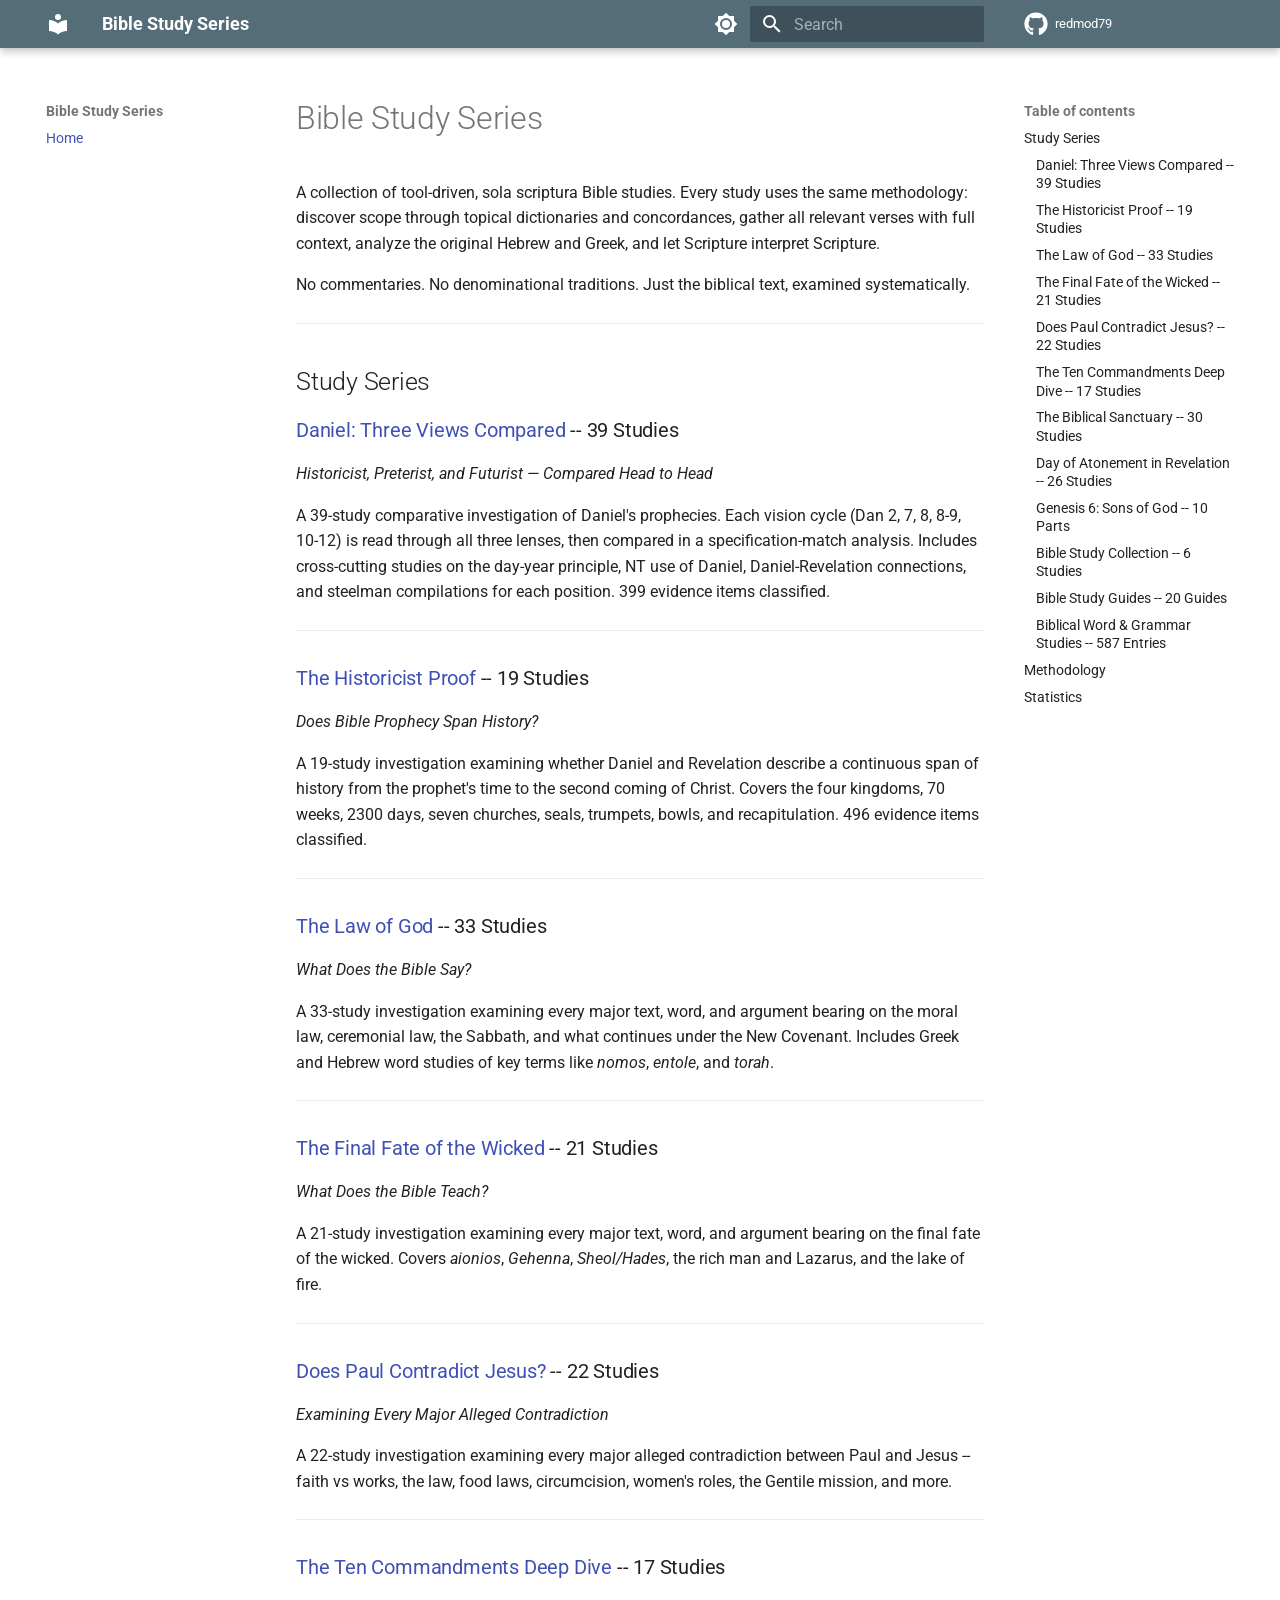
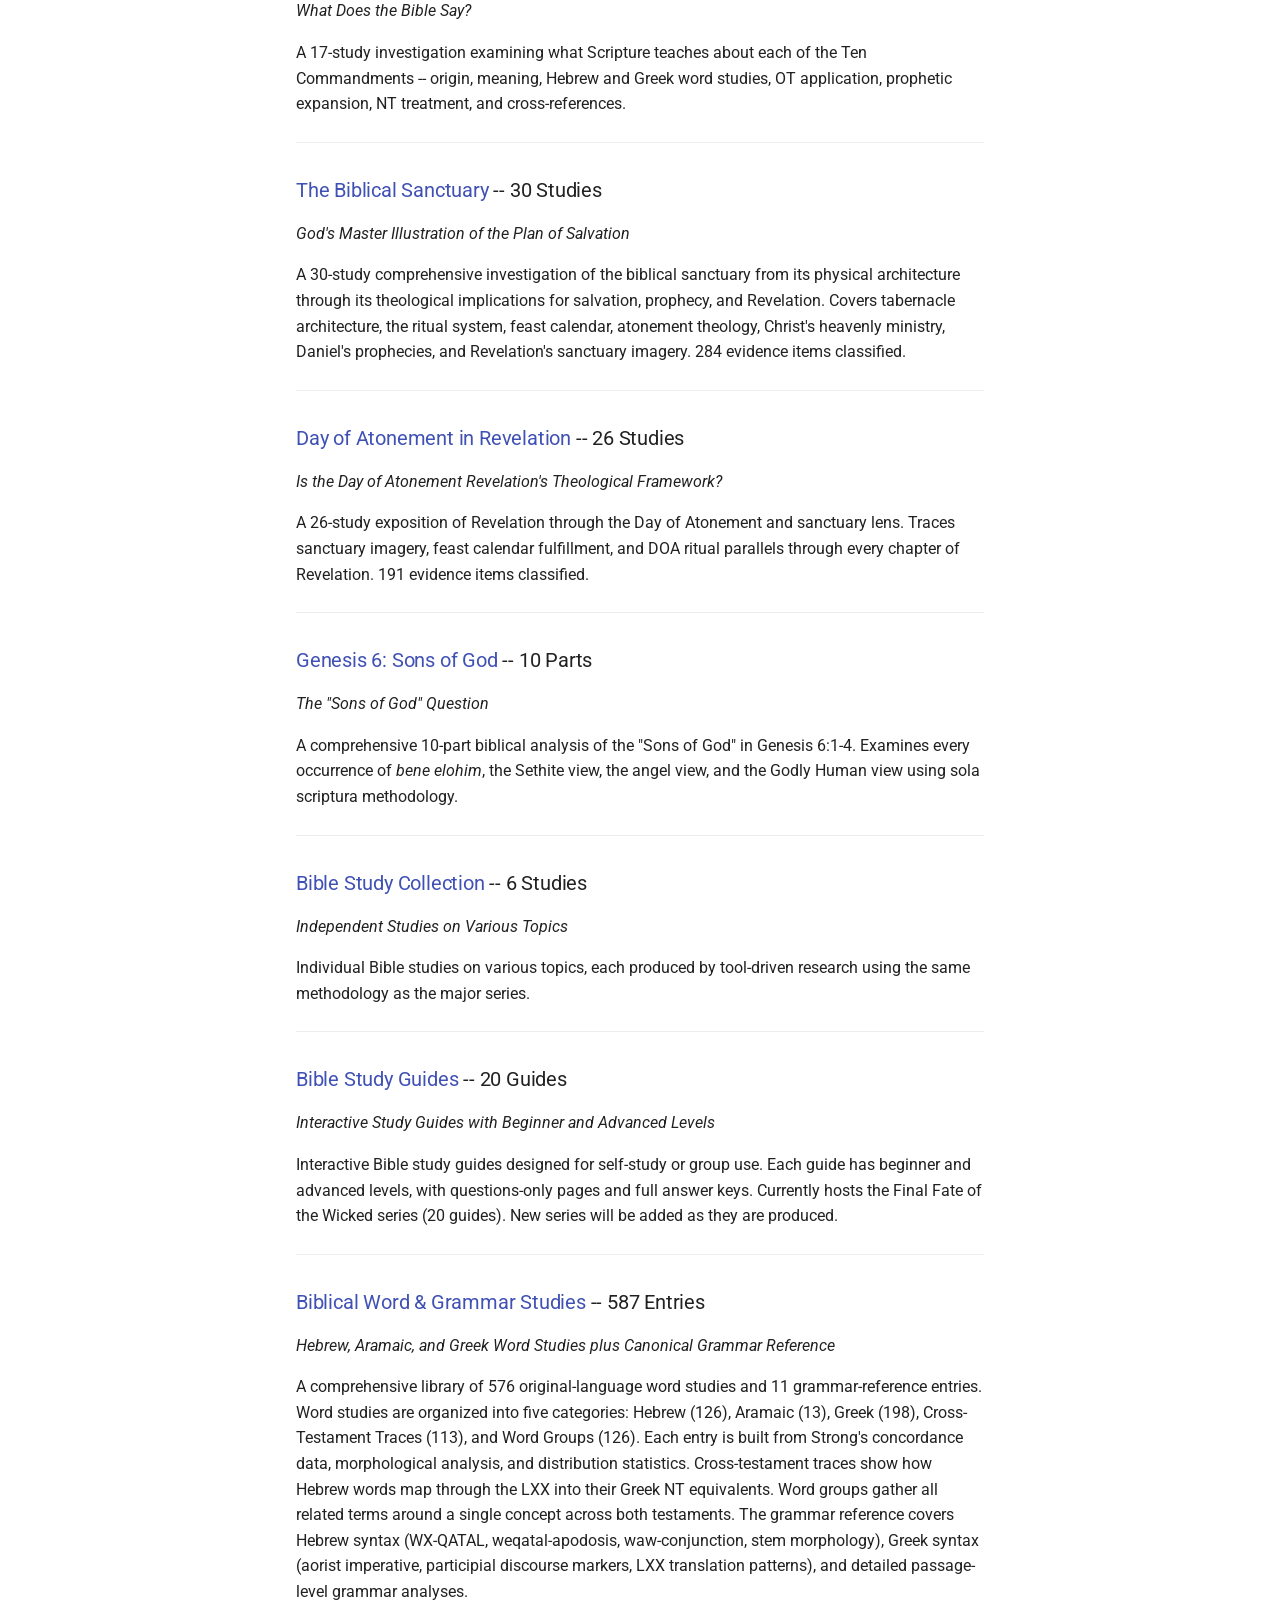
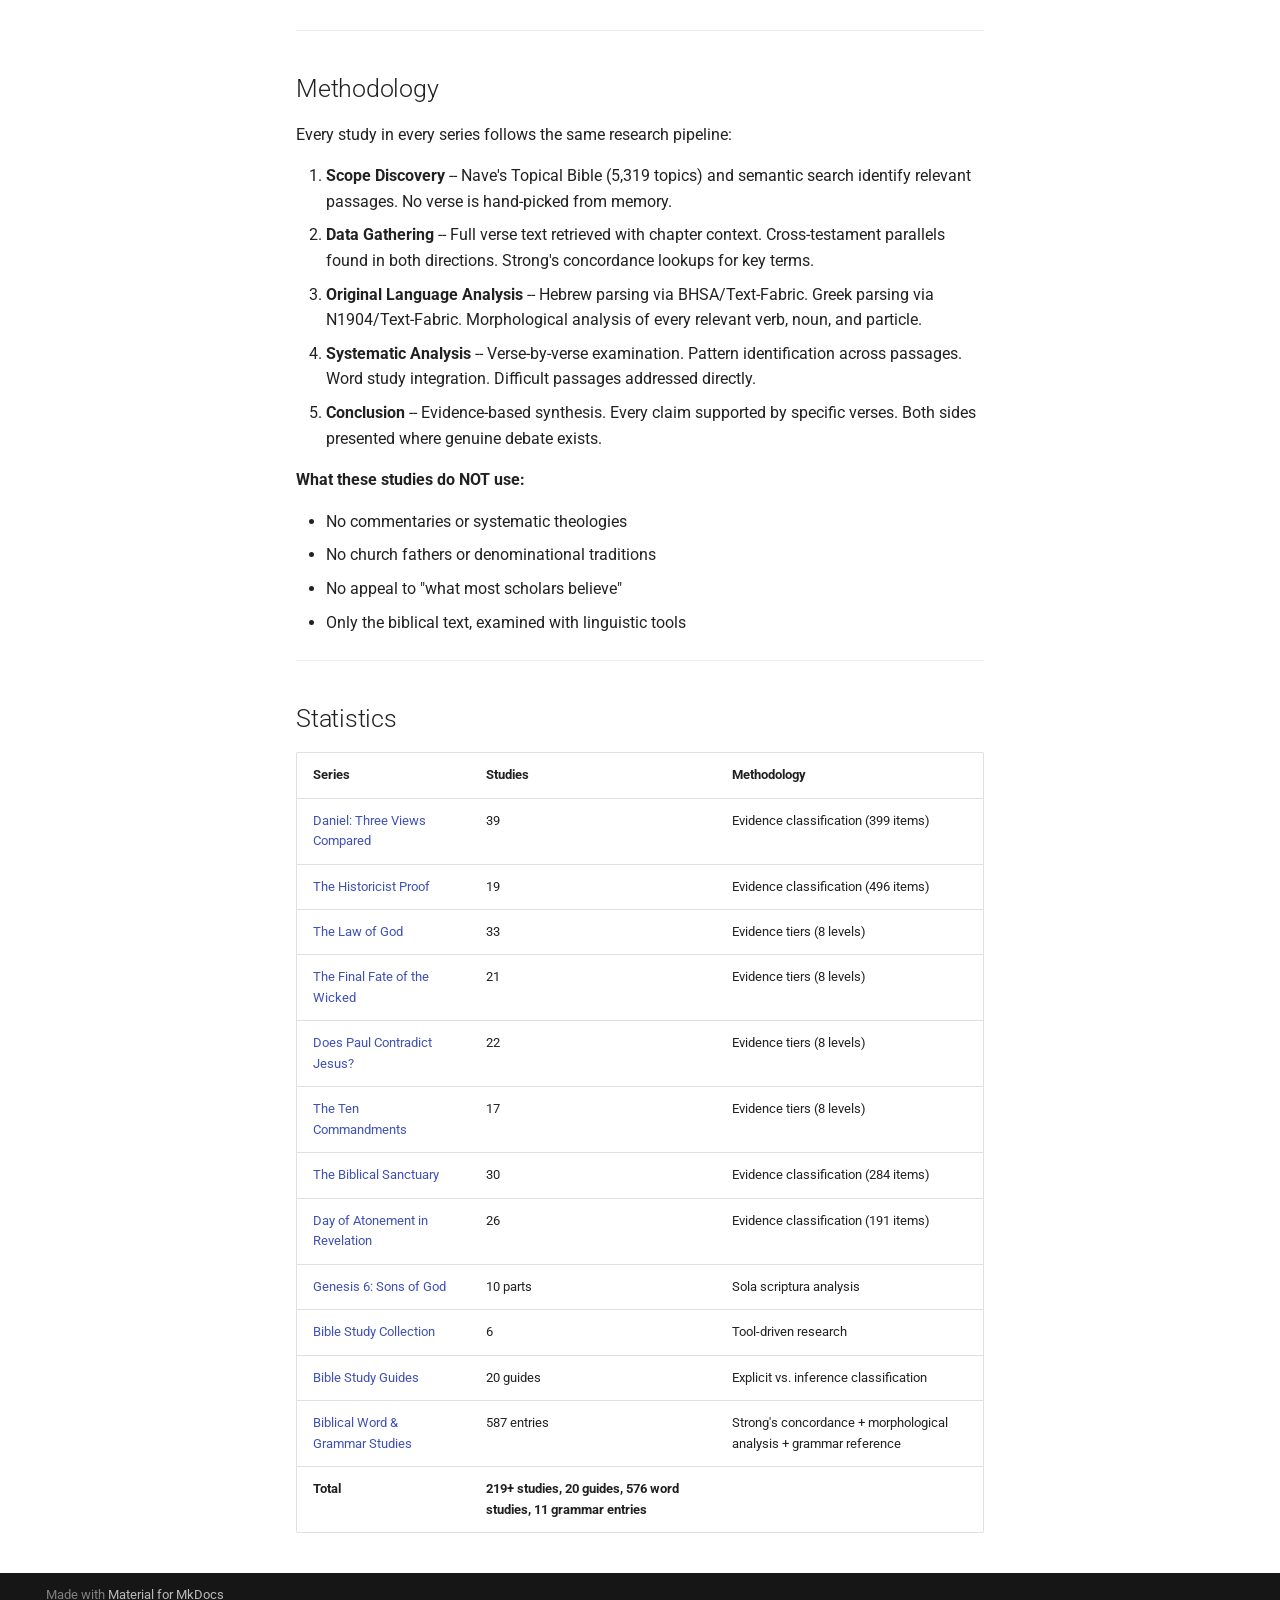
==== index.html @ 4ffd8285 "Deployed 12b436b with MkDocs version: 1.6.1" ====
<!doctype html>
<html lang="en" class="no-js">
  <head>
    
      <meta charset="utf-8">
      <meta name="viewport" content="width=device-width,initial-scale=1">
      
        <meta name="description" content="A collection of tool-driven, sola scriptura Bible studies">
      
      
      
        <link rel="canonical" href="https://redmod79.github.io/bible-study-hub/">
      
      
      
      
        
      
      
      <link rel="icon" href="assets/images/favicon.png">
      <meta name="generator" content="mkdocs-1.6.1, mkdocs-material-9.7.5">
    
    
      
        <title>Bible Study Series</title>
      
    
    
      <link rel="stylesheet" href="assets/stylesheets/main.484c7ddc.min.css">
      
        
        <link rel="stylesheet" href="assets/stylesheets/palette.ab4e12ef.min.css">
      
      


    
    
      
    
    
      
        
        
        <link rel="preconnect" href="https://fonts.gstatic.com" crossorigin>
        <link rel="stylesheet" href="https://fonts.googleapis.com/css?family=Roboto:300,300i,400,400i,700,700i%7CRoboto+Mono:400,400i,700,700i&display=fallback">
        <style>:root{--md-text-font:"Roboto";--md-code-font:"Roboto Mono"}</style>
      
    
    
      <link rel="stylesheet" href="css/extra.css">
    
    <script>__md_scope=new URL(".",location),__md_hash=e=>[...e].reduce(((e,_)=>(e<<5)-e+_.charCodeAt(0)),0),__md_get=(e,_=localStorage,t=__md_scope)=>JSON.parse(_.getItem(t.pathname+"."+e)),__md_set=(e,_,t=localStorage,a=__md_scope)=>{try{t.setItem(a.pathname+"."+e,JSON.stringify(_))}catch(e){}}</script>
    
      

    
    
  </head>
  
  
    
    
      
    
    
    
    
    <body dir="ltr" data-md-color-scheme="default" data-md-color-primary="blue-grey" data-md-color-accent="deep-orange">
  
    
    <input class="md-toggle" data-md-toggle="drawer" type="checkbox" id="__drawer" autocomplete="off">
    <input class="md-toggle" data-md-toggle="search" type="checkbox" id="__search" autocomplete="off">
    <label class="md-overlay" for="__drawer"></label>
    <div data-md-component="skip">
      
        
        <a href="#bible-study-series" class="md-skip">
          Skip to content
        </a>
      
    </div>
    <div data-md-component="announce">
      
    </div>
    
    
      

  

<header class="md-header md-header--shadow" data-md-component="header">
  <nav class="md-header__inner md-grid" aria-label="Header">
    <a href="." title="Bible Study Series" class="md-header__button md-logo" aria-label="Bible Study Series" data-md-component="logo">
      
  
  <svg xmlns="http://www.w3.org/2000/svg" viewBox="0 0 24 24"><path d="M12 8a3 3 0 0 0 3-3 3 3 0 0 0-3-3 3 3 0 0 0-3 3 3 3 0 0 0 3 3m0 3.54C9.64 9.35 6.5 8 3 8v11c3.5 0 6.64 1.35 9 3.54 2.36-2.19 5.5-3.54 9-3.54V8c-3.5 0-6.64 1.35-9 3.54"/></svg>

    </a>
    <label class="md-header__button md-icon" for="__drawer">
      
      <svg xmlns="http://www.w3.org/2000/svg" viewBox="0 0 24 24"><path d="M3 6h18v2H3zm0 5h18v2H3zm0 5h18v2H3z"/></svg>
    </label>
    <div class="md-header__title" data-md-component="header-title">
      <div class="md-header__ellipsis">
        <div class="md-header__topic">
          <span class="md-ellipsis">
            Bible Study Series
          </span>
        </div>
        <div class="md-header__topic" data-md-component="header-topic">
          <span class="md-ellipsis">
            
              Home
            
          </span>
        </div>
      </div>
    </div>
    
      
        <form class="md-header__option" data-md-component="palette">
  
    
    
    
    <input class="md-option" data-md-color-media="" data-md-color-scheme="default" data-md-color-primary="blue-grey" data-md-color-accent="deep-orange"  aria-label="Switch to dark mode"  type="radio" name="__palette" id="__palette_0">
    
      <label class="md-header__button md-icon" title="Switch to dark mode" for="__palette_1" hidden>
        <svg xmlns="http://www.w3.org/2000/svg" viewBox="0 0 24 24"><path d="M12 8a4 4 0 0 0-4 4 4 4 0 0 0 4 4 4 4 0 0 0 4-4 4 4 0 0 0-4-4m0 10a6 6 0 0 1-6-6 6 6 0 0 1 6-6 6 6 0 0 1 6 6 6 6 0 0 1-6 6m8-9.31V4h-4.69L12 .69 8.69 4H4v4.69L.69 12 4 15.31V20h4.69L12 23.31 15.31 20H20v-4.69L23.31 12z"/></svg>
      </label>
    
  
    
    
    
    <input class="md-option" data-md-color-media="" data-md-color-scheme="slate" data-md-color-primary="blue-grey" data-md-color-accent="deep-orange"  aria-label="Switch to light mode"  type="radio" name="__palette" id="__palette_1">
    
      <label class="md-header__button md-icon" title="Switch to light mode" for="__palette_0" hidden>
        <svg xmlns="http://www.w3.org/2000/svg" viewBox="0 0 24 24"><path d="M12 18c-.89 0-1.74-.2-2.5-.55C11.56 16.5 13 14.42 13 12s-1.44-4.5-3.5-5.45C10.26 6.2 11.11 6 12 6a6 6 0 0 1 6 6 6 6 0 0 1-6 6m8-9.31V4h-4.69L12 .69 8.69 4H4v4.69L.69 12 4 15.31V20h4.69L12 23.31 15.31 20H20v-4.69L23.31 12z"/></svg>
      </label>
    
  
</form>
      
    
    
      <script>var palette=__md_get("__palette");if(palette&&palette.color){if("(prefers-color-scheme)"===palette.color.media){var media=matchMedia("(prefers-color-scheme: light)"),input=document.querySelector(media.matches?"[data-md-color-media='(prefers-color-scheme: light)']":"[data-md-color-media='(prefers-color-scheme: dark)']");palette.color.media=input.getAttribute("data-md-color-media"),palette.color.scheme=input.getAttribute("data-md-color-scheme"),palette.color.primary=input.getAttribute("data-md-color-primary"),palette.color.accent=input.getAttribute("data-md-color-accent")}for(var[key,value]of Object.entries(palette.color))document.body.setAttribute("data-md-color-"+key,value)}</script>
    
    
    
      
      
        <label class="md-header__button md-icon" for="__search">
          
          <svg xmlns="http://www.w3.org/2000/svg" viewBox="0 0 24 24"><path d="M9.5 3A6.5 6.5 0 0 1 16 9.5c0 1.61-.59 3.09-1.56 4.23l.27.27h.79l5 5-1.5 1.5-5-5v-.79l-.27-.27A6.52 6.52 0 0 1 9.5 16 6.5 6.5 0 0 1 3 9.5 6.5 6.5 0 0 1 9.5 3m0 2C7 5 5 7 5 9.5S7 14 9.5 14 14 12 14 9.5 12 5 9.5 5"/></svg>
        </label>
        <div class="md-search" data-md-component="search" role="dialog">
  <label class="md-search__overlay" for="__search"></label>
  <div class="md-search__inner" role="search">
    <form class="md-search__form" name="search">
      <input type="text" class="md-search__input" name="query" aria-label="Search" placeholder="Search" autocapitalize="off" autocorrect="off" autocomplete="off" spellcheck="false" data-md-component="search-query" required>
      <label class="md-search__icon md-icon" for="__search">
        
        <svg xmlns="http://www.w3.org/2000/svg" viewBox="0 0 24 24"><path d="M9.5 3A6.5 6.5 0 0 1 16 9.5c0 1.61-.59 3.09-1.56 4.23l.27.27h.79l5 5-1.5 1.5-5-5v-.79l-.27-.27A6.52 6.52 0 0 1 9.5 16 6.5 6.5 0 0 1 3 9.5 6.5 6.5 0 0 1 9.5 3m0 2C7 5 5 7 5 9.5S7 14 9.5 14 14 12 14 9.5 12 5 9.5 5"/></svg>
        
        <svg xmlns="http://www.w3.org/2000/svg" viewBox="0 0 24 24"><path d="M20 11v2H8l5.5 5.5-1.42 1.42L4.16 12l7.92-7.92L13.5 5.5 8 11z"/></svg>
      </label>
      <nav class="md-search__options" aria-label="Search">
        
        <button type="reset" class="md-search__icon md-icon" title="Clear" aria-label="Clear" tabindex="-1">
          
          <svg xmlns="http://www.w3.org/2000/svg" viewBox="0 0 24 24"><path d="M19 6.41 17.59 5 12 10.59 6.41 5 5 6.41 10.59 12 5 17.59 6.41 19 12 13.41 17.59 19 19 17.59 13.41 12z"/></svg>
        </button>
      </nav>
      
        <div class="md-search__suggest" data-md-component="search-suggest"></div>
      
    </form>
    <div class="md-search__output">
      <div class="md-search__scrollwrap" tabindex="0" data-md-scrollfix>
        <div class="md-search-result" data-md-component="search-result">
          <div class="md-search-result__meta">
            Initializing search
          </div>
          <ol class="md-search-result__list" role="presentation"></ol>
        </div>
      </div>
    </div>
  </div>
</div>
      
    
    
      <div class="md-header__source">
        <a href="https://github.com/redmod79" title="Go to repository" class="md-source" data-md-component="source">
  <div class="md-source__icon md-icon">
    
    <svg xmlns="http://www.w3.org/2000/svg" viewBox="0 0 512 512"><!--! Font Awesome Free 7.1.0 by @fontawesome - https://fontawesome.com License - https://fontawesome.com/license/free (Icons: CC BY 4.0, Fonts: SIL OFL 1.1, Code: MIT License) Copyright 2025 Fonticons, Inc.--><path d="M173.9 397.4c0 2-2.3 3.6-5.2 3.6-3.3.3-5.6-1.3-5.6-3.6 0-2 2.3-3.6 5.2-3.6 3-.3 5.6 1.3 5.6 3.6m-31.1-4.5c-.7 2 1.3 4.3 4.3 4.9 2.6 1 5.6 0 6.2-2s-1.3-4.3-4.3-5.2c-2.6-.7-5.5.3-6.2 2.3m44.2-1.7c-2.9.7-4.9 2.6-4.6 4.9.3 2 2.9 3.3 5.9 2.6 2.9-.7 4.9-2.6 4.6-4.6-.3-1.9-3-3.2-5.9-2.9M252.8 8C114.1 8 8 113.3 8 252c0 110.9 69.8 205.8 169.5 239.2 12.8 2.3 17.3-5.6 17.3-12.1 0-6.2-.3-40.4-.3-61.4 0 0-70 15-84.7-29.8 0 0-11.4-29.1-27.8-36.6 0 0-22.9-15.7 1.6-15.4 0 0 24.9 2 38.6 25.8 21.9 38.6 58.6 27.5 72.9 20.9 2.3-16 8.8-27.1 16-33.7-55.9-6.2-112.3-14.3-112.3-110.5 0-27.5 7.6-41.3 23.6-58.9-2.6-6.5-11.1-33.3 2.6-67.9 20.9-6.5 69 27 69 27 20-5.6 41.5-8.5 62.8-8.5s42.8 2.9 62.8 8.5c0 0 48.1-33.6 69-27 13.7 34.7 5.2 61.4 2.6 67.9 16 17.7 25.8 31.5 25.8 58.9 0 96.5-58.9 104.2-114.8 110.5 9.2 7.9 17 22.9 17 46.4 0 33.7-.3 75.4-.3 83.6 0 6.5 4.6 14.4 17.3 12.1C436.2 457.8 504 362.9 504 252 504 113.3 391.5 8 252.8 8M105.2 352.9c-1.3 1-1 3.3.7 5.2 1.6 1.6 3.9 2.3 5.2 1 1.3-1 1-3.3-.7-5.2-1.6-1.6-3.9-2.3-5.2-1m-10.8-8.1c-.7 1.3.3 2.9 2.3 3.9 1.6 1 3.6.7 4.3-.7.7-1.3-.3-2.9-2.3-3.9-2-.6-3.6-.3-4.3.7m32.4 35.6c-1.6 1.3-1 4.3 1.3 6.2 2.3 2.3 5.2 2.6 6.5 1 1.3-1.3.7-4.3-1.3-6.2-2.2-2.3-5.2-2.6-6.5-1m-11.4-14.7c-1.6 1-1.6 3.6 0 5.9s4.3 3.3 5.6 2.3c1.6-1.3 1.6-3.9 0-6.2-1.4-2.3-4-3.3-5.6-2"/></svg>
  </div>
  <div class="md-source__repository">
    redmod79
  </div>
</a>
      </div>
    
  </nav>
  
</header>
    
    <div class="md-container" data-md-component="container">
      
      
        
          
        
      
      <main class="md-main" data-md-component="main">
        <div class="md-main__inner md-grid">
          
            
              
              <div class="md-sidebar md-sidebar--primary" data-md-component="sidebar" data-md-type="navigation" >
                <div class="md-sidebar__scrollwrap">
                  <div class="md-sidebar__inner">
                    



<nav class="md-nav md-nav--primary" aria-label="Navigation" data-md-level="0">
  <label class="md-nav__title" for="__drawer">
    <a href="." title="Bible Study Series" class="md-nav__button md-logo" aria-label="Bible Study Series" data-md-component="logo">
      
  
  <svg xmlns="http://www.w3.org/2000/svg" viewBox="0 0 24 24"><path d="M12 8a3 3 0 0 0 3-3 3 3 0 0 0-3-3 3 3 0 0 0-3 3 3 3 0 0 0 3 3m0 3.54C9.64 9.35 6.5 8 3 8v11c3.5 0 6.64 1.35 9 3.54 2.36-2.19 5.5-3.54 9-3.54V8c-3.5 0-6.64 1.35-9 3.54"/></svg>

    </a>
    Bible Study Series
  </label>
  
    <div class="md-nav__source">
      <a href="https://github.com/redmod79" title="Go to repository" class="md-source" data-md-component="source">
  <div class="md-source__icon md-icon">
    
    <svg xmlns="http://www.w3.org/2000/svg" viewBox="0 0 512 512"><!--! Font Awesome Free 7.1.0 by @fontawesome - https://fontawesome.com License - https://fontawesome.com/license/free (Icons: CC BY 4.0, Fonts: SIL OFL 1.1, Code: MIT License) Copyright 2025 Fonticons, Inc.--><path d="M173.9 397.4c0 2-2.3 3.6-5.2 3.6-3.3.3-5.6-1.3-5.6-3.6 0-2 2.3-3.6 5.2-3.6 3-.3 5.6 1.3 5.6 3.6m-31.1-4.5c-.7 2 1.3 4.3 4.3 4.9 2.6 1 5.6 0 6.2-2s-1.3-4.3-4.3-5.2c-2.6-.7-5.5.3-6.2 2.3m44.2-1.7c-2.9.7-4.9 2.6-4.6 4.9.3 2 2.9 3.3 5.9 2.6 2.9-.7 4.9-2.6 4.6-4.6-.3-1.9-3-3.2-5.9-2.9M252.8 8C114.1 8 8 113.3 8 252c0 110.9 69.8 205.8 169.5 239.2 12.8 2.3 17.3-5.6 17.3-12.1 0-6.2-.3-40.4-.3-61.4 0 0-70 15-84.7-29.8 0 0-11.4-29.1-27.8-36.6 0 0-22.9-15.7 1.6-15.4 0 0 24.9 2 38.6 25.8 21.9 38.6 58.6 27.5 72.9 20.9 2.3-16 8.8-27.1 16-33.7-55.9-6.2-112.3-14.3-112.3-110.5 0-27.5 7.6-41.3 23.6-58.9-2.6-6.5-11.1-33.3 2.6-67.9 20.9-6.5 69 27 69 27 20-5.6 41.5-8.5 62.8-8.5s42.8 2.9 62.8 8.5c0 0 48.1-33.6 69-27 13.7 34.7 5.2 61.4 2.6 67.9 16 17.7 25.8 31.5 25.8 58.9 0 96.5-58.9 104.2-114.8 110.5 9.2 7.9 17 22.9 17 46.4 0 33.7-.3 75.4-.3 83.6 0 6.5 4.6 14.4 17.3 12.1C436.2 457.8 504 362.9 504 252 504 113.3 391.5 8 252.8 8M105.2 352.9c-1.3 1-1 3.3.7 5.2 1.6 1.6 3.9 2.3 5.2 1 1.3-1 1-3.3-.7-5.2-1.6-1.6-3.9-2.3-5.2-1m-10.8-8.1c-.7 1.3.3 2.9 2.3 3.9 1.6 1 3.6.7 4.3-.7.7-1.3-.3-2.9-2.3-3.9-2-.6-3.6-.3-4.3.7m32.4 35.6c-1.6 1.3-1 4.3 1.3 6.2 2.3 2.3 5.2 2.6 6.5 1 1.3-1.3.7-4.3-1.3-6.2-2.2-2.3-5.2-2.6-6.5-1m-11.4-14.7c-1.6 1-1.6 3.6 0 5.9s4.3 3.3 5.6 2.3c1.6-1.3 1.6-3.9 0-6.2-1.4-2.3-4-3.3-5.6-2"/></svg>
  </div>
  <div class="md-source__repository">
    redmod79
  </div>
</a>
    </div>
  
  <ul class="md-nav__list" data-md-scrollfix>
    
      
      
  
  
    
  
  
  
    <li class="md-nav__item md-nav__item--active">
      
      <input class="md-nav__toggle md-toggle" type="checkbox" id="__toc">
      
      
        
      
      
        <label class="md-nav__link md-nav__link--active" for="__toc">
          
  
  
  <span class="md-ellipsis">
    
  
    Home
  

    
  </span>
  
  

          <span class="md-nav__icon md-icon"></span>
        </label>
      
      <a href="." class="md-nav__link md-nav__link--active">
        
  
  
  <span class="md-ellipsis">
    
  
    Home
  

    
  </span>
  
  

      </a>
      
        

<nav class="md-nav md-nav--secondary" aria-label="Table of contents">
  
  
  
    
  
  
    <label class="md-nav__title" for="__toc">
      <span class="md-nav__icon md-icon"></span>
      Table of contents
    </label>
    <ul class="md-nav__list" data-md-component="toc" data-md-scrollfix>
      
        <li class="md-nav__item">
  <a href="#study-series" class="md-nav__link">
    <span class="md-ellipsis">
      
        Study Series
      
    </span>
  </a>
  
    <nav class="md-nav" aria-label="Study Series">
      <ul class="md-nav__list">
        
          <li class="md-nav__item">
  <a href="#daniel-three-views-compared-39-studies" class="md-nav__link">
    <span class="md-ellipsis">
      
        Daniel: Three Views Compared -- 39 Studies
      
    </span>
  </a>
  
</li>
        
          <li class="md-nav__item">
  <a href="#the-historicist-proof-19-studies" class="md-nav__link">
    <span class="md-ellipsis">
      
        The Historicist Proof -- 19 Studies
      
    </span>
  </a>
  
</li>
        
          <li class="md-nav__item">
  <a href="#the-law-of-god-33-studies" class="md-nav__link">
    <span class="md-ellipsis">
      
        The Law of God -- 33 Studies
      
    </span>
  </a>
  
</li>
        
          <li class="md-nav__item">
  <a href="#the-final-fate-of-the-wicked-21-studies" class="md-nav__link">
    <span class="md-ellipsis">
      
        The Final Fate of the Wicked -- 21 Studies
      
    </span>
  </a>
  
</li>
        
          <li class="md-nav__item">
  <a href="#does-paul-contradict-jesus-22-studies" class="md-nav__link">
    <span class="md-ellipsis">
      
        Does Paul Contradict Jesus? -- 22 Studies
      
    </span>
  </a>
  
</li>
        
          <li class="md-nav__item">
  <a href="#the-ten-commandments-deep-dive-17-studies" class="md-nav__link">
    <span class="md-ellipsis">
      
        The Ten Commandments Deep Dive -- 17 Studies
      
    </span>
  </a>
  
</li>
        
          <li class="md-nav__item">
  <a href="#the-biblical-sanctuary-30-studies" class="md-nav__link">
    <span class="md-ellipsis">
      
        The Biblical Sanctuary -- 30 Studies
      
    </span>
  </a>
  
</li>
        
          <li class="md-nav__item">
  <a href="#day-of-atonement-in-revelation-26-studies" class="md-nav__link">
    <span class="md-ellipsis">
      
        Day of Atonement in Revelation -- 26 Studies
      
    </span>
  </a>
  
</li>
        
          <li class="md-nav__item">
  <a href="#genesis-6-sons-of-god-10-parts" class="md-nav__link">
    <span class="md-ellipsis">
      
        Genesis 6: Sons of God -- 10 Parts
      
    </span>
  </a>
  
</li>
        
          <li class="md-nav__item">
  <a href="#bible-study-collection-6-studies" class="md-nav__link">
    <span class="md-ellipsis">
      
        Bible Study Collection -- 6 Studies
      
    </span>
  </a>
  
</li>
        
          <li class="md-nav__item">
  <a href="#bible-study-guides-20-guides" class="md-nav__link">
    <span class="md-ellipsis">
      
        Bible Study Guides -- 20 Guides
      
    </span>
  </a>
  
</li>
        
          <li class="md-nav__item">
  <a href="#biblical-word-grammar-studies-587-entries" class="md-nav__link">
    <span class="md-ellipsis">
      
        Biblical Word &amp; Grammar Studies -- 587 Entries
      
    </span>
  </a>
  
</li>
        
      </ul>
    </nav>
  
</li>
      
        <li class="md-nav__item">
  <a href="#methodology" class="md-nav__link">
    <span class="md-ellipsis">
      
        Methodology
      
    </span>
  </a>
  
</li>
      
        <li class="md-nav__item">
  <a href="#statistics" class="md-nav__link">
    <span class="md-ellipsis">
      
        Statistics
      
    </span>
  </a>
  
</li>
      
    </ul>
  
</nav>
      
    </li>
  

    
  </ul>
</nav>
                  </div>
                </div>
              </div>
            
            
              
              <div class="md-sidebar md-sidebar--secondary" data-md-component="sidebar" data-md-type="toc" >
                <div class="md-sidebar__scrollwrap">
                  <div class="md-sidebar__inner">
                    

<nav class="md-nav md-nav--secondary" aria-label="Table of contents">
  
  
  
    
  
  
    <label class="md-nav__title" for="__toc">
      <span class="md-nav__icon md-icon"></span>
      Table of contents
    </label>
    <ul class="md-nav__list" data-md-component="toc" data-md-scrollfix>
      
        <li class="md-nav__item">
  <a href="#study-series" class="md-nav__link">
    <span class="md-ellipsis">
      
        Study Series
      
    </span>
  </a>
  
    <nav class="md-nav" aria-label="Study Series">
      <ul class="md-nav__list">
        
          <li class="md-nav__item">
  <a href="#daniel-three-views-compared-39-studies" class="md-nav__link">
    <span class="md-ellipsis">
      
        Daniel: Three Views Compared -- 39 Studies
      
    </span>
  </a>
  
</li>
        
          <li class="md-nav__item">
  <a href="#the-historicist-proof-19-studies" class="md-nav__link">
    <span class="md-ellipsis">
      
        The Historicist Proof -- 19 Studies
      
    </span>
  </a>
  
</li>
        
          <li class="md-nav__item">
  <a href="#the-law-of-god-33-studies" class="md-nav__link">
    <span class="md-ellipsis">
      
        The Law of God -- 33 Studies
      
    </span>
  </a>
  
</li>
        
          <li class="md-nav__item">
  <a href="#the-final-fate-of-the-wicked-21-studies" class="md-nav__link">
    <span class="md-ellipsis">
      
        The Final Fate of the Wicked -- 21 Studies
      
    </span>
  </a>
  
</li>
        
          <li class="md-nav__item">
  <a href="#does-paul-contradict-jesus-22-studies" class="md-nav__link">
    <span class="md-ellipsis">
      
        Does Paul Contradict Jesus? -- 22 Studies
      
    </span>
  </a>
  
</li>
        
          <li class="md-nav__item">
  <a href="#the-ten-commandments-deep-dive-17-studies" class="md-nav__link">
    <span class="md-ellipsis">
      
        The Ten Commandments Deep Dive -- 17 Studies
      
    </span>
  </a>
  
</li>
        
          <li class="md-nav__item">
  <a href="#the-biblical-sanctuary-30-studies" class="md-nav__link">
    <span class="md-ellipsis">
      
        The Biblical Sanctuary -- 30 Studies
      
    </span>
  </a>
  
</li>
        
          <li class="md-nav__item">
  <a href="#day-of-atonement-in-revelation-26-studies" class="md-nav__link">
    <span class="md-ellipsis">
      
        Day of Atonement in Revelation -- 26 Studies
      
    </span>
  </a>
  
</li>
        
          <li class="md-nav__item">
  <a href="#genesis-6-sons-of-god-10-parts" class="md-nav__link">
    <span class="md-ellipsis">
      
        Genesis 6: Sons of God -- 10 Parts
      
    </span>
  </a>
  
</li>
        
          <li class="md-nav__item">
  <a href="#bible-study-collection-6-studies" class="md-nav__link">
    <span class="md-ellipsis">
      
        Bible Study Collection -- 6 Studies
      
    </span>
  </a>
  
</li>
        
          <li class="md-nav__item">
  <a href="#bible-study-guides-20-guides" class="md-nav__link">
    <span class="md-ellipsis">
      
        Bible Study Guides -- 20 Guides
      
    </span>
  </a>
  
</li>
        
          <li class="md-nav__item">
  <a href="#biblical-word-grammar-studies-587-entries" class="md-nav__link">
    <span class="md-ellipsis">
      
        Biblical Word &amp; Grammar Studies -- 587 Entries
      
    </span>
  </a>
  
</li>
        
      </ul>
    </nav>
  
</li>
      
        <li class="md-nav__item">
  <a href="#methodology" class="md-nav__link">
    <span class="md-ellipsis">
      
        Methodology
      
    </span>
  </a>
  
</li>
      
        <li class="md-nav__item">
  <a href="#statistics" class="md-nav__link">
    <span class="md-ellipsis">
      
        Statistics
      
    </span>
  </a>
  
</li>
      
    </ul>
  
</nav>
                  </div>
                </div>
              </div>
            
          
          
            <div class="md-content" data-md-component="content">
              
              <article class="md-content__inner md-typeset">
                
                  


  
  


<h1 id="bible-study-series">Bible Study Series<a class="headerlink" href="#bible-study-series" title="Permanent link">&para;</a></h1>
<p>A collection of tool-driven, sola scriptura Bible studies. Every study uses the same methodology: discover scope through topical dictionaries and concordances, gather all relevant verses with full context, analyze the original Hebrew and Greek, and let Scripture interpret Scripture.</p>
<p>No commentaries. No denominational traditions. Just the biblical text, examined systematically.</p>
<hr />
<h2 id="study-series">Study Series<a class="headerlink" href="#study-series" title="Permanent link">&para;</a></h2>
<h3 id="daniel-three-views-compared-39-studies"><a href="https://redmod79.github.io/dan3-website/">Daniel: Three Views Compared</a> -- 39 Studies<a class="headerlink" href="#daniel-three-views-compared-39-studies" title="Permanent link">&para;</a></h3>
<p><em>Historicist, Preterist, and Futurist — Compared Head to Head</em></p>
<p>A 39-study comparative investigation of Daniel's prophecies. Each vision cycle (Dan 2, 7, 8, 8-9, 10-12) is read through all three lenses, then compared in a specification-match analysis. Includes cross-cutting studies on the day-year principle, NT use of Daniel, Daniel-Revelation connections, and steelman compilations for each position. 399 evidence items classified.</p>
<hr />
<h3 id="the-historicist-proof-19-studies"><a href="https://redmod79.github.io/hist-website/">The Historicist Proof</a> -- 19 Studies<a class="headerlink" href="#the-historicist-proof-19-studies" title="Permanent link">&para;</a></h3>
<p><em>Does Bible Prophecy Span History?</em></p>
<p>A 19-study investigation examining whether Daniel and Revelation describe a continuous span of history from the prophet's time to the second coming of Christ. Covers the four kingdoms, 70 weeks, 2300 days, seven churches, seals, trumpets, bowls, and recapitulation. 496 evidence items classified.</p>
<hr />
<h3 id="the-law-of-god-33-studies"><a href="https://redmod79.github.io/law-website/">The Law of God</a> -- 33 Studies<a class="headerlink" href="#the-law-of-god-33-studies" title="Permanent link">&para;</a></h3>
<p><em>What Does the Bible Say?</em></p>
<p>A 33-study investigation examining every major text, word, and argument bearing on the moral law, ceremonial law, the Sabbath, and what continues under the New Covenant. Includes Greek and Hebrew word studies of key terms like <em>nomos</em>, <em>entole</em>, and <em>torah</em>.</p>
<hr />
<h3 id="the-final-fate-of-the-wicked-21-studies"><a href="https://redmod79.github.io/etc-website/">The Final Fate of the Wicked</a> -- 21 Studies<a class="headerlink" href="#the-final-fate-of-the-wicked-21-studies" title="Permanent link">&para;</a></h3>
<p><em>What Does the Bible Teach?</em></p>
<p>A 21-study investigation examining every major text, word, and argument bearing on the final fate of the wicked. Covers <em>aionios</em>, <em>Gehenna</em>, <em>Sheol/Hades</em>, the rich man and Lazarus, and the lake of fire.</p>
<hr />
<h3 id="does-paul-contradict-jesus-22-studies"><a href="https://redmod79.github.io/pvj-website/">Does Paul Contradict Jesus?</a> -- 22 Studies<a class="headerlink" href="#does-paul-contradict-jesus-22-studies" title="Permanent link">&para;</a></h3>
<p><em>Examining Every Major Alleged Contradiction</em></p>
<p>A 22-study investigation examining every major alleged contradiction between Paul and Jesus -- faith vs works, the law, food laws, circumcision, women's roles, the Gentile mission, and more.</p>
<hr />
<h3 id="the-ten-commandments-deep-dive-17-studies"><a href="https://redmod79.github.io/cmd-website/">The Ten Commandments Deep Dive</a> -- 17 Studies<a class="headerlink" href="#the-ten-commandments-deep-dive-17-studies" title="Permanent link">&para;</a></h3>
<p><em>What Does the Bible Say?</em></p>
<p>A 17-study investigation examining what Scripture teaches about each of the Ten Commandments -- origin, meaning, Hebrew and Greek word studies, OT application, prophetic expansion, NT treatment, and cross-references.</p>
<hr />
<h3 id="the-biblical-sanctuary-30-studies"><a href="https://redmod79.github.io/sanc-website/">The Biblical Sanctuary</a> -- 30 Studies<a class="headerlink" href="#the-biblical-sanctuary-30-studies" title="Permanent link">&para;</a></h3>
<p><em>God's Master Illustration of the Plan of Salvation</em></p>
<p>A 30-study comprehensive investigation of the biblical sanctuary from its physical architecture through its theological implications for salvation, prophecy, and Revelation. Covers tabernacle architecture, the ritual system, feast calendar, atonement theology, Christ's heavenly ministry, Daniel's prophecies, and Revelation's sanctuary imagery. 284 evidence items classified.</p>
<hr />
<h3 id="day-of-atonement-in-revelation-26-studies"><a href="https://redmod79.github.io/rev-website/">Day of Atonement in Revelation</a> -- 26 Studies<a class="headerlink" href="#day-of-atonement-in-revelation-26-studies" title="Permanent link">&para;</a></h3>
<p><em>Is the Day of Atonement Revelation's Theological Framework?</em></p>
<p>A 26-study exposition of Revelation through the Day of Atonement and sanctuary lens. Traces sanctuary imagery, feast calendar fulfillment, and DOA ritual parallels through every chapter of Revelation. 191 evidence items classified.</p>
<hr />
<h3 id="genesis-6-sons-of-god-10-parts"><a href="https://redmod79.github.io/genesis-6-website/">Genesis 6: Sons of God</a> -- 10 Parts<a class="headerlink" href="#genesis-6-sons-of-god-10-parts" title="Permanent link">&para;</a></h3>
<p><em>The "Sons of God" Question</em></p>
<p>A comprehensive 10-part biblical analysis of the "Sons of God" in Genesis 6:1-4. Examines every occurrence of <em>bene elohim</em>, the Sethite view, the angel view, and the Godly Human view using sola scriptura methodology.</p>
<hr />
<h3 id="bible-study-collection-6-studies"><a href="https://redmod79.github.io/bible-topics-website/">Bible Study Collection</a> -- 6 Studies<a class="headerlink" href="#bible-study-collection-6-studies" title="Permanent link">&para;</a></h3>
<p><em>Independent Studies on Various Topics</em></p>
<p>Individual Bible studies on various topics, each produced by tool-driven research using the same methodology as the major series.</p>
<hr />
<h3 id="bible-study-guides-20-guides"><a href="https://redmod79.github.io/study-guides/">Bible Study Guides</a> -- 20 Guides<a class="headerlink" href="#bible-study-guides-20-guides" title="Permanent link">&para;</a></h3>
<p><em>Interactive Study Guides with Beginner and Advanced Levels</em></p>
<p>Interactive Bible study guides designed for self-study or group use. Each guide has beginner and advanced levels, with questions-only pages and full answer keys. Currently hosts the Final Fate of the Wicked series (20 guides). New series will be added as they are produced.</p>
<hr />
<h3 id="biblical-word-grammar-studies-587-entries"><a href="https://redmod79.github.io/word-studies-website/">Biblical Word &amp; Grammar Studies</a> -- 587 Entries<a class="headerlink" href="#biblical-word-grammar-studies-587-entries" title="Permanent link">&para;</a></h3>
<p><em>Hebrew, Aramaic, and Greek Word Studies plus Canonical Grammar Reference</em></p>
<p>A comprehensive library of 576 original-language word studies and 11 grammar-reference entries. Word studies are organized into five categories: Hebrew (126), Aramaic (13), Greek (198), Cross-Testament Traces (113), and Word Groups (126). Each entry is built from Strong's concordance data, morphological analysis, and distribution statistics. Cross-testament traces show how Hebrew words map through the LXX into their Greek NT equivalents. Word groups gather all related terms around a single concept across both testaments. The grammar reference covers Hebrew syntax (WX-QATAL, weqatal-apodosis, waw-conjunction, stem morphology), Greek syntax (aorist imperative, participial discourse markers, LXX translation patterns), and detailed passage-level grammar analyses.</p>
<hr />
<h2 id="methodology">Methodology<a class="headerlink" href="#methodology" title="Permanent link">&para;</a></h2>
<p>Every study in every series follows the same research pipeline:</p>
<ol>
<li><strong>Scope Discovery</strong> -- Nave's Topical Bible (5,319 topics) and semantic search identify relevant passages. No verse is hand-picked from memory.</li>
<li><strong>Data Gathering</strong> -- Full verse text retrieved with chapter context. Cross-testament parallels found in both directions. Strong's concordance lookups for key terms.</li>
<li><strong>Original Language Analysis</strong> -- Hebrew parsing via BHSA/Text-Fabric. Greek parsing via N1904/Text-Fabric. Morphological analysis of every relevant verb, noun, and particle.</li>
<li><strong>Systematic Analysis</strong> -- Verse-by-verse examination. Pattern identification across passages. Word study integration. Difficult passages addressed directly.</li>
<li><strong>Conclusion</strong> -- Evidence-based synthesis. Every claim supported by specific verses. Both sides presented where genuine debate exists.</li>
</ol>
<p><strong>What these studies do NOT use:</strong></p>
<ul>
<li>No commentaries or systematic theologies</li>
<li>No church fathers or denominational traditions</li>
<li>No appeal to "what most scholars believe"</li>
<li>Only the biblical text, examined with linguistic tools</li>
</ul>
<hr />
<h2 id="statistics">Statistics<a class="headerlink" href="#statistics" title="Permanent link">&para;</a></h2>
<table>
<thead>
<tr>
<th>Series</th>
<th>Studies</th>
<th>Methodology</th>
</tr>
</thead>
<tbody>
<tr>
<td><a href="https://redmod79.github.io/dan3-website/">Daniel: Three Views Compared</a></td>
<td>39</td>
<td>Evidence classification (399 items)</td>
</tr>
<tr>
<td><a href="https://redmod79.github.io/hist-website/">The Historicist Proof</a></td>
<td>19</td>
<td>Evidence classification (496 items)</td>
</tr>
<tr>
<td><a href="https://redmod79.github.io/law-website/">The Law of God</a></td>
<td>33</td>
<td>Evidence tiers (8 levels)</td>
</tr>
<tr>
<td><a href="https://redmod79.github.io/etc-website/">The Final Fate of the Wicked</a></td>
<td>21</td>
<td>Evidence tiers (8 levels)</td>
</tr>
<tr>
<td><a href="https://redmod79.github.io/pvj-website/">Does Paul Contradict Jesus?</a></td>
<td>22</td>
<td>Evidence tiers (8 levels)</td>
</tr>
<tr>
<td><a href="https://redmod79.github.io/cmd-website/">The Ten Commandments</a></td>
<td>17</td>
<td>Evidence tiers (8 levels)</td>
</tr>
<tr>
<td><a href="https://redmod79.github.io/sanc-website/">The Biblical Sanctuary</a></td>
<td>30</td>
<td>Evidence classification (284 items)</td>
</tr>
<tr>
<td><a href="https://redmod79.github.io/rev-website/">Day of Atonement in Revelation</a></td>
<td>26</td>
<td>Evidence classification (191 items)</td>
</tr>
<tr>
<td><a href="https://redmod79.github.io/genesis-6-website/">Genesis 6: Sons of God</a></td>
<td>10 parts</td>
<td>Sola scriptura analysis</td>
</tr>
<tr>
<td><a href="https://redmod79.github.io/bible-topics-website/">Bible Study Collection</a></td>
<td>6</td>
<td>Tool-driven research</td>
</tr>
<tr>
<td><a href="https://redmod79.github.io/study-guides/">Bible Study Guides</a></td>
<td>20 guides</td>
<td>Explicit vs. inference classification</td>
</tr>
<tr>
<td><a href="https://redmod79.github.io/word-studies-website/">Biblical Word &amp; Grammar Studies</a></td>
<td>587 entries</td>
<td>Strong's concordance + morphological analysis + grammar reference</td>
</tr>
<tr>
<td><strong>Total</strong></td>
<td><strong>219+ studies, 20 guides, 576 word studies, 11 grammar entries</strong></td>
<td></td>
</tr>
</tbody>
</table>












                
              </article>
            </div>
          
          
<script>var target=document.getElementById(location.hash.slice(1));target&&target.name&&(target.checked=target.name.startsWith("__tabbed_"))</script>
        </div>
        
          <button type="button" class="md-top md-icon" data-md-component="top" hidden>
  
  <svg xmlns="http://www.w3.org/2000/svg" viewBox="0 0 24 24"><path d="M13 20h-2V8l-5.5 5.5-1.42-1.42L12 4.16l7.92 7.92-1.42 1.42L13 8z"/></svg>
  Back to top
</button>
        
      </main>
      
        <footer class="md-footer">
  
  <div class="md-footer-meta md-typeset">
    <div class="md-footer-meta__inner md-grid">
      <div class="md-copyright">
  
  
    Made with
    <a href="https://squidfunk.github.io/mkdocs-material/" target="_blank" rel="noopener">
      Material for MkDocs
    </a>
  
</div>
      
    </div>
  </div>
</footer>
      
    </div>
    <div class="md-dialog" data-md-component="dialog">
      <div class="md-dialog__inner md-typeset"></div>
    </div>
    
    
    
      
      
      <script id="__config" type="application/json">{"annotate": null, "base": ".", "features": ["navigation.instant", "navigation.top", "search.suggest", "search.highlight", "toc.follow"], "search": "assets/javascripts/workers/search.2c215733.min.js", "tags": null, "translations": {"clipboard.copied": "Copied to clipboard", "clipboard.copy": "Copy to clipboard", "search.result.more.one": "1 more on this page", "search.result.more.other": "# more on this page", "search.result.none": "No matching documents", "search.result.one": "1 matching document", "search.result.other": "# matching documents", "search.result.placeholder": "Type to start searching", "search.result.term.missing": "Missing", "select.version": "Select version"}, "version": null}</script>
    
    
      <script src="assets/javascripts/bundle.79ae519e.min.js"></script>
      
    
  </body>
</html>
---- assets/stylesheets/main.484c7ddc.min.css ----
@charset "UTF-8";html{-webkit-text-size-adjust:none;-moz-text-size-adjust:none;text-size-adjust:none;box-sizing:border-box}*,:after,:before{box-sizing:inherit}@media (prefers-reduced-motion){*,:after,:before{transition:none!important}}body{margin:0}a,button,input,label{-webkit-tap-highlight-color:transparent}a{color:inherit;text-decoration:none}hr{border:0;box-sizing:initial;display:block;height:.05rem;overflow:visible;padding:0}small{font-size:80%}sub,sup{line-height:1em}img{border-style:none}table{border-collapse:initial;border-spacing:0}td,th{font-weight:400;vertical-align:top}button{background:#0000;border:0;font-family:inherit;font-size:inherit;margin:0;padding:0}input{border:0;outline:none}:root{--md-primary-fg-color:#4051b5;--md-primary-fg-color--light:#5d6cc0;--md-primary-fg-color--dark:#303fa1;--md-primary-bg-color:#fff;--md-primary-bg-color--light:#ffffffb3;--md-accent-fg-color:#526cfe;--md-accent-fg-color--transparent:#526cfe1a;--md-accent-bg-color:#fff;--md-accent-bg-color--light:#ffffffb3}[data-md-color-scheme=default]{color-scheme:light}[data-md-color-scheme=default] img[src$="#gh-dark-mode-only"],[data-md-color-scheme=default] img[src$="#only-dark"]{display:none}:root,[data-md-color-scheme=default]{--md-hue:225deg;--md-default-fg-color:#000000de;--md-default-fg-color--light:#0000008a;--md-default-fg-color--lighter:#00000052;--md-default-fg-color--lightest:#00000012;--md-default-bg-color:#fff;--md-default-bg-color--light:#ffffffb3;--md-default-bg-color--lighter:#ffffff4d;--md-default-bg-color--lightest:#ffffff1f;--md-code-fg-color:#36464e;--md-code-bg-color:#f5f5f5;--md-code-bg-color--light:#f5f5f5b3;--md-code-bg-color--lighter:#f5f5f54d;--md-code-hl-color:#4287ff;--md-code-hl-color--light:#4287ff1a;--md-code-hl-number-color:#d52a2a;--md-code-hl-special-color:#db1457;--md-code-hl-function-color:#a846b9;--md-code-hl-constant-color:#6e59d9;--md-code-hl-keyword-color:#3f6ec6;--md-code-hl-string-color:#1c7d4d;--md-code-hl-name-color:var(--md-code-fg-color);--md-code-hl-operator-color:var(--md-default-fg-color--light);--md-code-hl-punctuation-color:var(--md-default-fg-color--light);--md-code-hl-comment-color:var(--md-default-fg-color--light);--md-code-hl-generic-color:var(--md-default-fg-color--light);--md-code-hl-variable-color:var(--md-default-fg-color--light);--md-typeset-color:var(--md-default-fg-color);--md-typeset-a-color:var(--md-primary-fg-color);--md-typeset-del-color:#f5503d26;--md-typeset-ins-color:#0bd57026;--md-typeset-kbd-color:#fafafa;--md-typeset-kbd-accent-color:#fff;--md-typeset-kbd-border-color:#b8b8b8;--md-typeset-mark-color:#ffff0080;--md-typeset-table-color:#0000001f;--md-typeset-table-color--light:rgba(0,0,0,.035);--md-admonition-fg-color:var(--md-default-fg-color);--md-admonition-bg-color:var(--md-default-bg-color);--md-warning-fg-color:#000000de;--md-warning-bg-color:#ff9;--md-footer-fg-color:#fff;--md-footer-fg-color--light:#ffffffb3;--md-footer-fg-color--lighter:#ffffff73;--md-footer-bg-color:#000000de;--md-footer-bg-color--dark:#00000052;--md-shadow-z1:0 0.2rem 0.5rem #0000000d,0 0 0.05rem #0000001a;--md-shadow-z2:0 0.2rem 0.5rem #0000001a,0 0 0.05rem #00000040;--md-shadow-z3:0 0.2rem 0.5rem #0003,0 0 0.05rem #00000059}.md-icon svg{fill:currentcolor;display:block;height:1.2rem;width:1.2rem}body{-webkit-font-smoothing:antialiased;-moz-osx-font-smoothing:grayscale;--md-text-font-family:var(--md-text-font,_),-apple-system,BlinkMacSystemFont,Helvetica,Arial,sans-serif;--md-code-font-family:var(--md-code-font,_),SFMono-Regular,Consolas,Menlo,monospace}aside,body,input{font-feature-settings:"kern","liga";color:var(--md-typeset-color);font-family:var(--md-text-font-family)}code,kbd,pre{font-feature-settings:"kern";font-family:var(--md-code-font-family)}:root{--md-typeset-table-sort-icon:url('data:image/svg+xml;charset=utf-8,<svg xmlns="http://www.w3.org/2000/svg" viewBox="0 0 24 24"><path d="m18 21-4-4h3V7h-3l4-4 4 4h-3v10h3M2 19v-2h10v2M2 13v-2h7v2M2 7V5h4v2z"/></svg>');--md-typeset-table-sort-icon--asc:url('data:image/svg+xml;charset=utf-8,<svg xmlns="http://www.w3.org/2000/svg" viewBox="0 0 24 24"><path d="M19 17h3l-4 4-4-4h3V3h2M2 17h10v2H2M6 5v2H2V5m0 6h7v2H2z"/></svg>');--md-typeset-table-sort-icon--desc:url('data:image/svg+xml;charset=utf-8,<svg xmlns="http://www.w3.org/2000/svg" viewBox="0 0 24 24"><path d="M19 7h3l-4-4-4 4h3v14h2M2 17h10v2H2M6 5v2H2V5m0 6h7v2H2z"/></svg>')}.md-typeset{-webkit-print-color-adjust:exact;color-adjust:exact;font-size:.8rem;line-height:1.6;overflow-wrap:break-word}@media print{.md-typeset{font-size:.68rem}}.md-typeset blockquote,.md-typeset dl,.md-typeset figure,.md-typeset ol,.md-typeset pre,.md-typeset ul{margin-bottom:1em;margin-top:1em}.md-typeset h1{color:var(--md-default-fg-color--light);font-size:2em;line-height:1.3;margin:0 0 1.25em}.md-typeset h1,.md-typeset h2{font-weight:300;letter-spacing:-.01em}.md-typeset h2{font-size:1.5625em;line-height:1.4;margin:1.6em 0 .64em}.md-typeset h3{font-size:1.25em;font-weight:400;letter-spacing:-.01em;line-height:1.5;margin:1.6em 0 .8em}.md-typeset h2+h3{margin-top:.8em}.md-typeset h4{font-weight:700;letter-spacing:-.01em;margin:1em 0}.md-typeset h5,.md-typeset h6{color:var(--md-default-fg-color--light);font-size:.8em;font-weight:700;letter-spacing:-.01em;margin:1.25em 0}.md-typeset h5{text-transform:uppercase}.md-typeset h5 code{text-transform:none}.md-typeset hr{border-bottom:.05rem solid var(--md-default-fg-color--lightest);display:flow-root;margin:1.5em 0}.md-typeset a{color:var(--md-typeset-a-color);word-break:break-word}.md-typeset a,.md-typeset a:before{transition:color 125ms}.md-typeset a:focus,.md-typeset a:hover{color:var(--md-accent-fg-color)}.md-typeset a:focus code,.md-typeset a:hover code{background-color:var(--md-accent-fg-color--transparent);color:var(--md-accent-fg-color)}.md-typeset a code{color:var(--md-typeset-a-color)}.md-typeset a.focus-visible{outline-color:var(--md-accent-fg-color);outline-offset:.2rem}.md-typeset code,.md-typeset kbd,.md-typeset pre{color:var(--md-code-fg-color);direction:ltr;font-variant-ligatures:none;transition:background-color 125ms}@media print{.md-typeset code,.md-typeset kbd,.md-typeset pre{white-space:pre-wrap}}.md-typeset code{background-color:var(--md-code-bg-color);border-radius:.1rem;-webkit-box-decoration-break:clone;box-decoration-break:clone;font-size:.85em;padding:0 .2941176471em;transition:color 125ms,background-color 125ms;word-break:break-word}.md-typeset code:not(.focus-visible){-webkit-tap-highlight-color:transparent;outline:none}.md-typeset pre{display:flow-root;line-height:1.4;position:relative}.md-typeset pre>code{-webkit-box-decoration-break:slice;box-decoration-break:slice;box-shadow:none;display:block;margin:0;outline-color:var(--md-accent-fg-color);overflow:auto;padding:.7720588235em 1.1764705882em;scrollbar-color:var(--md-default-fg-color--lighter) #0000;scrollbar-width:thin;touch-action:auto;word-break:normal}.md-typeset pre>code:hover{scrollbar-color:var(--md-accent-fg-color) #0000}.md-typeset pre>code::-webkit-scrollbar{height:.2rem;width:.2rem}.md-typeset pre>code::-webkit-scrollbar-thumb{background-color:var(--md-default-fg-color--lighter)}.md-typeset pre>code::-webkit-scrollbar-thumb:hover{background-color:var(--md-accent-fg-color)}.md-typeset kbd{background-color:var(--md-typeset-kbd-color);border-radius:.1rem;box-shadow:0 .1rem 0 .05rem var(--md-typeset-kbd-border-color),0 .1rem 0 var(--md-typeset-kbd-border-color),0 -.1rem .2rem var(--md-typeset-kbd-accent-color) inset;color:var(--md-default-fg-color);display:inline-block;font-size:.75em;padding:0 .6666666667em;vertical-align:text-top;word-break:break-word}.md-typeset mark{background-color:var(--md-typeset-mark-color);-webkit-box-decoration-break:clone;box-decoration-break:clone;color:inherit;word-break:break-word}.md-typeset abbr{cursor:help;text-decoration:none}.md-typeset [data-preview],.md-typeset abbr{border-bottom:.05rem dotted var(--md-default-fg-color--light)}.md-typeset small{opacity:.75}[dir=ltr] .md-typeset sub,[dir=ltr] .md-typeset sup{margin-left:.078125em}[dir=rtl] .md-typeset sub,[dir=rtl] .md-typeset sup{margin-right:.078125em}[dir=ltr] .md-typeset blockquote{padding-left:.6rem}[dir=rtl] .md-typeset blockquote{padding-right:.6rem}[dir=ltr] .md-typeset blockquote{border-left:.2rem solid var(--md-default-fg-color--lighter)}[dir=rtl] .md-typeset blockquote{border-right:.2rem solid var(--md-default-fg-color--lighter)}.md-typeset blockquote{color:var(--md-default-fg-color--light);margin-left:0;margin-right:0}.md-typeset ul{list-style-type:disc}.md-typeset ul[type]{list-style-type:revert-layer}[dir=ltr] .md-typeset ol,[dir=ltr] .md-typeset ul{margin-left:.625em}[dir=rtl] .md-typeset ol,[dir=rtl] .md-typeset ul{margin-right:.625em}.md-typeset ol,.md-typeset ul{padding:0}.md-typeset ol:not([hidden]),.md-typeset ul:not([hidden]){display:flow-root}.md-typeset ol ol,.md-typeset ul ol{list-style-type:lower-alpha}.md-typeset ol ol ol,.md-typeset ul ol ol{list-style-type:lower-roman}.md-typeset ol ol ol ol,.md-typeset ul ol ol ol{list-style-type:upper-alpha}.md-typeset ol ol ol ol ol,.md-typeset ul ol ol ol ol{list-style-type:upper-roman}.md-typeset ol[type],.md-typeset ul[type]{list-style-type:revert-layer}[dir=ltr] .md-typeset ol li,[dir=ltr] .md-typeset ul li{margin-left:1.25em}[dir=rtl] .md-typeset ol li,[dir=rtl] .md-typeset ul li{margin-right:1.25em}.md-typeset ol li,.md-typeset ul li{margin-bottom:.5em}.md-typeset ol li blockquote,.md-typeset ol li p,.md-typeset ul li blockquote,.md-typeset ul li p{margin:.5em 0}.md-typeset ol li:last-child,.md-typeset ul li:last-child{margin-bottom:0}[dir=ltr] .md-typeset ol li ol,[dir=ltr] .md-typeset ol li ul,[dir=ltr] .md-typeset ul li ol,[dir=ltr] .md-typeset ul li ul{margin-left:.625em}[dir=rtl] .md-typeset ol li ol,[dir=rtl] .md-typeset ol li ul,[dir=rtl] .md-typeset ul li ol,[dir=rtl] .md-typeset ul li ul{margin-right:.625em}.md-typeset ol li ol,.md-typeset ol li ul,.md-typeset ul li ol,.md-typeset ul li ul{margin-bottom:.5em;margin-top:.5em}[dir=ltr] .md-typeset dd{margin-left:1.875em}[dir=rtl] .md-typeset dd{margin-right:1.875em}.md-typeset dd{margin-bottom:1.5em;margin-top:1em}.md-typeset img,.md-typeset svg,.md-typeset video{height:auto;max-width:100%}.md-typeset img[align=left]{margin:1em 1em 1em 0}.md-typeset img[align=right]{margin:1em 0 1em 1em}.md-typeset img[align]:only-child{margin-top:0}.md-typeset figure{display:flow-root;margin:1em auto;max-width:100%;text-align:center;width:fit-content}.md-typeset figure img{display:block;margin:0 auto}.md-typeset figcaption{font-style:italic;margin:1em auto;max-width:24rem}.md-typeset iframe{max-width:100%}.md-typeset table:not([class]){background-color:var(--md-default-bg-color);border:.05rem solid var(--md-typeset-table-color);border-radius:.1rem;display:inline-block;font-size:.64rem;max-width:100%;overflow:auto;touch-action:auto}@media print{.md-typeset table:not([class]){display:table}}.md-typeset table:not([class])+*{margin-top:1.5em}.md-typeset table:not([class]) td>:first-child,.md-typeset table:not([class]) th>:first-child{margin-top:0}.md-typeset table:not([class]) td>:last-child,.md-typeset table:not([class]) th>:last-child{margin-bottom:0}.md-typeset table:not([class]) td:not([align]),.md-typeset table:not([class]) th:not([align]){text-align:left}[dir=rtl] .md-typeset table:not([class]) td:not([align]),[dir=rtl] .md-typeset table:not([class]) th:not([align]){text-align:right}.md-typeset table:not([class]) th{font-weight:700;min-width:5rem;padding:.9375em 1.25em;vertical-align:top}.md-typeset table:not([class]) td{border-top:.05rem solid var(--md-typeset-table-color);padding:.9375em 1.25em;vertical-align:top}.md-typeset table:not([class]) tbody tr{transition:background-color 125ms}.md-typeset table:not([class]) tbody tr:hover{background-color:var(--md-typeset-table-color--light);box-shadow:0 .05rem 0 var(--md-default-bg-color) inset}.md-typeset table:not([class]) a{word-break:normal}.md-typeset table th[role=columnheader]{cursor:pointer}[dir=ltr] .md-typeset table th[role=columnheader]:after{margin-left:.5em}[dir=rtl] .md-typeset table th[role=columnheader]:after{margin-right:.5em}.md-typeset table th[role=columnheader]:after{content:"";display:inline-block;height:1.2em;-webkit-mask-image:var(--md-typeset-table-sort-icon);mask-image:var(--md-typeset-table-sort-icon);-webkit-mask-repeat:no-repeat;mask-repeat:no-repeat;-webkit-mask-size:contain;mask-size:contain;transition:background-color 125ms;vertical-align:text-bottom;width:1.2em}.md-typeset table th[role=columnheader]:hover:after{background-color:var(--md-default-fg-color--lighter)}.md-typeset table th[role=columnheader][aria-sort=ascending]:after{background-color:var(--md-default-fg-color--light);-webkit-mask-image:var(--md-typeset-table-sort-icon--asc);mask-image:var(--md-typeset-table-sort-icon--asc)}.md-typeset table th[role=columnheader][aria-sort=descending]:after{background-color:var(--md-default-fg-color--light);-webkit-mask-image:var(--md-typeset-table-sort-icon--desc);mask-image:var(--md-typeset-table-sort-icon--desc)}.md-typeset__scrollwrap{margin:1em -.8rem;overflow-x:auto;touch-action:auto}.md-typeset__table{display:inline-block;margin-bottom:.5em;padding:0 .8rem}@media print{.md-typeset__table{display:block}}html .md-typeset__table table{display:table;margin:0;overflow:hidden;width:100%}@media screen and (max-width:44.984375em){.md-content__inner>pre{margin:1em -.8rem}.md-content__inner>pre code{border-radius:0}}.md-typeset .md-author{border-radius:100%;display:block;flex-shrink:0;height:1.6rem;overflow:hidden;position:relative;transition:color 125ms,transform 125ms;width:1.6rem}.md-typeset .md-author img{display:block}.md-typeset .md-author--more{background:var(--md-default-fg-color--lightest);color:var(--md-default-fg-color--lighter);font-size:.6rem;font-weight:700;line-height:1.6rem;text-align:center}.md-typeset .md-author--long{height:2.4rem;width:2.4rem}.md-typeset a.md-author{transform:scale(1)}.md-typeset a.md-author img{border-radius:100%;filter:grayscale(100%) opacity(75%);transition:filter 125ms}.md-typeset a.md-author:focus,.md-typeset a.md-author:hover{transform:scale(1.1);z-index:1}.md-typeset a.md-author:focus img,.md-typeset a.md-author:hover img{filter:grayscale(0)}.md-banner{background-color:var(--md-footer-bg-color);color:var(--md-footer-fg-color);overflow:auto}@media print{.md-banner{display:none}}.md-banner--warning{background-color:var(--md-warning-bg-color);color:var(--md-warning-fg-color)}.md-banner__inner{font-size:.7rem;margin:.6rem auto;padding:0 .8rem}[dir=ltr] .md-banner__button{float:right}[dir=rtl] .md-banner__button{float:left}.md-banner__button{color:inherit;cursor:pointer;transition:opacity .25s}.no-js .md-banner__button{display:none}.md-banner__button:hover{opacity:.7}html{font-size:125%;height:100%;overflow-x:hidden}@media screen and (min-width:100em){html{font-size:137.5%}}@media screen and (min-width:125em){html{font-size:150%}}body{background-color:var(--md-default-bg-color);display:flex;flex-direction:column;font-size:.5rem;min-height:100%;position:relative;width:100%}@media print{body{display:block}}@media screen and (max-width:59.984375em){body[data-md-scrolllock]{position:fixed}}.md-grid{margin-left:auto;margin-right:auto;max-width:61rem}.md-container{display:flex;flex-direction:column;flex-grow:1}@media print{.md-container{display:block}}.md-main{flex-grow:1}.md-main__inner{display:flex;height:100%;margin-top:1.5rem}.md-ellipsis{overflow:hidden;text-overflow:ellipsis}.md-toggle{display:none}.md-option{height:0;opacity:0;position:absolute;width:0}.md-option:checked+label:not([hidden]){display:block}.md-option.focus-visible+label{outline-color:var(--md-accent-fg-color);outline-style:auto}.md-skip{background-color:var(--md-default-fg-color);border-radius:.1rem;color:var(--md-default-bg-color);font-size:.64rem;margin:.5rem;opacity:0;outline-color:var(--md-accent-fg-color);padding:.3rem .5rem;position:fixed;transform:translateY(.4rem);z-index:-1}.md-skip:focus{opacity:1;transform:translateY(0);transition:transform .25s cubic-bezier(.4,0,.2,1),opacity 175ms 75ms;z-index:10}@page{margin:25mm}:root{--md-clipboard-icon:url('data:image/svg+xml;charset=utf-8,<svg xmlns="http://www.w3.org/2000/svg" viewBox="0 0 24 24"><path d="M19 21H8V7h11m0-2H8a2 2 0 0 0-2 2v14a2 2 0 0 0 2 2h11a2 2 0 0 0 2-2V7a2 2 0 0 0-2-2m-3-4H4a2 2 0 0 0-2 2v14h2V3h12z"/></svg>')}.md-clipboard{border-radius:.1rem;color:var(--md-default-fg-color--lightest);cursor:pointer;height:1.5em;outline-color:var(--md-accent-fg-color);outline-offset:.1rem;transition:color .25s;width:1.5em;z-index:1}@media print{.md-clipboard{display:none}}.md-clipboard:not(.focus-visible){-webkit-tap-highlight-color:transparent;outline:none}:hover>.md-clipboard{color:var(--md-default-fg-color--light)}.md-clipboard:focus,.md-clipboard:hover{color:var(--md-accent-fg-color)}.md-clipboard:after{background-color:currentcolor;content:"";display:block;height:1.125em;margin:0 auto;-webkit-mask-image:var(--md-clipboard-icon);mask-image:var(--md-clipboard-icon);-webkit-mask-position:center;mask-position:center;-webkit-mask-repeat:no-repeat;mask-repeat:no-repeat;-webkit-mask-size:contain;mask-size:contain;width:1.125em}.md-clipboard--inline{cursor:pointer}.md-clipboard--inline code{transition:color .25s,background-color .25s}.md-clipboard--inline:focus code,.md-clipboard--inline:hover code{background-color:var(--md-accent-fg-color--transparent);color:var(--md-accent-fg-color)}:root{--md-code-select-icon:url('data:image/svg+xml;charset=utf-8,<svg xmlns="http://www.w3.org/2000/svg" viewBox="0 0 24 24"><path d="M19 19h-4v2h4c1.1 0 2-.9 2-2v-4h-2m0-12h-4v2h4v4h2V5c0-1.1-.9-2-2-2M5 5h4V3H5c-1.1 0-2 .9-2 2v4h2m0 6H3v4c0 1.1.9 2 2 2h4v-2H5zm2-4h2v2H7zm4 0h2v2h-2zm4 0h2v2h-2zM7 7h2v2H7zm4 0h2v2h-2zm4 0h2v2h-2zm-8 8h2v2H7zm4 0h2v2h-2zm4 0h2v2h-2z"/></svg>');--md-code-copy-icon:url('data:image/svg+xml;charset=utf-8,<svg xmlns="http://www.w3.org/2000/svg" viewBox="0 0 24 24"><path d="M19 21H8V7h11m0-2H8a2 2 0 0 0-2 2v14a2 2 0 0 0 2 2h11a2 2 0 0 0 2-2V7a2 2 0 0 0-2-2m-3-4H4a2 2 0 0 0-2 2v14h2V3h12z"/></svg>')}.md-typeset .md-code__content{display:grid}.md-code__nav{background-color:var(--md-code-bg-color--lighter);border-radius:.1rem;display:flex;gap:.2rem;padding:.2rem;position:absolute;right:.25em;top:.25em;transition:background-color .25s;z-index:1}:hover>.md-code__nav{background-color:var(--md-code-bg-color--light)}.md-code__button{color:var(--md-default-fg-color--lightest);cursor:pointer;display:block;height:1.5em;outline-color:var(--md-accent-fg-color);outline-offset:.1rem;transition:color .25s;width:1.5em}:hover>*>.md-code__button{color:var(--md-default-fg-color--light)}.md-code__button.focus-visible,.md-code__button:hover{color:var(--md-accent-fg-color)}.md-code__button--active{color:var(--md-default-fg-color)!important}.md-code__button:after{background-color:currentcolor;content:"";display:block;height:1.125em;margin:0 auto;-webkit-mask-position:center;mask-position:center;-webkit-mask-repeat:no-repeat;mask-repeat:no-repeat;-webkit-mask-size:contain;mask-size:contain;width:1.125em}.md-code__button[data-md-type=select]:after{-webkit-mask-image:var(--md-code-select-icon);mask-image:var(--md-code-select-icon)}.md-code__button[data-md-type=copy]:after{-webkit-mask-image:var(--md-code-copy-icon);mask-image:var(--md-code-copy-icon)}@keyframes consent{0%{opacity:0;transform:translateY(100%)}to{opacity:1;transform:translateY(0)}}@keyframes overlay{0%{opacity:0}to{opacity:1}}.md-consent__overlay{animation:overlay .25s both;-webkit-backdrop-filter:blur(.1rem);backdrop-filter:blur(.1rem);background-color:#0000008a;height:100%;opacity:1;position:fixed;top:0;width:100%;z-index:5}.md-consent__inner{animation:consent .5s cubic-bezier(.1,.7,.1,1) both;background-color:var(--md-default-bg-color);border:0;border-radius:.1rem;bottom:0;box-shadow:0 0 .2rem #0000001a,0 .2rem .4rem #0003;max-height:100%;overflow:auto;padding:0;position:fixed;width:100%;z-index:5}.md-consent__form{padding:.8rem}.md-consent__settings{display:none;margin:1em 0}input:checked+.md-consent__settings{display:block}.md-consent__controls{margin-bottom:.8rem}.md-typeset .md-consent__controls .md-button{display:inline}@media screen and (max-width:44.984375em){.md-typeset .md-consent__controls .md-button{display:block;margin-top:.4rem;text-align:center;width:100%}}.md-consent label{cursor:pointer}.md-content{flex-grow:1;min-width:0}.md-content__inner{margin:0 .8rem 1.2rem;padding-top:.6rem}@media screen and (min-width:76.25em){[dir=ltr] .md-sidebar--primary:not([hidden])~.md-content>.md-content__inner{margin-left:1.2rem}[dir=ltr] .md-sidebar--secondary:not([hidden])~.md-content>.md-content__inner,[dir=rtl] .md-sidebar--primary:not([hidden])~.md-content>.md-content__inner{margin-right:1.2rem}[dir=rtl] .md-sidebar--secondary:not([hidden])~.md-content>.md-content__inner{margin-left:1.2rem}}.md-content__inner:before{content:"";display:block;height:.4rem}.md-content__inner>:last-child{margin-bottom:0}[dir=ltr] .md-content__button{float:right}[dir=rtl] .md-content__button{float:left}[dir=ltr] .md-content__button{margin-left:.4rem}[dir=rtl] .md-content__button{margin-right:.4rem}.md-content__button{margin:.4rem 0;padding:0}@media print{.md-content__button{display:none}}.md-typeset .md-content__button{color:var(--md-default-fg-color--lighter)}.md-content__button svg{display:inline;vertical-align:top}[dir=rtl] .md-content__button svg{transform:scaleX(-1)}[dir=ltr] .md-dialog{right:.8rem}[dir=rtl] .md-dialog{left:.8rem}.md-dialog{background-color:var(--md-default-fg-color);border-radius:.1rem;bottom:.8rem;box-shadow:var(--md-shadow-z3);min-width:11.1rem;opacity:0;padding:.4rem .6rem;pointer-events:none;position:fixed;transform:translateY(100%);transition:transform 0ms .4s,opacity .4s;z-index:4}@media print{.md-dialog{display:none}}.md-dialog--active{opacity:1;pointer-events:auto;transform:translateY(0);transition:transform .4s cubic-bezier(.075,.85,.175,1),opacity .4s}.md-dialog__inner{color:var(--md-default-bg-color);font-size:.7rem}.md-feedback{margin:2em 0 1em;text-align:center}.md-feedback fieldset{border:none;margin:0;padding:0}.md-feedback__title{font-weight:700;margin:1em auto}.md-feedback__inner{position:relative}.md-feedback__list{display:flex;flex-wrap:wrap;place-content:baseline center;position:relative}.md-feedback__list:hover .md-icon:not(:disabled){color:var(--md-default-fg-color--lighter)}:disabled .md-feedback__list{min-height:1.8rem}.md-feedback__icon{color:var(--md-default-fg-color--light);cursor:pointer;flex-shrink:0;margin:0 .1rem;transition:color 125ms}.md-feedback__icon:not(:disabled).md-icon:hover{color:var(--md-accent-fg-color)}.md-feedback__icon:disabled{color:var(--md-default-fg-color--lightest);pointer-events:none}.md-feedback__note{opacity:0;position:relative;transform:translateY(.4rem);transition:transform .4s cubic-bezier(.1,.7,.1,1),opacity .15s}.md-feedback__note>*{margin:0 auto;max-width:16rem}:disabled .md-feedback__note{opacity:1;transform:translateY(0)}@media print{.md-feedback{display:none}}.md-footer{background-color:var(--md-footer-bg-color);color:var(--md-footer-fg-color)}@media print{.md-footer{display:none}}.md-footer__inner{justify-content:space-between;overflow:auto;padding:.2rem}.md-footer__inner:not([hidden]){display:flex}.md-footer__link{align-items:end;display:flex;flex-grow:0.01;margin-bottom:.4rem;margin-top:1rem;max-width:100%;outline-color:var(--md-accent-fg-color);overflow:hidden;transition:opacity .25s}.md-footer__link:focus,.md-footer__link:hover{opacity:.7}[dir=rtl] .md-footer__link svg{transform:scaleX(-1)}@media screen and (max-width:44.984375em){.md-footer__link--prev{flex-shrink:0}.md-footer__link--prev .md-footer__title{display:none}}[dir=ltr] .md-footer__link--next{margin-left:auto}[dir=rtl] .md-footer__link--next{margin-right:auto}.md-footer__link--next{text-align:right}[dir=rtl] .md-footer__link--next{text-align:left}.md-footer__title{flex-grow:1;font-size:.9rem;margin-bottom:.7rem;max-width:calc(100% - 2.4rem);padding:0 1rem;white-space:nowrap}.md-footer__button{margin:.2rem;padding:.4rem}.md-footer__direction{font-size:.64rem;opacity:.7}.md-footer-meta{background-color:var(--md-footer-bg-color--dark)}.md-footer-meta__inner{display:flex;flex-wrap:wrap;justify-content:space-between;padding:.2rem}html .md-footer-meta.md-typeset a{color:var(--md-footer-fg-color--light)}html .md-footer-meta.md-typeset a:focus,html .md-footer-meta.md-typeset a:hover{color:var(--md-footer-fg-color)}.md-copyright{color:var(--md-footer-fg-color--lighter);font-size:.64rem;margin:auto .6rem;padding:.4rem 0;width:100%}@media screen and (min-width:45em){.md-copyright{width:auto}}.md-copyright__highlight{color:var(--md-footer-fg-color--light)}.md-social{display:inline-flex;gap:.2rem;margin:0 .4rem;padding:.2rem 0 .6rem}@media screen and (min-width:45em){.md-social{padding:.6rem 0}}.md-social__link{display:inline-block;height:1.6rem;text-align:center;width:1.6rem}.md-social__link:before{line-height:1.9}.md-social__link svg{fill:currentcolor;max-height:.8rem;vertical-align:-25%}.md-typeset .md-button{border:.1rem solid;border-radius:.1rem;color:var(--md-primary-fg-color);cursor:pointer;display:inline-block;font-weight:700;padding:.625em 2em;transition:color 125ms,background-color 125ms,border-color 125ms}.md-typeset .md-button--primary{background-color:var(--md-primary-fg-color);border-color:var(--md-primary-fg-color);color:var(--md-primary-bg-color)}.md-typeset .md-button:focus,.md-typeset .md-button:hover{background-color:var(--md-accent-fg-color);border-color:var(--md-accent-fg-color);color:var(--md-accent-bg-color)}[dir=ltr] .md-typeset .md-input{border-top-left-radius:.1rem}[dir=ltr] .md-typeset .md-input,[dir=rtl] .md-typeset .md-input{border-top-right-radius:.1rem}[dir=rtl] .md-typeset .md-input{border-top-left-radius:.1rem}.md-typeset .md-input{border-bottom:.1rem solid var(--md-default-fg-color--lighter);box-shadow:var(--md-shadow-z1);font-size:.8rem;height:1.8rem;padding:0 .6rem;transition:border .25s,box-shadow .25s}.md-typeset .md-input:focus,.md-typeset .md-input:hover{border-bottom-color:var(--md-accent-fg-color);box-shadow:var(--md-shadow-z2)}.md-typeset .md-input--stretch{width:100%}.md-header{background-color:var(--md-primary-fg-color);box-shadow:0 0 .2rem #0000,0 .2rem .4rem #0000;color:var(--md-primary-bg-color);display:block;left:0;position:sticky;right:0;top:0;z-index:4}@media print{.md-header{display:none}}.md-header[hidden]{transform:translateY(-100%);transition:transform .25s cubic-bezier(.8,0,.6,1),box-shadow .25s}.md-header--shadow{box-shadow:0 0 .2rem #0000001a,0 .2rem .4rem #0003;transition:transform .25s cubic-bezier(.1,.7,.1,1),box-shadow .25s}.md-header__inner{align-items:center;display:flex;padding:0 .2rem}.md-header__button{color:currentcolor;cursor:pointer;margin:.2rem;outline-color:var(--md-accent-fg-color);padding:.4rem;position:relative;transition:opacity .25s;vertical-align:middle;z-index:1}.md-header__button:hover{opacity:.7}.md-header__button:not([hidden]){display:inline-block}.md-header__button:not(.focus-visible){-webkit-tap-highlight-color:transparent;outline:none}.md-header__button.md-logo{margin:.2rem;padding:.4rem}@media screen and (max-width:76.234375em){.md-header__button.md-logo{display:none}}.md-header__button.md-logo img,.md-header__button.md-logo svg{fill:currentcolor;display:block;height:1.2rem;width:auto}@media screen and (min-width:60em){.md-header__button[for=__search]{display:none}}.no-js .md-header__button[for=__search]{display:none}[dir=rtl] .md-header__button[for=__search] svg{transform:scaleX(-1)}@media screen and (min-width:76.25em){.md-header__button[for=__drawer]{display:none}}.md-header__topic{display:flex;max-width:100%;position:absolute;transition:transform .4s cubic-bezier(.1,.7,.1,1),opacity .15s;white-space:nowrap}.md-header__topic+.md-header__topic{opacity:0;pointer-events:none;transform:translateX(1.25rem);transition:transform .4s cubic-bezier(1,.7,.1,.1),opacity .15s;z-index:-1}[dir=rtl] .md-header__topic+.md-header__topic{transform:translateX(-1.25rem)}.md-header__topic:first-child{font-weight:700}[dir=ltr] .md-header__title{margin-left:1rem;margin-right:.4rem}[dir=rtl] .md-header__title{margin-left:.4rem;margin-right:1rem}.md-header__title{flex-grow:1;font-size:.9rem;height:2.4rem;line-height:2.4rem}.md-header__title--active .md-header__topic{opacity:0;pointer-events:none;transform:translateX(-1.25rem);transition:transform .4s cubic-bezier(1,.7,.1,.1),opacity .15s;z-index:-1}[dir=rtl] .md-header__title--active .md-header__topic{transform:translateX(1.25rem)}.md-header__title--active .md-header__topic+.md-header__topic{opacity:1;pointer-events:auto;transform:translateX(0);transition:transform .4s cubic-bezier(.1,.7,.1,1),opacity .15s;z-index:0}.md-header__title>.md-header__ellipsis{height:100%;position:relative;width:100%}.md-header__option{display:flex;flex-shrink:0;max-width:100%;transition:max-width 0ms .25s,opacity .25s .25s;white-space:nowrap}[data-md-toggle=search]:checked~.md-header .md-header__option{max-width:0;opacity:0;transition:max-width 0ms,opacity 0ms}.md-header__option>input{bottom:0}.md-header__source{display:none}@media screen and (min-width:60em){[dir=ltr] .md-header__source{margin-left:1rem}[dir=rtl] .md-header__source{margin-right:1rem}.md-header__source{display:block;max-width:11.7rem;width:11.7rem}}@media screen and (min-width:76.25em){[dir=ltr] .md-header__source{margin-left:1.4rem}[dir=rtl] .md-header__source{margin-right:1.4rem}}.md-meta{color:var(--md-default-fg-color--light);font-size:.7rem;line-height:1.3}.md-meta__list{display:inline-flex;flex-wrap:wrap;list-style:none;margin:0;padding:0}.md-meta__item:not(:last-child):after{content:"·";margin-left:.2rem;margin-right:.2rem}.md-meta__link{color:var(--md-typeset-a-color)}.md-meta__link:focus,.md-meta__link:hover{color:var(--md-accent-fg-color)}.md-draft{background-color:#ff1744;border-radius:.125em;color:#fff;display:inline-block;font-weight:700;padding-left:.5714285714em;padding-right:.5714285714em}:root{--md-nav-icon--prev:url('data:image/svg+xml;charset=utf-8,<svg xmlns="http://www.w3.org/2000/svg" viewBox="0 0 24 24"><path d="M20 11v2H8l5.5 5.5-1.42 1.42L4.16 12l7.92-7.92L13.5 5.5 8 11z"/></svg>');--md-nav-icon--next:url('data:image/svg+xml;charset=utf-8,<svg xmlns="http://www.w3.org/2000/svg" viewBox="0 0 24 24"><path d="M8.59 16.58 13.17 12 8.59 7.41 10 6l6 6-6 6z"/></svg>');--md-toc-icon:url('data:image/svg+xml;charset=utf-8,<svg xmlns="http://www.w3.org/2000/svg" viewBox="0 0 24 24"><path d="M3 9h14V7H3zm0 4h14v-2H3zm0 4h14v-2H3zm16 0h2v-2h-2zm0-10v2h2V7zm0 6h2v-2h-2z"/></svg>')}.md-nav{font-size:.7rem;line-height:1.3}.md-nav__title{color:var(--md-default-fg-color--light);display:block;font-weight:700;overflow:hidden;padding:0 .6rem;text-overflow:ellipsis}.md-nav__title .md-nav__button{display:none}.md-nav__title .md-nav__button img{height:100%;width:auto}.md-nav__title .md-nav__button.md-logo img,.md-nav__title .md-nav__button.md-logo svg{fill:currentcolor;display:block;height:2.4rem;max-width:100%;object-fit:contain;width:auto}.md-nav__list{list-style:none;margin:0;padding:0}.md-nav__link{align-items:flex-start;display:flex;gap:.4rem;margin-top:.625em;scroll-snap-align:start;transition:color 125ms}.md-nav__link--passed,.md-nav__link--passed code{color:var(--md-default-fg-color--light)}.md-nav__item .md-nav__link--active,.md-nav__item .md-nav__link--active code{color:var(--md-typeset-a-color)}.md-nav__link .md-ellipsis{position:relative}.md-nav__link .md-ellipsis code{word-break:normal}[dir=ltr] .md-nav__link .md-icon:last-child{margin-left:auto}[dir=rtl] .md-nav__link .md-icon:last-child{margin-right:auto}.md-nav__link .md-typeset{font-size:.7rem;line-height:1.3}.md-nav__link svg{fill:currentcolor;flex-shrink:0;height:1.3em;position:relative}.md-nav__link[for]:focus,.md-nav__link[for]:hover,.md-nav__link[href]:focus,.md-nav__link[href]:hover{color:var(--md-accent-fg-color);cursor:pointer}.md-nav__link[for]:focus code,.md-nav__link[for]:hover code,.md-nav__link[href]:focus code,.md-nav__link[href]:hover code{background-color:var(--md-accent-fg-color--transparent);color:var(--md-accent-fg-color)}.md-nav__link.focus-visible{outline-color:var(--md-accent-fg-color);outline-offset:.2rem}.md-nav--primary .md-nav__link[for=__toc]{display:none}.md-nav--primary .md-nav__link[for=__toc] .md-icon:after{background-color:currentcolor;display:block;height:100%;-webkit-mask-image:var(--md-toc-icon);mask-image:var(--md-toc-icon);width:100%}.md-nav--primary .md-nav__link[for=__toc]~.md-nav{display:none}.md-nav__container>.md-nav__link{margin-top:0}.md-nav__container>.md-nav__link:first-child{flex-grow:1;min-width:0}.md-nav__icon{flex-shrink:0}.md-nav__source{display:none}@media screen and (max-width:76.234375em){.md-nav--primary,.md-nav--primary .md-nav{background-color:var(--md-default-bg-color);display:flex;flex-direction:column;height:100%;left:0;position:absolute;right:0;top:0;z-index:1}.md-nav--primary .md-nav__item,.md-nav--primary .md-nav__title{font-size:.8rem;line-height:1.5}.md-nav--primary .md-nav__title{background-color:var(--md-default-fg-color--lightest);color:var(--md-default-fg-color--light);cursor:pointer;height:5.6rem;line-height:2.4rem;padding:3rem .8rem .2rem;position:relative;white-space:nowrap}[dir=ltr] .md-nav--primary .md-nav__title .md-nav__icon{left:.4rem}[dir=rtl] .md-nav--primary .md-nav__title .md-nav__icon{right:.4rem}.md-nav--primary .md-nav__title .md-nav__icon{display:block;height:1.2rem;margin:.2rem;position:absolute;top:.4rem;width:1.2rem}.md-nav--primary .md-nav__title .md-nav__icon:after{background-color:currentcolor;content:"";display:block;height:100%;-webkit-mask-image:var(--md-nav-icon--prev);mask-image:var(--md-nav-icon--prev);-webkit-mask-position:center;mask-position:center;-webkit-mask-repeat:no-repeat;mask-repeat:no-repeat;-webkit-mask-size:contain;mask-size:contain;width:100%}.md-nav--primary .md-nav__title~.md-nav__list{background-color:var(--md-default-bg-color);box-shadow:0 .05rem 0 var(--md-default-fg-color--lightest) inset;overflow-y:auto;scroll-snap-type:y mandatory;touch-action:pan-y}.md-nav--primary .md-nav__title~.md-nav__list>:first-child{border-top:0}.md-nav--primary .md-nav__title[for=__drawer]{background-color:var(--md-primary-fg-color);color:var(--md-primary-bg-color);font-weight:700}.md-nav--primary .md-nav__title .md-logo{display:block;left:.2rem;margin:.2rem;padding:.4rem;position:absolute;right:.2rem;top:.2rem}.md-nav--primary .md-nav__list{flex:1}.md-nav--primary .md-nav__item{border-top:.05rem solid var(--md-default-fg-color--lightest)}.md-nav--primary .md-nav__item--active>.md-nav__link{color:var(--md-typeset-a-color)}.md-nav--primary .md-nav__item--active>.md-nav__link:focus,.md-nav--primary .md-nav__item--active>.md-nav__link:hover{color:var(--md-accent-fg-color)}.md-nav--primary .md-nav__link{margin-top:0;padding:.6rem .8rem}.md-nav--primary .md-nav__link svg{margin-top:.1em}.md-nav--primary .md-nav__link>.md-nav__link{padding:0}[dir=ltr] .md-nav--primary .md-nav__link .md-nav__icon{margin-right:-.2rem}[dir=rtl] .md-nav--primary .md-nav__link .md-nav__icon{margin-left:-.2rem}.md-nav--primary .md-nav__link .md-nav__icon{font-size:1.2rem;height:1.2rem;width:1.2rem}.md-nav--primary .md-nav__link .md-nav__icon:after{background-color:currentcolor;content:"";display:block;height:100%;-webkit-mask-image:var(--md-nav-icon--next);mask-image:var(--md-nav-icon--next);-webkit-mask-position:center;mask-position:center;-webkit-mask-repeat:no-repeat;mask-repeat:no-repeat;-webkit-mask-size:contain;mask-size:contain;width:100%}[dir=rtl] .md-nav--primary .md-nav__icon:after{transform:scale(-1)}.md-nav--primary .md-nav--secondary .md-nav{background-color:initial;position:static}[dir=ltr] .md-nav--primary .md-nav--secondary .md-nav .md-nav__link{padding-left:1.4rem}[dir=rtl] .md-nav--primary .md-nav--secondary .md-nav .md-nav__link{padding-right:1.4rem}[dir=ltr] .md-nav--primary .md-nav--secondary .md-nav .md-nav .md-nav__link{padding-left:2rem}[dir=rtl] .md-nav--primary .md-nav--secondary .md-nav .md-nav .md-nav__link{padding-right:2rem}[dir=ltr] .md-nav--primary .md-nav--secondary .md-nav .md-nav .md-nav .md-nav__link{padding-left:2.6rem}[dir=rtl] .md-nav--primary .md-nav--secondary .md-nav .md-nav .md-nav .md-nav__link{padding-right:2.6rem}[dir=ltr] .md-nav--primary .md-nav--secondary .md-nav .md-nav .md-nav .md-nav .md-nav__link{padding-left:3.2rem}[dir=rtl] .md-nav--primary .md-nav--secondary .md-nav .md-nav .md-nav .md-nav .md-nav__link{padding-right:3.2rem}.md-nav--secondary{background-color:initial}.md-nav__toggle~.md-nav{display:flex;opacity:0;transform:translateX(100%);transition:transform .25s cubic-bezier(.8,0,.6,1),opacity 125ms 50ms}[dir=rtl] .md-nav__toggle~.md-nav{transform:translateX(-100%)}.md-nav__toggle:checked~.md-nav{opacity:1;transform:translateX(0);transition:transform .25s cubic-bezier(.4,0,.2,1),opacity 125ms 125ms}.md-nav__toggle:checked~.md-nav>.md-nav__list{backface-visibility:hidden}}@media screen and (max-width:59.984375em){.md-nav--primary .md-nav__link[for=__toc]{display:flex}.md-nav--primary .md-nav__link[for=__toc] .md-icon:after{content:""}.md-nav--primary .md-nav__link[for=__toc]+.md-nav__link{display:none}.md-nav--primary .md-nav__link[for=__toc]~.md-nav{display:flex}.md-nav__source{background-color:var(--md-primary-fg-color--dark);color:var(--md-primary-bg-color);display:block;padding:0 .2rem}}@media screen and (min-width:60em) and (max-width:76.234375em){.md-nav--integrated .md-nav__link[for=__toc]{display:flex}.md-nav--integrated .md-nav__link[for=__toc] .md-icon:after{content:""}.md-nav--integrated .md-nav__link[for=__toc]+.md-nav__link{display:none}.md-nav--integrated .md-nav__link[for=__toc]~.md-nav{display:flex}}@media screen and (min-width:60em){.md-nav{margin-bottom:-.4rem}.md-nav--secondary .md-nav__title{background:var(--md-default-bg-color);box-shadow:0 0 .4rem .4rem var(--md-default-bg-color);position:sticky;top:0;z-index:1}.md-nav--secondary .md-nav__title[for=__toc]{scroll-snap-align:start}.md-nav--secondary .md-nav__title .md-nav__icon{display:none}[dir=ltr] .md-nav--secondary .md-nav__list{padding-left:.6rem}[dir=rtl] .md-nav--secondary .md-nav__list{padding-right:.6rem}.md-nav--secondary .md-nav__list{padding-bottom:.4rem}[dir=ltr] .md-nav--secondary .md-nav__item>.md-nav__link{margin-right:.4rem}[dir=rtl] .md-nav--secondary .md-nav__item>.md-nav__link{margin-left:.4rem}}@media screen and (min-width:76.25em){.md-nav{margin-bottom:-.4rem;transition:max-height .25s cubic-bezier(.86,0,.07,1)}.md-nav--primary .md-nav__title{background:var(--md-default-bg-color);box-shadow:0 0 .4rem .4rem var(--md-default-bg-color);position:sticky;top:0;z-index:1}.md-nav--primary .md-nav__title[for=__drawer]{scroll-snap-align:start}.md-nav--primary .md-nav__title .md-nav__icon{display:none}[dir=ltr] .md-nav--primary .md-nav__list{padding-left:.6rem}[dir=rtl] .md-nav--primary .md-nav__list{padding-right:.6rem}.md-nav--primary .md-nav__list{padding-bottom:.4rem}[dir=ltr] .md-nav--primary .md-nav__item>.md-nav__link{margin-right:.4rem}[dir=rtl] .md-nav--primary .md-nav__item>.md-nav__link{margin-left:.4rem}.md-nav__toggle~.md-nav{display:grid;grid-template-rows:minmax(.4rem,0fr);opacity:0;transition:grid-template-rows .25s cubic-bezier(.86,0,.07,1),opacity .25s,visibility 0ms .25s;visibility:collapse}.md-nav__toggle~.md-nav>.md-nav__list{overflow:hidden}.md-nav__toggle.md-toggle--indeterminate~.md-nav,.md-nav__toggle:checked~.md-nav{grid-template-rows:minmax(.4rem,1fr);opacity:1;transition:grid-template-rows .25s cubic-bezier(.86,0,.07,1),opacity .15s .1s,visibility 0ms;visibility:visible}.md-nav__toggle.md-toggle--indeterminate~.md-nav{transition:none}.md-nav__item--nested>.md-nav>.md-nav__title{display:none}.md-nav__item--section{display:block;margin:1.25em 0}.md-nav__item--section:last-child{margin-bottom:0}.md-nav__item--section>.md-nav__link{font-weight:700}.md-nav__item--section>.md-nav__link[for]{color:var(--md-default-fg-color--light)}.md-nav__item--section>.md-nav__link:not(.md-nav__container){pointer-events:none}.md-nav__item--section>.md-nav__link .md-icon,.md-nav__item--section>.md-nav__link>[for]{display:none}[dir=ltr] .md-nav__item--section>.md-nav{margin-left:-.6rem}[dir=rtl] .md-nav__item--section>.md-nav{margin-right:-.6rem}.md-nav__item--section>.md-nav{display:block;opacity:1;visibility:visible}.md-nav__item--section>.md-nav>.md-nav__list>.md-nav__item{padding:0}.md-nav__icon{border-radius:100%;height:.9rem;transition:background-color .25s;width:.9rem}.md-nav__icon:hover{background-color:var(--md-accent-fg-color--transparent)}.md-nav__icon:after{background-color:currentcolor;border-radius:100%;content:"";display:inline-block;height:100%;-webkit-mask-image:var(--md-nav-icon--next);mask-image:var(--md-nav-icon--next);-webkit-mask-position:center;mask-position:center;-webkit-mask-repeat:no-repeat;mask-repeat:no-repeat;-webkit-mask-size:contain;mask-size:contain;transition:transform .25s;vertical-align:-.1rem;width:100%}[dir=rtl] .md-nav__icon:after{transform:rotate(180deg)}.md-nav__item--nested .md-nav__toggle:checked~.md-nav__link .md-nav__icon:after,.md-nav__item--nested .md-toggle--indeterminate~.md-nav__link .md-nav__icon:after{transform:rotate(90deg)}.md-nav--lifted>.md-nav__list>.md-nav__item,.md-nav--lifted>.md-nav__title{display:none}.md-nav--lifted>.md-nav__list>.md-nav__item--active{display:block}.md-nav--lifted>.md-nav__list>.md-nav__item--active>.md-nav__link{background:var(--md-default-bg-color);box-shadow:0 0 .4rem .4rem var(--md-default-bg-color);margin-top:0;position:sticky;top:0;z-index:1}.md-nav--lifted>.md-nav__list>.md-nav__item--active>.md-nav__link:not(.md-nav__container){pointer-events:none}.md-nav--lifted>.md-nav__list>.md-nav__item--active.md-nav__item--section{margin:0}[dir=ltr] .md-nav--lifted>.md-nav__list>.md-nav__item>.md-nav:not(.md-nav--secondary){margin-left:-.6rem}[dir=rtl] .md-nav--lifted>.md-nav__list>.md-nav__item>.md-nav:not(.md-nav--secondary){margin-right:-.6rem}.md-nav--lifted>.md-nav__list>.md-nav__item>[for]{color:var(--md-default-fg-color--light)}.md-nav--lifted .md-nav[data-md-level="1"]{grid-template-rows:minmax(.4rem,1fr);opacity:1;visibility:visible}[dir=ltr] .md-nav--integrated>.md-nav__list>.md-nav__item--active .md-nav--secondary{border-left:.05rem solid var(--md-primary-fg-color)}[dir=rtl] .md-nav--integrated>.md-nav__list>.md-nav__item--active .md-nav--secondary{border-right:.05rem solid var(--md-primary-fg-color)}.md-nav--integrated>.md-nav__list>.md-nav__item--active .md-nav--secondary{display:block;margin-bottom:1.25em;opacity:1;visibility:visible}.md-nav--integrated>.md-nav__list>.md-nav__item--active .md-nav--secondary>.md-nav__list{overflow:visible;padding-bottom:0}.md-nav--integrated>.md-nav__list>.md-nav__item--active .md-nav--secondary>.md-nav__title{display:none}}.md-pagination{font-size:.8rem;font-weight:700;gap:.4rem}.md-pagination,.md-pagination>*{align-items:center;display:flex;justify-content:center}.md-pagination>*{border-radius:.2rem;height:1.8rem;min-width:1.8rem;text-align:center}.md-pagination__current{background-color:var(--md-default-fg-color--lightest);color:var(--md-default-fg-color--light)}.md-pagination__link{transition:color 125ms,background-color 125ms}.md-pagination__link:focus,.md-pagination__link:hover{background-color:var(--md-accent-fg-color--transparent);color:var(--md-accent-fg-color)}.md-pagination__link:focus svg,.md-pagination__link:hover svg{color:var(--md-accent-fg-color)}.md-pagination__link.focus-visible{outline-color:var(--md-accent-fg-color);outline-offset:.2rem}.md-pagination__link svg{fill:currentcolor;color:var(--md-default-fg-color--lighter);display:block;max-height:100%;width:1.2rem}:root{--md-path-icon:url('data:image/svg+xml;charset=utf-8,<svg xmlns="http://www.w3.org/2000/svg" viewBox="0 0 24 24"><path d="M8.59 16.58 13.17 12 8.59 7.41 10 6l6 6-6 6z"/></svg>')}.md-path{font-size:.7rem;margin:0 .8rem;overflow:auto;padding-top:1.2rem}.md-path:not([hidden]){display:block}@media screen and (min-width:76.25em){.md-path{margin:0 1.2rem}}.md-path__list{align-items:center;display:flex;gap:.2rem;list-style:none;margin:0;padding:0}.md-path__item:not(:first-child){display:inline-flex;gap:.2rem;white-space:nowrap}.md-path__item:not(:first-child):before{background-color:var(--md-default-fg-color--lighter);content:"";display:inline;height:.8rem;-webkit-mask-image:var(--md-path-icon);mask-image:var(--md-path-icon);width:.8rem}.md-path__link{align-items:center;color:var(--md-default-fg-color--light);display:flex}.md-path__link:focus,.md-path__link:hover{color:var(--md-accent-fg-color)}:root{--md-post-pin-icon:url('data:image/svg+xml;charset=utf-8,<svg xmlns="http://www.w3.org/2000/svg" viewBox="0 0 24 24"><path d="M16 12V4h1V2H7v2h1v8l-2 2v2h5.2v6h1.6v-6H18v-2z"/></svg>')}.md-post__back{border-bottom:.05rem solid var(--md-default-fg-color--lightest);margin-bottom:1.2rem;padding-bottom:1.2rem}@media screen and (max-width:76.234375em){.md-post__back{display:none}}[dir=rtl] .md-post__back svg{transform:scaleX(-1)}.md-post__authors{display:flex;flex-direction:column;gap:.6rem;margin:0 .6rem 1.2rem}.md-post .md-post__meta a{transition:color 125ms}.md-post .md-post__meta a:focus,.md-post .md-post__meta a:hover{color:var(--md-accent-fg-color)}.md-post__title{color:var(--md-default-fg-color--light);font-weight:700}.md-post--excerpt{margin-bottom:3.2rem}.md-post--excerpt .md-post__header{align-items:center;display:flex;gap:.6rem;min-height:1.6rem}.md-post--excerpt .md-post__authors{align-items:center;display:inline-flex;flex-direction:row;gap:.2rem;margin:0;min-height:2.4rem}[dir=ltr] .md-post--excerpt .md-post__meta .md-meta__list{margin-right:.4rem}[dir=rtl] .md-post--excerpt .md-post__meta .md-meta__list{margin-left:.4rem}.md-post--excerpt .md-post__content>:first-child{--md-scroll-margin:6rem;margin-top:0}.md-post>.md-nav--secondary{margin:1em 0}.md-pin{background:var(--md-default-fg-color--lightest);border-radius:1rem;margin-top:-.05rem;padding:.2rem}.md-pin:after{background-color:currentcolor;content:"";display:block;height:.6rem;margin:0 auto;-webkit-mask-image:var(--md-post-pin-icon);mask-image:var(--md-post-pin-icon);-webkit-mask-position:center;mask-position:center;-webkit-mask-repeat:no-repeat;mask-repeat:no-repeat;-webkit-mask-size:contain;mask-size:contain;width:.6rem}.md-profile{align-items:center;display:flex;font-size:.7rem;gap:.6rem;line-height:1.4;width:100%}.md-profile__description{flex-grow:1}.md-content--post{display:flex}@media screen and (max-width:76.234375em){.md-content--post{flex-flow:column-reverse}}.md-content--post>.md-content__inner{flex-grow:1;min-width:0}@media screen and (min-width:76.25em){[dir=ltr] .md-content--post>.md-content__inner{margin-left:1.2rem}[dir=rtl] .md-content--post>.md-content__inner{margin-right:1.2rem}}@media screen and (max-width:76.234375em){.md-sidebar.md-sidebar--post{padding:0;position:static;width:100%}.md-sidebar.md-sidebar--post .md-sidebar__scrollwrap{overflow:visible}.md-sidebar.md-sidebar--post .md-sidebar__inner{padding:0}.md-sidebar.md-sidebar--post .md-post__meta{margin-left:.6rem;margin-right:.6rem}.md-sidebar.md-sidebar--post .md-nav__item{border:none;display:inline}.md-sidebar.md-sidebar--post .md-nav__list{display:inline-flex;flex-wrap:wrap;gap:.6rem;padding-bottom:.6rem;padding-top:.6rem}.md-sidebar.md-sidebar--post .md-nav__link{padding:0}.md-sidebar.md-sidebar--post .md-nav{height:auto;margin-bottom:0;position:static}}:root{--md-progress-value:0;--md-progress-delay:400ms}.md-progress{background:var(--md-primary-bg-color);height:.075rem;opacity:min(clamp(0,var(--md-progress-value),1),clamp(0,100 - var(--md-progress-value),1));position:fixed;top:0;transform:scaleX(calc(var(--md-progress-value)*1%));transform-origin:left;transition:transform .5s cubic-bezier(.19,1,.22,1),opacity .25s var(--md-progress-delay);width:100%;z-index:4}:root{--md-search-result-icon:url('data:image/svg+xml;charset=utf-8,<svg xmlns="http://www.w3.org/2000/svg" viewBox="0 0 24 24"><path d="M14 2H6a2 2 0 0 0-2 2v16a2 2 0 0 0 2 2h7c-.41-.25-.8-.56-1.14-.9-.33-.33-.61-.7-.86-1.1H6V4h7v5h5v1.18c.71.16 1.39.43 2 .82V8zm6.31 16.9c1.33-2.11.69-4.9-1.4-6.22-2.11-1.33-4.91-.68-6.22 1.4-1.34 2.11-.69 4.89 1.4 6.22 1.46.93 3.32.93 4.79.02L22 23.39 23.39 22zm-3.81.1a2.5 2.5 0 0 1-2.5-2.5 2.5 2.5 0 0 1 2.5-2.5 2.5 2.5 0 0 1 2.5 2.5 2.5 2.5 0 0 1-2.5 2.5"/></svg>')}.md-search{position:relative}@media screen and (min-width:60em){.md-search{padding:.2rem 0}}.no-js .md-search{display:none}.md-search__overlay{opacity:0;z-index:1}@media screen and (max-width:59.984375em){[dir=ltr] .md-search__overlay{left:-2.2rem}[dir=rtl] .md-search__overlay{right:-2.2rem}.md-search__overlay{background-color:var(--md-default-bg-color);border-radius:1rem;height:2rem;overflow:hidden;pointer-events:none;position:absolute;top:-1rem;transform-origin:center;transition:transform .3s .1s,opacity .2s .2s;width:2rem}[data-md-toggle=search]:checked~.md-header .md-search__overlay{opacity:1;transition:transform .4s,opacity .1s}}@media screen and (min-width:60em){[dir=ltr] .md-search__overlay{left:0}[dir=rtl] .md-search__overlay{right:0}.md-search__overlay{background-color:#0000008a;cursor:pointer;height:0;position:fixed;top:0;transition:width 0ms .25s,height 0ms .25s,opacity .25s;width:0}[data-md-toggle=search]:checked~.md-header .md-search__overlay{height:200vh;opacity:1;transition:width 0ms,height 0ms,opacity .25s;width:100%}}@media screen and (max-width:29.984375em){[data-md-toggle=search]:checked~.md-header .md-search__overlay{transform:scale(45)}}@media screen and (min-width:30em) and (max-width:44.984375em){[data-md-toggle=search]:checked~.md-header .md-search__overlay{transform:scale(60)}}@media screen and (min-width:45em) and (max-width:59.984375em){[data-md-toggle=search]:checked~.md-header .md-search__overlay{transform:scale(75)}}.md-search__inner{backface-visibility:hidden}@media screen and (max-width:59.984375em){[dir=ltr] .md-search__inner{left:0}[dir=rtl] .md-search__inner{right:0}.md-search__inner{height:0;opacity:0;overflow:hidden;position:fixed;top:0;transform:translateX(5%);transition:width 0ms .3s,height 0ms .3s,transform .15s cubic-bezier(.4,0,.2,1) .15s,opacity .15s .15s;width:0;z-index:2}[dir=rtl] .md-search__inner{transform:translateX(-5%)}[data-md-toggle=search]:checked~.md-header .md-search__inner{height:100%;opacity:1;transform:translateX(0);transition:width 0ms 0ms,height 0ms 0ms,transform .15s cubic-bezier(.1,.7,.1,1) .15s,opacity .15s .15s;width:100%}}@media screen and (min-width:60em){[dir=ltr] .md-search__inner{float:right}[dir=rtl] .md-search__inner{float:left}.md-search__inner{padding:.1rem 0;position:relative;transition:width .25s cubic-bezier(.1,.7,.1,1);width:11.7rem}}@media screen and (min-width:60em) and (max-width:76.234375em){[data-md-toggle=search]:checked~.md-header .md-search__inner{width:23.4rem}}@media screen and (min-width:76.25em){[data-md-toggle=search]:checked~.md-header .md-search__inner{width:34.4rem}}.md-search__form{background-color:var(--md-default-bg-color);box-shadow:0 0 .6rem #0000;height:2.4rem;position:relative;transition:color .25s,background-color .25s;z-index:2}@media screen and (min-width:60em){.md-search__form{background-color:#00000042;border-radius:.1rem;height:1.8rem}.md-search__form:hover{background-color:#ffffff1f}}[data-md-toggle=search]:checked~.md-header .md-search__form{background-color:var(--md-default-bg-color);border-radius:.1rem .1rem 0 0;box-shadow:0 0 .6rem #00000012;color:var(--md-default-fg-color)}[dir=ltr] .md-search__input{padding-left:3.6rem;padding-right:2.2rem}[dir=rtl] .md-search__input{padding-left:2.2rem;padding-right:3.6rem}.md-search__input{background:#0000;font-size:.9rem;height:100%;position:relative;text-overflow:ellipsis;width:100%;z-index:2}.md-search__input::placeholder{transition:color .25s}.md-search__input::placeholder,.md-search__input~.md-search__icon{color:var(--md-default-fg-color--light)}.md-search__input::-ms-clear{display:none}@media screen and (max-width:59.984375em){.md-search__input{font-size:.9rem;height:2.4rem;width:100%}}@media screen and (min-width:60em){[dir=ltr] .md-search__input{padding-left:2.2rem}[dir=rtl] .md-search__input{padding-right:2.2rem}.md-search__input{color:inherit;font-size:.8rem}.md-search__input::placeholder{color:var(--md-primary-bg-color--light)}.md-search__input+.md-search__icon{color:var(--md-primary-bg-color)}[data-md-toggle=search]:checked~.md-header .md-search__input{text-overflow:clip}[data-md-toggle=search]:checked~.md-header .md-search__input+.md-search__icon{color:var(--md-default-fg-color--light)}[data-md-toggle=search]:checked~.md-header .md-search__input::placeholder{color:#0000}}.md-search__icon{cursor:pointer;display:inline-block;height:1.2rem;transition:color .25s,opacity .25s;width:1.2rem}.md-search__icon:hover{opacity:.7}[dir=ltr] .md-search__icon[for=__search]{left:.5rem}[dir=rtl] .md-search__icon[for=__search]{right:.5rem}.md-search__icon[for=__search]{position:absolute;top:.3rem;z-index:2}[dir=rtl] .md-search__icon[for=__search] svg{transform:scaleX(-1)}@media screen and (max-width:59.984375em){[dir=ltr] .md-search__icon[for=__search]{left:.8rem}[dir=rtl] .md-search__icon[for=__search]{right:.8rem}.md-search__icon[for=__search]{top:.6rem}.md-search__icon[for=__search] svg:first-child{display:none}}@media screen and (min-width:60em){.md-search__icon[for=__search]{pointer-events:none}.md-search__icon[for=__search] svg:last-child{display:none}}[dir=ltr] .md-search__options{right:.5rem}[dir=rtl] .md-search__options{left:.5rem}.md-search__options{pointer-events:none;position:absolute;top:.3rem;z-index:2}@media screen and (max-width:59.984375em){[dir=ltr] .md-search__options{right:.8rem}[dir=rtl] .md-search__options{left:.8rem}.md-search__options{top:.6rem}}[dir=ltr] .md-search__options>.md-icon{margin-left:.2rem}[dir=rtl] .md-search__options>.md-icon{margin-right:.2rem}.md-search__options>.md-icon{color:var(--md-default-fg-color--light);opacity:0;transform:scale(.75);transition:transform .15s cubic-bezier(.1,.7,.1,1),opacity .15s}.md-search__options>.md-icon:not(.focus-visible){-webkit-tap-highlight-color:transparent;outline:none}[data-md-toggle=search]:checked~.md-header .md-search__input:valid~.md-search__options>.md-icon{opacity:1;pointer-events:auto;transform:scale(1)}[data-md-toggle=search]:checked~.md-header .md-search__input:valid~.md-search__options>.md-icon:hover{opacity:.7}[dir=ltr] .md-search__suggest{padding-left:3.6rem;padding-right:2.2rem}[dir=rtl] .md-search__suggest{padding-left:2.2rem;padding-right:3.6rem}.md-search__suggest{align-items:center;color:var(--md-default-fg-color--lighter);display:flex;font-size:.9rem;height:100%;opacity:0;position:absolute;top:0;transition:opacity 50ms;white-space:nowrap;width:100%}@media screen and (min-width:60em){[dir=ltr] .md-search__suggest{padding-left:2.2rem}[dir=rtl] .md-search__suggest{padding-right:2.2rem}.md-search__suggest{font-size:.8rem}}[data-md-toggle=search]:checked~.md-header .md-search__suggest{opacity:1;transition:opacity .3s .1s}[dir=ltr] .md-search__output{border-bottom-left-radius:.1rem}[dir=ltr] .md-search__output,[dir=rtl] .md-search__output{border-bottom-right-radius:.1rem}[dir=rtl] .md-search__output{border-bottom-left-radius:.1rem}.md-search__output{overflow:hidden;position:absolute;width:100%;z-index:1}@media screen and (max-width:59.984375em){.md-search__output{bottom:0;top:2.4rem}}@media screen and (min-width:60em){.md-search__output{opacity:0;top:1.9rem;transition:opacity .4s}[data-md-toggle=search]:checked~.md-header .md-search__output{box-shadow:var(--md-shadow-z3);opacity:1}}.md-search__scrollwrap{backface-visibility:hidden;background-color:var(--md-default-bg-color);height:100%;overflow-y:auto;touch-action:pan-y}@media (-webkit-max-device-pixel-ratio:1),(max-resolution:1dppx){.md-search__scrollwrap{transform:translateZ(0)}}@media screen and (min-width:60em) and (max-width:76.234375em){.md-search__scrollwrap{width:23.4rem}}@media screen and (min-width:76.25em){.md-search__scrollwrap{width:34.4rem}}@media screen and (min-width:60em){.md-search__scrollwrap{max-height:0;scrollbar-color:var(--md-default-fg-color--lighter) #0000;scrollbar-width:thin}[data-md-toggle=search]:checked~.md-header .md-search__scrollwrap{max-height:75vh}.md-search__scrollwrap:hover{scrollbar-color:var(--md-accent-fg-color) #0000}.md-search__scrollwrap::-webkit-scrollbar{height:.2rem;width:.2rem}.md-search__scrollwrap::-webkit-scrollbar-thumb{background-color:var(--md-default-fg-color--lighter)}.md-search__scrollwrap::-webkit-scrollbar-thumb:hover{background-color:var(--md-accent-fg-color)}}.md-search-result{color:var(--md-default-fg-color);word-break:break-word}.md-search-result__meta{background-color:var(--md-default-fg-color--lightest);color:var(--md-default-fg-color--light);font-size:.64rem;line-height:1.8rem;padding:0 .8rem;scroll-snap-align:start}@media screen and (min-width:60em){[dir=ltr] .md-search-result__meta{padding-left:2.2rem}[dir=rtl] .md-search-result__meta{padding-right:2.2rem}}.md-search-result__list{list-style:none;margin:0;padding:0;-webkit-user-select:none;user-select:none}.md-search-result__item{box-shadow:0 -.05rem var(--md-default-fg-color--lightest)}.md-search-result__item:first-child{box-shadow:none}.md-search-result__link{display:block;outline:none;scroll-snap-align:start;transition:background-color .25s}.md-search-result__link:focus,.md-search-result__link:hover{background-color:var(--md-accent-fg-color--transparent)}.md-search-result__link:last-child p:last-child{margin-bottom:.6rem}.md-search-result__more>summary{cursor:pointer;display:block;outline:none;position:sticky;scroll-snap-align:start;top:0;z-index:1}.md-search-result__more>summary::marker{display:none}.md-search-result__more>summary::-webkit-details-marker{display:none}.md-search-result__more>summary>div{color:var(--md-typeset-a-color);font-size:.64rem;padding:.75em .8rem;transition:color .25s,background-color .25s}@media screen and (min-width:60em){[dir=ltr] .md-search-result__more>summary>div{padding-left:2.2rem}[dir=rtl] .md-search-result__more>summary>div{padding-right:2.2rem}}.md-search-result__more>summary:focus>div,.md-search-result__more>summary:hover>div{background-color:var(--md-accent-fg-color--transparent);color:var(--md-accent-fg-color)}.md-search-result__more[open]>summary{background-color:var(--md-default-bg-color)}.md-search-result__article{overflow:hidden;padding:0 .8rem;position:relative}@media screen and (min-width:60em){[dir=ltr] .md-search-result__article{padding-left:2.2rem}[dir=rtl] .md-search-result__article{padding-right:2.2rem}}[dir=ltr] .md-search-result__icon{left:0}[dir=rtl] .md-search-result__icon{right:0}.md-search-result__icon{color:var(--md-default-fg-color--light);height:1.2rem;margin:.5rem;position:absolute;width:1.2rem}@media screen and (max-width:59.984375em){.md-search-result__icon{display:none}}.md-search-result__icon:after{background-color:currentcolor;content:"";display:inline-block;height:100%;-webkit-mask-image:var(--md-search-result-icon);mask-image:var(--md-search-result-icon);-webkit-mask-position:center;mask-position:center;-webkit-mask-repeat:no-repeat;mask-repeat:no-repeat;-webkit-mask-size:contain;mask-size:contain;width:100%}[dir=rtl] .md-search-result__icon:after{transform:scaleX(-1)}.md-search-result .md-typeset{color:var(--md-default-fg-color--light);font-size:.64rem;line-height:1.6}.md-search-result .md-typeset h1{color:var(--md-default-fg-color);font-size:.8rem;font-weight:400;line-height:1.4;margin:.55rem 0}.md-search-result .md-typeset h1 mark{text-decoration:none}.md-search-result .md-typeset h2{color:var(--md-default-fg-color);font-size:.64rem;font-weight:700;line-height:1.6;margin:.5em 0}.md-search-result .md-typeset h2 mark{text-decoration:none}.md-search-result__terms{color:var(--md-default-fg-color);display:block;font-size:.64rem;font-style:italic;margin:.5em 0}.md-search-result mark{background-color:initial;color:var(--md-accent-fg-color);text-decoration:underline}.md-select{position:relative;z-index:1}.md-select__inner{background-color:var(--md-default-bg-color);border-radius:.1rem;box-shadow:var(--md-shadow-z2);color:var(--md-default-fg-color);left:50%;margin-top:.2rem;max-height:0;opacity:0;position:absolute;top:calc(100% - .2rem);transform:translate3d(-50%,.3rem,0);transition:transform .25s 375ms,opacity .25s .25s,max-height 0ms .5s}.md-select:focus-within .md-select__inner,.md-select:hover .md-select__inner{max-height:10rem;opacity:1;transform:translate3d(-50%,0,0);transition:transform .25s cubic-bezier(.1,.7,.1,1),opacity .25s,max-height 0ms}.md-select__inner:after{border-bottom:.2rem solid #0000;border-bottom-color:var(--md-default-bg-color);border-left:.2rem solid #0000;border-right:.2rem solid #0000;border-top:0;content:"";height:0;left:50%;margin-left:-.2rem;margin-top:-.2rem;position:absolute;top:0;width:0}.md-select__list{border-radius:.1rem;font-size:.8rem;list-style-type:none;margin:0;max-height:inherit;overflow:auto;padding:0}.md-select__item{line-height:1.8rem}[dir=ltr] .md-select__link{padding-left:.6rem;padding-right:1.2rem}[dir=rtl] .md-select__link{padding-left:1.2rem;padding-right:.6rem}.md-select__link{cursor:pointer;display:block;outline:none;scroll-snap-align:start;transition:background-color .25s,color .25s;width:100%}.md-select__link:focus,.md-select__link:hover{color:var(--md-accent-fg-color)}.md-select__link:focus{background-color:var(--md-default-fg-color--lightest)}.md-sidebar{align-self:flex-start;flex-shrink:0;padding:1.2rem 0;position:sticky;top:2.4rem;width:12.1rem}@media print{.md-sidebar{display:none}}@media screen and (max-width:76.234375em){[dir=ltr] .md-sidebar--primary{left:-12.1rem}[dir=rtl] .md-sidebar--primary{right:-12.1rem}.md-sidebar--primary{background-color:var(--md-default-bg-color);display:block;height:100%;position:fixed;top:0;transform:translateX(0);transition:transform .25s cubic-bezier(.4,0,.2,1),box-shadow .25s;width:12.1rem;z-index:5}[data-md-toggle=drawer]:checked~.md-container .md-sidebar--primary{box-shadow:var(--md-shadow-z3);transform:translateX(12.1rem)}[dir=rtl] [data-md-toggle=drawer]:checked~.md-container .md-sidebar--primary{transform:translateX(-12.1rem)}.md-sidebar--primary .md-sidebar__scrollwrap{bottom:0;left:0;margin:0;overflow:hidden;position:absolute;right:0;scroll-snap-type:none;top:0}}@media screen and (min-width:76.25em){.md-sidebar{height:0}.no-js .md-sidebar{height:auto}.md-header--lifted~.md-container .md-sidebar{top:4.8rem}}.md-sidebar--secondary{display:none;order:2}@media screen and (min-width:60em){.md-sidebar--secondary{height:0}.no-js .md-sidebar--secondary{height:auto}.md-sidebar--secondary:not([hidden]){display:block}.md-sidebar--secondary .md-sidebar__scrollwrap{touch-action:pan-y}}.md-sidebar__scrollwrap{backface-visibility:hidden;margin:0 .2rem;overflow-y:auto;scrollbar-color:var(--md-default-fg-color--lighter) #0000}@media screen and (min-width:60em){.md-sidebar__scrollwrap{scrollbar-gutter:stable;scrollbar-width:thin}}.md-sidebar__scrollwrap::-webkit-scrollbar{height:.2rem;width:.2rem}.md-sidebar__scrollwrap:focus-within,.md-sidebar__scrollwrap:hover{scrollbar-color:var(--md-accent-fg-color) #0000}.md-sidebar__scrollwrap:focus-within::-webkit-scrollbar-thumb,.md-sidebar__scrollwrap:hover::-webkit-scrollbar-thumb{background-color:var(--md-default-fg-color--lighter)}.md-sidebar__scrollwrap:focus-within::-webkit-scrollbar-thumb:hover,.md-sidebar__scrollwrap:hover::-webkit-scrollbar-thumb:hover{background-color:var(--md-accent-fg-color)}@supports selector(::-webkit-scrollbar){.md-sidebar__scrollwrap{scrollbar-gutter:auto}[dir=ltr] .md-sidebar__inner{padding-right:calc(100% - 11.5rem)}[dir=rtl] .md-sidebar__inner{padding-left:calc(100% - 11.5rem)}}@media screen and (max-width:76.234375em){.md-overlay{background-color:#0000008a;height:0;opacity:0;position:fixed;top:0;transition:width 0ms .25s,height 0ms .25s,opacity .25s;width:0;z-index:5}[data-md-toggle=drawer]:checked~.md-overlay{height:100%;opacity:1;transition:width 0ms,height 0ms,opacity .25s;width:100%}}@keyframes facts{0%{height:0}to{height:.65rem}}@keyframes fact{0%{opacity:0;transform:translateY(100%)}50%{opacity:0}to{opacity:1;transform:translateY(0)}}:root{--md-source-forks-icon:url('data:image/svg+xml;charset=utf-8,<svg xmlns="http://www.w3.org/2000/svg" viewBox="0 0 16 16"><path d="M5 5.372v.878c0 .414.336.75.75.75h4.5a.75.75 0 0 0 .75-.75v-.878a2.25 2.25 0 1 1 1.5 0v.878a2.25 2.25 0 0 1-2.25 2.25h-1.5v2.128a2.251 2.251 0 1 1-1.5 0V8.5h-1.5A2.25 2.25 0 0 1 3.5 6.25v-.878a2.25 2.25 0 1 1 1.5 0M5 3.25a.75.75 0 1 0-1.5 0 .75.75 0 0 0 1.5 0m6.75.75a.75.75 0 1 0 0-1.5.75.75 0 0 0 0 1.5m-3 8.75a.75.75 0 1 0-1.5 0 .75.75 0 0 0 1.5 0"/></svg>');--md-source-repositories-icon:url('data:image/svg+xml;charset=utf-8,<svg xmlns="http://www.w3.org/2000/svg" viewBox="0 0 16 16"><path d="M2 2.5A2.5 2.5 0 0 1 4.5 0h8.75a.75.75 0 0 1 .75.75v12.5a.75.75 0 0 1-.75.75h-2.5a.75.75 0 0 1 0-1.5h1.75v-2h-8a1 1 0 0 0-.714 1.7.75.75 0 1 1-1.072 1.05A2.5 2.5 0 0 1 2 11.5Zm10.5-1h-8a1 1 0 0 0-1 1v6.708A2.5 2.5 0 0 1 4.5 9h8ZM5 12.25a.25.25 0 0 1 .25-.25h3.5a.25.25 0 0 1 .25.25v3.25a.25.25 0 0 1-.4.2l-1.45-1.087a.25.25 0 0 0-.3 0L5.4 15.7a.25.25 0 0 1-.4-.2Z"/></svg>');--md-source-stars-icon:url('data:image/svg+xml;charset=utf-8,<svg xmlns="http://www.w3.org/2000/svg" viewBox="0 0 16 16"><path d="M8 .25a.75.75 0 0 1 .673.418l1.882 3.815 4.21.612a.75.75 0 0 1 .416 1.279l-3.046 2.97.719 4.192a.751.751 0 0 1-1.088.791L8 12.347l-3.766 1.98a.75.75 0 0 1-1.088-.79l.72-4.194L.818 6.374a.75.75 0 0 1 .416-1.28l4.21-.611L7.327.668A.75.75 0 0 1 8 .25m0 2.445L6.615 5.5a.75.75 0 0 1-.564.41l-3.097.45 2.24 2.184a.75.75 0 0 1 .216.664l-.528 3.084 2.769-1.456a.75.75 0 0 1 .698 0l2.77 1.456-.53-3.084a.75.75 0 0 1 .216-.664l2.24-2.183-3.096-.45a.75.75 0 0 1-.564-.41z"/></svg>');--md-source-version-icon:url('data:image/svg+xml;charset=utf-8,<svg xmlns="http://www.w3.org/2000/svg" viewBox="0 0 16 16"><path d="M1 7.775V2.75C1 1.784 1.784 1 2.75 1h5.025c.464 0 .91.184 1.238.513l6.25 6.25a1.75 1.75 0 0 1 0 2.474l-5.026 5.026a1.75 1.75 0 0 1-2.474 0l-6.25-6.25A1.75 1.75 0 0 1 1 7.775m1.5 0c0 .066.026.13.073.177l6.25 6.25a.25.25 0 0 0 .354 0l5.025-5.025a.25.25 0 0 0 0-.354l-6.25-6.25a.25.25 0 0 0-.177-.073H2.75a.25.25 0 0 0-.25.25ZM6 5a1 1 0 1 1 0 2 1 1 0 0 1 0-2"/></svg>')}.md-source{backface-visibility:hidden;display:block;font-size:.65rem;line-height:1.2;outline-color:var(--md-accent-fg-color);transition:opacity .25s;white-space:nowrap}.md-source:hover{opacity:.7}.md-source__icon{display:inline-block;height:2.4rem;vertical-align:middle;width:2rem}[dir=ltr] .md-source__icon svg{margin-left:.6rem}[dir=rtl] .md-source__icon svg{margin-right:.6rem}.md-source__icon svg{margin-top:.6rem}[dir=ltr] .md-source__icon+.md-source__repository{padding-left:2rem}[dir=rtl] .md-source__icon+.md-source__repository{padding-right:2rem}[dir=ltr] .md-source__icon+.md-source__repository{margin-left:-2rem}[dir=rtl] .md-source__icon+.md-source__repository{margin-right:-2rem}[dir=ltr] .md-source__repository{margin-left:.6rem}[dir=rtl] .md-source__repository{margin-right:.6rem}.md-source__repository{display:inline-block;max-width:calc(100% - 1.2rem);overflow:hidden;text-overflow:ellipsis;vertical-align:middle}.md-source__facts{display:flex;font-size:.55rem;gap:.4rem;list-style-type:none;margin:.1rem 0 0;opacity:.75;overflow:hidden;padding:0;width:100%}.md-source__repository--active .md-source__facts{animation:facts .25s ease-in}.md-source__fact{overflow:hidden;text-overflow:ellipsis}.md-source__repository--active .md-source__fact{animation:fact .4s ease-out}[dir=ltr] .md-source__fact:before{margin-right:.1rem}[dir=rtl] .md-source__fact:before{margin-left:.1rem}.md-source__fact:before{background-color:currentcolor;content:"";display:inline-block;height:.6rem;-webkit-mask-position:center;mask-position:center;-webkit-mask-repeat:no-repeat;mask-repeat:no-repeat;-webkit-mask-size:contain;mask-size:contain;vertical-align:text-top;width:.6rem}.md-source__fact:nth-child(1n+2){flex-shrink:0}.md-source__fact--version:before{-webkit-mask-image:var(--md-source-version-icon);mask-image:var(--md-source-version-icon)}.md-source__fact--stars:before{-webkit-mask-image:var(--md-source-stars-icon);mask-image:var(--md-source-stars-icon)}.md-source__fact--forks:before{-webkit-mask-image:var(--md-source-forks-icon);mask-image:var(--md-source-forks-icon)}.md-source__fact--repositories:before{-webkit-mask-image:var(--md-source-repositories-icon);mask-image:var(--md-source-repositories-icon)}.md-source-file{margin:1em 0}[dir=ltr] .md-source-file__fact{margin-right:.6rem}[dir=rtl] .md-source-file__fact{margin-left:.6rem}.md-source-file__fact{align-items:center;color:var(--md-default-fg-color--light);display:inline-flex;font-size:.68rem;gap:.3rem}.md-source-file__fact .md-icon{flex-shrink:0;margin-bottom:.05rem}[dir=ltr] .md-source-file__fact .md-author{float:left}[dir=rtl] .md-source-file__fact .md-author{float:right}.md-source-file__fact .md-author{margin-right:.2rem}.md-source-file__fact svg{width:.9rem}:root{--md-status:url('data:image/svg+xml;charset=utf-8,<svg xmlns="http://www.w3.org/2000/svg" viewBox="0 0 24 24"><path d="M11 9h2V7h-2m1 13c-4.41 0-8-3.59-8-8s3.59-8 8-8 8 3.59 8 8-3.59 8-8 8m0-18A10 10 0 0 0 2 12a10 10 0 0 0 10 10 10 10 0 0 0 10-10A10 10 0 0 0 12 2m-1 15h2v-6h-2z"/></svg>');--md-status--new:url('data:image/svg+xml;charset=utf-8,<svg xmlns="http://www.w3.org/2000/svg" viewBox="0 0 24 24"><path d="m23 12-2.44-2.78.34-3.68-3.61-.82-1.89-3.18L12 3 8.6 1.54 6.71 4.72l-3.61.81.34 3.68L1 12l2.44 2.78-.34 3.69 3.61.82 1.89 3.18L12 21l3.4 1.46 1.89-3.18 3.61-.82-.34-3.68zm-10 5h-2v-2h2zm0-4h-2V7h2z"/></svg>');--md-status--deprecated:url('data:image/svg+xml;charset=utf-8,<svg xmlns="http://www.w3.org/2000/svg" viewBox="0 0 24 24"><path d="M9 3v1H4v2h1v13a2 2 0 0 0 2 2h10a2 2 0 0 0 2-2V6h1V4h-5V3zm0 5h2v9H9zm4 0h2v9h-2z"/></svg>');--md-status--encrypted:url('data:image/svg+xml;charset=utf-8,<svg xmlns="http://www.w3.org/2000/svg" viewBox="0 0 24 24"><path d="M12 1 3 5v6c0 5.55 3.84 10.74 9 12 5.16-1.26 9-6.45 9-12V5zm0 6c1.4 0 2.8 1.1 2.8 2.5V11c.6 0 1.2.6 1.2 1.3v3.5c0 .6-.6 1.2-1.3 1.2H9.2c-.6 0-1.2-.6-1.2-1.3v-3.5c0-.6.6-1.2 1.2-1.2V9.5C9.2 8.1 10.6 7 12 7m0 1.2c-.8 0-1.5.5-1.5 1.3V11h3V9.5c0-.8-.7-1.3-1.5-1.3"/></svg>')}.md-status:after{background-color:var(--md-default-fg-color--light);content:"";display:inline-block;height:1.125em;-webkit-mask-image:var(--md-status);mask-image:var(--md-status);-webkit-mask-position:center;mask-position:center;-webkit-mask-repeat:no-repeat;mask-repeat:no-repeat;-webkit-mask-size:contain;mask-size:contain;vertical-align:text-bottom;width:1.125em}.md-status:hover:after{background-color:currentcolor}.md-status--new:after{-webkit-mask-image:var(--md-status--new);mask-image:var(--md-status--new)}.md-status--deprecated:after{-webkit-mask-image:var(--md-status--deprecated);mask-image:var(--md-status--deprecated)}.md-status--encrypted:after{-webkit-mask-image:var(--md-status--encrypted);mask-image:var(--md-status--encrypted)}.md-tabs{background-color:var(--md-primary-fg-color);color:var(--md-primary-bg-color);display:block;line-height:1.3;overflow:auto;width:100%;z-index:3}@media print{.md-tabs{display:none}}@media screen and (max-width:76.234375em){.md-tabs{display:none}}.md-tabs[hidden]{pointer-events:none}[dir=ltr] .md-tabs__list{margin-left:.2rem}[dir=rtl] .md-tabs__list{margin-right:.2rem}.md-tabs__list{contain:content;display:flex;list-style:none;margin:0;overflow:auto;padding:0;scrollbar-width:none;white-space:nowrap}.md-tabs__list::-webkit-scrollbar{display:none}.md-tabs__item{height:2.4rem;padding-left:.6rem;padding-right:.6rem}.md-tabs__item--active .md-tabs__link{color:inherit;opacity:1}.md-tabs__link{backface-visibility:hidden;display:flex;font-size:.7rem;margin-top:.8rem;opacity:.7;outline-color:var(--md-accent-fg-color);outline-offset:.2rem;transition:transform .4s cubic-bezier(.1,.7,.1,1),opacity .25s}.md-tabs__link:focus,.md-tabs__link:hover{color:inherit;opacity:1}[dir=ltr] .md-tabs__link svg{margin-right:.4rem}[dir=rtl] .md-tabs__link svg{margin-left:.4rem}.md-tabs__link svg{fill:currentcolor;height:1.3em}.md-tabs__item:nth-child(2) .md-tabs__link{transition-delay:20ms}.md-tabs__item:nth-child(3) .md-tabs__link{transition-delay:40ms}.md-tabs__item:nth-child(4) .md-tabs__link{transition-delay:60ms}.md-tabs__item:nth-child(5) .md-tabs__link{transition-delay:80ms}.md-tabs__item:nth-child(6) .md-tabs__link{transition-delay:.1s}.md-tabs__item:nth-child(7) .md-tabs__link{transition-delay:.12s}.md-tabs__item:nth-child(8) .md-tabs__link{transition-delay:.14s}.md-tabs__item:nth-child(9) .md-tabs__link{transition-delay:.16s}.md-tabs__item:nth-child(10) .md-tabs__link{transition-delay:.18s}.md-tabs__item:nth-child(11) .md-tabs__link{transition-delay:.2s}.md-tabs__item:nth-child(12) .md-tabs__link{transition-delay:.22s}.md-tabs__item:nth-child(13) .md-tabs__link{transition-delay:.24s}.md-tabs__item:nth-child(14) .md-tabs__link{transition-delay:.26s}.md-tabs__item:nth-child(15) .md-tabs__link{transition-delay:.28s}.md-tabs__item:nth-child(16) .md-tabs__link{transition-delay:.3s}.md-tabs[hidden] .md-tabs__link{opacity:0;transform:translateY(50%);transition:transform 0ms .1s,opacity .1s}:root{--md-tag-icon:url('data:image/svg+xml;charset=utf-8,<svg xmlns="http://www.w3.org/2000/svg" viewBox="0 0 24 24"><path d="m5.41 21 .71-4h-4l.35-2h4l1.06-6h-4l.35-2h4l.71-4h2l-.71 4h6l.71-4h2l-.71 4h4l-.35 2h-4l-1.06 6h4l-.35 2h-4l-.71 4h-2l.71-4h-6l-.71 4zM9.53 9l-1.06 6h6l1.06-6z"/></svg>')}.md-typeset .md-tags:not([hidden]){display:inline-flex;flex-wrap:wrap;gap:.5em;margin-bottom:.75em;margin-top:-.125em}.md-typeset .md-tag{align-items:center;background:var(--md-default-fg-color--lightest);border-radius:2.4rem;display:inline-flex;font-size:.64rem;font-size:min(.8em,.64rem);font-weight:700;gap:.5em;letter-spacing:normal;line-height:1.6;padding:.3125em .78125em}.md-typeset .md-tag[href]{-webkit-tap-highlight-color:transparent;color:inherit;outline:none;transition:color 125ms,background-color 125ms}.md-typeset .md-tag[href]:focus,.md-typeset .md-tag[href]:hover{background-color:var(--md-accent-fg-color);color:var(--md-accent-bg-color)}[id]>.md-typeset .md-tag{vertical-align:text-top}.md-typeset .md-tag-shadow{opacity:.5}.md-typeset .md-tag-icon:before{background-color:var(--md-default-fg-color--lighter);content:"";display:inline-block;height:1.2em;-webkit-mask-image:var(--md-tag-icon);mask-image:var(--md-tag-icon);-webkit-mask-position:center;mask-position:center;-webkit-mask-repeat:no-repeat;mask-repeat:no-repeat;-webkit-mask-size:contain;mask-size:contain;transition:background-color 125ms;vertical-align:text-bottom;width:1.2em}.md-typeset .md-tag-icon[href]:focus:before,.md-typeset .md-tag-icon[href]:hover:before{background-color:var(--md-accent-bg-color)}@keyframes pulse{0%{transform:scale(.95)}75%{transform:scale(1)}to{transform:scale(.95)}}:root{--md-annotation-bg-icon:url('data:image/svg+xml;charset=utf-8,<svg xmlns="http://www.w3.org/2000/svg" viewBox="0 0 24 24"><path d="M12 2A10 10 0 0 0 2 12a10 10 0 0 0 10 10 10 10 0 0 0 10-10A10 10 0 0 0 12 2"/></svg>');--md-annotation-icon:url('data:image/svg+xml;charset=utf-8,<svg xmlns="http://www.w3.org/2000/svg" viewBox="0 0 24 24"><path d="M17 13h-4v4h-2v-4H7v-2h4V7h2v4h4m-5-9A10 10 0 0 0 2 12a10 10 0 0 0 10 10 10 10 0 0 0 10-10A10 10 0 0 0 12 2"/></svg>')}.md-tooltip{backface-visibility:hidden;background-color:var(--md-default-bg-color);border-radius:.1rem;box-shadow:var(--md-shadow-z2);color:var(--md-default-fg-color);font-family:var(--md-text-font-family);left:clamp(var(--md-tooltip-0,0rem) + .8rem,var(--md-tooltip-x),100vw + var(--md-tooltip-0,0rem) + .8rem - var(--md-tooltip-width) - 2 * .8rem);max-width:calc(100vw - 1.6rem);opacity:0;position:absolute;top:var(--md-tooltip-y);transform:translateY(-.4rem);transition:transform 0ms .25s,opacity .25s,z-index .25s;width:var(--md-tooltip-width);z-index:0}.md-tooltip--active{opacity:1;transform:translateY(0);transition:transform .25s cubic-bezier(.1,.7,.1,1),opacity .25s,z-index 0ms;z-index:2}.md-tooltip--inline{font-weight:700;-webkit-user-select:none;user-select:none;width:auto}.md-tooltip--inline:not(.md-tooltip--active){transform:translateY(.2rem) scale(.9)}.md-tooltip--inline .md-tooltip__inner{font-size:.5rem;padding:.2rem .4rem}[hidden]+.md-tooltip--inline{display:none}.focus-visible>.md-tooltip,.md-tooltip:target{outline:var(--md-accent-fg-color) auto}.md-tooltip__inner{font-size:.64rem;padding:.8rem}.md-tooltip__inner.md-typeset>:first-child{margin-top:0}.md-tooltip__inner.md-typeset>:last-child{margin-bottom:0}.md-annotation{font-style:normal;font-weight:400;outline:none;text-align:initial;vertical-align:text-bottom;white-space:normal}[dir=rtl] .md-annotation{direction:rtl}code .md-annotation{font-family:var(--md-code-font-family);font-size:inherit}.md-annotation:not([hidden]){display:inline-block;line-height:1.25}.md-annotation__index{border-radius:.01px;cursor:pointer;display:inline-block;margin-left:.4ch;margin-right:.4ch;outline:none;overflow:hidden;position:relative;-webkit-user-select:none;user-select:none;vertical-align:text-top;z-index:0}.md-annotation .md-annotation__index{transition:z-index .25s}@media screen{.md-annotation__index{width:2.2ch}[data-md-visible]>.md-annotation__index{animation:pulse 2s infinite}.md-annotation__index:before{background:var(--md-default-bg-color);-webkit-mask-image:var(--md-annotation-bg-icon);mask-image:var(--md-annotation-bg-icon)}.md-annotation__index:after,.md-annotation__index:before{content:"";height:2.2ch;-webkit-mask-position:center;mask-position:center;-webkit-mask-repeat:no-repeat;mask-repeat:no-repeat;-webkit-mask-size:contain;mask-size:contain;position:absolute;top:-.1ch;width:2.2ch;z-index:-1}.md-annotation__index:after{background-color:var(--md-default-fg-color--lighter);-webkit-mask-image:var(--md-annotation-icon);mask-image:var(--md-annotation-icon);transform:scale(1.0001);transition:background-color .25s,transform .25s}.md-tooltip--active+.md-annotation__index:after{transform:rotate(45deg)}.md-tooltip--active+.md-annotation__index:after,:hover>.md-annotation__index:after{background-color:var(--md-accent-fg-color)}}.md-tooltip--active+.md-annotation__index{animation-play-state:paused;transition-duration:0ms;z-index:2}.md-annotation__index [data-md-annotation-id]{display:inline-block}@media print{.md-annotation__index [data-md-annotation-id]{background:var(--md-default-fg-color--lighter);border-radius:2ch;color:var(--md-default-bg-color);font-weight:700;padding:0 .6ch;white-space:nowrap}.md-annotation__index [data-md-annotation-id]:after{content:attr(data-md-annotation-id)}}.md-typeset .md-annotation-list{counter-reset:annotation;list-style:none!important}.md-typeset .md-annotation-list li{position:relative}[dir=ltr] .md-typeset .md-annotation-list li:before{left:-2.125em}[dir=rtl] .md-typeset .md-annotation-list li:before{right:-2.125em}.md-typeset .md-annotation-list li:before{background:var(--md-default-fg-color--lighter);border-radius:2ch;color:var(--md-default-bg-color);content:counter(annotation);counter-increment:annotation;font-size:.8875em;font-weight:700;height:2ch;line-height:1.25;min-width:2ch;padding:0 .6ch;position:absolute;text-align:center;top:.25em}:root{--md-tooltip-width:20rem;--md-tooltip-tail:0.3rem}.md-tooltip2{backface-visibility:hidden;color:var(--md-default-fg-color);font-family:var(--md-text-font-family);opacity:0;pointer-events:none;position:absolute;top:calc(var(--md-tooltip-host-y) + var(--md-tooltip-y));transform:translateY(-.4rem);transform-origin:calc(var(--md-tooltip-host-x) + var(--md-tooltip-x)) 0;transition:transform 0ms .25s,opacity .25s,z-index .25s;width:100%;z-index:0}.md-tooltip2:before{border-left:var(--md-tooltip-tail) solid #0000;border-right:var(--md-tooltip-tail) solid #0000;content:"";display:block;left:clamp(1.5 * .8rem,var(--md-tooltip-host-x) + var(--md-tooltip-x) - var(--md-tooltip-tail),100vw - 2 * var(--md-tooltip-tail) - 1.5 * .8rem);position:absolute;z-index:1}.md-tooltip2--top:before{border-top:var(--md-tooltip-tail) solid var(--md-default-bg-color);bottom:calc(var(--md-tooltip-tail)*-1 + .025rem);filter:drop-shadow(0 1px 0 hsla(0,0%,0%,.05))}.md-tooltip2--bottom:before{border-bottom:var(--md-tooltip-tail) solid var(--md-default-bg-color);filter:drop-shadow(0 -1px 0 hsla(0,0%,0%,.05));top:calc(var(--md-tooltip-tail)*-1 + .025rem)}.md-tooltip2--active{opacity:1;transform:translateY(0);transition:transform .4s cubic-bezier(0,1,.5,1),opacity .25s,z-index 0ms;z-index:2}.md-tooltip2__inner{scrollbar-gutter:stable;background-color:var(--md-default-bg-color);border-radius:.1rem;box-shadow:var(--md-shadow-z2);left:clamp(.8rem,var(--md-tooltip-host-x) - .8rem,100vw - var(--md-tooltip-width) - .8rem);max-height:40vh;max-width:calc(100vw - 1.6rem);position:relative;scrollbar-width:thin}.md-tooltip2__inner::-webkit-scrollbar{height:.2rem;width:.2rem}.md-tooltip2__inner::-webkit-scrollbar-thumb{background-color:var(--md-default-fg-color--lighter)}.md-tooltip2__inner::-webkit-scrollbar-thumb:hover{background-color:var(--md-accent-fg-color)}[role=dialog]>.md-tooltip2__inner{font-size:.64rem;overflow:auto;padding:0 .8rem;pointer-events:auto;width:var(--md-tooltip-width)}[role=dialog]>.md-tooltip2__inner:after,[role=dialog]>.md-tooltip2__inner:before{content:"";display:block;height:.8rem;position:sticky;width:100%;z-index:10}[role=dialog]>.md-tooltip2__inner:before{background:linear-gradient(var(--md-default-bg-color),#0000 75%);top:0}[role=dialog]>.md-tooltip2__inner:after{background:linear-gradient(#0000,var(--md-default-bg-color) 75%);bottom:0}[role=tooltip]>.md-tooltip2__inner{font-size:.5rem;font-weight:700;left:clamp(.8rem,var(--md-tooltip-host-x) + var(--md-tooltip-x) - var(--md-tooltip-width)/2,100vw - var(--md-tooltip-width) - .8rem);max-width:min(100vw - 2 * .8rem,400px);padding:.2rem .4rem;-webkit-user-select:none;user-select:none;width:fit-content}.md-tooltip2__inner.md-typeset>:first-child{margin-top:0}.md-tooltip2__inner.md-typeset>:last-child{margin-bottom:0}[dir=ltr] .md-top{margin-left:50%}[dir=rtl] .md-top{margin-right:50%}.md-top{background-color:var(--md-default-bg-color);border-radius:1.6rem;box-shadow:var(--md-shadow-z2);color:var(--md-default-fg-color--light);cursor:pointer;display:block;font-size:.7rem;outline:none;padding:.4rem .8rem;position:fixed;top:3.2rem;transform:translate(-50%);transition:color 125ms,background-color 125ms,transform 125ms cubic-bezier(.4,0,.2,1),opacity 125ms;z-index:2}@media print{.md-top{display:none}}[dir=rtl] .md-top{transform:translate(50%)}.md-top[hidden]{opacity:0;pointer-events:none;transform:translate(-50%,.2rem);transition-duration:0ms}[dir=rtl] .md-top[hidden]{transform:translate(50%,.2rem)}.md-top:focus,.md-top:hover{background-color:var(--md-accent-fg-color);color:var(--md-accent-bg-color)}.md-top svg{display:inline-block;vertical-align:-.5em}@keyframes hoverfix{0%{pointer-events:none}}:root{--md-version-icon:url('data:image/svg+xml;charset=utf-8,<svg xmlns="http://www.w3.org/2000/svg" viewBox="0 0 320 512"><!--! Font Awesome Free 7.1.0 by @fontawesome - https://fontawesome.com License - https://fontawesome.com/license/free (Icons: CC BY 4.0, Fonts: SIL OFL 1.1, Code: MIT License) Copyright 2025 Fonticons, Inc.--><path d="M140.3 376.8c12.6 10.2 31.1 9.5 42.8-2.2l128-128c9.2-9.2 11.9-22.9 6.9-34.9S301.4 192 288.5 192h-256c-12.9 0-24.6 7.8-29.6 19.8s-2.2 25.7 7 34.8l128 128z"/></svg>')}.md-version{flex-shrink:0;font-size:.8rem;height:2.4rem}[dir=ltr] .md-version__current{margin-left:1.4rem;margin-right:.4rem}[dir=rtl] .md-version__current{margin-left:.4rem;margin-right:1.4rem}.md-version__current{color:inherit;cursor:pointer;outline:none;position:relative;top:.05rem}[dir=ltr] .md-version__current:after{margin-left:.4rem}[dir=rtl] .md-version__current:after{margin-right:.4rem}.md-version__current:after{background-color:currentcolor;content:"";display:inline-block;height:.6rem;-webkit-mask-image:var(--md-version-icon);mask-image:var(--md-version-icon);-webkit-mask-position:center;mask-position:center;-webkit-mask-repeat:no-repeat;mask-repeat:no-repeat;-webkit-mask-size:contain;mask-size:contain;width:.4rem}.md-version__alias{margin-left:.3rem;opacity:.7}.md-version__list{background-color:var(--md-default-bg-color);border-radius:.1rem;box-shadow:var(--md-shadow-z2);color:var(--md-default-fg-color);list-style-type:none;margin:.2rem .8rem;max-height:0;opacity:0;overflow:auto;padding:0;position:absolute;scroll-snap-type:y mandatory;top:.15rem;transition:max-height 0ms .5s,opacity .25s .25s;z-index:3}.md-version:focus-within .md-version__list,.md-version:hover .md-version__list{max-height:10rem;opacity:1;transition:max-height 0ms,opacity .25s}@media (hover:none),(pointer:coarse){.md-version:hover .md-version__list{animation:hoverfix .25s forwards}.md-version:focus-within .md-version__list{animation:none}}.md-version__item{line-height:1.8rem}[dir=ltr] .md-version__link{padding-left:.6rem;padding-right:1.2rem}[dir=rtl] .md-version__link{padding-left:1.2rem;padding-right:.6rem}.md-version__link{cursor:pointer;display:block;outline:none;scroll-snap-align:start;transition:color .25s,background-color .25s;white-space:nowrap;width:100%}.md-version__link:focus,.md-version__link:hover{color:var(--md-accent-fg-color)}.md-version__link:focus{background-color:var(--md-default-fg-color--lightest)}:root{--md-admonition-icon--note:url('data:image/svg+xml;charset=utf-8,<svg xmlns="http://www.w3.org/2000/svg" viewBox="0 0 24 24"><path d="M12 2C6.47 2 2 6.47 2 12s4.47 10 10 10 10-4.47 10-10S17.53 2 12 2m3.1 5.07c.14 0 .28.05.4.16l1.27 1.27c.23.22.23.57 0 .78l-1 1-2.05-2.05 1-1c.1-.11.24-.16.38-.16m-1.97 1.74 2.06 2.06-6.06 6.06H7.07v-2.06z"/></svg>');--md-admonition-icon--abstract:url('data:image/svg+xml;charset=utf-8,<svg xmlns="http://www.w3.org/2000/svg" viewBox="0 0 24 24"><path d="M17 9H7V7h10m0 6H7v-2h10m-3 6H7v-2h7M12 3a1 1 0 0 1 1 1 1 1 0 0 1-1 1 1 1 0 0 1-1-1 1 1 0 0 1 1-1m7 0h-4.18C14.4 1.84 13.3 1 12 1s-2.4.84-2.82 2H5a2 2 0 0 0-2 2v14a2 2 0 0 0 2 2h14a2 2 0 0 0 2-2V5a2 2 0 0 0-2-2"/></svg>');--md-admonition-icon--info:url('data:image/svg+xml;charset=utf-8,<svg xmlns="http://www.w3.org/2000/svg" viewBox="0 0 24 24"><path d="M13 9h-2V7h2m0 10h-2v-6h2m-1-9A10 10 0 0 0 2 12a10 10 0 0 0 10 10 10 10 0 0 0 10-10A10 10 0 0 0 12 2"/></svg>');--md-admonition-icon--tip:url('data:image/svg+xml;charset=utf-8,<svg xmlns="http://www.w3.org/2000/svg" viewBox="0 0 24 24"><path d="M17.66 11.2c-.23-.3-.51-.56-.77-.82-.67-.6-1.43-1.03-2.07-1.66C13.33 7.26 13 4.85 13.95 3c-.95.23-1.78.75-2.49 1.32-2.59 2.08-3.61 5.75-2.39 8.9.04.1.08.2.08.33 0 .22-.15.42-.35.5-.23.1-.47.04-.66-.12a.6.6 0 0 1-.14-.17c-1.13-1.43-1.31-3.48-.55-5.12C5.78 10 4.87 12.3 5 14.47c.06.5.12 1 .29 1.5.14.6.41 1.2.71 1.73 1.08 1.73 2.95 2.97 4.96 3.22 2.14.27 4.43-.12 6.07-1.6 1.83-1.66 2.47-4.32 1.53-6.6l-.13-.26c-.21-.46-.77-1.26-.77-1.26m-3.16 6.3c-.28.24-.74.5-1.1.6-1.12.4-2.24-.16-2.9-.82 1.19-.28 1.9-1.16 2.11-2.05.17-.8-.15-1.46-.28-2.23-.12-.74-.1-1.37.17-2.06.19.38.39.76.63 1.06.77 1 1.98 1.44 2.24 2.8.04.14.06.28.06.43.03.82-.33 1.72-.93 2.27"/></svg>');--md-admonition-icon--success:url('data:image/svg+xml;charset=utf-8,<svg xmlns="http://www.w3.org/2000/svg" viewBox="0 0 24 24"><path d="M21 7 9 19l-5.5-5.5 1.41-1.41L9 16.17 19.59 5.59z"/></svg>');--md-admonition-icon--question:url('data:image/svg+xml;charset=utf-8,<svg xmlns="http://www.w3.org/2000/svg" viewBox="0 0 24 24"><path d="m15.07 11.25-.9.92C13.45 12.89 13 13.5 13 15h-2v-.5c0-1.11.45-2.11 1.17-2.83l1.24-1.26c.37-.36.59-.86.59-1.41a2 2 0 0 0-2-2 2 2 0 0 0-2 2H8a4 4 0 0 1 4-4 4 4 0 0 1 4 4 3.2 3.2 0 0 1-.93 2.25M13 19h-2v-2h2M12 2A10 10 0 0 0 2 12a10 10 0 0 0 10 10 10 10 0 0 0 10-10c0-5.53-4.5-10-10-10"/></svg>');--md-admonition-icon--warning:url('data:image/svg+xml;charset=utf-8,<svg xmlns="http://www.w3.org/2000/svg" viewBox="0 0 24 24"><path d="M13 14h-2V9h2m0 9h-2v-2h2M1 21h22L12 2z"/></svg>');--md-admonition-icon--failure:url('data:image/svg+xml;charset=utf-8,<svg xmlns="http://www.w3.org/2000/svg" viewBox="0 0 24 24"><path d="M19 6.41 17.59 5 12 10.59 6.41 5 5 6.41 10.59 12 5 17.59 6.41 19 12 13.41 17.59 19 19 17.59 13.41 12z"/></svg>');--md-admonition-icon--danger:url('data:image/svg+xml;charset=utf-8,<svg xmlns="http://www.w3.org/2000/svg" viewBox="0 0 24 24"><path d="m11.5 20 4.86-9.73H13V4l-5 9.73h3.5zM12 2c2.75 0 5.1 1 7.05 2.95S22 9.25 22 12s-1 5.1-2.95 7.05S14.75 22 12 22s-5.1-1-7.05-2.95S2 14.75 2 12s1-5.1 2.95-7.05S9.25 2 12 2"/></svg>');--md-admonition-icon--bug:url('data:image/svg+xml;charset=utf-8,<svg xmlns="http://www.w3.org/2000/svg" viewBox="0 0 24 24"><path d="M11 13h2v1h-2zm10-8v6c0 5.5-3.8 10.7-9 12-5.2-1.3-9-6.5-9-12V5l9-4zm-4 5h-2.2c-.2-.6-.6-1.1-1.1-1.5l1.2-1.2-.7-.7L12.8 8H12c-.2 0-.5 0-.7.1L9.9 6.6l-.8.8 1.2 1.2c-.5.3-.9.8-1.1 1.4H7v1h2v1H7v1h2v1H7v1h2.2c.4 1.2 1.5 2 2.8 2s2.4-.8 2.8-2H17v-1h-2v-1h2v-1h-2v-1h2zm-6 2h2v-1h-2z"/></svg>');--md-admonition-icon--example:url('data:image/svg+xml;charset=utf-8,<svg xmlns="http://www.w3.org/2000/svg" viewBox="0 0 24 24"><path d="M7 2v2h1v14a4 4 0 0 0 4 4 4 4 0 0 0 4-4V4h1V2zm4 14c-.6 0-1-.4-1-1s.4-1 1-1 1 .4 1 1-.4 1-1 1m2-4c-.6 0-1-.4-1-1s.4-1 1-1 1 .4 1 1-.4 1-1 1m1-5h-4V4h4z"/></svg>');--md-admonition-icon--quote:url('data:image/svg+xml;charset=utf-8,<svg xmlns="http://www.w3.org/2000/svg" viewBox="0 0 24 24"><path d="M14 17h3l2-4V7h-6v6h3M6 17h3l2-4V7H5v6h3z"/></svg>')}.md-typeset .admonition,.md-typeset details{background-color:var(--md-admonition-bg-color);border:.075rem solid #448aff;border-radius:.2rem;box-shadow:var(--md-shadow-z1);color:var(--md-admonition-fg-color);display:flow-root;font-size:.64rem;margin:1.5625em 0;padding:0 .6rem;page-break-inside:avoid;transition:box-shadow 125ms}@media print{.md-typeset .admonition,.md-typeset details{box-shadow:none}}.md-typeset .admonition:focus-within,.md-typeset details:focus-within{box-shadow:0 0 0 .2rem #448aff1a}.md-typeset .admonition>*,.md-typeset details>*{box-sizing:border-box}.md-typeset .admonition .admonition,.md-typeset .admonition details,.md-typeset details .admonition,.md-typeset details details{margin-bottom:1em;margin-top:1em}.md-typeset .admonition .md-typeset__scrollwrap,.md-typeset details .md-typeset__scrollwrap{margin:1em -.6rem}.md-typeset .admonition .md-typeset__table,.md-typeset details .md-typeset__table{padding:0 .6rem}.md-typeset .admonition>.tabbed-set:only-child,.md-typeset details>.tabbed-set:only-child{margin-top:0}html .md-typeset .admonition>:last-child,html .md-typeset details>:last-child{margin-bottom:.6rem}[dir=ltr] .md-typeset .admonition-title,[dir=ltr] .md-typeset summary{padding-left:2rem;padding-right:.6rem}[dir=rtl] .md-typeset .admonition-title,[dir=rtl] .md-typeset summary{padding-left:.6rem;padding-right:2rem}[dir=ltr] .md-typeset .admonition-title,[dir=ltr] .md-typeset summary{border-left-width:.2rem}[dir=rtl] .md-typeset .admonition-title,[dir=rtl] .md-typeset summary{border-right-width:.2rem}[dir=ltr] .md-typeset .admonition-title,[dir=ltr] .md-typeset summary{border-top-left-radius:.1rem}[dir=ltr] .md-typeset .admonition-title,[dir=ltr] .md-typeset summary,[dir=rtl] .md-typeset .admonition-title,[dir=rtl] .md-typeset summary{border-top-right-radius:.1rem}[dir=rtl] .md-typeset .admonition-title,[dir=rtl] .md-typeset summary{border-top-left-radius:.1rem}.md-typeset .admonition-title,.md-typeset summary{background-color:#448aff1a;border:none;font-weight:700;margin:0 -.6rem;padding-bottom:.4rem;padding-top:.4rem;position:relative}html .md-typeset .admonition-title:last-child,html .md-typeset summary:last-child{margin-bottom:0}[dir=ltr] .md-typeset .admonition-title:before,[dir=ltr] .md-typeset summary:before{left:.6rem}[dir=rtl] .md-typeset .admonition-title:before,[dir=rtl] .md-typeset summary:before{right:.6rem}.md-typeset .admonition-title:before,.md-typeset summary:before{background-color:#448aff;content:"";height:1rem;-webkit-mask-image:var(--md-admonition-icon--note);mask-image:var(--md-admonition-icon--note);-webkit-mask-position:center;mask-position:center;-webkit-mask-repeat:no-repeat;mask-repeat:no-repeat;-webkit-mask-size:contain;mask-size:contain;position:absolute;top:.625em;width:1rem}.md-typeset .admonition-title code,.md-typeset summary code{box-shadow:0 0 0 .05rem var(--md-default-fg-color--lightest)}.md-typeset .admonition.note,.md-typeset details.note{border-color:#448aff}.md-typeset .admonition.note:focus-within,.md-typeset details.note:focus-within{box-shadow:0 0 0 .2rem #448aff1a}.md-typeset .note>.admonition-title,.md-typeset .note>summary{background-color:#448aff1a}.md-typeset .note>.admonition-title:before,.md-typeset .note>summary:before{background-color:#448aff;-webkit-mask-image:var(--md-admonition-icon--note);mask-image:var(--md-admonition-icon--note)}.md-typeset .note>.admonition-title:after,.md-typeset .note>summary:after{color:#448aff}.md-typeset .admonition.abstract,.md-typeset details.abstract{border-color:#00b0ff}.md-typeset .admonition.abstract:focus-within,.md-typeset details.abstract:focus-within{box-shadow:0 0 0 .2rem #00b0ff1a}.md-typeset .abstract>.admonition-title,.md-typeset .abstract>summary{background-color:#00b0ff1a}.md-typeset .abstract>.admonition-title:before,.md-typeset .abstract>summary:before{background-color:#00b0ff;-webkit-mask-image:var(--md-admonition-icon--abstract);mask-image:var(--md-admonition-icon--abstract)}.md-typeset .abstract>.admonition-title:after,.md-typeset .abstract>summary:after{color:#00b0ff}.md-typeset .admonition.info,.md-typeset details.info{border-color:#00b8d4}.md-typeset .admonition.info:focus-within,.md-typeset details.info:focus-within{box-shadow:0 0 0 .2rem #00b8d41a}.md-typeset .info>.admonition-title,.md-typeset .info>summary{background-color:#00b8d41a}.md-typeset .info>.admonition-title:before,.md-typeset .info>summary:before{background-color:#00b8d4;-webkit-mask-image:var(--md-admonition-icon--info);mask-image:var(--md-admonition-icon--info)}.md-typeset .info>.admonition-title:after,.md-typeset .info>summary:after{color:#00b8d4}.md-typeset .admonition.tip,.md-typeset details.tip{border-color:#00bfa5}.md-typeset .admonition.tip:focus-within,.md-typeset details.tip:focus-within{box-shadow:0 0 0 .2rem #00bfa51a}.md-typeset .tip>.admonition-title,.md-typeset .tip>summary{background-color:#00bfa51a}.md-typeset .tip>.admonition-title:before,.md-typeset .tip>summary:before{background-color:#00bfa5;-webkit-mask-image:var(--md-admonition-icon--tip);mask-image:var(--md-admonition-icon--tip)}.md-typeset .tip>.admonition-title:after,.md-typeset .tip>summary:after{color:#00bfa5}.md-typeset .admonition.success,.md-typeset details.success{border-color:#00c853}.md-typeset .admonition.success:focus-within,.md-typeset details.success:focus-within{box-shadow:0 0 0 .2rem #00c8531a}.md-typeset .success>.admonition-title,.md-typeset .success>summary{background-color:#00c8531a}.md-typeset .success>.admonition-title:before,.md-typeset .success>summary:before{background-color:#00c853;-webkit-mask-image:var(--md-admonition-icon--success);mask-image:var(--md-admonition-icon--success)}.md-typeset .success>.admonition-title:after,.md-typeset .success>summary:after{color:#00c853}.md-typeset .admonition.question,.md-typeset details.question{border-color:#64dd17}.md-typeset .admonition.question:focus-within,.md-typeset details.question:focus-within{box-shadow:0 0 0 .2rem #64dd171a}.md-typeset .question>.admonition-title,.md-typeset .question>summary{background-color:#64dd171a}.md-typeset .question>.admonition-title:before,.md-typeset .question>summary:before{background-color:#64dd17;-webkit-mask-image:var(--md-admonition-icon--question);mask-image:var(--md-admonition-icon--question)}.md-typeset .question>.admonition-title:after,.md-typeset .question>summary:after{color:#64dd17}.md-typeset .admonition.warning,.md-typeset details.warning{border-color:#ff9100}.md-typeset .admonition.warning:focus-within,.md-typeset details.warning:focus-within{box-shadow:0 0 0 .2rem #ff91001a}.md-typeset .warning>.admonition-title,.md-typeset .warning>summary{background-color:#ff91001a}.md-typeset .warning>.admonition-title:before,.md-typeset .warning>summary:before{background-color:#ff9100;-webkit-mask-image:var(--md-admonition-icon--warning);mask-image:var(--md-admonition-icon--warning)}.md-typeset .warning>.admonition-title:after,.md-typeset .warning>summary:after{color:#ff9100}.md-typeset .admonition.failure,.md-typeset details.failure{border-color:#ff5252}.md-typeset .admonition.failure:focus-within,.md-typeset details.failure:focus-within{box-shadow:0 0 0 .2rem #ff52521a}.md-typeset .failure>.admonition-title,.md-typeset .failure>summary{background-color:#ff52521a}.md-typeset .failure>.admonition-title:before,.md-typeset .failure>summary:before{background-color:#ff5252;-webkit-mask-image:var(--md-admonition-icon--failure);mask-image:var(--md-admonition-icon--failure)}.md-typeset .failure>.admonition-title:after,.md-typeset .failure>summary:after{color:#ff5252}.md-typeset .admonition.danger,.md-typeset details.danger{border-color:#ff1744}.md-typeset .admonition.danger:focus-within,.md-typeset details.danger:focus-within{box-shadow:0 0 0 .2rem #ff17441a}.md-typeset .danger>.admonition-title,.md-typeset .danger>summary{background-color:#ff17441a}.md-typeset .danger>.admonition-title:before,.md-typeset .danger>summary:before{background-color:#ff1744;-webkit-mask-image:var(--md-admonition-icon--danger);mask-image:var(--md-admonition-icon--danger)}.md-typeset .danger>.admonition-title:after,.md-typeset .danger>summary:after{color:#ff1744}.md-typeset .admonition.bug,.md-typeset details.bug{border-color:#f50057}.md-typeset .admonition.bug:focus-within,.md-typeset details.bug:focus-within{box-shadow:0 0 0 .2rem #f500571a}.md-typeset .bug>.admonition-title,.md-typeset .bug>summary{background-color:#f500571a}.md-typeset .bug>.admonition-title:before,.md-typeset .bug>summary:before{background-color:#f50057;-webkit-mask-image:var(--md-admonition-icon--bug);mask-image:var(--md-admonition-icon--bug)}.md-typeset .bug>.admonition-title:after,.md-typeset .bug>summary:after{color:#f50057}.md-typeset .admonition.example,.md-typeset details.example{border-color:#7c4dff}.md-typeset .admonition.example:focus-within,.md-typeset details.example:focus-within{box-shadow:0 0 0 .2rem #7c4dff1a}.md-typeset .example>.admonition-title,.md-typeset .example>summary{background-color:#7c4dff1a}.md-typeset .example>.admonition-title:before,.md-typeset .example>summary:before{background-color:#7c4dff;-webkit-mask-image:var(--md-admonition-icon--example);mask-image:var(--md-admonition-icon--example)}.md-typeset .example>.admonition-title:after,.md-typeset .example>summary:after{color:#7c4dff}.md-typeset .admonition.quote,.md-typeset details.quote{border-color:#9e9e9e}.md-typeset .admonition.quote:focus-within,.md-typeset details.quote:focus-within{box-shadow:0 0 0 .2rem #9e9e9e1a}.md-typeset .quote>.admonition-title,.md-typeset .quote>summary{background-color:#9e9e9e1a}.md-typeset .quote>.admonition-title:before,.md-typeset .quote>summary:before{background-color:#9e9e9e;-webkit-mask-image:var(--md-admonition-icon--quote);mask-image:var(--md-admonition-icon--quote)}.md-typeset .quote>.admonition-title:after,.md-typeset .quote>summary:after{color:#9e9e9e}:root{--md-footnotes-icon:url('data:image/svg+xml;charset=utf-8,<svg xmlns="http://www.w3.org/2000/svg" viewBox="0 0 24 24"><path d="M19 7v4H5.83l3.58-3.59L8 6l-6 6 6 6 1.41-1.42L5.83 13H21V7z"/></svg>')}.md-typeset .footnote{color:var(--md-default-fg-color--light);font-size:.64rem}[dir=ltr] .md-typeset .footnote>ol{margin-left:0}[dir=rtl] .md-typeset .footnote>ol{margin-right:0}.md-typeset .footnote>ol>li{transition:color 125ms}.md-typeset .footnote>ol>li:target{color:var(--md-default-fg-color)}.md-typeset .footnote>ol>li:focus-within .footnote-backref{opacity:1;transform:translateX(0);transition:none}.md-typeset .footnote>ol>li:hover .footnote-backref,.md-typeset .footnote>ol>li:target .footnote-backref{opacity:1;transform:translateX(0)}.md-typeset .footnote>ol>li>:first-child{margin-top:0}.md-typeset .footnote-ref{font-size:.75em;font-weight:700}html .md-typeset .footnote-ref{outline-offset:.1rem}.md-typeset [id^="fnref:"]:target>.footnote-ref{outline:auto}.md-typeset .footnote-backref{color:var(--md-typeset-a-color);display:inline-block;font-size:0;opacity:0;transform:translateX(.25rem);transition:color .25s,transform .25s .25s,opacity 125ms .25s;vertical-align:text-bottom}@media print{.md-typeset .footnote-backref{color:var(--md-typeset-a-color);opacity:1;transform:translateX(0)}}[dir=rtl] .md-typeset .footnote-backref{transform:translateX(-.25rem)}.md-typeset .footnote-backref:hover{color:var(--md-accent-fg-color)}.md-typeset .footnote-backref:before{background-color:currentcolor;content:"";display:inline-block;height:.8rem;-webkit-mask-image:var(--md-footnotes-icon);mask-image:var(--md-footnotes-icon);-webkit-mask-position:center;mask-position:center;-webkit-mask-repeat:no-repeat;mask-repeat:no-repeat;-webkit-mask-size:contain;mask-size:contain;width:.8rem}[dir=rtl] .md-typeset .footnote-backref:before{transform:scaleX(-1)}[dir=ltr] .md-typeset .headerlink{margin-left:.5rem}[dir=rtl] .md-typeset .headerlink{margin-right:.5rem}.md-typeset .headerlink{color:var(--md-default-fg-color--lighter);display:inline-block;opacity:0;transition:color .25s,opacity 125ms}@media print{.md-typeset .headerlink{display:none}}.md-typeset .headerlink:focus,.md-typeset :hover>.headerlink,.md-typeset :target>.headerlink{opacity:1;transition:color .25s,opacity 125ms}.md-typeset .headerlink:focus,.md-typeset .headerlink:hover,.md-typeset :target>.headerlink{color:var(--md-accent-fg-color)}.md-typeset :target{--md-scroll-margin:3.6rem;--md-scroll-offset:0rem;scroll-margin-top:calc(var(--md-scroll-margin) - var(--md-scroll-offset))}@media screen and (min-width:76.25em){.md-header--lifted~.md-container .md-typeset :target{--md-scroll-margin:6rem}}.md-typeset h1:target,.md-typeset h2:target,.md-typeset h3:target{--md-scroll-offset:0.2rem}.md-typeset h4:target{--md-scroll-offset:0.15rem}.md-typeset div.arithmatex{overflow:auto}@media screen and (max-width:44.984375em){.md-typeset div.arithmatex{margin:0 -.8rem}.md-typeset div.arithmatex>*{width:min-content}}.md-typeset div.arithmatex>*{margin-left:auto!important;margin-right:auto!important;padding:0 .8rem;touch-action:auto}.md-typeset div.arithmatex>* mjx-container{margin:0!important}.md-typeset div.arithmatex mjx-assistive-mml{height:0}.md-typeset .katex-html svg{max-width:revert}.md-typeset del.critic{background-color:var(--md-typeset-del-color)}.md-typeset del.critic,.md-typeset ins.critic{-webkit-box-decoration-break:clone;box-decoration-break:clone}.md-typeset ins.critic{background-color:var(--md-typeset-ins-color)}.md-typeset .critic.comment{-webkit-box-decoration-break:clone;box-decoration-break:clone;color:var(--md-code-hl-comment-color)}.md-typeset .critic.comment:before{content:"/* "}.md-typeset .critic.comment:after{content:" */"}.md-typeset .critic.block{box-shadow:none;display:block;margin:1em 0;overflow:auto;padding-left:.8rem;padding-right:.8rem}.md-typeset .critic.block>:first-child{margin-top:.5em}.md-typeset .critic.block>:last-child{margin-bottom:.5em}:root{--md-details-icon:url('data:image/svg+xml;charset=utf-8,<svg xmlns="http://www.w3.org/2000/svg" viewBox="0 0 24 24"><path d="M8.59 16.58 13.17 12 8.59 7.41 10 6l6 6-6 6z"/></svg>')}.md-typeset details{display:flow-root;overflow:visible;padding-top:0}.md-typeset details[open]>summary:after{transform:rotate(90deg)}.md-typeset details:not([open]){box-shadow:none;padding-bottom:0}.md-typeset details:not([open])>summary{border-radius:.1rem}[dir=ltr] .md-typeset summary{padding-right:1.8rem}[dir=rtl] .md-typeset summary{padding-left:1.8rem}[dir=ltr] .md-typeset summary{border-top-left-radius:.1rem}[dir=ltr] .md-typeset summary,[dir=rtl] .md-typeset summary{border-top-right-radius:.1rem}[dir=rtl] .md-typeset summary{border-top-left-radius:.1rem}.md-typeset summary{cursor:pointer;display:block;min-height:1rem;overflow:hidden}.md-typeset summary.focus-visible{outline-color:var(--md-accent-fg-color);outline-offset:.2rem}.md-typeset summary:not(.focus-visible){-webkit-tap-highlight-color:transparent;outline:none}[dir=ltr] .md-typeset summary:after{right:.4rem}[dir=rtl] .md-typeset summary:after{left:.4rem}.md-typeset summary:after{background-color:currentcolor;content:"";height:1rem;-webkit-mask-image:var(--md-details-icon);mask-image:var(--md-details-icon);-webkit-mask-position:center;mask-position:center;-webkit-mask-repeat:no-repeat;mask-repeat:no-repeat;-webkit-mask-size:contain;mask-size:contain;position:absolute;top:.625em;transform:rotate(0deg);transition:transform .25s;width:1rem}[dir=rtl] .md-typeset summary:after{transform:rotate(180deg)}.md-typeset summary::marker{display:none}.md-typeset summary::-webkit-details-marker{display:none}.md-typeset .emojione,.md-typeset .gemoji,.md-typeset .twemoji{--md-icon-size:1.125em;display:inline-flex;height:var(--md-icon-size);vertical-align:text-top}.md-typeset .emojione svg,.md-typeset .gemoji svg,.md-typeset .twemoji svg{fill:currentcolor;max-height:100%;width:var(--md-icon-size)}.md-typeset .lg,.md-typeset .xl,.md-typeset .xxl,.md-typeset .xxxl{vertical-align:text-bottom}.md-typeset .middle{vertical-align:middle}.md-typeset .lg{--md-icon-size:1.5em}.md-typeset .xl{--md-icon-size:2.25em}.md-typeset .xxl{--md-icon-size:3em}.md-typeset .xxxl{--md-icon-size:4em}.highlight .o,.highlight .ow{color:var(--md-code-hl-operator-color)}.highlight .p{color:var(--md-code-hl-punctuation-color)}.highlight .cpf,.highlight .l,.highlight .s,.highlight .s1,.highlight .s2,.highlight .sb,.highlight .sc,.highlight .si,.highlight .ss{color:var(--md-code-hl-string-color)}.highlight .cp,.highlight .se,.highlight .sh,.highlight .sr,.highlight .sx{color:var(--md-code-hl-special-color)}.highlight .il,.highlight .m,.highlight .mb,.highlight .mf,.highlight .mh,.highlight .mi,.highlight .mo{color:var(--md-code-hl-number-color)}.highlight .k,.highlight .kd,.highlight .kn,.highlight .kp,.highlight .kr,.highlight .kt{color:var(--md-code-hl-keyword-color)}.highlight .kc,.highlight .n{color:var(--md-code-hl-name-color)}.highlight .bp,.highlight .nb,.highlight .no{color:var(--md-code-hl-constant-color)}.highlight .nc,.highlight .ne,.highlight .nf,.highlight .nn{color:var(--md-code-hl-function-color)}.highlight .nd,.highlight .ni,.highlight .nl,.highlight .nt{color:var(--md-code-hl-keyword-color)}.highlight .c,.highlight .c1,.highlight .ch,.highlight .cm,.highlight .cs,.highlight .sd{color:var(--md-code-hl-comment-color)}.highlight .na,.highlight .nv,.highlight .vc,.highlight .vg,.highlight .vi{color:var(--md-code-hl-variable-color)}.highlight .ge,.highlight .gh,.highlight .go,.highlight .gp,.highlight .gr,.highlight .gs,.highlight .gt,.highlight .gu{color:var(--md-code-hl-generic-color)}.highlight .gd,.highlight .gi{border-radius:.1rem;margin:0 -.125em;padding:0 .125em}.highlight .gd{background-color:var(--md-typeset-del-color)}.highlight .gi{background-color:var(--md-typeset-ins-color)}.highlight .hll{background-color:var(--md-code-hl-color--light);box-shadow:2px 0 0 0 var(--md-code-hl-color) inset;display:block;margin:0 -1.1764705882em;padding:0 1.1764705882em}.highlight span.filename{background-color:var(--md-code-bg-color);border-bottom:.05rem solid var(--md-default-fg-color--lightest);border-top-left-radius:.1rem;border-top-right-radius:.1rem;display:flow-root;font-size:.85em;font-weight:700;margin-top:1em;padding:.6617647059em 1.1764705882em;position:relative}.highlight span.filename+pre{margin-top:0}.highlight span.filename+pre>code{border-top-left-radius:0;border-top-right-radius:0}.highlight [data-linenos]:before{background-color:var(--md-code-bg-color);box-shadow:-.05rem 0 var(--md-default-fg-color--lightest) inset;color:var(--md-default-fg-color--light);content:attr(data-linenos);float:left;left:-1.1764705882em;margin-left:-1.1764705882em;margin-right:1.1764705882em;padding-left:1.1764705882em;position:sticky;-webkit-user-select:none;user-select:none;z-index:3}.highlight code a[id]{position:absolute;visibility:hidden}.highlight code[data-md-copying]{display:initial}.highlight code[data-md-copying] .hll{display:contents}.highlight code[data-md-copying] .md-annotation{display:none}.highlighttable{display:flow-root}.highlighttable tbody,.highlighttable td{display:block;padding:0}.highlighttable tr{display:flex}.highlighttable pre{margin:0}.highlighttable th.filename{flex-grow:1;padding:0;text-align:left}.highlighttable th.filename span.filename{margin-top:0}.highlighttable .linenos{background-color:var(--md-code-bg-color);border-bottom-left-radius:.1rem;border-top-left-radius:.1rem;font-size:.85em;padding:.7720588235em 0 .7720588235em 1.1764705882em;-webkit-user-select:none;user-select:none}.highlighttable .linenodiv{box-shadow:-.05rem 0 var(--md-default-fg-color--lightest) inset}.highlighttable .linenodiv pre{color:var(--md-default-fg-color--light);text-align:right}.highlighttable .linenodiv span[class]{padding-right:.5882352941em}.highlighttable .code{flex:1;min-width:0}.linenodiv a{color:inherit}.md-typeset .highlighttable{direction:ltr;margin:1em 0}.md-typeset .highlighttable>tbody>tr>.code>div>pre>code{border-bottom-left-radius:0;border-top-left-radius:0}.md-typeset .highlight+.result{border:.05rem solid var(--md-code-bg-color);border-bottom-left-radius:.1rem;border-bottom-right-radius:.1rem;border-top-width:.1rem;margin-top:-1.125em;overflow:visible;padding:0 1em}.md-typeset .highlight+.result:after{clear:both;content:"";display:block}@media screen and (max-width:44.984375em){.md-content__inner>.highlight{margin:1em -.8rem}.md-content__inner>.highlight>.filename,.md-content__inner>.highlight>.highlighttable>tbody>tr>.code>div>pre>code,.md-content__inner>.highlight>.highlighttable>tbody>tr>.filename span.filename,.md-content__inner>.highlight>.highlighttable>tbody>tr>.linenos,.md-content__inner>.highlight>pre>code{border-radius:0}.md-content__inner>.highlight+.result{border-left-width:0;border-radius:0;border-right-width:0;margin-left:-.8rem;margin-right:-.8rem}}.md-typeset .keys kbd:after,.md-typeset .keys kbd:before{-moz-osx-font-smoothing:initial;-webkit-font-smoothing:initial;color:inherit;margin:0;position:relative}.md-typeset .keys span{color:var(--md-default-fg-color--light);padding:0 .2em}.md-typeset .keys .key-alt:before,.md-typeset .keys .key-left-alt:before,.md-typeset .keys .key-right-alt:before{content:"⎇";padding-right:.4em}.md-typeset .keys .key-command:before,.md-typeset .keys .key-left-command:before,.md-typeset .keys .key-right-command:before{content:"⌘";padding-right:.4em}.md-typeset .keys .key-control:before,.md-typeset .keys .key-left-control:before,.md-typeset .keys .key-right-control:before{content:"⌃";padding-right:.4em}.md-typeset .keys .key-left-meta:before,.md-typeset .keys .key-meta:before,.md-typeset .keys .key-right-meta:before{content:"◆";padding-right:.4em}.md-typeset .keys .key-left-option:before,.md-typeset .keys .key-option:before,.md-typeset .keys .key-right-option:before{content:"⌥";padding-right:.4em}.md-typeset .keys .key-left-shift:before,.md-typeset .keys .key-right-shift:before,.md-typeset .keys .key-shift:before{content:"⇧";padding-right:.4em}.md-typeset .keys .key-left-super:before,.md-typeset .keys .key-right-super:before,.md-typeset .keys .key-super:before{content:"❖";padding-right:.4em}.md-typeset .keys .key-left-windows:before,.md-typeset .keys .key-right-windows:before,.md-typeset .keys .key-windows:before{content:"⊞";padding-right:.4em}.md-typeset .keys .key-arrow-down:before{content:"↓";padding-right:.4em}.md-typeset .keys .key-arrow-left:before{content:"←";padding-right:.4em}.md-typeset .keys .key-arrow-right:before{content:"→";padding-right:.4em}.md-typeset .keys .key-arrow-up:before{content:"↑";padding-right:.4em}.md-typeset .keys .key-backspace:before{content:"⌫";padding-right:.4em}.md-typeset .keys .key-backtab:before{content:"⇤";padding-right:.4em}.md-typeset .keys .key-caps-lock:before{content:"⇪";padding-right:.4em}.md-typeset .keys .key-clear:before{content:"⌧";padding-right:.4em}.md-typeset .keys .key-context-menu:before{content:"☰";padding-right:.4em}.md-typeset .keys .key-delete:before{content:"⌦";padding-right:.4em}.md-typeset .keys .key-eject:before{content:"⏏";padding-right:.4em}.md-typeset .keys .key-end:before{content:"⤓";padding-right:.4em}.md-typeset .keys .key-escape:before{content:"⎋";padding-right:.4em}.md-typeset .keys .key-home:before{content:"⤒";padding-right:.4em}.md-typeset .keys .key-insert:before{content:"⎀";padding-right:.4em}.md-typeset .keys .key-page-down:before{content:"⇟";padding-right:.4em}.md-typeset .keys .key-page-up:before{content:"⇞";padding-right:.4em}.md-typeset .keys .key-print-screen:before{content:"⎙";padding-right:.4em}.md-typeset .keys .key-tab:after{content:"⇥";padding-left:.4em}.md-typeset .keys .key-num-enter:after{content:"⌤";padding-left:.4em}.md-typeset .keys .key-enter:after{content:"⏎";padding-left:.4em}:root{--md-tabbed-icon--prev:url('data:image/svg+xml;charset=utf-8,<svg xmlns="http://www.w3.org/2000/svg" viewBox="0 0 24 24"><path d="M15.41 16.58 10.83 12l4.58-4.59L14 6l-6 6 6 6z"/></svg>');--md-tabbed-icon--next:url('data:image/svg+xml;charset=utf-8,<svg xmlns="http://www.w3.org/2000/svg" viewBox="0 0 24 24"><path d="M8.59 16.58 13.17 12 8.59 7.41 10 6l6 6-6 6z"/></svg>')}.md-typeset .tabbed-set{border-radius:.1rem;display:flex;flex-flow:column wrap;margin:1em 0;position:relative}.md-typeset .tabbed-set>input{height:0;opacity:0;position:absolute;width:0}.md-typeset .tabbed-set>input:target{--md-scroll-offset:0.625em}.md-typeset .tabbed-set>input.focus-visible~.tabbed-labels:before{background-color:var(--md-accent-fg-color)}.md-typeset .tabbed-labels{-ms-overflow-style:none;box-shadow:0 -.05rem var(--md-default-fg-color--lightest) inset;display:flex;max-width:100%;overflow:auto;scrollbar-width:none}@media print{.md-typeset .tabbed-labels{display:contents}}@media screen{.js .md-typeset .tabbed-labels{position:relative}.js .md-typeset .tabbed-labels:before{background:var(--md-default-fg-color);bottom:0;content:"";display:block;height:2px;left:0;position:absolute;transform:translateX(var(--md-indicator-x));transition:width 225ms,background-color .25s,transform .25s;transition-timing-function:cubic-bezier(.4,0,.2,1);width:var(--md-indicator-width)}}.md-typeset .tabbed-labels::-webkit-scrollbar{display:none}.md-typeset .tabbed-labels>label{border-bottom:.1rem solid #0000;border-radius:.1rem .1rem 0 0;color:var(--md-default-fg-color--light);cursor:pointer;flex-shrink:0;font-size:.64rem;font-weight:700;padding:.78125em 1.25em .625em;scroll-margin-inline-start:1rem;transition:background-color .25s,color .25s;white-space:nowrap;width:auto}@media print{.md-typeset .tabbed-labels>label:first-child{order:1}.md-typeset .tabbed-labels>label:nth-child(2){order:2}.md-typeset .tabbed-labels>label:nth-child(3){order:3}.md-typeset .tabbed-labels>label:nth-child(4){order:4}.md-typeset .tabbed-labels>label:nth-child(5){order:5}.md-typeset .tabbed-labels>label:nth-child(6){order:6}.md-typeset .tabbed-labels>label:nth-child(7){order:7}.md-typeset .tabbed-labels>label:nth-child(8){order:8}.md-typeset .tabbed-labels>label:nth-child(9){order:9}.md-typeset .tabbed-labels>label:nth-child(10){order:10}.md-typeset .tabbed-labels>label:nth-child(11){order:11}.md-typeset .tabbed-labels>label:nth-child(12){order:12}.md-typeset .tabbed-labels>label:nth-child(13){order:13}.md-typeset .tabbed-labels>label:nth-child(14){order:14}.md-typeset .tabbed-labels>label:nth-child(15){order:15}.md-typeset .tabbed-labels>label:nth-child(16){order:16}.md-typeset .tabbed-labels>label:nth-child(17){order:17}.md-typeset .tabbed-labels>label:nth-child(18){order:18}.md-typeset .tabbed-labels>label:nth-child(19){order:19}.md-typeset .tabbed-labels>label:nth-child(20){order:20}}.md-typeset .tabbed-labels>label:hover{color:var(--md-default-fg-color)}.md-typeset .tabbed-labels>label>[href]:first-child{color:inherit}.md-typeset .tabbed-labels--linked>label{padding:0}.md-typeset .tabbed-labels--linked>label>a{display:block;padding:.78125em 1.25em .625em}.md-typeset .tabbed-content{width:100%}@media print{.md-typeset .tabbed-content{display:contents}}.md-typeset .tabbed-block{display:none}@media print{.md-typeset .tabbed-block{display:block}.md-typeset .tabbed-block:first-child{order:1}.md-typeset .tabbed-block:nth-child(2){order:2}.md-typeset .tabbed-block:nth-child(3){order:3}.md-typeset .tabbed-block:nth-child(4){order:4}.md-typeset .tabbed-block:nth-child(5){order:5}.md-typeset .tabbed-block:nth-child(6){order:6}.md-typeset .tabbed-block:nth-child(7){order:7}.md-typeset .tabbed-block:nth-child(8){order:8}.md-typeset .tabbed-block:nth-child(9){order:9}.md-typeset .tabbed-block:nth-child(10){order:10}.md-typeset .tabbed-block:nth-child(11){order:11}.md-typeset .tabbed-block:nth-child(12){order:12}.md-typeset .tabbed-block:nth-child(13){order:13}.md-typeset .tabbed-block:nth-child(14){order:14}.md-typeset .tabbed-block:nth-child(15){order:15}.md-typeset .tabbed-block:nth-child(16){order:16}.md-typeset .tabbed-block:nth-child(17){order:17}.md-typeset .tabbed-block:nth-child(18){order:18}.md-typeset .tabbed-block:nth-child(19){order:19}.md-typeset .tabbed-block:nth-child(20){order:20}}.md-typeset .tabbed-block>.highlight:first-child>pre,.md-typeset .tabbed-block>pre:first-child{margin:0}.md-typeset .tabbed-block>.highlight:first-child>pre>code,.md-typeset .tabbed-block>pre:first-child>code{border-top-left-radius:0;border-top-right-radius:0}.md-typeset .tabbed-block>.highlight:first-child>.filename{border-top-left-radius:0;border-top-right-radius:0;margin:0}.md-typeset .tabbed-block>.highlight:first-child>.highlighttable{margin:0}.md-typeset .tabbed-block>.highlight:first-child>.highlighttable>tbody>tr>.filename span.filename,.md-typeset .tabbed-block>.highlight:first-child>.highlighttable>tbody>tr>.linenos{border-top-left-radius:0;border-top-right-radius:0;margin:0}.md-typeset .tabbed-block>.highlight:first-child>.highlighttable>tbody>tr>.code>div>pre>code{border-top-left-radius:0;border-top-right-radius:0}.md-typeset .tabbed-block>.highlight:first-child+.result{margin-top:-.125em}.md-typeset .tabbed-block>.tabbed-set{margin:0}.md-typeset .tabbed-button{align-self:center;border-radius:100%;color:var(--md-default-fg-color--light);cursor:pointer;display:block;height:.9rem;margin-top:.1rem;pointer-events:auto;transition:background-color .25s;width:.9rem}.md-typeset .tabbed-button:hover{background-color:var(--md-accent-fg-color--transparent);color:var(--md-accent-fg-color)}.md-typeset .tabbed-button:after{background-color:currentcolor;content:"";display:block;height:100%;-webkit-mask-image:var(--md-tabbed-icon--prev);mask-image:var(--md-tabbed-icon--prev);-webkit-mask-position:center;mask-position:center;-webkit-mask-repeat:no-repeat;mask-repeat:no-repeat;-webkit-mask-size:contain;mask-size:contain;transition:background-color .25s,transform .25s;width:100%}.md-typeset .tabbed-control{background:linear-gradient(to right,var(--md-default-bg-color) 60%,#0000);display:flex;height:1.9rem;justify-content:start;pointer-events:none;position:absolute;transition:opacity 125ms;width:1.2rem}[dir=rtl] .md-typeset .tabbed-control{transform:rotate(180deg)}.md-typeset .tabbed-control[hidden]{opacity:0}.md-typeset .tabbed-control--next{background:linear-gradient(to left,var(--md-default-bg-color) 60%,#0000);justify-content:end;right:0}.md-typeset .tabbed-control--next .tabbed-button:after{-webkit-mask-image:var(--md-tabbed-icon--next);mask-image:var(--md-tabbed-icon--next)}@media screen and (max-width:44.984375em){[dir=ltr] .md-content__inner>.tabbed-set .tabbed-labels{padding-left:.8rem}[dir=rtl] .md-content__inner>.tabbed-set .tabbed-labels{padding-right:.8rem}.md-content__inner>.tabbed-set .tabbed-labels{margin:0 -.8rem;max-width:100vw;scroll-padding-inline-start:.8rem}[dir=ltr] .md-content__inner>.tabbed-set .tabbed-labels:after{padding-right:.8rem}[dir=rtl] .md-content__inner>.tabbed-set .tabbed-labels:after{padding-left:.8rem}.md-content__inner>.tabbed-set .tabbed-labels:after{content:""}[dir=ltr] .md-content__inner>.tabbed-set .tabbed-labels~.tabbed-control--prev{padding-left:.8rem}[dir=rtl] .md-content__inner>.tabbed-set .tabbed-labels~.tabbed-control--prev{padding-right:.8rem}[dir=ltr] .md-content__inner>.tabbed-set .tabbed-labels~.tabbed-control--prev{margin-left:-.8rem}[dir=rtl] .md-content__inner>.tabbed-set .tabbed-labels~.tabbed-control--prev{margin-right:-.8rem}.md-content__inner>.tabbed-set .tabbed-labels~.tabbed-control--prev{width:2rem}[dir=ltr] .md-content__inner>.tabbed-set .tabbed-labels~.tabbed-control--next{padding-right:.8rem}[dir=rtl] .md-content__inner>.tabbed-set .tabbed-labels~.tabbed-control--next{padding-left:.8rem}[dir=ltr] .md-content__inner>.tabbed-set .tabbed-labels~.tabbed-control--next{margin-right:-.8rem}[dir=rtl] .md-content__inner>.tabbed-set .tabbed-labels~.tabbed-control--next{margin-left:-.8rem}.md-content__inner>.tabbed-set .tabbed-labels~.tabbed-control--next{width:2rem}}@media screen{.md-typeset .tabbed-set>input:first-child:checked~.tabbed-labels>:first-child,.md-typeset .tabbed-set>input:nth-child(10):checked~.tabbed-labels>:nth-child(10),.md-typeset .tabbed-set>input:nth-child(11):checked~.tabbed-labels>:nth-child(11),.md-typeset .tabbed-set>input:nth-child(12):checked~.tabbed-labels>:nth-child(12),.md-typeset .tabbed-set>input:nth-child(13):checked~.tabbed-labels>:nth-child(13),.md-typeset .tabbed-set>input:nth-child(14):checked~.tabbed-labels>:nth-child(14),.md-typeset .tabbed-set>input:nth-child(15):checked~.tabbed-labels>:nth-child(15),.md-typeset .tabbed-set>input:nth-child(16):checked~.tabbed-labels>:nth-child(16),.md-typeset .tabbed-set>input:nth-child(17):checked~.tabbed-labels>:nth-child(17),.md-typeset .tabbed-set>input:nth-child(18):checked~.tabbed-labels>:nth-child(18),.md-typeset .tabbed-set>input:nth-child(19):checked~.tabbed-labels>:nth-child(19),.md-typeset .tabbed-set>input:nth-child(2):checked~.tabbed-labels>:nth-child(2),.md-typeset .tabbed-set>input:nth-child(20):checked~.tabbed-labels>:nth-child(20),.md-typeset .tabbed-set>input:nth-child(3):checked~.tabbed-labels>:nth-child(3),.md-typeset .tabbed-set>input:nth-child(4):checked~.tabbed-labels>:nth-child(4),.md-typeset .tabbed-set>input:nth-child(5):checked~.tabbed-labels>:nth-child(5),.md-typeset .tabbed-set>input:nth-child(6):checked~.tabbed-labels>:nth-child(6),.md-typeset .tabbed-set>input:nth-child(7):checked~.tabbed-labels>:nth-child(7),.md-typeset .tabbed-set>input:nth-child(8):checked~.tabbed-labels>:nth-child(8),.md-typeset .tabbed-set>input:nth-child(9):checked~.tabbed-labels>:nth-child(9){color:var(--md-default-fg-color)}.md-typeset .no-js .tabbed-set>input:first-child:checked~.tabbed-labels>:first-child,.md-typeset .no-js .tabbed-set>input:nth-child(10):checked~.tabbed-labels>:nth-child(10),.md-typeset .no-js .tabbed-set>input:nth-child(11):checked~.tabbed-labels>:nth-child(11),.md-typeset .no-js .tabbed-set>input:nth-child(12):checked~.tabbed-labels>:nth-child(12),.md-typeset .no-js .tabbed-set>input:nth-child(13):checked~.tabbed-labels>:nth-child(13),.md-typeset .no-js .tabbed-set>input:nth-child(14):checked~.tabbed-labels>:nth-child(14),.md-typeset .no-js .tabbed-set>input:nth-child(15):checked~.tabbed-labels>:nth-child(15),.md-typeset .no-js .tabbed-set>input:nth-child(16):checked~.tabbed-labels>:nth-child(16),.md-typeset .no-js .tabbed-set>input:nth-child(17):checked~.tabbed-labels>:nth-child(17),.md-typeset .no-js .tabbed-set>input:nth-child(18):checked~.tabbed-labels>:nth-child(18),.md-typeset .no-js .tabbed-set>input:nth-child(19):checked~.tabbed-labels>:nth-child(19),.md-typeset .no-js .tabbed-set>input:nth-child(2):checked~.tabbed-labels>:nth-child(2),.md-typeset .no-js .tabbed-set>input:nth-child(20):checked~.tabbed-labels>:nth-child(20),.md-typeset .no-js .tabbed-set>input:nth-child(3):checked~.tabbed-labels>:nth-child(3),.md-typeset .no-js .tabbed-set>input:nth-child(4):checked~.tabbed-labels>:nth-child(4),.md-typeset .no-js .tabbed-set>input:nth-child(5):checked~.tabbed-labels>:nth-child(5),.md-typeset .no-js .tabbed-set>input:nth-child(6):checked~.tabbed-labels>:nth-child(6),.md-typeset .no-js .tabbed-set>input:nth-child(7):checked~.tabbed-labels>:nth-child(7),.md-typeset .no-js .tabbed-set>input:nth-child(8):checked~.tabbed-labels>:nth-child(8),.md-typeset .no-js .tabbed-set>input:nth-child(9):checked~.tabbed-labels>:nth-child(9),.md-typeset [role=dialog] .tabbed-set>input:first-child:checked~.tabbed-labels>:first-child,.md-typeset [role=dialog] .tabbed-set>input:nth-child(10):checked~.tabbed-labels>:nth-child(10),.md-typeset [role=dialog] .tabbed-set>input:nth-child(11):checked~.tabbed-labels>:nth-child(11),.md-typeset [role=dialog] .tabbed-set>input:nth-child(12):checked~.tabbed-labels>:nth-child(12),.md-typeset [role=dialog] .tabbed-set>input:nth-child(13):checked~.tabbed-labels>:nth-child(13),.md-typeset [role=dialog] .tabbed-set>input:nth-child(14):checked~.tabbed-labels>:nth-child(14),.md-typeset [role=dialog] .tabbed-set>input:nth-child(15):checked~.tabbed-labels>:nth-child(15),.md-typeset [role=dialog] .tabbed-set>input:nth-child(16):checked~.tabbed-labels>:nth-child(16),.md-typeset [role=dialog] .tabbed-set>input:nth-child(17):checked~.tabbed-labels>:nth-child(17),.md-typeset [role=dialog] .tabbed-set>input:nth-child(18):checked~.tabbed-labels>:nth-child(18),.md-typeset [role=dialog] .tabbed-set>input:nth-child(19):checked~.tabbed-labels>:nth-child(19),.md-typeset [role=dialog] .tabbed-set>input:nth-child(2):checked~.tabbed-labels>:nth-child(2),.md-typeset [role=dialog] .tabbed-set>input:nth-child(20):checked~.tabbed-labels>:nth-child(20),.md-typeset [role=dialog] .tabbed-set>input:nth-child(3):checked~.tabbed-labels>:nth-child(3),.md-typeset [role=dialog] .tabbed-set>input:nth-child(4):checked~.tabbed-labels>:nth-child(4),.md-typeset [role=dialog] .tabbed-set>input:nth-child(5):checked~.tabbed-labels>:nth-child(5),.md-typeset [role=dialog] .tabbed-set>input:nth-child(6):checked~.tabbed-labels>:nth-child(6),.md-typeset [role=dialog] .tabbed-set>input:nth-child(7):checked~.tabbed-labels>:nth-child(7),.md-typeset [role=dialog] .tabbed-set>input:nth-child(8):checked~.tabbed-labels>:nth-child(8),.md-typeset [role=dialog] .tabbed-set>input:nth-child(9):checked~.tabbed-labels>:nth-child(9),.no-js .md-typeset .tabbed-set>input:first-child:checked~.tabbed-labels>:first-child,.no-js .md-typeset .tabbed-set>input:nth-child(10):checked~.tabbed-labels>:nth-child(10),.no-js .md-typeset .tabbed-set>input:nth-child(11):checked~.tabbed-labels>:nth-child(11),.no-js .md-typeset .tabbed-set>input:nth-child(12):checked~.tabbed-labels>:nth-child(12),.no-js .md-typeset .tabbed-set>input:nth-child(13):checked~.tabbed-labels>:nth-child(13),.no-js .md-typeset .tabbed-set>input:nth-child(14):checked~.tabbed-labels>:nth-child(14),.no-js .md-typeset .tabbed-set>input:nth-child(15):checked~.tabbed-labels>:nth-child(15),.no-js .md-typeset .tabbed-set>input:nth-child(16):checked~.tabbed-labels>:nth-child(16),.no-js .md-typeset .tabbed-set>input:nth-child(17):checked~.tabbed-labels>:nth-child(17),.no-js .md-typeset .tabbed-set>input:nth-child(18):checked~.tabbed-labels>:nth-child(18),.no-js .md-typeset .tabbed-set>input:nth-child(19):checked~.tabbed-labels>:nth-child(19),.no-js .md-typeset .tabbed-set>input:nth-child(2):checked~.tabbed-labels>:nth-child(2),.no-js .md-typeset .tabbed-set>input:nth-child(20):checked~.tabbed-labels>:nth-child(20),.no-js .md-typeset .tabbed-set>input:nth-child(3):checked~.tabbed-labels>:nth-child(3),.no-js .md-typeset .tabbed-set>input:nth-child(4):checked~.tabbed-labels>:nth-child(4),.no-js .md-typeset .tabbed-set>input:nth-child(5):checked~.tabbed-labels>:nth-child(5),.no-js .md-typeset .tabbed-set>input:nth-child(6):checked~.tabbed-labels>:nth-child(6),.no-js .md-typeset .tabbed-set>input:nth-child(7):checked~.tabbed-labels>:nth-child(7),.no-js .md-typeset .tabbed-set>input:nth-child(8):checked~.tabbed-labels>:nth-child(8),.no-js .md-typeset .tabbed-set>input:nth-child(9):checked~.tabbed-labels>:nth-child(9),[role=dialog] .md-typeset .tabbed-set>input:first-child:checked~.tabbed-labels>:first-child,[role=dialog] .md-typeset .tabbed-set>input:nth-child(10):checked~.tabbed-labels>:nth-child(10),[role=dialog] .md-typeset .tabbed-set>input:nth-child(11):checked~.tabbed-labels>:nth-child(11),[role=dialog] .md-typeset .tabbed-set>input:nth-child(12):checked~.tabbed-labels>:nth-child(12),[role=dialog] .md-typeset .tabbed-set>input:nth-child(13):checked~.tabbed-labels>:nth-child(13),[role=dialog] .md-typeset .tabbed-set>input:nth-child(14):checked~.tabbed-labels>:nth-child(14),[role=dialog] .md-typeset .tabbed-set>input:nth-child(15):checked~.tabbed-labels>:nth-child(15),[role=dialog] .md-typeset .tabbed-set>input:nth-child(16):checked~.tabbed-labels>:nth-child(16),[role=dialog] .md-typeset .tabbed-set>input:nth-child(17):checked~.tabbed-labels>:nth-child(17),[role=dialog] .md-typeset .tabbed-set>input:nth-child(18):checked~.tabbed-labels>:nth-child(18),[role=dialog] .md-typeset .tabbed-set>input:nth-child(19):checked~.tabbed-labels>:nth-child(19),[role=dialog] .md-typeset .tabbed-set>input:nth-child(2):checked~.tabbed-labels>:nth-child(2),[role=dialog] .md-typeset .tabbed-set>input:nth-child(20):checked~.tabbed-labels>:nth-child(20),[role=dialog] .md-typeset .tabbed-set>input:nth-child(3):checked~.tabbed-labels>:nth-child(3),[role=dialog] .md-typeset .tabbed-set>input:nth-child(4):checked~.tabbed-labels>:nth-child(4),[role=dialog] .md-typeset .tabbed-set>input:nth-child(5):checked~.tabbed-labels>:nth-child(5),[role=dialog] .md-typeset .tabbed-set>input:nth-child(6):checked~.tabbed-labels>:nth-child(6),[role=dialog] .md-typeset .tabbed-set>input:nth-child(7):checked~.tabbed-labels>:nth-child(7),[role=dialog] .md-typeset .tabbed-set>input:nth-child(8):checked~.tabbed-labels>:nth-child(8),[role=dialog] .md-typeset .tabbed-set>input:nth-child(9):checked~.tabbed-labels>:nth-child(9){border-color:var(--md-default-fg-color)}}.md-typeset .tabbed-set>input:first-child.focus-visible~.tabbed-labels>:first-child,.md-typeset .tabbed-set>input:nth-child(10).focus-visible~.tabbed-labels>:nth-child(10),.md-typeset .tabbed-set>input:nth-child(11).focus-visible~.tabbed-labels>:nth-child(11),.md-typeset .tabbed-set>input:nth-child(12).focus-visible~.tabbed-labels>:nth-child(12),.md-typeset .tabbed-set>input:nth-child(13).focus-visible~.tabbed-labels>:nth-child(13),.md-typeset .tabbed-set>input:nth-child(14).focus-visible~.tabbed-labels>:nth-child(14),.md-typeset .tabbed-set>input:nth-child(15).focus-visible~.tabbed-labels>:nth-child(15),.md-typeset .tabbed-set>input:nth-child(16).focus-visible~.tabbed-labels>:nth-child(16),.md-typeset .tabbed-set>input:nth-child(17).focus-visible~.tabbed-labels>:nth-child(17),.md-typeset .tabbed-set>input:nth-child(18).focus-visible~.tabbed-labels>:nth-child(18),.md-typeset .tabbed-set>input:nth-child(19).focus-visible~.tabbed-labels>:nth-child(19),.md-typeset .tabbed-set>input:nth-child(2).focus-visible~.tabbed-labels>:nth-child(2),.md-typeset .tabbed-set>input:nth-child(20).focus-visible~.tabbed-labels>:nth-child(20),.md-typeset .tabbed-set>input:nth-child(3).focus-visible~.tabbed-labels>:nth-child(3),.md-typeset .tabbed-set>input:nth-child(4).focus-visible~.tabbed-labels>:nth-child(4),.md-typeset .tabbed-set>input:nth-child(5).focus-visible~.tabbed-labels>:nth-child(5),.md-typeset .tabbed-set>input:nth-child(6).focus-visible~.tabbed-labels>:nth-child(6),.md-typeset .tabbed-set>input:nth-child(7).focus-visible~.tabbed-labels>:nth-child(7),.md-typeset .tabbed-set>input:nth-child(8).focus-visible~.tabbed-labels>:nth-child(8),.md-typeset .tabbed-set>input:nth-child(9).focus-visible~.tabbed-labels>:nth-child(9){color:var(--md-accent-fg-color)}.md-typeset .tabbed-set>input:first-child:checked~.tabbed-content>:first-child,.md-typeset .tabbed-set>input:nth-child(10):checked~.tabbed-content>:nth-child(10),.md-typeset .tabbed-set>input:nth-child(11):checked~.tabbed-content>:nth-child(11),.md-typeset .tabbed-set>input:nth-child(12):checked~.tabbed-content>:nth-child(12),.md-typeset .tabbed-set>input:nth-child(13):checked~.tabbed-content>:nth-child(13),.md-typeset .tabbed-set>input:nth-child(14):checked~.tabbed-content>:nth-child(14),.md-typeset .tabbed-set>input:nth-child(15):checked~.tabbed-content>:nth-child(15),.md-typeset .tabbed-set>input:nth-child(16):checked~.tabbed-content>:nth-child(16),.md-typeset .tabbed-set>input:nth-child(17):checked~.tabbed-content>:nth-child(17),.md-typeset .tabbed-set>input:nth-child(18):checked~.tabbed-content>:nth-child(18),.md-typeset .tabbed-set>input:nth-child(19):checked~.tabbed-content>:nth-child(19),.md-typeset .tabbed-set>input:nth-child(2):checked~.tabbed-content>:nth-child(2),.md-typeset .tabbed-set>input:nth-child(20):checked~.tabbed-content>:nth-child(20),.md-typeset .tabbed-set>input:nth-child(3):checked~.tabbed-content>:nth-child(3),.md-typeset .tabbed-set>input:nth-child(4):checked~.tabbed-content>:nth-child(4),.md-typeset .tabbed-set>input:nth-child(5):checked~.tabbed-content>:nth-child(5),.md-typeset .tabbed-set>input:nth-child(6):checked~.tabbed-content>:nth-child(6),.md-typeset .tabbed-set>input:nth-child(7):checked~.tabbed-content>:nth-child(7),.md-typeset .tabbed-set>input:nth-child(8):checked~.tabbed-content>:nth-child(8),.md-typeset .tabbed-set>input:nth-child(9):checked~.tabbed-content>:nth-child(9){display:block}:root{--md-tasklist-icon:url('data:image/svg+xml;charset=utf-8,<svg xmlns="http://www.w3.org/2000/svg" viewBox="0 0 24 24"><path d="M1 12C1 5.925 5.925 1 12 1s11 4.925 11 11-4.925 11-11 11S1 18.075 1 12m16.28-2.72a.75.75 0 0 0-.018-1.042.75.75 0 0 0-1.042-.018l-5.97 5.97-2.47-2.47a.75.75 0 0 0-1.042.018.75.75 0 0 0-.018 1.042l3 3a.75.75 0 0 0 1.06 0Z"/></svg>');--md-tasklist-icon--checked:url('data:image/svg+xml;charset=utf-8,<svg xmlns="http://www.w3.org/2000/svg" viewBox="0 0 24 24"><path d="M1 12C1 5.925 5.925 1 12 1s11 4.925 11 11-4.925 11-11 11S1 18.075 1 12m16.28-2.72a.75.75 0 0 0-.018-1.042.75.75 0 0 0-1.042-.018l-5.97 5.97-2.47-2.47a.75.75 0 0 0-1.042.018.75.75 0 0 0-.018 1.042l3 3a.75.75 0 0 0 1.06 0Z"/></svg>')}.md-typeset .task-list-item{list-style-type:none;position:relative}[dir=ltr] .md-typeset .task-list-item [type=checkbox]{left:-2em}[dir=rtl] .md-typeset .task-list-item [type=checkbox]{right:-2em}.md-typeset .task-list-item [type=checkbox]{position:absolute;top:.45em}.md-typeset .task-list-control [type=checkbox]{opacity:0;z-index:-1}[dir=ltr] .md-typeset .task-list-indicator:before{left:-1.5em}[dir=rtl] .md-typeset .task-list-indicator:before{right:-1.5em}.md-typeset .task-list-indicator:before{background-color:var(--md-default-fg-color--lightest);content:"";height:1.25em;-webkit-mask-image:var(--md-tasklist-icon);mask-image:var(--md-tasklist-icon);-webkit-mask-position:center;mask-position:center;-webkit-mask-repeat:no-repeat;mask-repeat:no-repeat;-webkit-mask-size:contain;mask-size:contain;position:absolute;top:.15em;width:1.25em}.md-typeset [type=checkbox]:checked+.task-list-indicator:before{background-color:#00e676;-webkit-mask-image:var(--md-tasklist-icon--checked);mask-image:var(--md-tasklist-icon--checked)}@media print{.giscus,[id=__comments]{display:none}}:root>*{--md-mermaid-font-family:var(--md-text-font-family),sans-serif;--md-mermaid-edge-color:var(--md-code-fg-color);--md-mermaid-node-bg-color:var(--md-accent-fg-color--transparent);--md-mermaid-node-fg-color:var(--md-accent-fg-color);--md-mermaid-label-bg-color:var(--md-default-bg-color);--md-mermaid-label-fg-color:var(--md-code-fg-color);--md-mermaid-sequence-actor-bg-color:var(--md-mermaid-label-bg-color);--md-mermaid-sequence-actor-fg-color:var(--md-mermaid-label-fg-color);--md-mermaid-sequence-actor-border-color:var(--md-mermaid-node-fg-color);--md-mermaid-sequence-actor-line-color:var(--md-default-fg-color--lighter);--md-mermaid-sequence-actorman-bg-color:var(--md-mermaid-label-bg-color);--md-mermaid-sequence-actorman-line-color:var(--md-mermaid-node-fg-color);--md-mermaid-sequence-box-bg-color:var(--md-mermaid-node-bg-color);--md-mermaid-sequence-box-fg-color:var(--md-mermaid-edge-color);--md-mermaid-sequence-label-bg-color:var(--md-mermaid-node-bg-color);--md-mermaid-sequence-label-fg-color:var(--md-mermaid-node-fg-color);--md-mermaid-sequence-loop-bg-color:var(--md-mermaid-node-bg-color);--md-mermaid-sequence-loop-fg-color:var(--md-mermaid-edge-color);--md-mermaid-sequence-loop-border-color:var(--md-mermaid-node-fg-color);--md-mermaid-sequence-message-fg-color:var(--md-mermaid-edge-color);--md-mermaid-sequence-message-line-color:var(--md-mermaid-edge-color);--md-mermaid-sequence-note-bg-color:var(--md-mermaid-label-bg-color);--md-mermaid-sequence-note-fg-color:var(--md-mermaid-edge-color);--md-mermaid-sequence-note-border-color:var(--md-mermaid-label-fg-color);--md-mermaid-sequence-number-bg-color:var(--md-mermaid-node-fg-color);--md-mermaid-sequence-number-fg-color:var(--md-accent-bg-color)}.mermaid{line-height:normal;margin:1em 0}.md-typeset .grid{grid-gap:.4rem;display:grid;grid-template-columns:repeat(auto-fit,minmax(min(100%,16rem),1fr));margin:1em 0}.md-typeset .grid.cards>ol,.md-typeset .grid.cards>ul{display:contents}.md-typeset .grid.cards>ol>li,.md-typeset .grid.cards>ul>li,.md-typeset .grid>.card{border:.05rem solid var(--md-default-fg-color--lightest);border-radius:.1rem;display:block;margin:0;padding:.8rem;transition:border .25s,box-shadow .25s}.md-typeset .grid.cards>ol>li:focus-within,.md-typeset .grid.cards>ol>li:hover,.md-typeset .grid.cards>ul>li:focus-within,.md-typeset .grid.cards>ul>li:hover,.md-typeset .grid>.card:focus-within,.md-typeset .grid>.card:hover{border-color:#0000;box-shadow:var(--md-shadow-z2)}.md-typeset .grid.cards>ol>li>hr,.md-typeset .grid.cards>ul>li>hr,.md-typeset .grid>.card>hr{margin-bottom:1em;margin-top:1em}.md-typeset .grid.cards>ol>li>:first-child,.md-typeset .grid.cards>ul>li>:first-child,.md-typeset .grid>.card>:first-child{margin-top:0}.md-typeset .grid.cards>ol>li>:last-child,.md-typeset .grid.cards>ul>li>:last-child,.md-typeset .grid>.card>:last-child{margin-bottom:0}.md-typeset .grid>*,.md-typeset .grid>.admonition,.md-typeset .grid>.highlight>*,.md-typeset .grid>.highlighttable,.md-typeset .grid>.md-typeset details,.md-typeset .grid>details,.md-typeset .grid>pre{margin-bottom:0;margin-top:0}.md-typeset .grid>.highlight>pre:only-child,.md-typeset .grid>.highlight>pre>code,.md-typeset .grid>.highlighttable,.md-typeset .grid>.highlighttable>tbody,.md-typeset .grid>.highlighttable>tbody>tr,.md-typeset .grid>.highlighttable>tbody>tr>.code,.md-typeset .grid>.highlighttable>tbody>tr>.code>.highlight,.md-typeset .grid>.highlighttable>tbody>tr>.code>.highlight>pre,.md-typeset .grid>.highlighttable>tbody>tr>.code>.highlight>pre>code{height:100%}.md-typeset .grid>.tabbed-set{margin-bottom:0;margin-top:0}@media screen and (min-width:45em){[dir=ltr] .md-typeset .inline{float:left}[dir=rtl] .md-typeset .inline{float:right}[dir=ltr] .md-typeset .inline{margin-right:.8rem}[dir=rtl] .md-typeset .inline{margin-left:.8rem}.md-typeset .inline{margin-bottom:.8rem;margin-top:0;width:11.7rem}[dir=ltr] .md-typeset .inline.end{float:right}[dir=rtl] .md-typeset .inline.end{float:left}[dir=ltr] .md-typeset .inline.end{margin-left:.8rem;margin-right:0}[dir=rtl] .md-typeset .inline.end{margin-left:0;margin-right:.8rem}}
---- assets/stylesheets/palette.ab4e12ef.min.css ----
@media screen{[data-md-color-scheme=slate]{--md-default-fg-color:hsla(var(--md-hue),15%,90%,0.82);--md-default-fg-color--light:hsla(var(--md-hue),15%,90%,0.56);--md-default-fg-color--lighter:hsla(var(--md-hue),15%,90%,0.32);--md-default-fg-color--lightest:hsla(var(--md-hue),15%,90%,0.12);--md-default-bg-color:hsla(var(--md-hue),15%,14%,1);--md-default-bg-color--light:hsla(var(--md-hue),15%,14%,0.54);--md-default-bg-color--lighter:hsla(var(--md-hue),15%,14%,0.26);--md-default-bg-color--lightest:hsla(var(--md-hue),15%,14%,0.07);--md-code-fg-color:hsla(var(--md-hue),18%,86%,0.82);--md-code-bg-color:hsla(var(--md-hue),15%,18%,1);--md-code-bg-color--light:hsla(var(--md-hue),15%,18%,0.9);--md-code-bg-color--lighter:hsla(var(--md-hue),15%,18%,0.54);--md-code-hl-color:#2977ff;--md-code-hl-color--light:#2977ff1a;--md-code-hl-number-color:#e6695b;--md-code-hl-special-color:#f06090;--md-code-hl-function-color:#c973d9;--md-code-hl-constant-color:#9383e2;--md-code-hl-keyword-color:#6791e0;--md-code-hl-string-color:#2fb170;--md-code-hl-name-color:var(--md-code-fg-color);--md-code-hl-operator-color:var(--md-default-fg-color--light);--md-code-hl-punctuation-color:var(--md-default-fg-color--light);--md-code-hl-comment-color:var(--md-default-fg-color--light);--md-code-hl-generic-color:var(--md-default-fg-color--light);--md-code-hl-variable-color:var(--md-default-fg-color--light);--md-typeset-color:var(--md-default-fg-color);--md-typeset-a-color:var(--md-primary-fg-color);--md-typeset-kbd-color:hsla(var(--md-hue),15%,90%,0.12);--md-typeset-kbd-accent-color:hsla(var(--md-hue),15%,90%,0.2);--md-typeset-kbd-border-color:hsla(var(--md-hue),15%,14%,1);--md-typeset-mark-color:#4287ff4d;--md-typeset-table-color:hsla(var(--md-hue),15%,95%,0.12);--md-typeset-table-color--light:hsla(var(--md-hue),15%,95%,0.035);--md-admonition-fg-color:var(--md-default-fg-color);--md-admonition-bg-color:var(--md-default-bg-color);--md-footer-bg-color:hsla(var(--md-hue),15%,10%,0.87);--md-footer-bg-color--dark:hsla(var(--md-hue),15%,8%,1);--md-shadow-z1:0 0.2rem 0.5rem #0000000d,0 0 0.05rem #0000001a;--md-shadow-z2:0 0.2rem 0.5rem #00000040,0 0 0.05rem #00000040;--md-shadow-z3:0 0.2rem 0.5rem #0006,0 0 0.05rem #00000059;color-scheme:dark}[data-md-color-scheme=slate] img[src$="#gh-light-mode-only"],[data-md-color-scheme=slate] img[src$="#only-light"]{display:none}[data-md-color-scheme=slate][data-md-color-primary=pink]{--md-typeset-a-color:#ed5487}[data-md-color-scheme=slate][data-md-color-primary=purple]{--md-typeset-a-color:#c46fd3}[data-md-color-scheme=slate][data-md-color-primary=deep-purple]{--md-typeset-a-color:#a47bea}[data-md-color-scheme=slate][data-md-color-primary=indigo]{--md-typeset-a-color:#5488e8}[data-md-color-scheme=slate][data-md-color-primary=teal]{--md-typeset-a-color:#00ccb8}[data-md-color-scheme=slate][data-md-color-primary=green]{--md-typeset-a-color:#71c174}[data-md-color-scheme=slate][data-md-color-primary=deep-orange]{--md-typeset-a-color:#ff764d}[data-md-color-scheme=slate][data-md-color-primary=brown]{--md-typeset-a-color:#c1775c}[data-md-color-scheme=slate][data-md-color-primary=black],[data-md-color-scheme=slate][data-md-color-primary=blue-grey],[data-md-color-scheme=slate][data-md-color-primary=grey],[data-md-color-scheme=slate][data-md-color-primary=white]{--md-typeset-a-color:#5e8bde}[data-md-color-switching] *,[data-md-color-switching] :after,[data-md-color-switching] :before{transition-duration:0ms!important}}[data-md-color-accent=red]{--md-accent-fg-color:#ff1947;--md-accent-fg-color--transparent:#ff19471a;--md-accent-bg-color:#fff;--md-accent-bg-color--light:#ffffffb3}[data-md-color-accent=pink]{--md-accent-fg-color:#f50056;--md-accent-fg-color--transparent:#f500561a;--md-accent-bg-color:#fff;--md-accent-bg-color--light:#ffffffb3}[data-md-color-accent=purple]{--md-accent-fg-color:#df41fb;--md-accent-fg-color--transparent:#df41fb1a;--md-accent-bg-color:#fff;--md-accent-bg-color--light:#ffffffb3}[data-md-color-accent=deep-purple]{--md-accent-fg-color:#7c4dff;--md-accent-fg-color--transparent:#7c4dff1a;--md-accent-bg-color:#fff;--md-accent-bg-color--light:#ffffffb3}[data-md-color-accent=indigo]{--md-accent-fg-color:#526cfe;--md-accent-fg-color--transparent:#526cfe1a;--md-accent-bg-color:#fff;--md-accent-bg-color--light:#ffffffb3}[data-md-color-accent=blue]{--md-accent-fg-color:#4287ff;--md-accent-fg-color--transparent:#4287ff1a;--md-accent-bg-color:#fff;--md-accent-bg-color--light:#ffffffb3}[data-md-color-accent=light-blue]{--md-accent-fg-color:#0091eb;--md-accent-fg-color--transparent:#0091eb1a;--md-accent-bg-color:#fff;--md-accent-bg-color--light:#ffffffb3}[data-md-color-accent=cyan]{--md-accent-fg-color:#00bad6;--md-accent-fg-color--transparent:#00bad61a;--md-accent-bg-color:#fff;--md-accent-bg-color--light:#ffffffb3}[data-md-color-accent=teal]{--md-accent-fg-color:#00bda4;--md-accent-fg-color--transparent:#00bda41a;--md-accent-bg-color:#fff;--md-accent-bg-color--light:#ffffffb3}[data-md-color-accent=green]{--md-accent-fg-color:#00c753;--md-accent-fg-color--transparent:#00c7531a;--md-accent-bg-color:#fff;--md-accent-bg-color--light:#ffffffb3}[data-md-color-accent=light-green]{--md-accent-fg-color:#63de17;--md-accent-fg-color--transparent:#63de171a;--md-accent-bg-color:#fff;--md-accent-bg-color--light:#ffffffb3}[data-md-color-accent=lime]{--md-accent-fg-color:#b0eb00;--md-accent-fg-color--transparent:#b0eb001a;--md-accent-bg-color:#000000de;--md-accent-bg-color--light:#0000008a}[data-md-color-accent=yellow]{--md-accent-fg-color:#ffd500;--md-accent-fg-color--transparent:#ffd5001a;--md-accent-bg-color:#000000de;--md-accent-bg-color--light:#0000008a}[data-md-color-accent=amber]{--md-accent-fg-color:#fa0;--md-accent-fg-color--transparent:#ffaa001a;--md-accent-bg-color:#000000de;--md-accent-bg-color--light:#0000008a}[data-md-color-accent=orange]{--md-accent-fg-color:#ff9100;--md-accent-fg-color--transparent:#ff91001a;--md-accent-bg-color:#000000de;--md-accent-bg-color--light:#0000008a}[data-md-color-accent=deep-orange]{--md-accent-fg-color:#ff6e42;--md-accent-fg-color--transparent:#ff6e421a;--md-accent-bg-color:#fff;--md-accent-bg-color--light:#ffffffb3}[data-md-color-primary=red]{--md-primary-fg-color:#ef5552;--md-primary-fg-color--light:#e57171;--md-primary-fg-color--dark:#e53734;--md-primary-bg-color:#fff;--md-primary-bg-color--light:#ffffffb3}[data-md-color-primary=pink]{--md-primary-fg-color:#e92063;--md-primary-fg-color--light:#ec417a;--md-primary-fg-color--dark:#c3185d;--md-primary-bg-color:#fff;--md-primary-bg-color--light:#ffffffb3}[data-md-color-primary=purple]{--md-primary-fg-color:#ab47bd;--md-primary-fg-color--light:#bb69c9;--md-primary-fg-color--dark:#8c24a8;--md-primary-bg-color:#fff;--md-primary-bg-color--light:#ffffffb3}[data-md-color-primary=deep-purple]{--md-primary-fg-color:#7e56c2;--md-primary-fg-color--light:#9574cd;--md-primary-fg-color--dark:#673ab6;--md-primary-bg-color:#fff;--md-primary-bg-color--light:#ffffffb3}[data-md-color-primary=indigo]{--md-primary-fg-color:#4051b5;--md-primary-fg-color--light:#5d6cc0;--md-primary-fg-color--dark:#303fa1;--md-primary-bg-color:#fff;--md-primary-bg-color--light:#ffffffb3}[data-md-color-primary=blue]{--md-primary-fg-color:#2094f3;--md-primary-fg-color--light:#42a5f5;--md-primary-fg-color--dark:#1975d2;--md-primary-bg-color:#fff;--md-primary-bg-color--light:#ffffffb3}[data-md-color-primary=light-blue]{--md-primary-fg-color:#02a6f2;--md-primary-fg-color--light:#28b5f6;--md-primary-fg-color--dark:#0287cf;--md-primary-bg-color:#fff;--md-primary-bg-color--light:#ffffffb3}[data-md-color-primary=cyan]{--md-primary-fg-color:#00bdd6;--md-primary-fg-color--light:#25c5da;--md-primary-fg-color--dark:#0097a8;--md-primary-bg-color:#fff;--md-primary-bg-color--light:#ffffffb3}[data-md-color-primary=teal]{--md-primary-fg-color:#009485;--md-primary-fg-color--light:#26a699;--md-primary-fg-color--dark:#007a6c;--md-primary-bg-color:#fff;--md-primary-bg-color--light:#ffffffb3}[data-md-color-primary=green]{--md-primary-fg-color:#4cae4f;--md-primary-fg-color--light:#68bb6c;--md-primary-fg-color--dark:#398e3d;--md-primary-bg-color:#fff;--md-primary-bg-color--light:#ffffffb3}[data-md-color-primary=light-green]{--md-primary-fg-color:#8bc34b;--md-primary-fg-color--light:#9ccc66;--md-primary-fg-color--dark:#689f38;--md-primary-bg-color:#fff;--md-primary-bg-color--light:#ffffffb3}[data-md-color-primary=lime]{--md-primary-fg-color:#cbdc38;--md-primary-fg-color--light:#d3e156;--md-primary-fg-color--dark:#b0b52c;--md-primary-bg-color:#000000de;--md-primary-bg-color--light:#0000008a}[data-md-color-primary=yellow]{--md-primary-fg-color:#ffec3d;--md-primary-fg-color--light:#ffee57;--md-primary-fg-color--dark:#fbc02d;--md-primary-bg-color:#000000de;--md-primary-bg-color--light:#0000008a}[data-md-color-primary=amber]{--md-primary-fg-color:#ffc105;--md-primary-fg-color--light:#ffc929;--md-primary-fg-color--dark:#ffa200;--md-primary-bg-color:#000000de;--md-primary-bg-color--light:#0000008a}[data-md-color-primary=orange]{--md-primary-fg-color:#ffa724;--md-primary-fg-color--light:#ffa724;--md-primary-fg-color--dark:#fa8900;--md-primary-bg-color:#000000de;--md-primary-bg-color--light:#0000008a}[data-md-color-primary=deep-orange]{--md-primary-fg-color:#ff6e42;--md-primary-fg-color--light:#ff8a66;--md-primary-fg-color--dark:#f4511f;--md-primary-bg-color:#fff;--md-primary-bg-color--light:#ffffffb3}[data-md-color-primary=brown]{--md-primary-fg-color:#795649;--md-primary-fg-color--light:#8d6e62;--md-primary-fg-color--dark:#5d4037;--md-primary-bg-color:#fff;--md-primary-bg-color--light:#ffffffb3}[data-md-color-primary=grey]{--md-primary-fg-color:#757575;--md-primary-fg-color--light:#9e9e9e;--md-primary-fg-color--dark:#616161;--md-primary-bg-color:#fff;--md-primary-bg-color--light:#ffffffb3;--md-typeset-a-color:#4051b5}[data-md-color-primary=blue-grey]{--md-primary-fg-color:#546d78;--md-primary-fg-color--light:#607c8a;--md-primary-fg-color--dark:#455a63;--md-primary-bg-color:#fff;--md-primary-bg-color--light:#ffffffb3;--md-typeset-a-color:#4051b5}[data-md-color-primary=light-green]:not([data-md-color-scheme=slate]){--md-typeset-a-color:#72ad2e}[data-md-color-primary=lime]:not([data-md-color-scheme=slate]){--md-typeset-a-color:#8b990a}[data-md-color-primary=yellow]:not([data-md-color-scheme=slate]){--md-typeset-a-color:#b8a500}[data-md-color-primary=amber]:not([data-md-color-scheme=slate]){--md-typeset-a-color:#d19d00}[data-md-color-primary=orange]:not([data-md-color-scheme=slate]){--md-typeset-a-color:#e68a00}[data-md-color-primary=white]{--md-primary-fg-color:hsla(var(--md-hue),0%,100%,1);--md-primary-fg-color--light:hsla(var(--md-hue),0%,100%,0.7);--md-primary-fg-color--dark:hsla(var(--md-hue),0%,0%,0.07);--md-primary-bg-color:hsla(var(--md-hue),0%,0%,0.87);--md-primary-bg-color--light:hsla(var(--md-hue),0%,0%,0.54);--md-typeset-a-color:#4051b5}[data-md-color-primary=white] .md-button{color:var(--md-typeset-a-color)}[data-md-color-primary=white] .md-button--primary{background-color:var(--md-typeset-a-color);border-color:var(--md-typeset-a-color);color:hsla(var(--md-hue),0%,100%,1)}@media screen and (min-width:60em){[data-md-color-primary=white] .md-search__form{background-color:hsla(var(--md-hue),0%,0%,.07)}[data-md-color-primary=white] .md-search__form:hover{background-color:hsla(var(--md-hue),0%,0%,.32)}[data-md-color-primary=white] .md-search__input+.md-search__icon{color:hsla(var(--md-hue),0%,0%,.87)}}@media screen and (min-width:76.25em){[data-md-color-primary=white] .md-tabs{border-bottom:.05rem solid #00000012}}[data-md-color-primary=black]{--md-primary-fg-color:hsla(var(--md-hue),15%,9%,1);--md-primary-fg-color--light:hsla(var(--md-hue),15%,9%,0.54);--md-primary-fg-color--dark:hsla(var(--md-hue),15%,9%,1);--md-primary-bg-color:hsla(var(--md-hue),15%,100%,1);--md-primary-bg-color--light:hsla(var(--md-hue),15%,100%,0.7);--md-typeset-a-color:#4051b5}[data-md-color-primary=black] .md-button{color:var(--md-typeset-a-color)}[data-md-color-primary=black] .md-button--primary{background-color:var(--md-typeset-a-color);border-color:var(--md-typeset-a-color);color:hsla(var(--md-hue),0%,100%,1)}[data-md-color-primary=black] .md-header{background-color:hsla(var(--md-hue),15%,9%,1)}@media screen and (max-width:59.984375em){[data-md-color-primary=black] .md-nav__source{background-color:hsla(var(--md-hue),15%,11%,.87)}}@media screen and (max-width:76.234375em){html [data-md-color-primary=black] .md-nav--primary .md-nav__title[for=__drawer]{background-color:hsla(var(--md-hue),15%,9%,1)}}@media screen and (min-width:76.25em){[data-md-color-primary=black] .md-tabs{background-color:hsla(var(--md-hue),15%,9%,1)}}
---- css/extra.css ----
/* Clean up heading links */
.md-content h3 a {
  text-decoration: none;
}
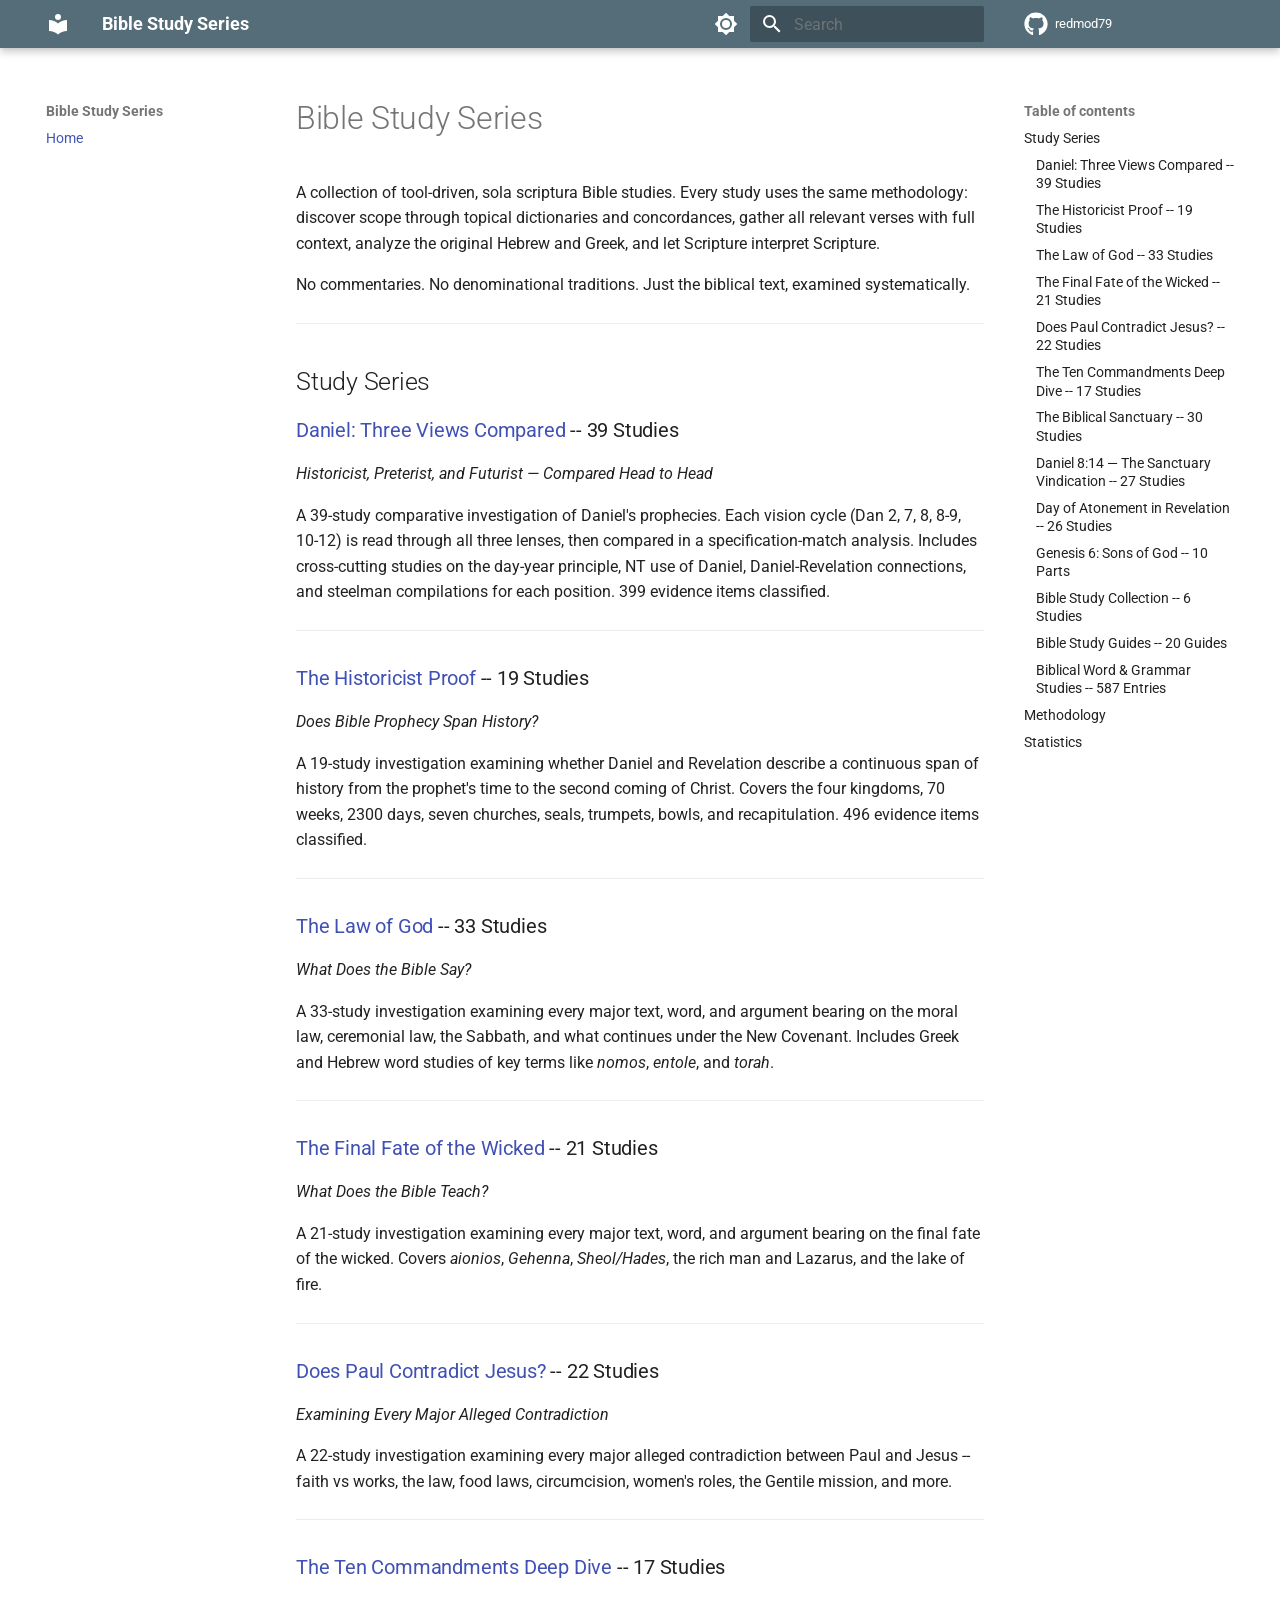
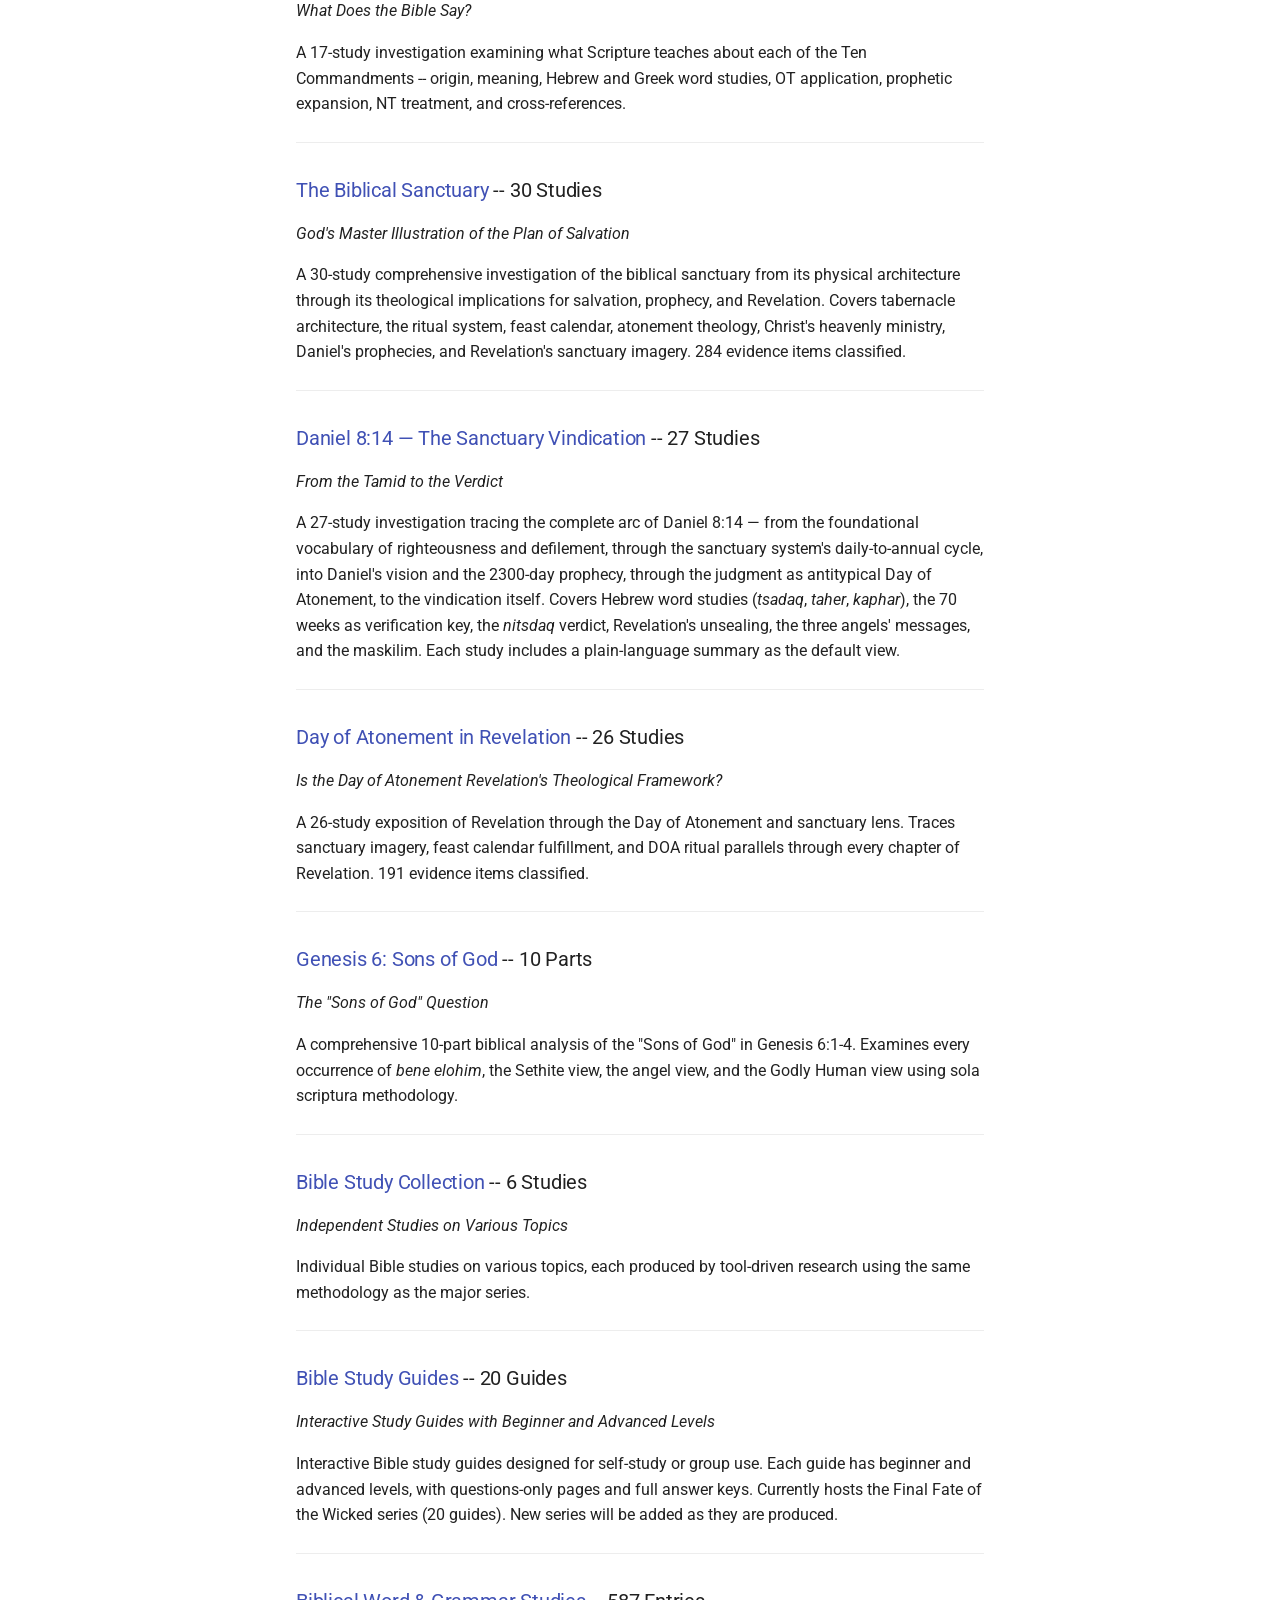
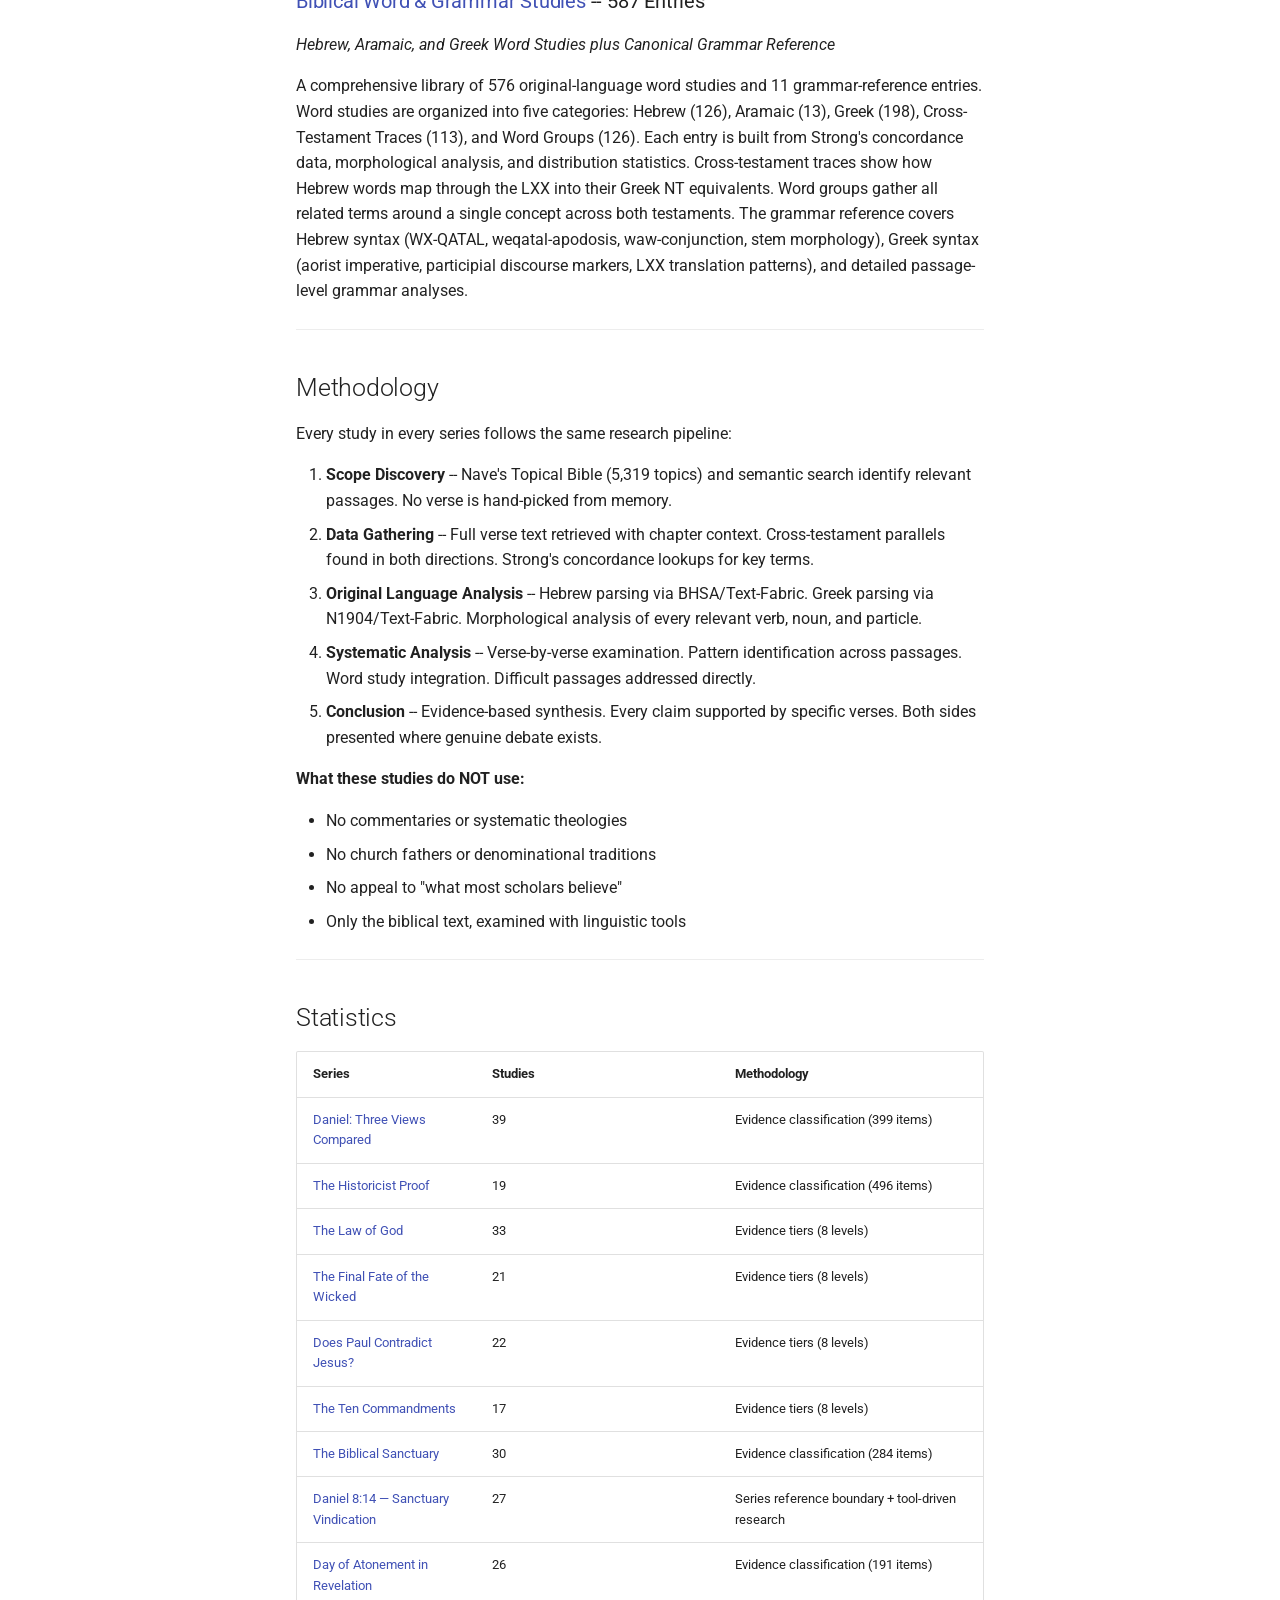
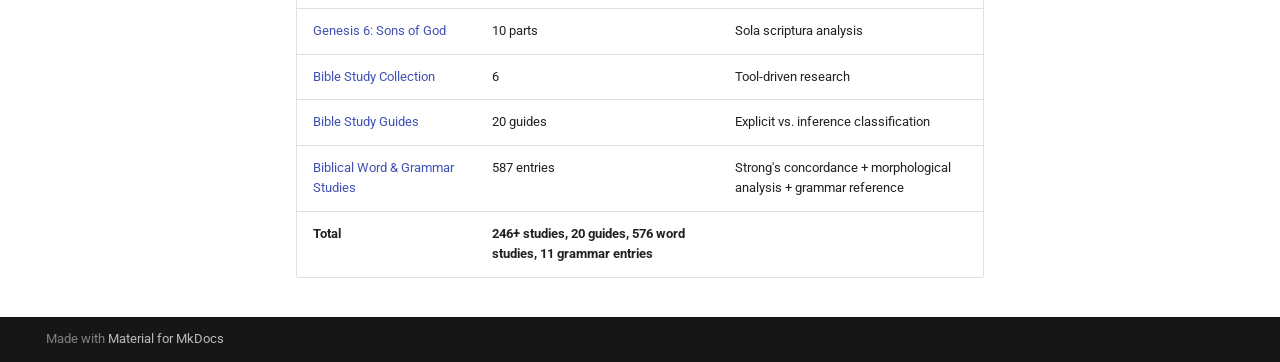
==== commit 608a955a: "Deployed 753f7ff with MkDocs version: 1.6.1" ====
--- a/index.html
+++ b/index.html
@@ -409,6 +409,17 @@
 </li>
         
           <li class="md-nav__item">
+  <a href="#daniel-814-the-sanctuary-vindication-27-studies" class="md-nav__link">
+    <span class="md-ellipsis">
+      
+        Daniel 8:14 — The Sanctuary Vindication -- 27 Studies
+      
+    </span>
+  </a>
+  
+</li>
+        
+          <li class="md-nav__item">
   <a href="#day-of-atonement-in-revelation-26-studies" class="md-nav__link">
     <span class="md-ellipsis">
       
@@ -614,6 +625,17 @@
 </li>
         
           <li class="md-nav__item">
+  <a href="#daniel-814-the-sanctuary-vindication-27-studies" class="md-nav__link">
+    <span class="md-ellipsis">
+      
+        Daniel 8:14 — The Sanctuary Vindication -- 27 Studies
+      
+    </span>
+  </a>
+  
+</li>
+        
+          <li class="md-nav__item">
   <a href="#day-of-atonement-in-revelation-26-studies" class="md-nav__link">
     <span class="md-ellipsis">
       
@@ -747,6 +769,10 @@
 <h3 id="the-biblical-sanctuary-30-studies"><a href="https://redmod79.github.io/sanc-website/">The Biblical Sanctuary</a> -- 30 Studies<a class="headerlink" href="#the-biblical-sanctuary-30-studies" title="Permanent link">&para;</a></h3>
 <p><em>God's Master Illustration of the Plan of Salvation</em></p>
 <p>A 30-study comprehensive investigation of the biblical sanctuary from its physical architecture through its theological implications for salvation, prophecy, and Revelation. Covers tabernacle architecture, the ritual system, feast calendar, atonement theology, Christ's heavenly ministry, Daniel's prophecies, and Revelation's sanctuary imagery. 284 evidence items classified.</p>
+<hr />
+<h3 id="daniel-814-the-sanctuary-vindication-27-studies"><a href="https://redmod79.github.io/sv-website/">Daniel 8:14 — The Sanctuary Vindication</a> -- 27 Studies<a class="headerlink" href="#daniel-814-the-sanctuary-vindication-27-studies" title="Permanent link">&para;</a></h3>
+<p><em>From the Tamid to the Verdict</em></p>
+<p>A 27-study investigation tracing the complete arc of Daniel 8:14 — from the foundational vocabulary of righteousness and defilement, through the sanctuary system's daily-to-annual cycle, into Daniel's vision and the 2300-day prophecy, through the judgment as antitypical Day of Atonement, to the vindication itself. Covers Hebrew word studies (<em>tsadaq</em>, <em>taher</em>, <em>kaphar</em>), the 70 weeks as verification key, the <em>nitsdaq</em> verdict, Revelation's unsealing, the three angels' messages, and the maskilim. Each study includes a plain-language summary as the default view.</p>
 <hr />
 <h3 id="day-of-atonement-in-revelation-26-studies"><a href="https://redmod79.github.io/rev-website/">Day of Atonement in Revelation</a> -- 26 Studies<a class="headerlink" href="#day-of-atonement-in-revelation-26-studies" title="Permanent link">&para;</a></h3>
 <p><em>Is the Day of Atonement Revelation's Theological Framework?</em></p>
@@ -831,6 +857,11 @@
 <td>Evidence classification (284 items)</td>
 </tr>
 <tr>
+<td><a href="https://redmod79.github.io/sv-website/">Daniel 8:14 — Sanctuary Vindication</a></td>
+<td>27</td>
+<td>Series reference boundary + tool-driven research</td>
+</tr>
+<tr>
 <td><a href="https://redmod79.github.io/rev-website/">Day of Atonement in Revelation</a></td>
 <td>26</td>
 <td>Evidence classification (191 items)</td>
@@ -857,7 +888,7 @@
 </tr>
 <tr>
 <td><strong>Total</strong></td>
-<td><strong>219+ studies, 20 guides, 576 word studies, 11 grammar entries</strong></td>
+<td><strong>246+ studies, 20 guides, 576 word studies, 11 grammar entries</strong></td>
 <td></td>
 </tr>
 </tbody>
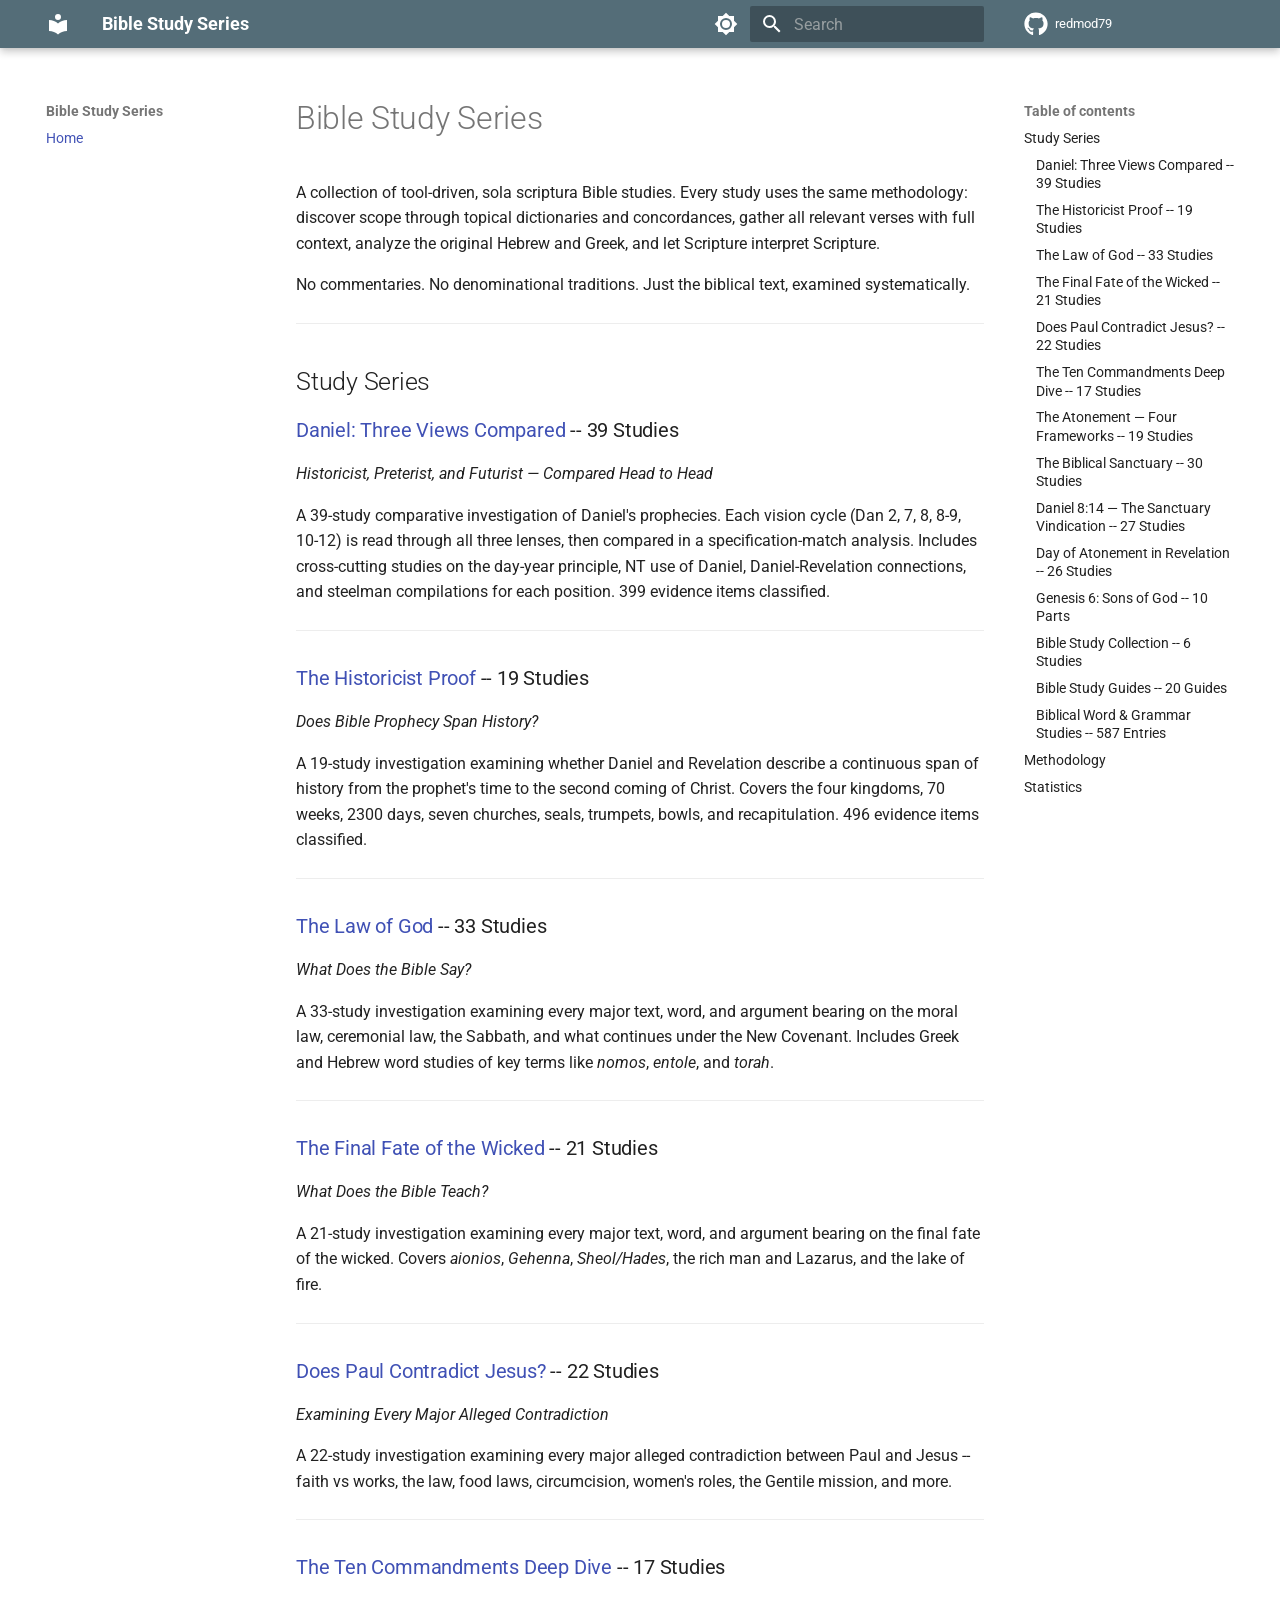
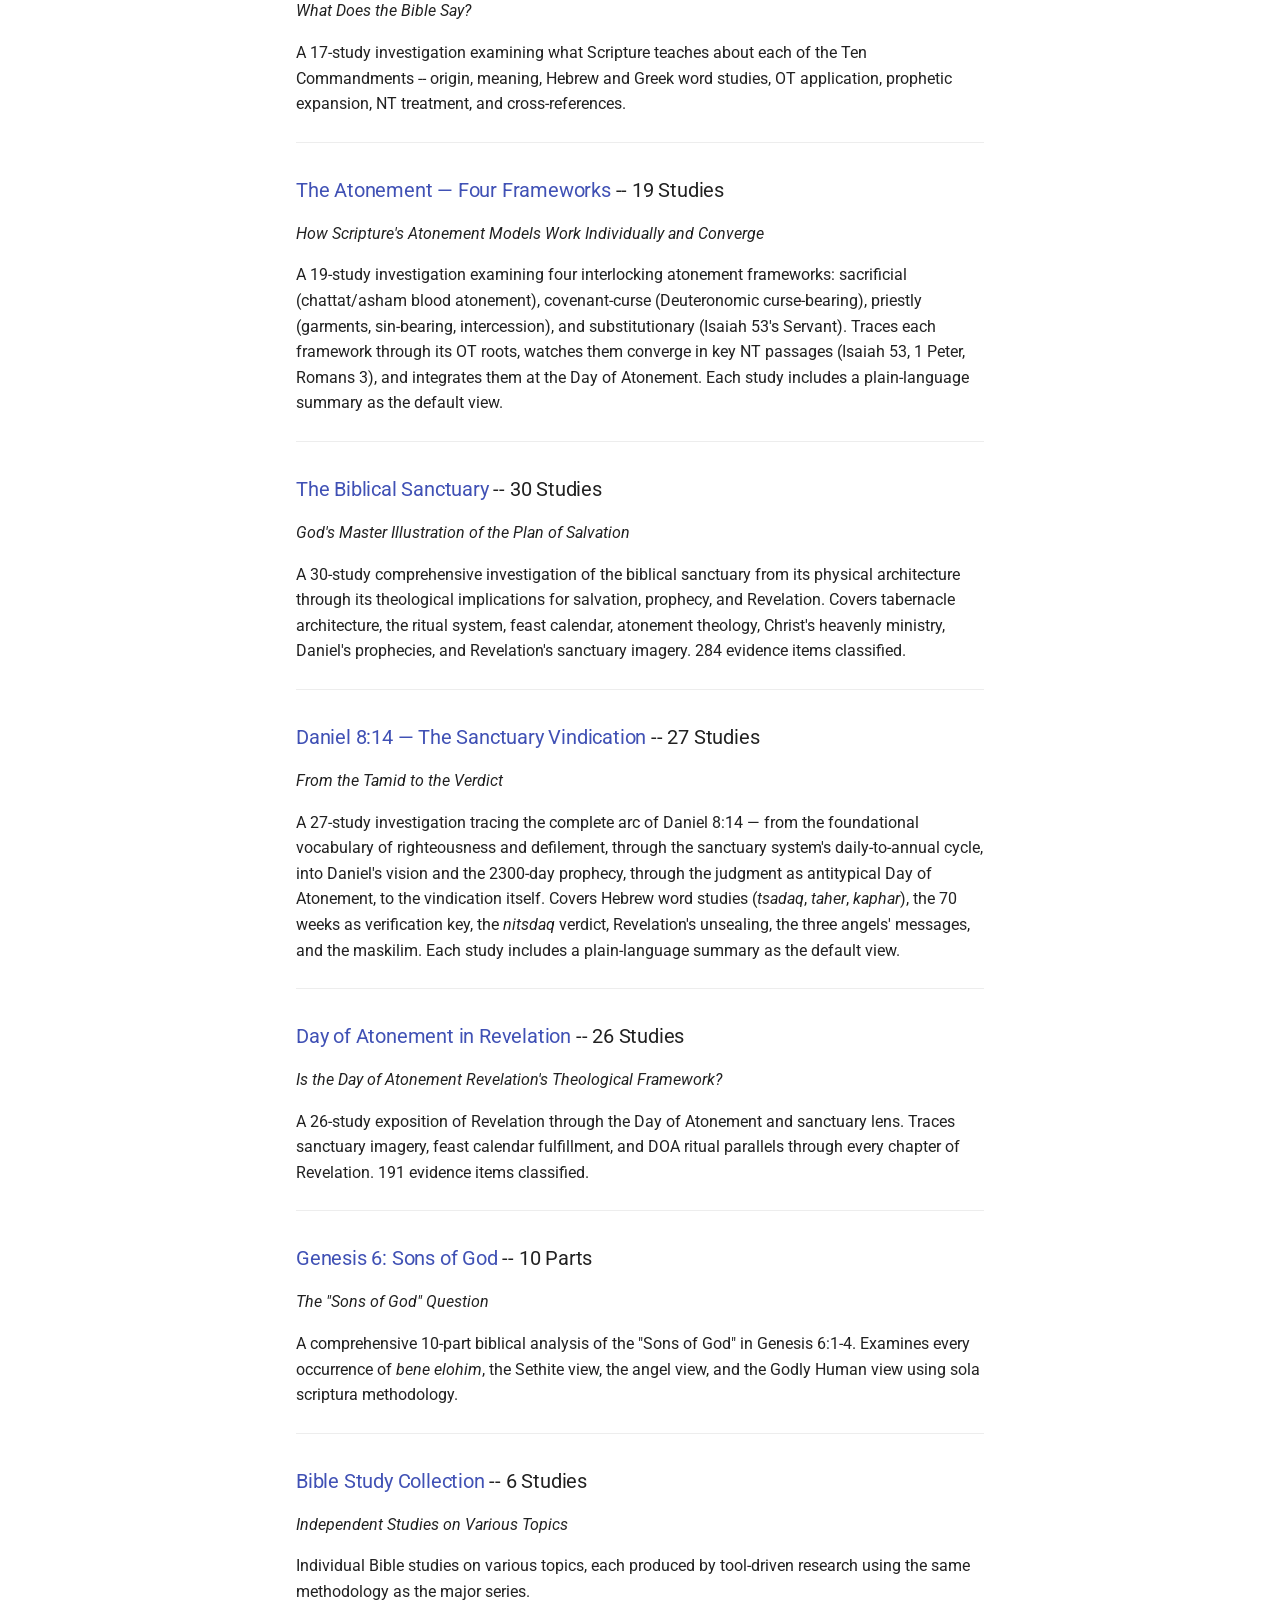
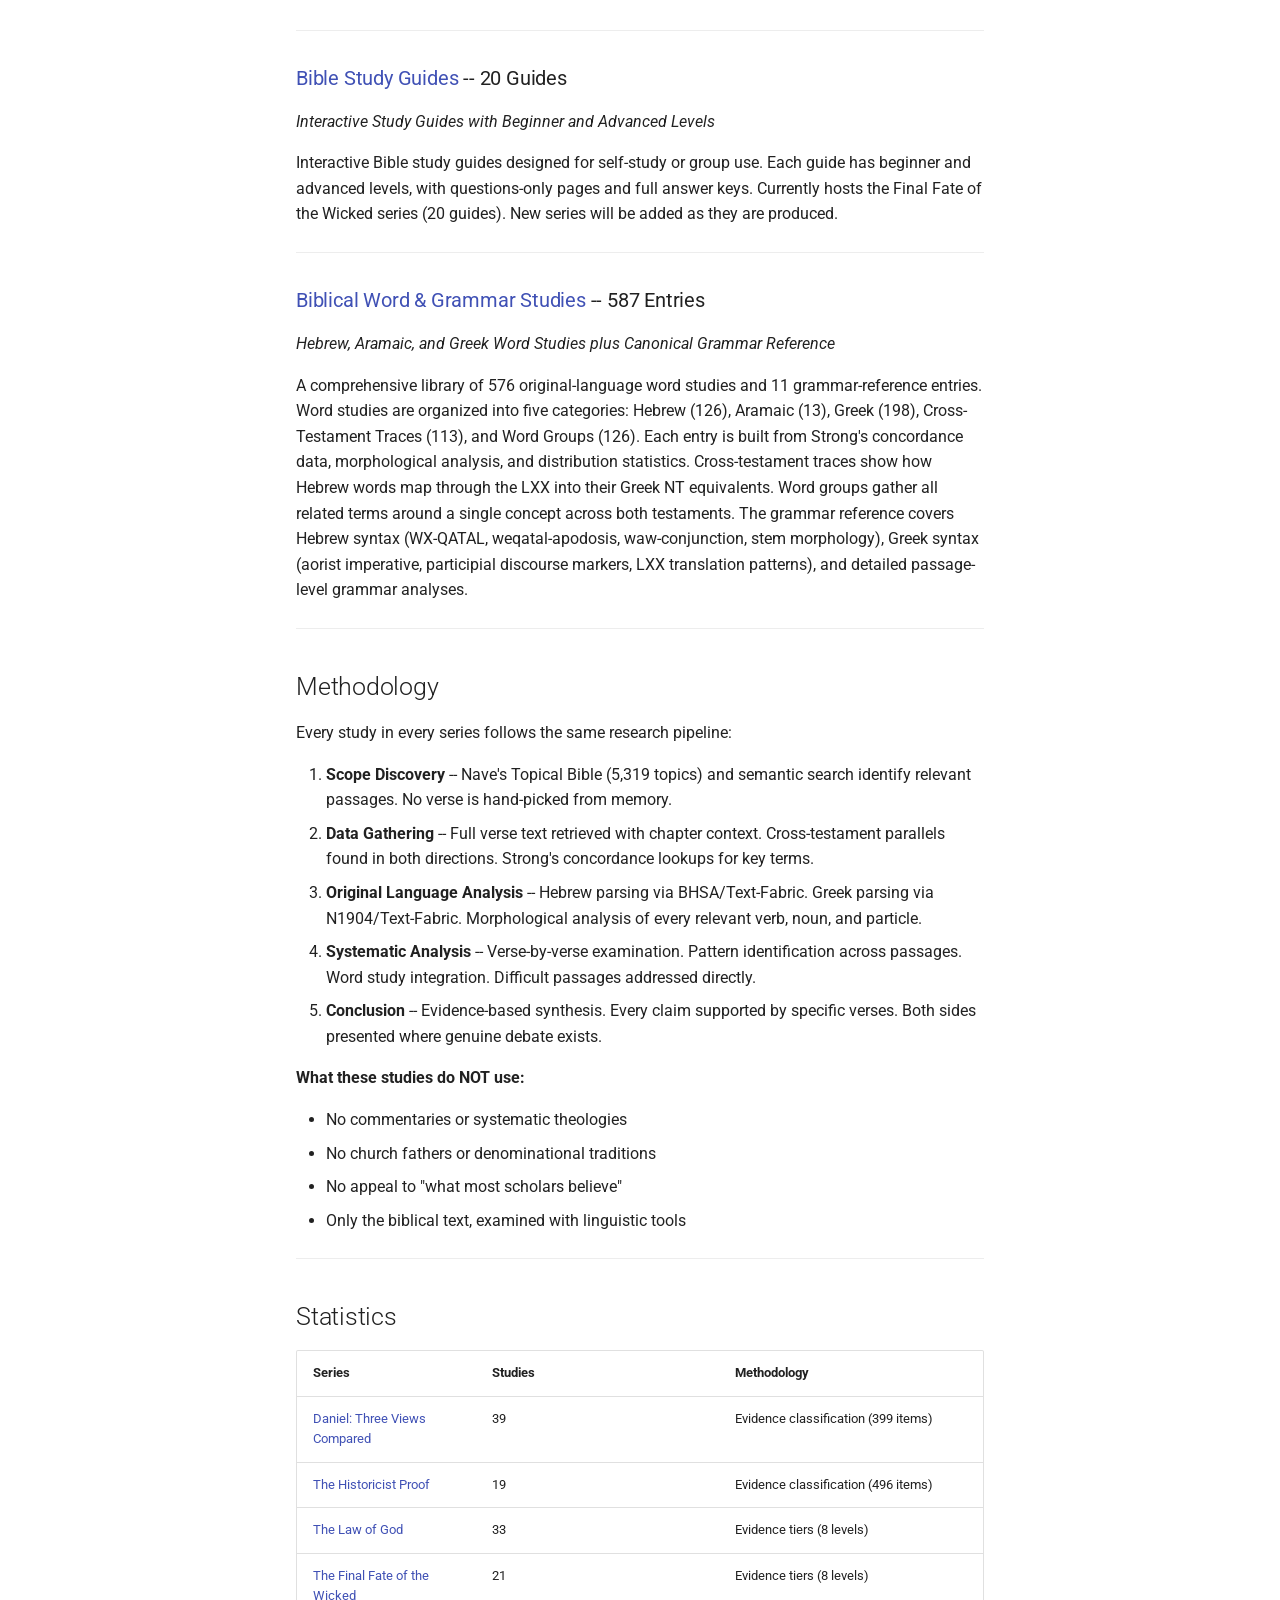
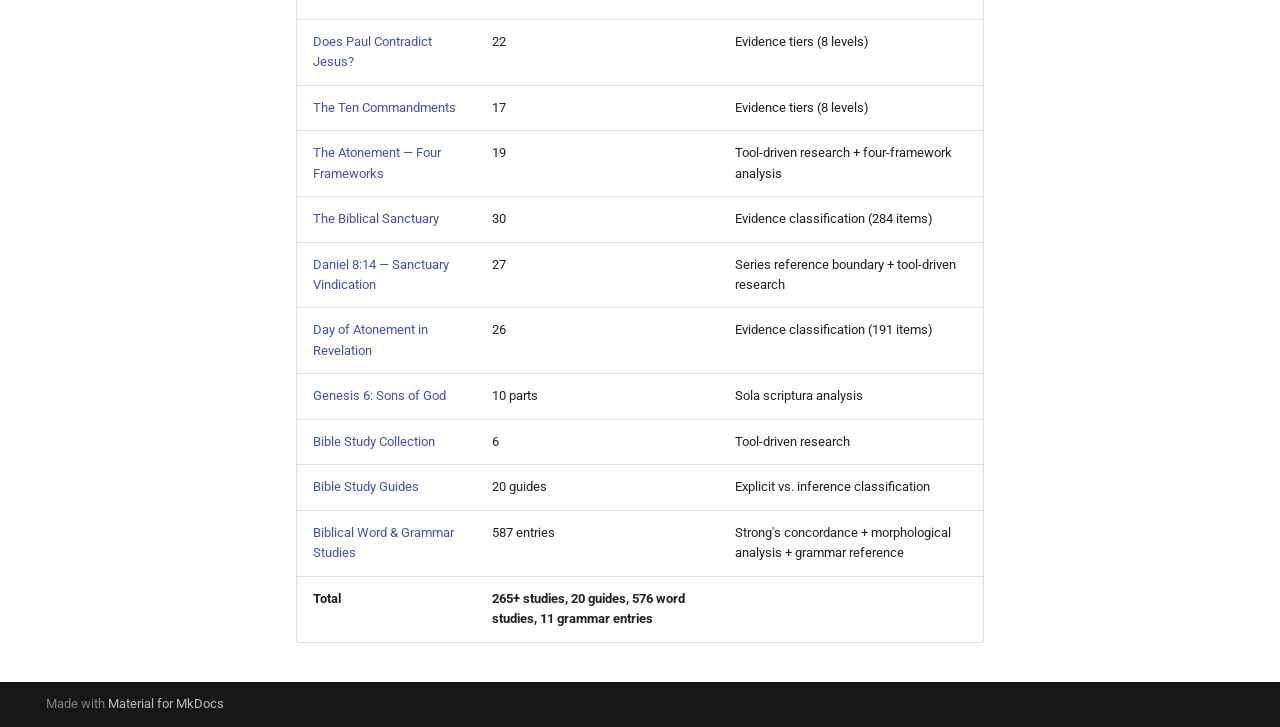
==== commit 4279b804: "Deployed ef439c1 with MkDocs version: 1.6.1" ====
--- a/index.html
+++ b/index.html
@@ -398,6 +398,17 @@
 </li>
         
           <li class="md-nav__item">
+  <a href="#the-atonement-four-frameworks-19-studies" class="md-nav__link">
+    <span class="md-ellipsis">
+      
+        The Atonement — Four Frameworks -- 19 Studies
+      
+    </span>
+  </a>
+  
+</li>
+        
+          <li class="md-nav__item">
   <a href="#the-biblical-sanctuary-30-studies" class="md-nav__link">
     <span class="md-ellipsis">
       
@@ -614,6 +625,17 @@
 </li>
         
           <li class="md-nav__item">
+  <a href="#the-atonement-four-frameworks-19-studies" class="md-nav__link">
+    <span class="md-ellipsis">
+      
+        The Atonement — Four Frameworks -- 19 Studies
+      
+    </span>
+  </a>
+  
+</li>
+        
+          <li class="md-nav__item">
   <a href="#the-biblical-sanctuary-30-studies" class="md-nav__link">
     <span class="md-ellipsis">
       
@@ -765,6 +787,10 @@
 <h3 id="the-ten-commandments-deep-dive-17-studies"><a href="https://redmod79.github.io/cmd-website/">The Ten Commandments Deep Dive</a> -- 17 Studies<a class="headerlink" href="#the-ten-commandments-deep-dive-17-studies" title="Permanent link">&para;</a></h3>
 <p><em>What Does the Bible Say?</em></p>
 <p>A 17-study investigation examining what Scripture teaches about each of the Ten Commandments -- origin, meaning, Hebrew and Greek word studies, OT application, prophetic expansion, NT treatment, and cross-references.</p>
+<hr />
+<h3 id="the-atonement-four-frameworks-19-studies"><a href="https://redmod79.github.io/atone-website/">The Atonement — Four Frameworks</a> -- 19 Studies<a class="headerlink" href="#the-atonement-four-frameworks-19-studies" title="Permanent link">&para;</a></h3>
+<p><em>How Scripture's Atonement Models Work Individually and Converge</em></p>
+<p>A 19-study investigation examining four interlocking atonement frameworks: sacrificial (chattat/asham blood atonement), covenant-curse (Deuteronomic curse-bearing), priestly (garments, sin-bearing, intercession), and substitutionary (Isaiah 53's Servant). Traces each framework through its OT roots, watches them converge in key NT passages (Isaiah 53, 1 Peter, Romans 3), and integrates them at the Day of Atonement. Each study includes a plain-language summary as the default view.</p>
 <hr />
 <h3 id="the-biblical-sanctuary-30-studies"><a href="https://redmod79.github.io/sanc-website/">The Biblical Sanctuary</a> -- 30 Studies<a class="headerlink" href="#the-biblical-sanctuary-30-studies" title="Permanent link">&para;</a></h3>
 <p><em>God's Master Illustration of the Plan of Salvation</em></p>
@@ -852,6 +878,11 @@
 <td>Evidence tiers (8 levels)</td>
 </tr>
 <tr>
+<td><a href="https://redmod79.github.io/atone-website/">The Atonement — Four Frameworks</a></td>
+<td>19</td>
+<td>Tool-driven research + four-framework analysis</td>
+</tr>
+<tr>
 <td><a href="https://redmod79.github.io/sanc-website/">The Biblical Sanctuary</a></td>
 <td>30</td>
 <td>Evidence classification (284 items)</td>
@@ -888,7 +919,7 @@
 </tr>
 <tr>
 <td><strong>Total</strong></td>
-<td><strong>246+ studies, 20 guides, 576 word studies, 11 grammar entries</strong></td>
+<td><strong>265+ studies, 20 guides, 576 word studies, 11 grammar entries</strong></td>
 <td></td>
 </tr>
 </tbody>
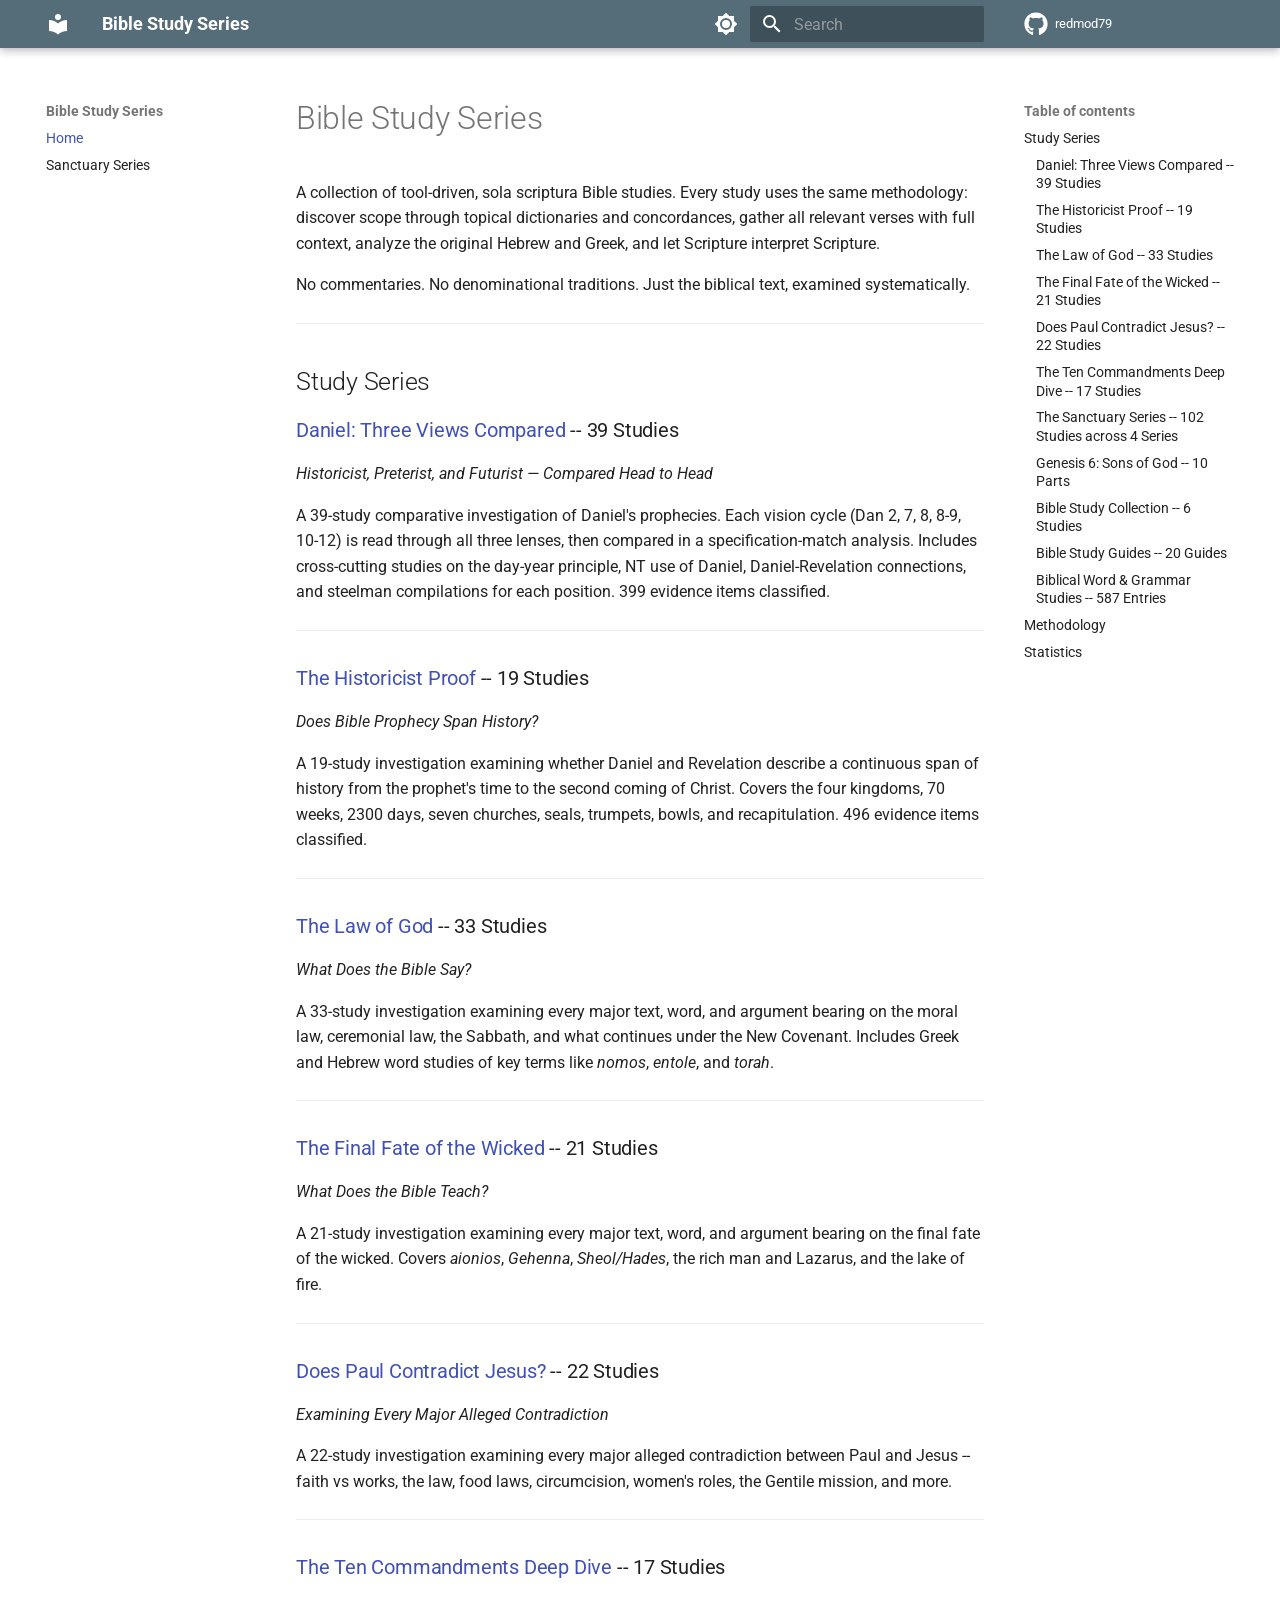
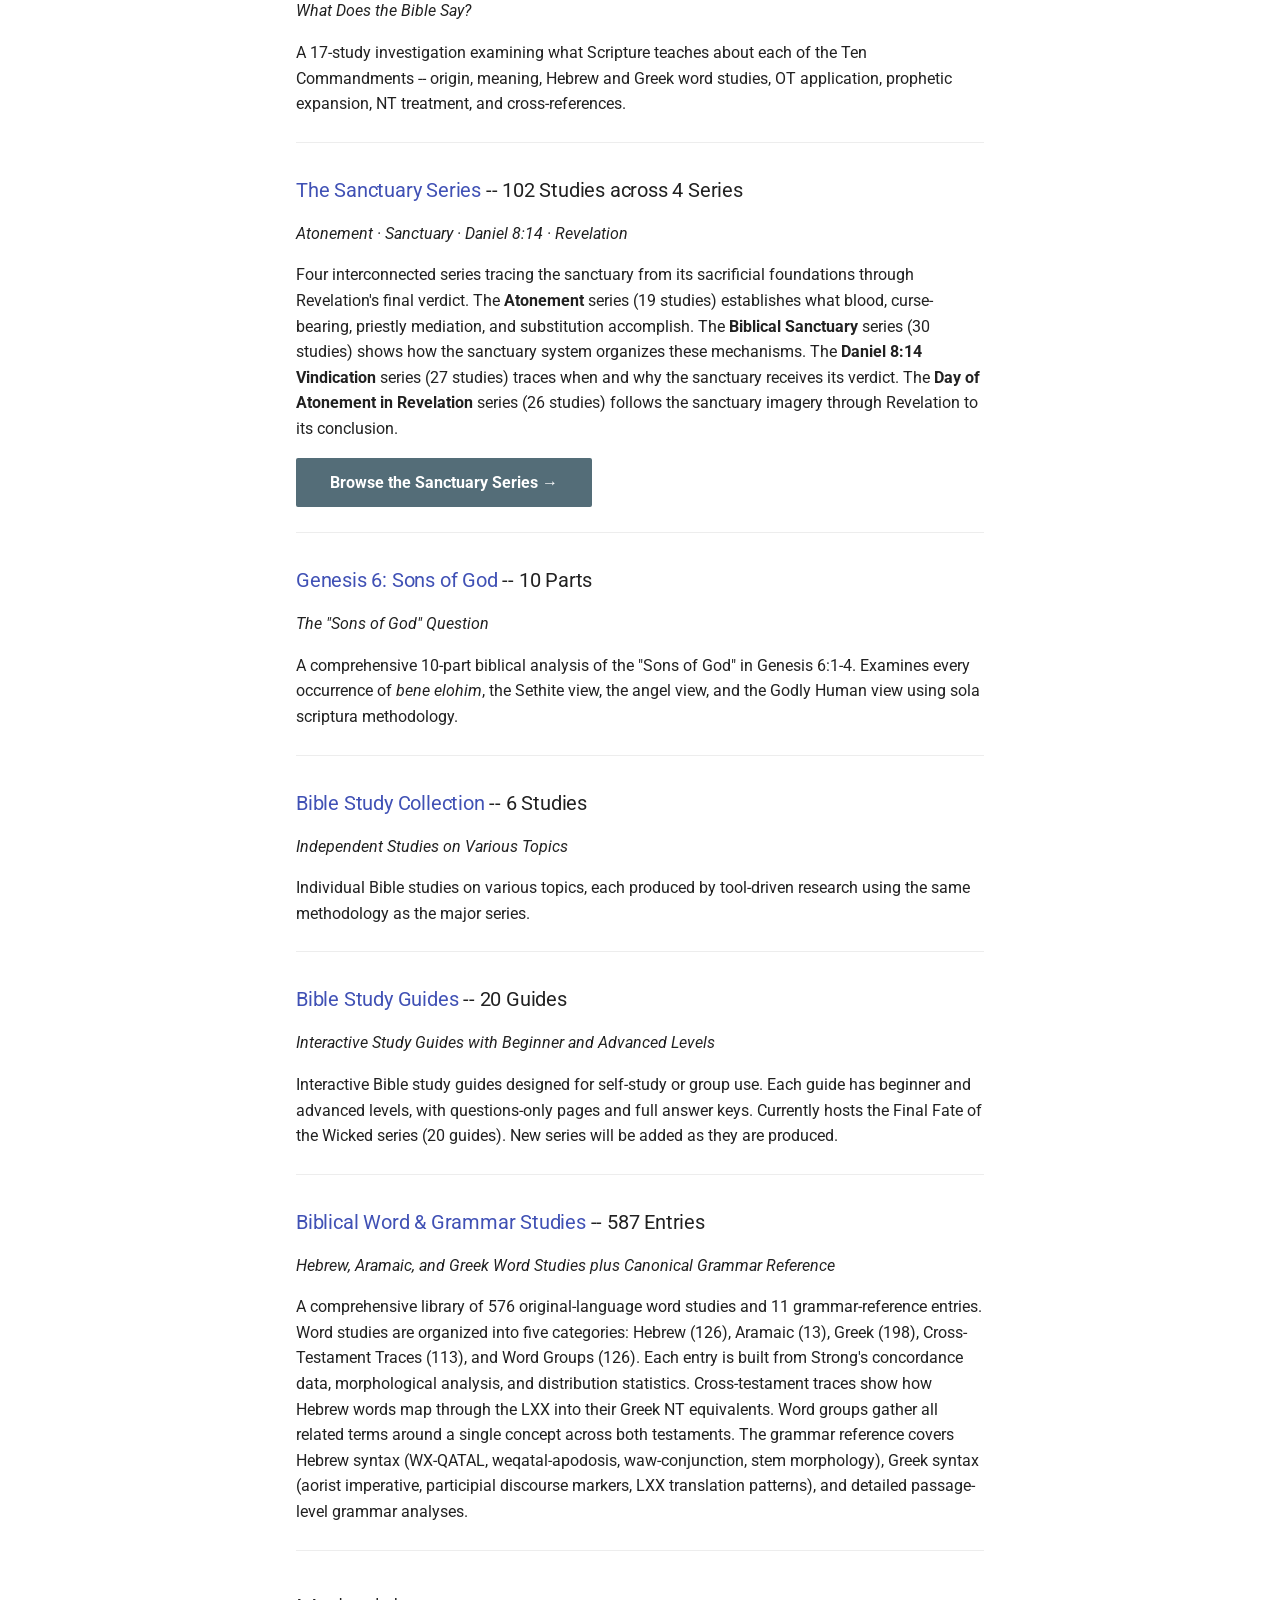
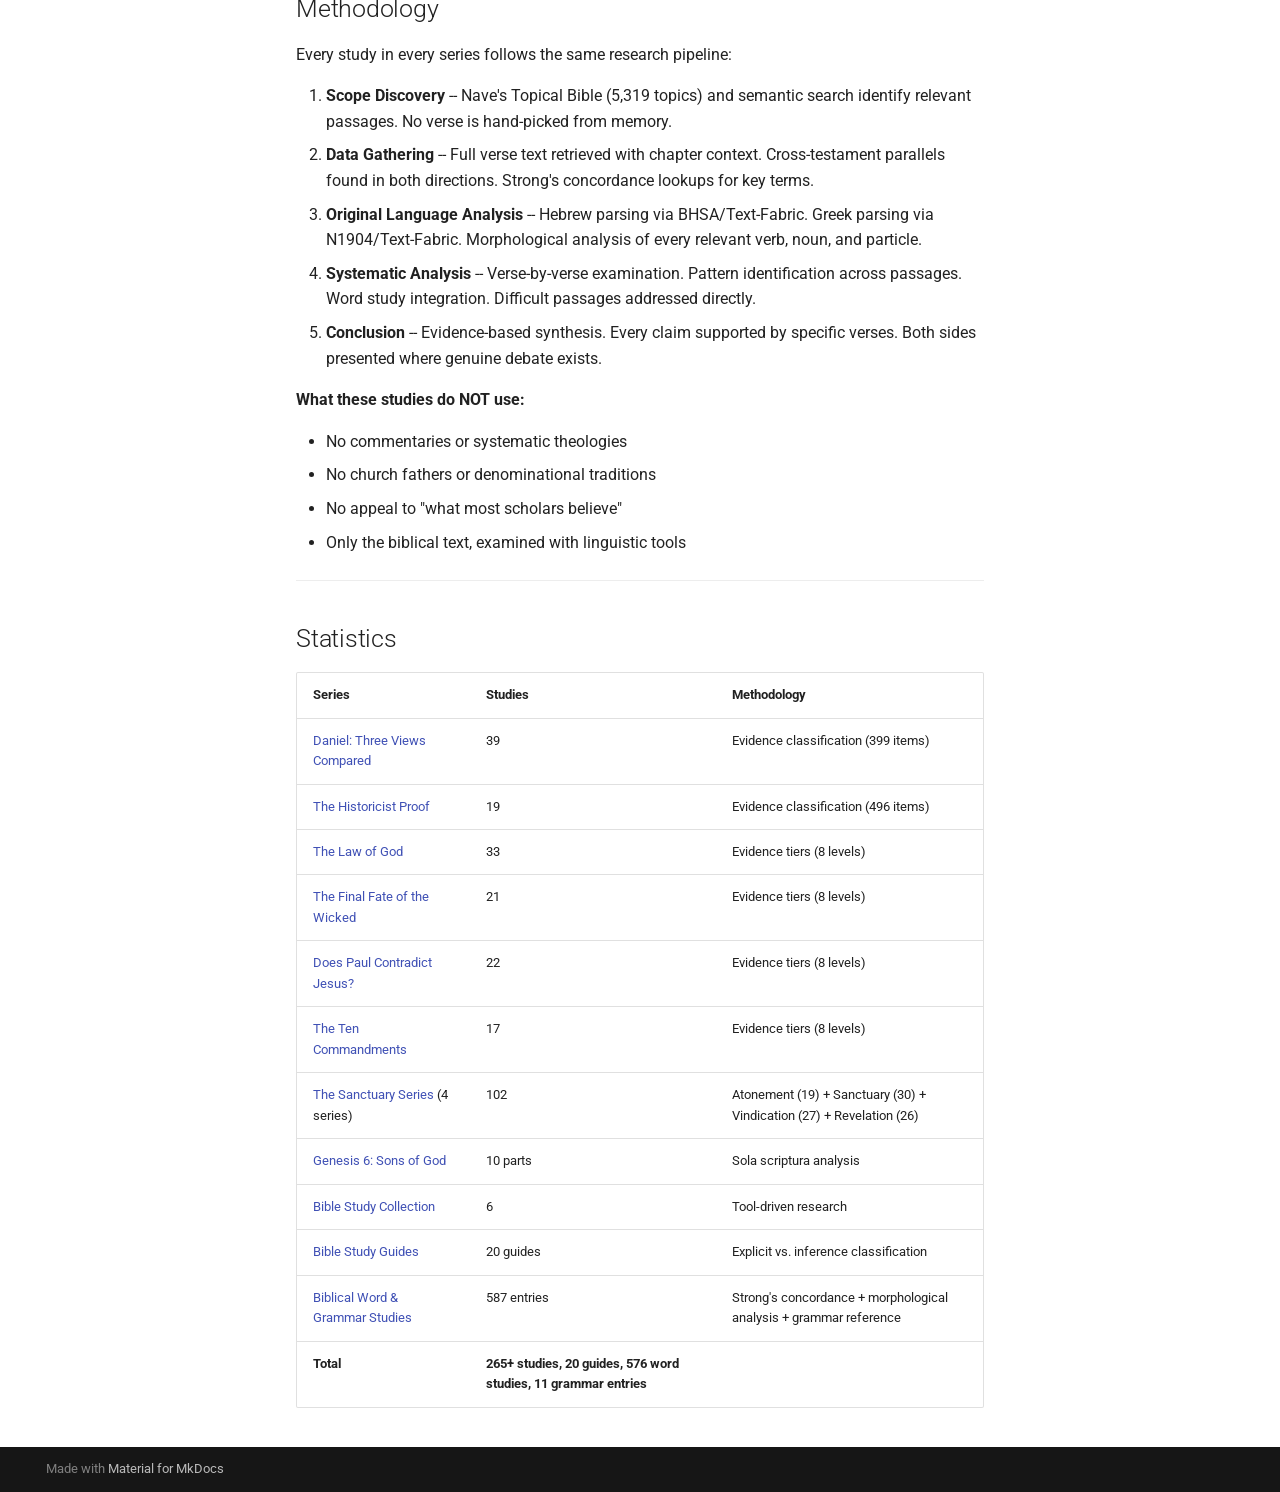
==== commit 8c27a36a: "Deployed f49a9e6 with MkDocs version: 1.6.1" ====
--- a/index.html
+++ b/index.html
@@ -13,6 +13,8 @@
         <link rel="canonical" href="https://redmod79.github.io/bible-study-hub/">
       
       
+      
+        <link rel="next" href="sanctuary/">
       
       
         
@@ -398,43 +400,10 @@
 </li>
         
           <li class="md-nav__item">
-  <a href="#the-atonement-four-frameworks-19-studies" class="md-nav__link">
-    <span class="md-ellipsis">
-      
-        The Atonement — Four Frameworks -- 19 Studies
-      
-    </span>
-  </a>
-  
-</li>
-        
-          <li class="md-nav__item">
-  <a href="#the-biblical-sanctuary-30-studies" class="md-nav__link">
-    <span class="md-ellipsis">
-      
-        The Biblical Sanctuary -- 30 Studies
-      
-    </span>
-  </a>
-  
-</li>
-        
-          <li class="md-nav__item">
-  <a href="#daniel-814-the-sanctuary-vindication-27-studies" class="md-nav__link">
-    <span class="md-ellipsis">
-      
-        Daniel 8:14 — The Sanctuary Vindication -- 27 Studies
-      
-    </span>
-  </a>
-  
-</li>
-        
-          <li class="md-nav__item">
-  <a href="#day-of-atonement-in-revelation-26-studies" class="md-nav__link">
-    <span class="md-ellipsis">
-      
-        Day of Atonement in Revelation -- 26 Studies
+  <a href="#the-sanctuary-series-102-studies-across-4-series" class="md-nav__link">
+    <span class="md-ellipsis">
+      
+        The Sanctuary Series -- 102 Studies across 4 Series
       
     </span>
   </a>
@@ -516,6 +485,33 @@
   
 </nav>
       
+    </li>
+  
+
+    
+      
+      
+  
+  
+  
+  
+    <li class="md-nav__item">
+      <a href="sanctuary/" class="md-nav__link">
+        
+  
+  
+  <span class="md-ellipsis">
+    
+  
+    Sanctuary Series
+  
+
+    
+  </span>
+  
+  
+
+      </a>
     </li>
   
 
@@ -625,43 +621,10 @@
 </li>
         
           <li class="md-nav__item">
-  <a href="#the-atonement-four-frameworks-19-studies" class="md-nav__link">
-    <span class="md-ellipsis">
-      
-        The Atonement — Four Frameworks -- 19 Studies
-      
-    </span>
-  </a>
-  
-</li>
-        
-          <li class="md-nav__item">
-  <a href="#the-biblical-sanctuary-30-studies" class="md-nav__link">
-    <span class="md-ellipsis">
-      
-        The Biblical Sanctuary -- 30 Studies
-      
-    </span>
-  </a>
-  
-</li>
-        
-          <li class="md-nav__item">
-  <a href="#daniel-814-the-sanctuary-vindication-27-studies" class="md-nav__link">
-    <span class="md-ellipsis">
-      
-        Daniel 8:14 — The Sanctuary Vindication -- 27 Studies
-      
-    </span>
-  </a>
-  
-</li>
-        
-          <li class="md-nav__item">
-  <a href="#day-of-atonement-in-revelation-26-studies" class="md-nav__link">
-    <span class="md-ellipsis">
-      
-        Day of Atonement in Revelation -- 26 Studies
+  <a href="#the-sanctuary-series-102-studies-across-4-series" class="md-nav__link">
+    <span class="md-ellipsis">
+      
+        The Sanctuary Series -- 102 Studies across 4 Series
       
     </span>
   </a>
@@ -788,21 +751,10 @@
 <p><em>What Does the Bible Say?</em></p>
 <p>A 17-study investigation examining what Scripture teaches about each of the Ten Commandments -- origin, meaning, Hebrew and Greek word studies, OT application, prophetic expansion, NT treatment, and cross-references.</p>
 <hr />
-<h3 id="the-atonement-four-frameworks-19-studies"><a href="https://redmod79.github.io/atone-website/">The Atonement — Four Frameworks</a> -- 19 Studies<a class="headerlink" href="#the-atonement-four-frameworks-19-studies" title="Permanent link">&para;</a></h3>
-<p><em>How Scripture's Atonement Models Work Individually and Converge</em></p>
-<p>A 19-study investigation examining four interlocking atonement frameworks: sacrificial (chattat/asham blood atonement), covenant-curse (Deuteronomic curse-bearing), priestly (garments, sin-bearing, intercession), and substitutionary (Isaiah 53's Servant). Traces each framework through its OT roots, watches them converge in key NT passages (Isaiah 53, 1 Peter, Romans 3), and integrates them at the Day of Atonement. Each study includes a plain-language summary as the default view.</p>
-<hr />
-<h3 id="the-biblical-sanctuary-30-studies"><a href="https://redmod79.github.io/sanc-website/">The Biblical Sanctuary</a> -- 30 Studies<a class="headerlink" href="#the-biblical-sanctuary-30-studies" title="Permanent link">&para;</a></h3>
-<p><em>God's Master Illustration of the Plan of Salvation</em></p>
-<p>A 30-study comprehensive investigation of the biblical sanctuary from its physical architecture through its theological implications for salvation, prophecy, and Revelation. Covers tabernacle architecture, the ritual system, feast calendar, atonement theology, Christ's heavenly ministry, Daniel's prophecies, and Revelation's sanctuary imagery. 284 evidence items classified.</p>
-<hr />
-<h3 id="daniel-814-the-sanctuary-vindication-27-studies"><a href="https://redmod79.github.io/sv-website/">Daniel 8:14 — The Sanctuary Vindication</a> -- 27 Studies<a class="headerlink" href="#daniel-814-the-sanctuary-vindication-27-studies" title="Permanent link">&para;</a></h3>
-<p><em>From the Tamid to the Verdict</em></p>
-<p>A 27-study investigation tracing the complete arc of Daniel 8:14 — from the foundational vocabulary of righteousness and defilement, through the sanctuary system's daily-to-annual cycle, into Daniel's vision and the 2300-day prophecy, through the judgment as antitypical Day of Atonement, to the vindication itself. Covers Hebrew word studies (<em>tsadaq</em>, <em>taher</em>, <em>kaphar</em>), the 70 weeks as verification key, the <em>nitsdaq</em> verdict, Revelation's unsealing, the three angels' messages, and the maskilim. Each study includes a plain-language summary as the default view.</p>
-<hr />
-<h3 id="day-of-atonement-in-revelation-26-studies"><a href="https://redmod79.github.io/rev-website/">Day of Atonement in Revelation</a> -- 26 Studies<a class="headerlink" href="#day-of-atonement-in-revelation-26-studies" title="Permanent link">&para;</a></h3>
-<p><em>Is the Day of Atonement Revelation's Theological Framework?</em></p>
-<p>A 26-study exposition of Revelation through the Day of Atonement and sanctuary lens. Traces sanctuary imagery, feast calendar fulfillment, and DOA ritual parallels through every chapter of Revelation. 191 evidence items classified.</p>
+<h3 id="the-sanctuary-series-102-studies-across-4-series"><a href="sanctuary/">The Sanctuary Series</a> -- 102 Studies across 4 Series<a class="headerlink" href="#the-sanctuary-series-102-studies-across-4-series" title="Permanent link">&para;</a></h3>
+<p><em>Atonement · Sanctuary · Daniel 8:14 · Revelation</em></p>
+<p>Four interconnected series tracing the sanctuary from its sacrificial foundations through Revelation's final verdict. The <strong>Atonement</strong> series (19 studies) establishes what blood, curse-bearing, priestly mediation, and substitution accomplish. The <strong>Biblical Sanctuary</strong> series (30 studies) shows how the sanctuary system organizes these mechanisms. The <strong>Daniel 8:14 Vindication</strong> series (27 studies) traces when and why the sanctuary receives its verdict. The <strong>Day of Atonement in Revelation</strong> series (26 studies) follows the sanctuary imagery through Revelation to its conclusion.</p>
+<p><a class="md-button md-button--primary" href="sanctuary/"><strong>Browse the Sanctuary Series →</strong></a></p>
 <hr />
 <h3 id="genesis-6-sons-of-god-10-parts"><a href="https://redmod79.github.io/genesis-6-website/">Genesis 6: Sons of God</a> -- 10 Parts<a class="headerlink" href="#genesis-6-sons-of-god-10-parts" title="Permanent link">&para;</a></h3>
 <p><em>The "Sons of God" Question</em></p>
@@ -878,24 +830,9 @@
 <td>Evidence tiers (8 levels)</td>
 </tr>
 <tr>
-<td><a href="https://redmod79.github.io/atone-website/">The Atonement — Four Frameworks</a></td>
-<td>19</td>
-<td>Tool-driven research + four-framework analysis</td>
-</tr>
-<tr>
-<td><a href="https://redmod79.github.io/sanc-website/">The Biblical Sanctuary</a></td>
-<td>30</td>
-<td>Evidence classification (284 items)</td>
-</tr>
-<tr>
-<td><a href="https://redmod79.github.io/sv-website/">Daniel 8:14 — Sanctuary Vindication</a></td>
-<td>27</td>
-<td>Series reference boundary + tool-driven research</td>
-</tr>
-<tr>
-<td><a href="https://redmod79.github.io/rev-website/">Day of Atonement in Revelation</a></td>
-<td>26</td>
-<td>Evidence classification (191 items)</td>
+<td><a href="sanctuary/">The Sanctuary Series</a> (4 series)</td>
+<td>102</td>
+<td>Atonement (19) + Sanctuary (30) + Vindication (27) + Revelation (26)</td>
 </tr>
 <tr>
 <td><a href="https://redmod79.github.io/genesis-6-website/">Genesis 6: Sons of God</a></td>
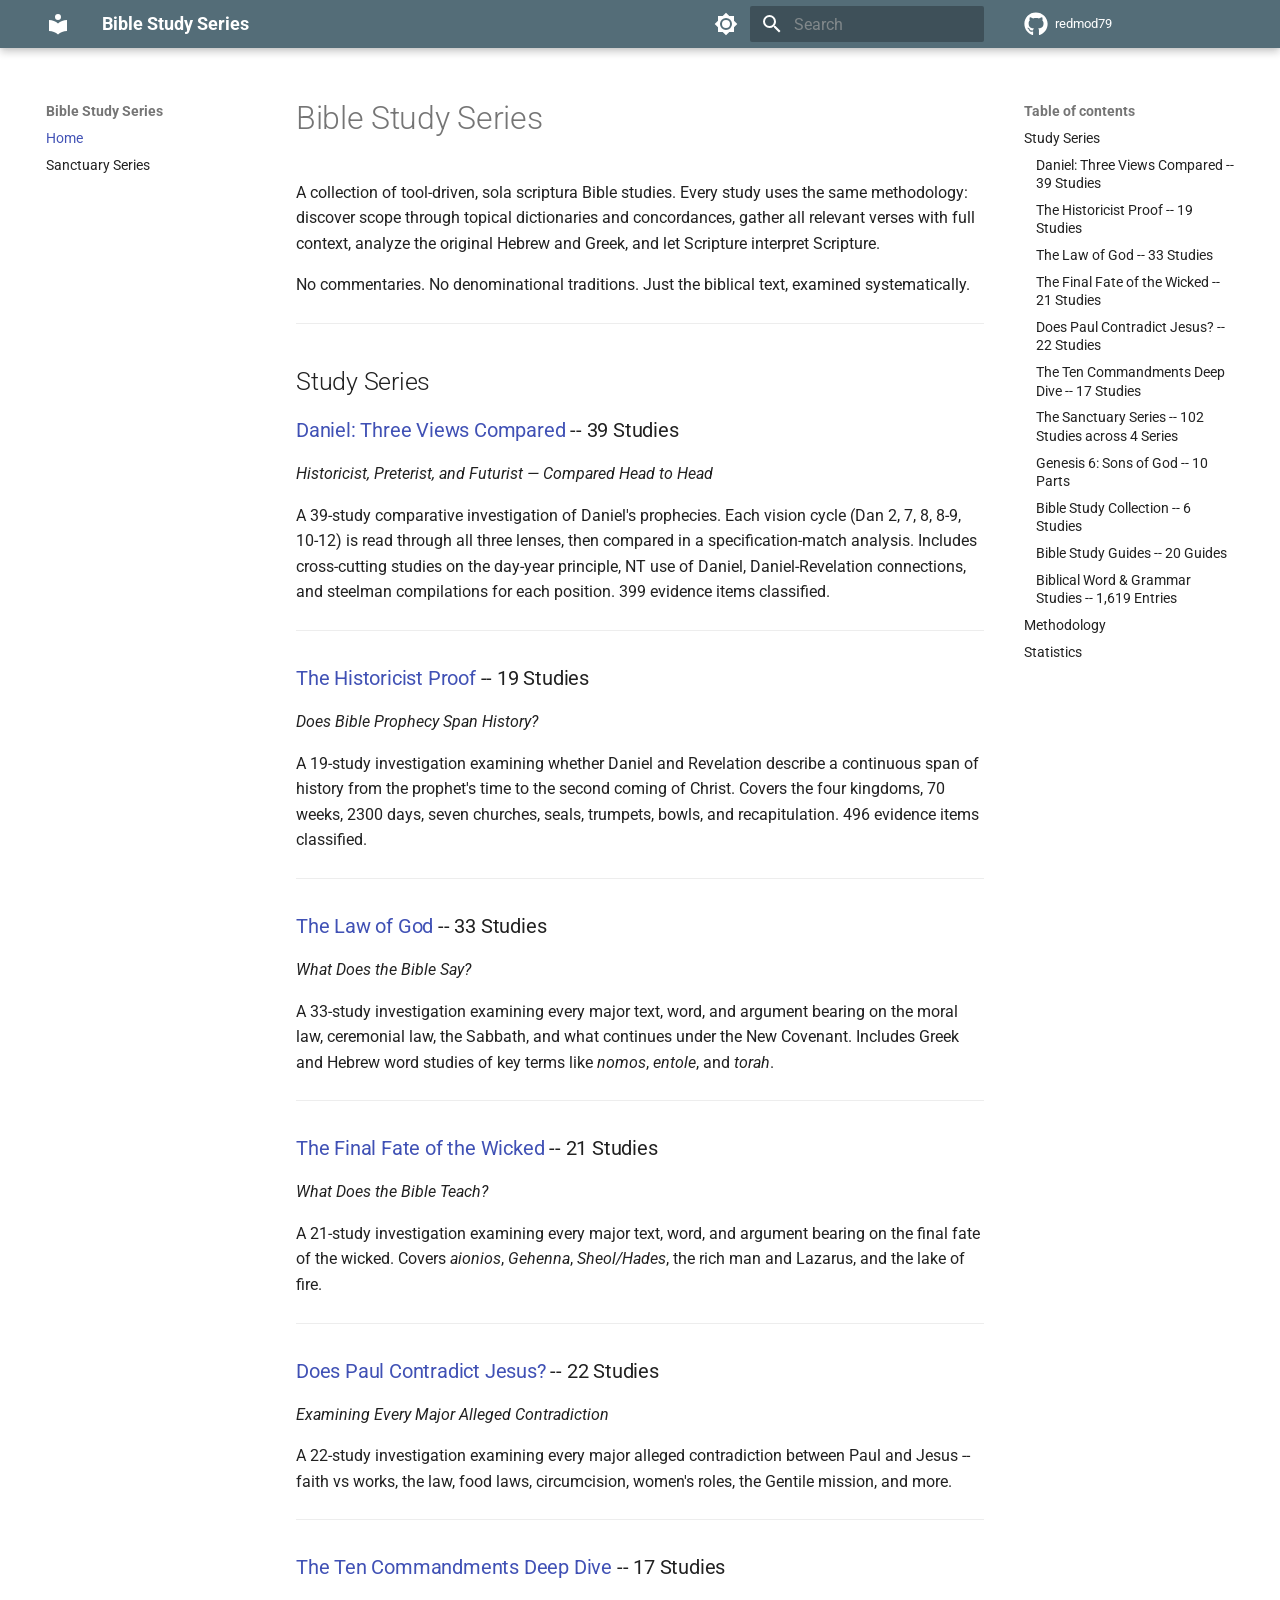
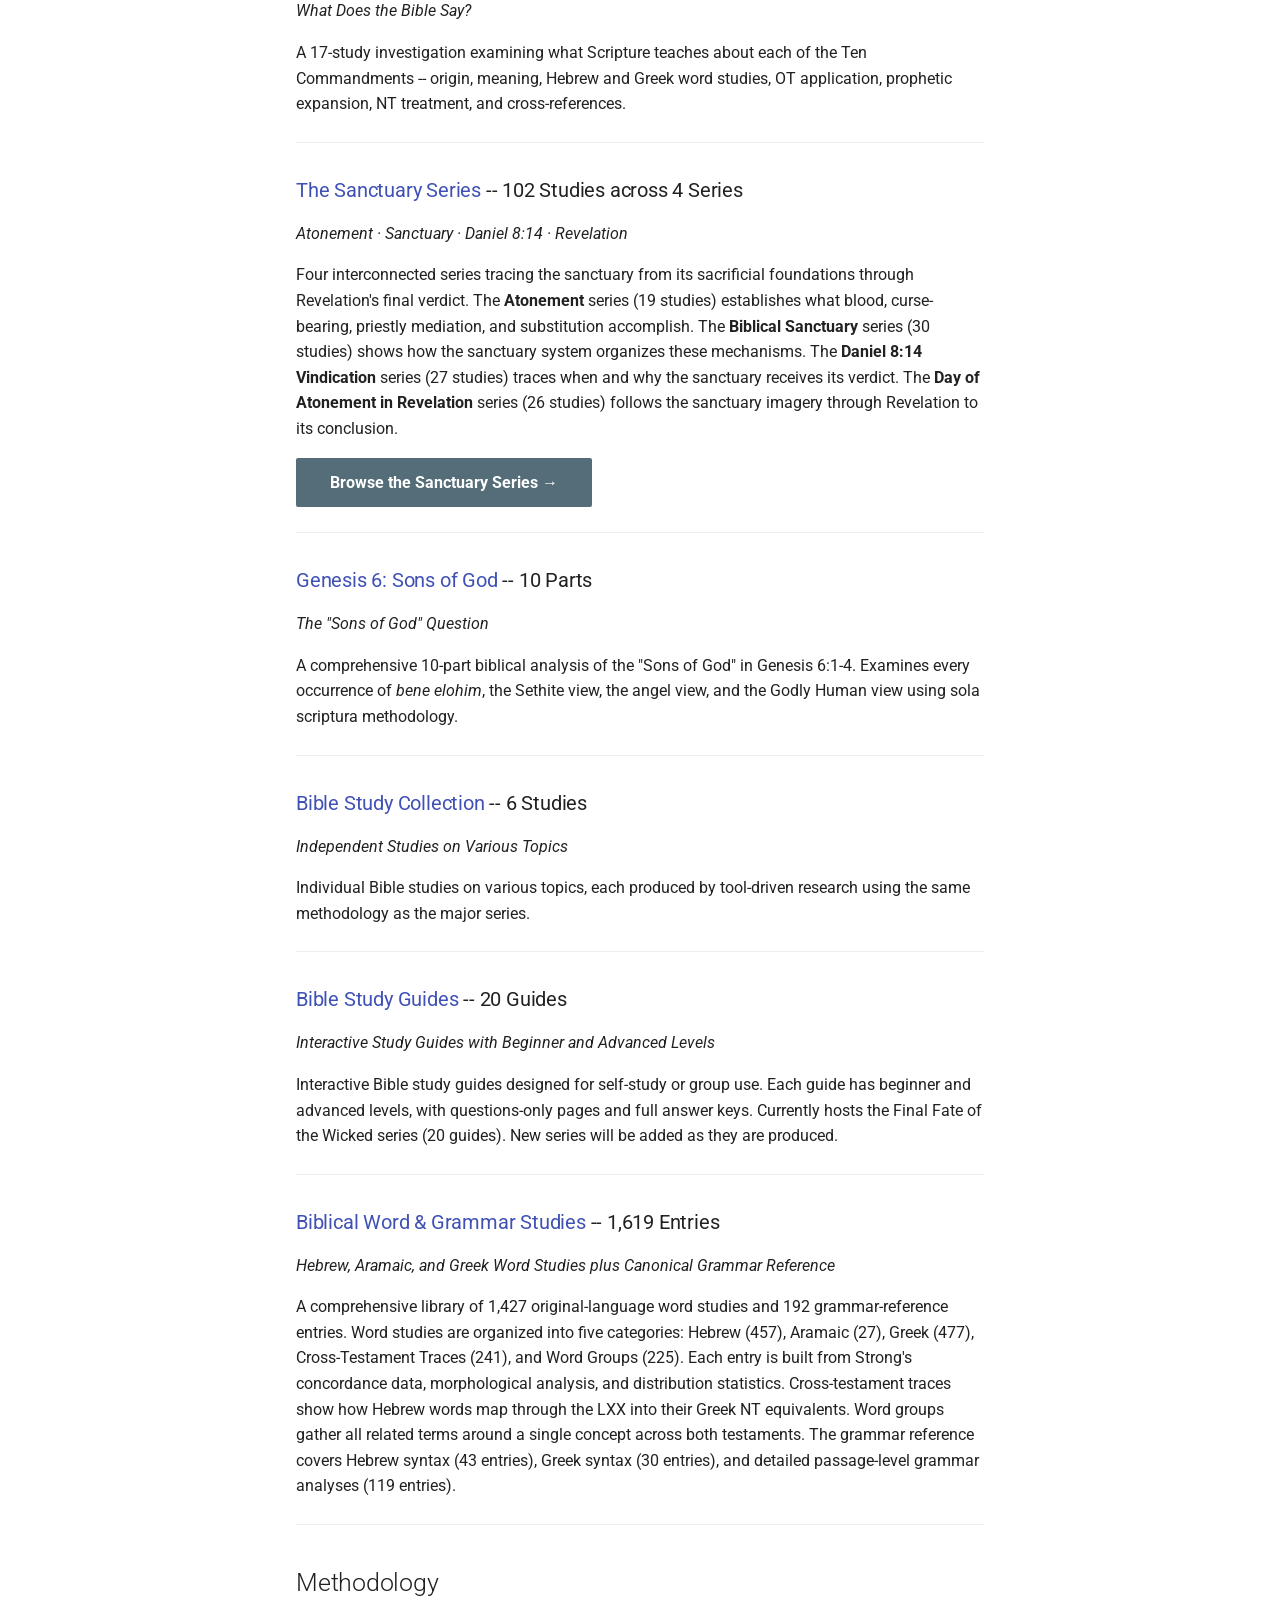
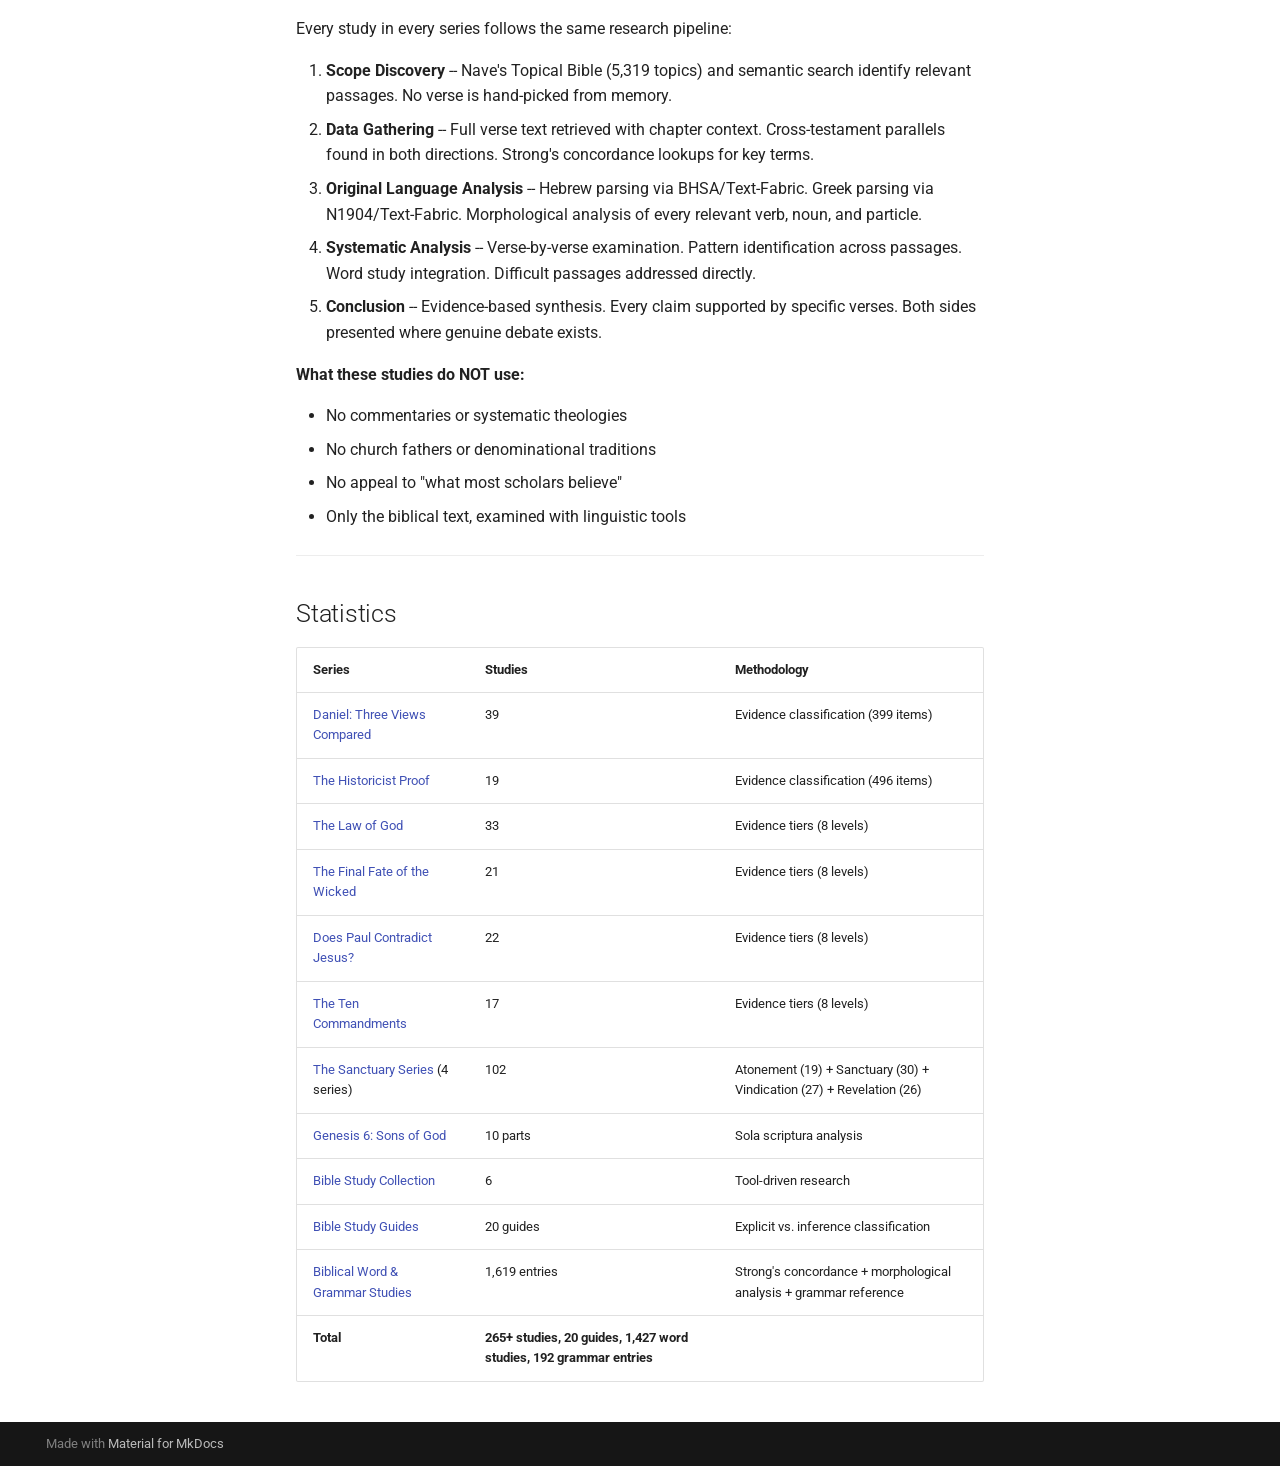
==== commit 4017904d: "Deployed 0d7f6be with MkDocs version: 1.6.1" ====
--- a/index.html
+++ b/index.html
@@ -444,10 +444,10 @@
 </li>
         
           <li class="md-nav__item">
-  <a href="#biblical-word-grammar-studies-587-entries" class="md-nav__link">
-    <span class="md-ellipsis">
-      
-        Biblical Word &amp; Grammar Studies -- 587 Entries
+  <a href="#biblical-word-grammar-studies-1619-entries" class="md-nav__link">
+    <span class="md-ellipsis">
+      
+        Biblical Word &amp; Grammar Studies -- 1,619 Entries
       
     </span>
   </a>
@@ -665,10 +665,10 @@
 </li>
         
           <li class="md-nav__item">
-  <a href="#biblical-word-grammar-studies-587-entries" class="md-nav__link">
-    <span class="md-ellipsis">
-      
-        Biblical Word &amp; Grammar Studies -- 587 Entries
+  <a href="#biblical-word-grammar-studies-1619-entries" class="md-nav__link">
+    <span class="md-ellipsis">
+      
+        Biblical Word &amp; Grammar Studies -- 1,619 Entries
       
     </span>
   </a>
@@ -768,9 +768,9 @@
 <p><em>Interactive Study Guides with Beginner and Advanced Levels</em></p>
 <p>Interactive Bible study guides designed for self-study or group use. Each guide has beginner and advanced levels, with questions-only pages and full answer keys. Currently hosts the Final Fate of the Wicked series (20 guides). New series will be added as they are produced.</p>
 <hr />
-<h3 id="biblical-word-grammar-studies-587-entries"><a href="https://redmod79.github.io/word-studies-website/">Biblical Word &amp; Grammar Studies</a> -- 587 Entries<a class="headerlink" href="#biblical-word-grammar-studies-587-entries" title="Permanent link">&para;</a></h3>
+<h3 id="biblical-word-grammar-studies-1619-entries"><a href="https://redmod79.github.io/word-studies-website/">Biblical Word &amp; Grammar Studies</a> -- 1,619 Entries<a class="headerlink" href="#biblical-word-grammar-studies-1619-entries" title="Permanent link">&para;</a></h3>
 <p><em>Hebrew, Aramaic, and Greek Word Studies plus Canonical Grammar Reference</em></p>
-<p>A comprehensive library of 576 original-language word studies and 11 grammar-reference entries. Word studies are organized into five categories: Hebrew (126), Aramaic (13), Greek (198), Cross-Testament Traces (113), and Word Groups (126). Each entry is built from Strong's concordance data, morphological analysis, and distribution statistics. Cross-testament traces show how Hebrew words map through the LXX into their Greek NT equivalents. Word groups gather all related terms around a single concept across both testaments. The grammar reference covers Hebrew syntax (WX-QATAL, weqatal-apodosis, waw-conjunction, stem morphology), Greek syntax (aorist imperative, participial discourse markers, LXX translation patterns), and detailed passage-level grammar analyses.</p>
+<p>A comprehensive library of 1,427 original-language word studies and 192 grammar-reference entries. Word studies are organized into five categories: Hebrew (457), Aramaic (27), Greek (477), Cross-Testament Traces (241), and Word Groups (225). Each entry is built from Strong's concordance data, morphological analysis, and distribution statistics. Cross-testament traces show how Hebrew words map through the LXX into their Greek NT equivalents. Word groups gather all related terms around a single concept across both testaments. The grammar reference covers Hebrew syntax (43 entries), Greek syntax (30 entries), and detailed passage-level grammar analyses (119 entries).</p>
 <hr />
 <h2 id="methodology">Methodology<a class="headerlink" href="#methodology" title="Permanent link">&para;</a></h2>
 <p>Every study in every series follows the same research pipeline:</p>
@@ -851,12 +851,12 @@
 </tr>
 <tr>
 <td><a href="https://redmod79.github.io/word-studies-website/">Biblical Word &amp; Grammar Studies</a></td>
-<td>587 entries</td>
+<td>1,619 entries</td>
 <td>Strong's concordance + morphological analysis + grammar reference</td>
 </tr>
 <tr>
 <td><strong>Total</strong></td>
-<td><strong>265+ studies, 20 guides, 576 word studies, 11 grammar entries</strong></td>
+<td><strong>265+ studies, 20 guides, 1,427 word studies, 192 grammar entries</strong></td>
 <td></td>
 </tr>
 </tbody>
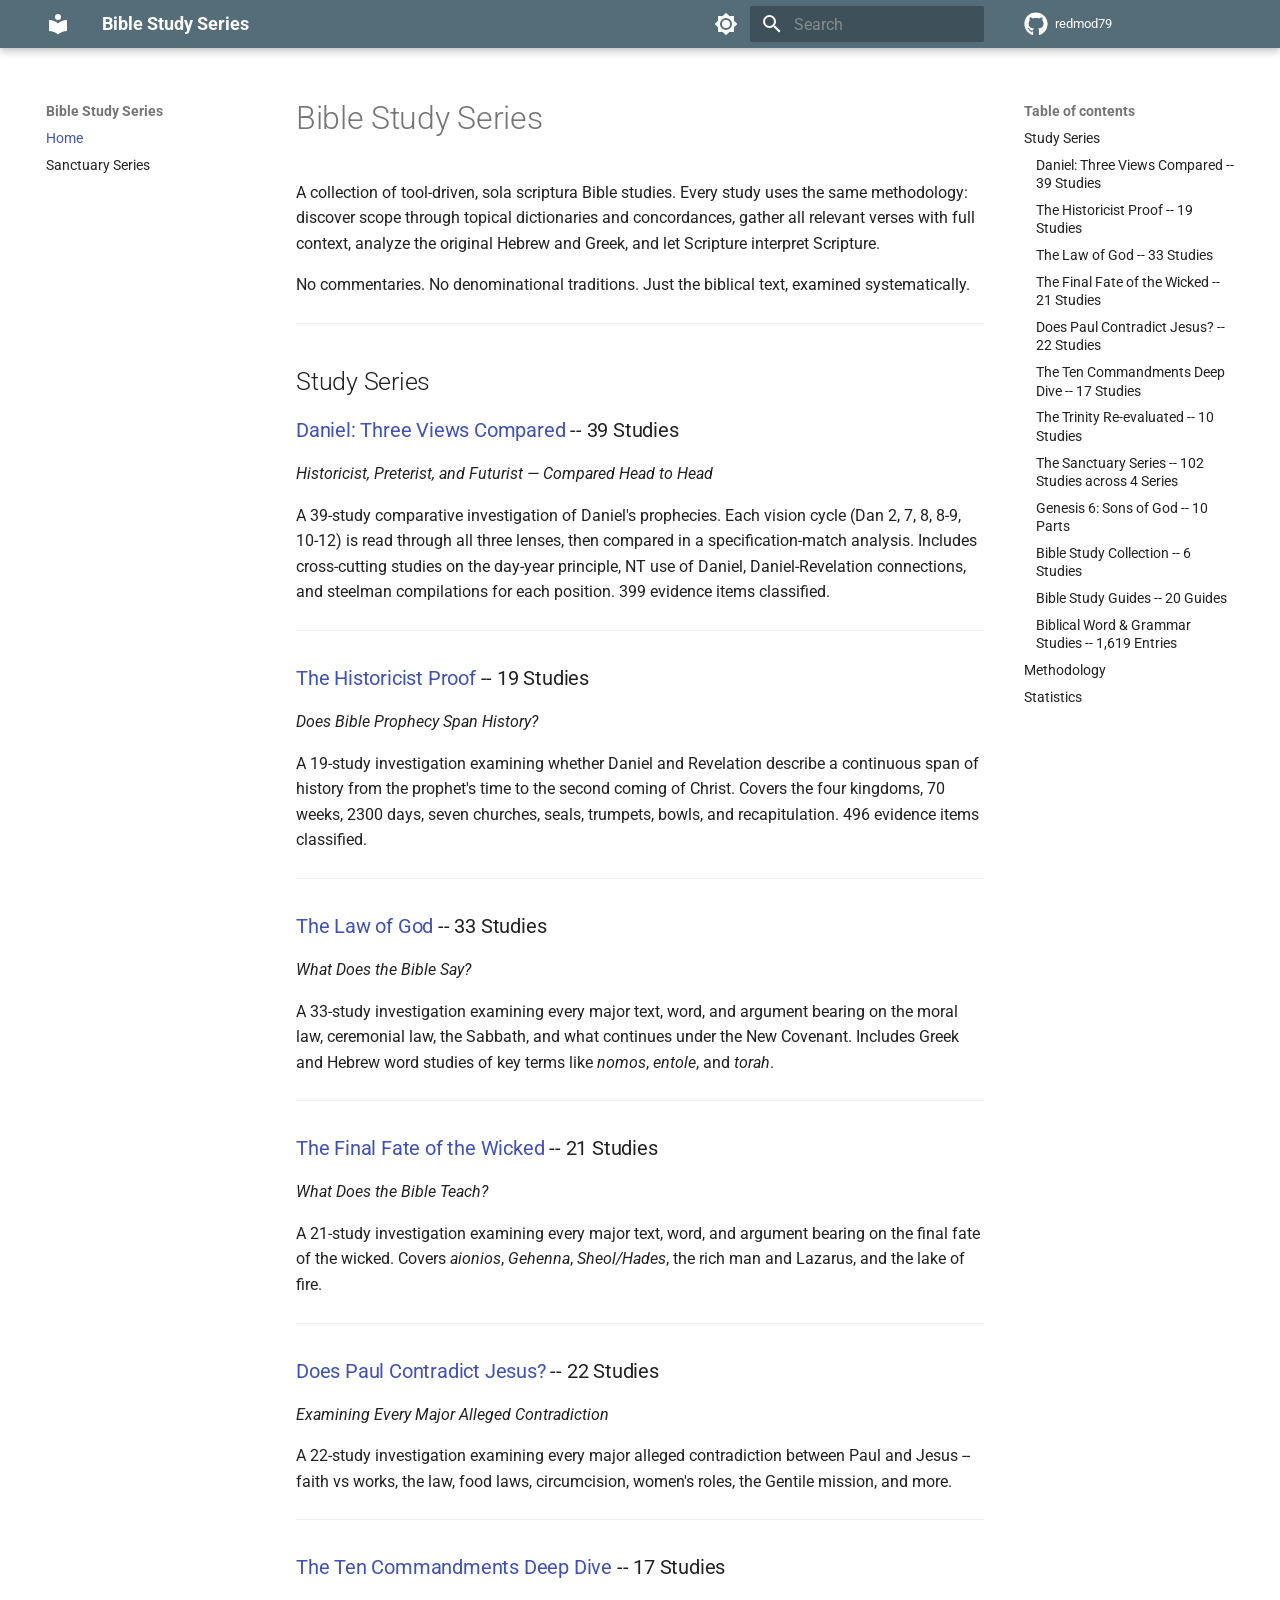
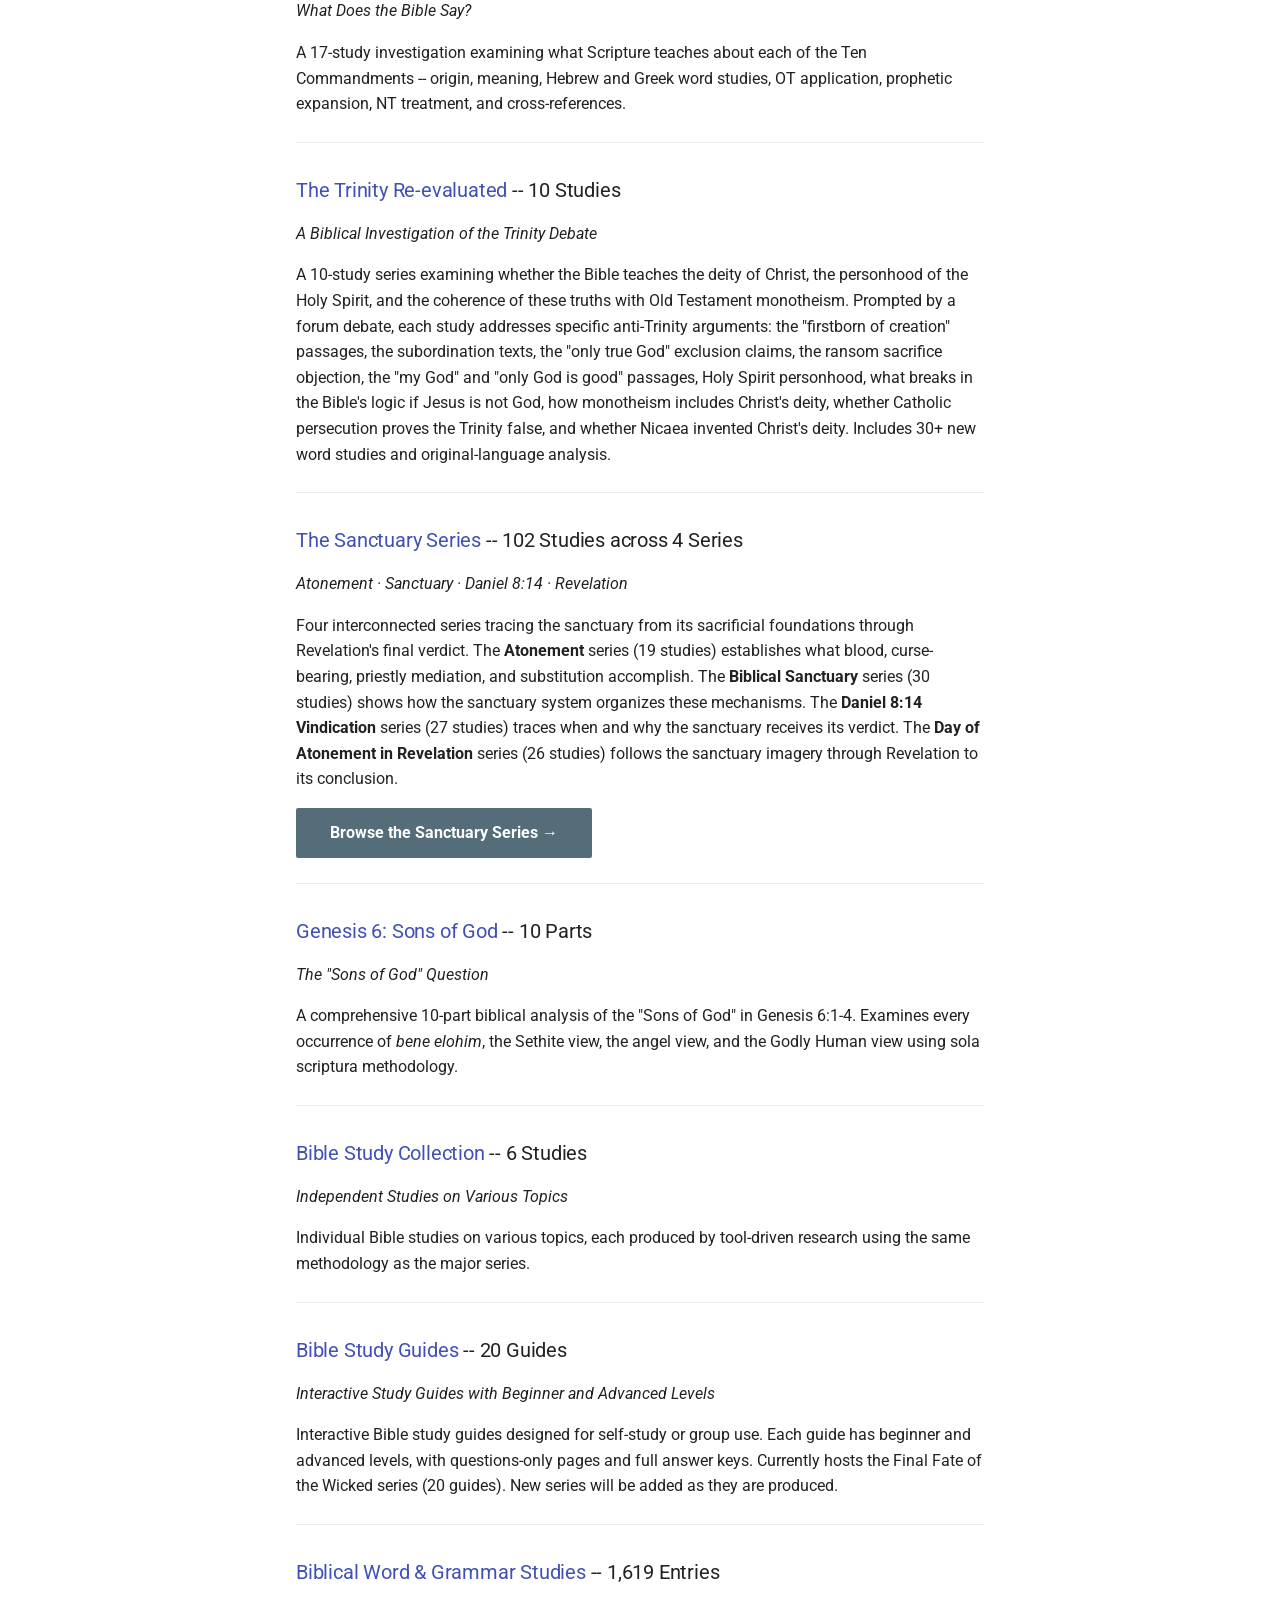
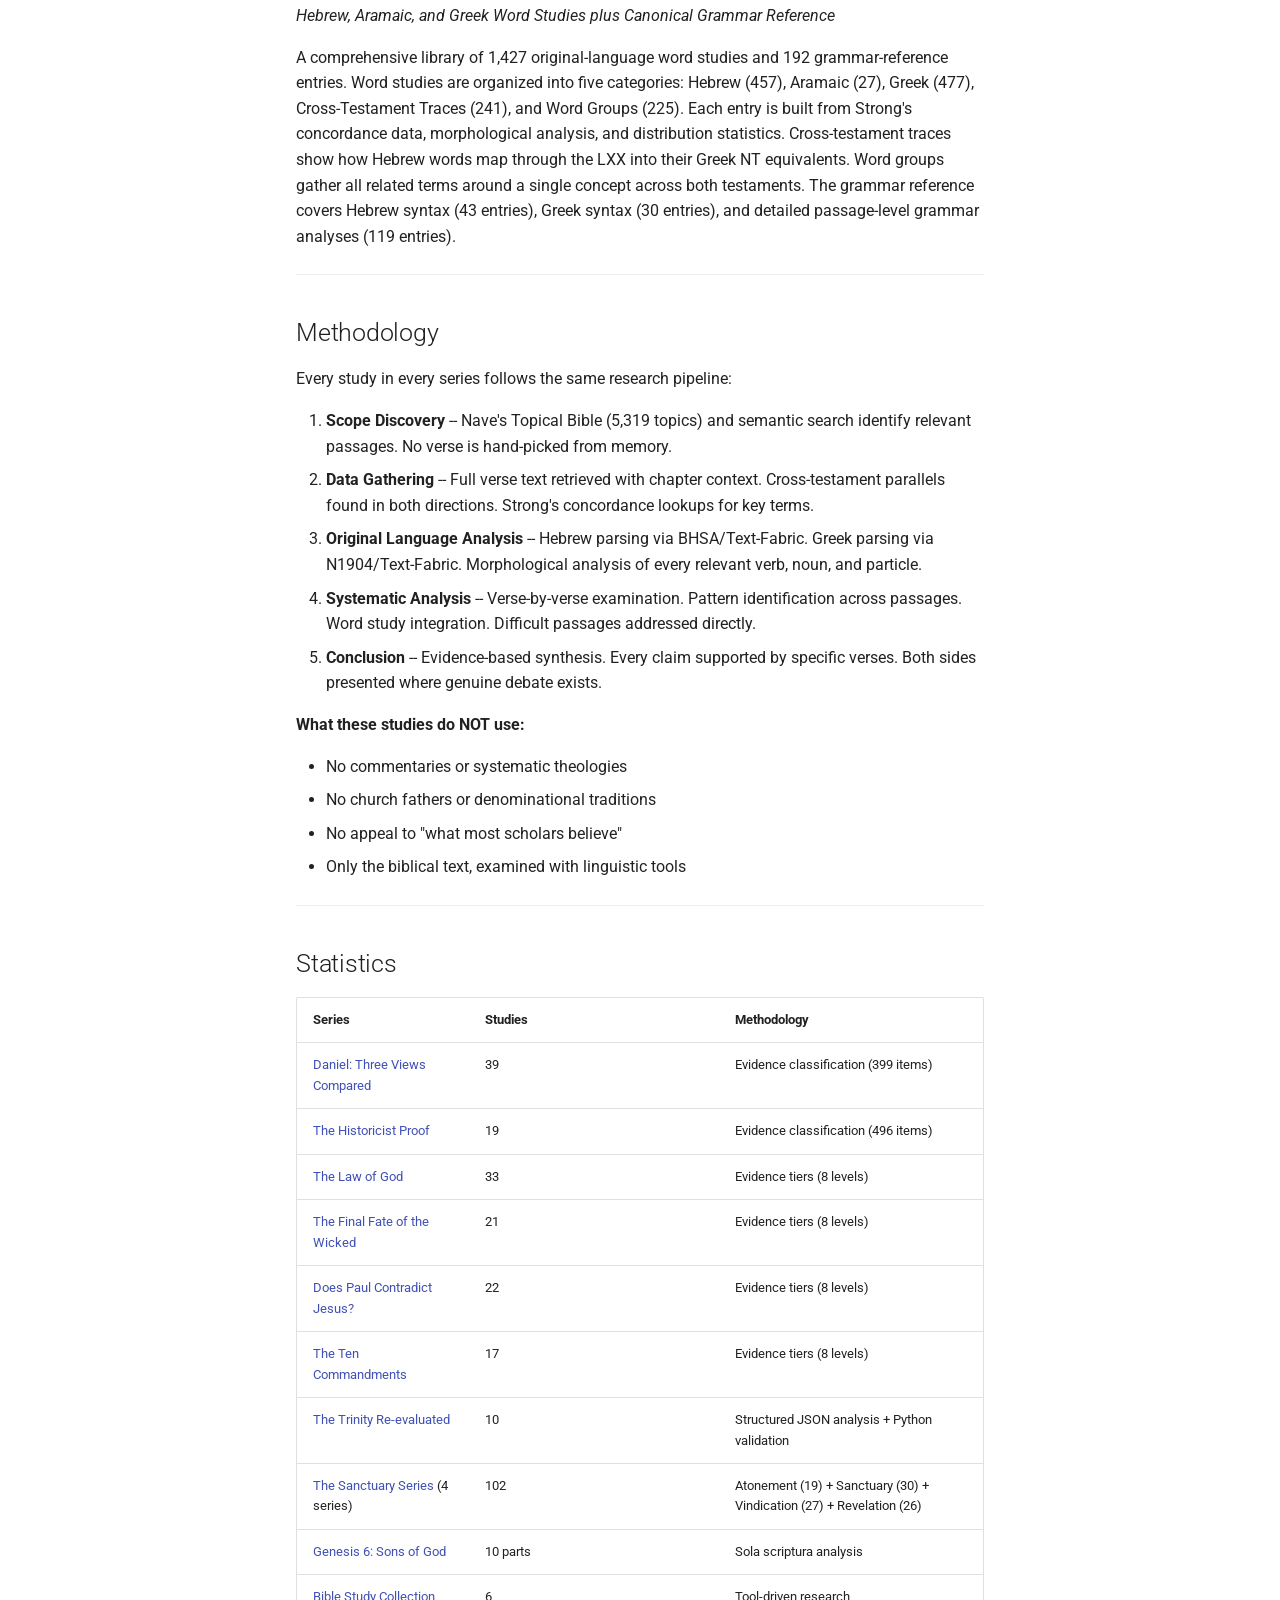
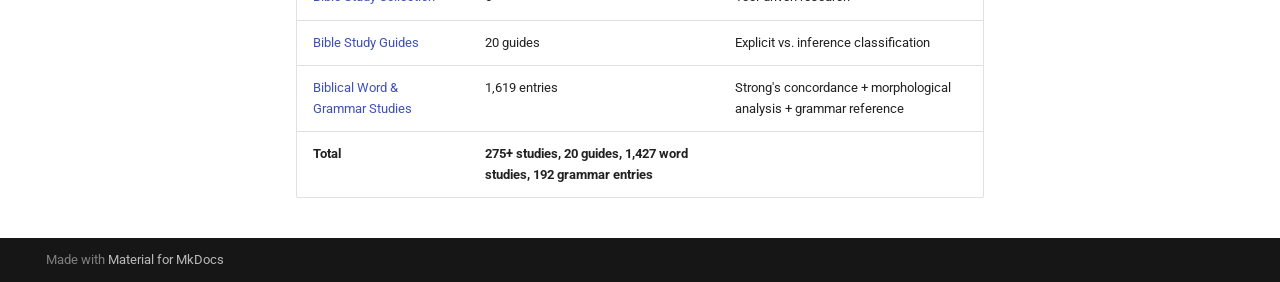
==== commit 4fa9f3d1: "Deployed d8e3468 with MkDocs version: 1.6.1" ====
--- a/index.html
+++ b/index.html
@@ -400,6 +400,17 @@
 </li>
         
           <li class="md-nav__item">
+  <a href="#the-trinity-re-evaluated-10-studies" class="md-nav__link">
+    <span class="md-ellipsis">
+      
+        The Trinity Re-evaluated -- 10 Studies
+      
+    </span>
+  </a>
+  
+</li>
+        
+          <li class="md-nav__item">
   <a href="#the-sanctuary-series-102-studies-across-4-series" class="md-nav__link">
     <span class="md-ellipsis">
       
@@ -621,6 +632,17 @@
 </li>
         
           <li class="md-nav__item">
+  <a href="#the-trinity-re-evaluated-10-studies" class="md-nav__link">
+    <span class="md-ellipsis">
+      
+        The Trinity Re-evaluated -- 10 Studies
+      
+    </span>
+  </a>
+  
+</li>
+        
+          <li class="md-nav__item">
   <a href="#the-sanctuary-series-102-studies-across-4-series" class="md-nav__link">
     <span class="md-ellipsis">
       
@@ -750,6 +772,10 @@
 <h3 id="the-ten-commandments-deep-dive-17-studies"><a href="https://redmod79.github.io/cmd-website/">The Ten Commandments Deep Dive</a> -- 17 Studies<a class="headerlink" href="#the-ten-commandments-deep-dive-17-studies" title="Permanent link">&para;</a></h3>
 <p><em>What Does the Bible Say?</em></p>
 <p>A 17-study investigation examining what Scripture teaches about each of the Ten Commandments -- origin, meaning, Hebrew and Greek word studies, OT application, prophetic expansion, NT treatment, and cross-references.</p>
+<hr />
+<h3 id="the-trinity-re-evaluated-10-studies"><a href="https://redmod79.github.io/trin-website/">The Trinity Re-evaluated</a> -- 10 Studies<a class="headerlink" href="#the-trinity-re-evaluated-10-studies" title="Permanent link">&para;</a></h3>
+<p><em>A Biblical Investigation of the Trinity Debate</em></p>
+<p>A 10-study series examining whether the Bible teaches the deity of Christ, the personhood of the Holy Spirit, and the coherence of these truths with Old Testament monotheism. Prompted by a forum debate, each study addresses specific anti-Trinity arguments: the "firstborn of creation" passages, the subordination texts, the "only true God" exclusion claims, the ransom sacrifice objection, the "my God" and "only God is good" passages, Holy Spirit personhood, what breaks in the Bible's logic if Jesus is not God, how monotheism includes Christ's deity, whether Catholic persecution proves the Trinity false, and whether Nicaea invented Christ's deity. Includes 30+ new word studies and original-language analysis.</p>
 <hr />
 <h3 id="the-sanctuary-series-102-studies-across-4-series"><a href="sanctuary/">The Sanctuary Series</a> -- 102 Studies across 4 Series<a class="headerlink" href="#the-sanctuary-series-102-studies-across-4-series" title="Permanent link">&para;</a></h3>
 <p><em>Atonement · Sanctuary · Daniel 8:14 · Revelation</em></p>
@@ -830,6 +856,11 @@
 <td>Evidence tiers (8 levels)</td>
 </tr>
 <tr>
+<td><a href="https://redmod79.github.io/trin-website/">The Trinity Re-evaluated</a></td>
+<td>10</td>
+<td>Structured JSON analysis + Python validation</td>
+</tr>
+<tr>
 <td><a href="sanctuary/">The Sanctuary Series</a> (4 series)</td>
 <td>102</td>
 <td>Atonement (19) + Sanctuary (30) + Vindication (27) + Revelation (26)</td>
@@ -856,7 +887,7 @@
 </tr>
 <tr>
 <td><strong>Total</strong></td>
-<td><strong>265+ studies, 20 guides, 1,427 word studies, 192 grammar entries</strong></td>
+<td><strong>275+ studies, 20 guides, 1,427 word studies, 192 grammar entries</strong></td>
 <td></td>
 </tr>
 </tbody>
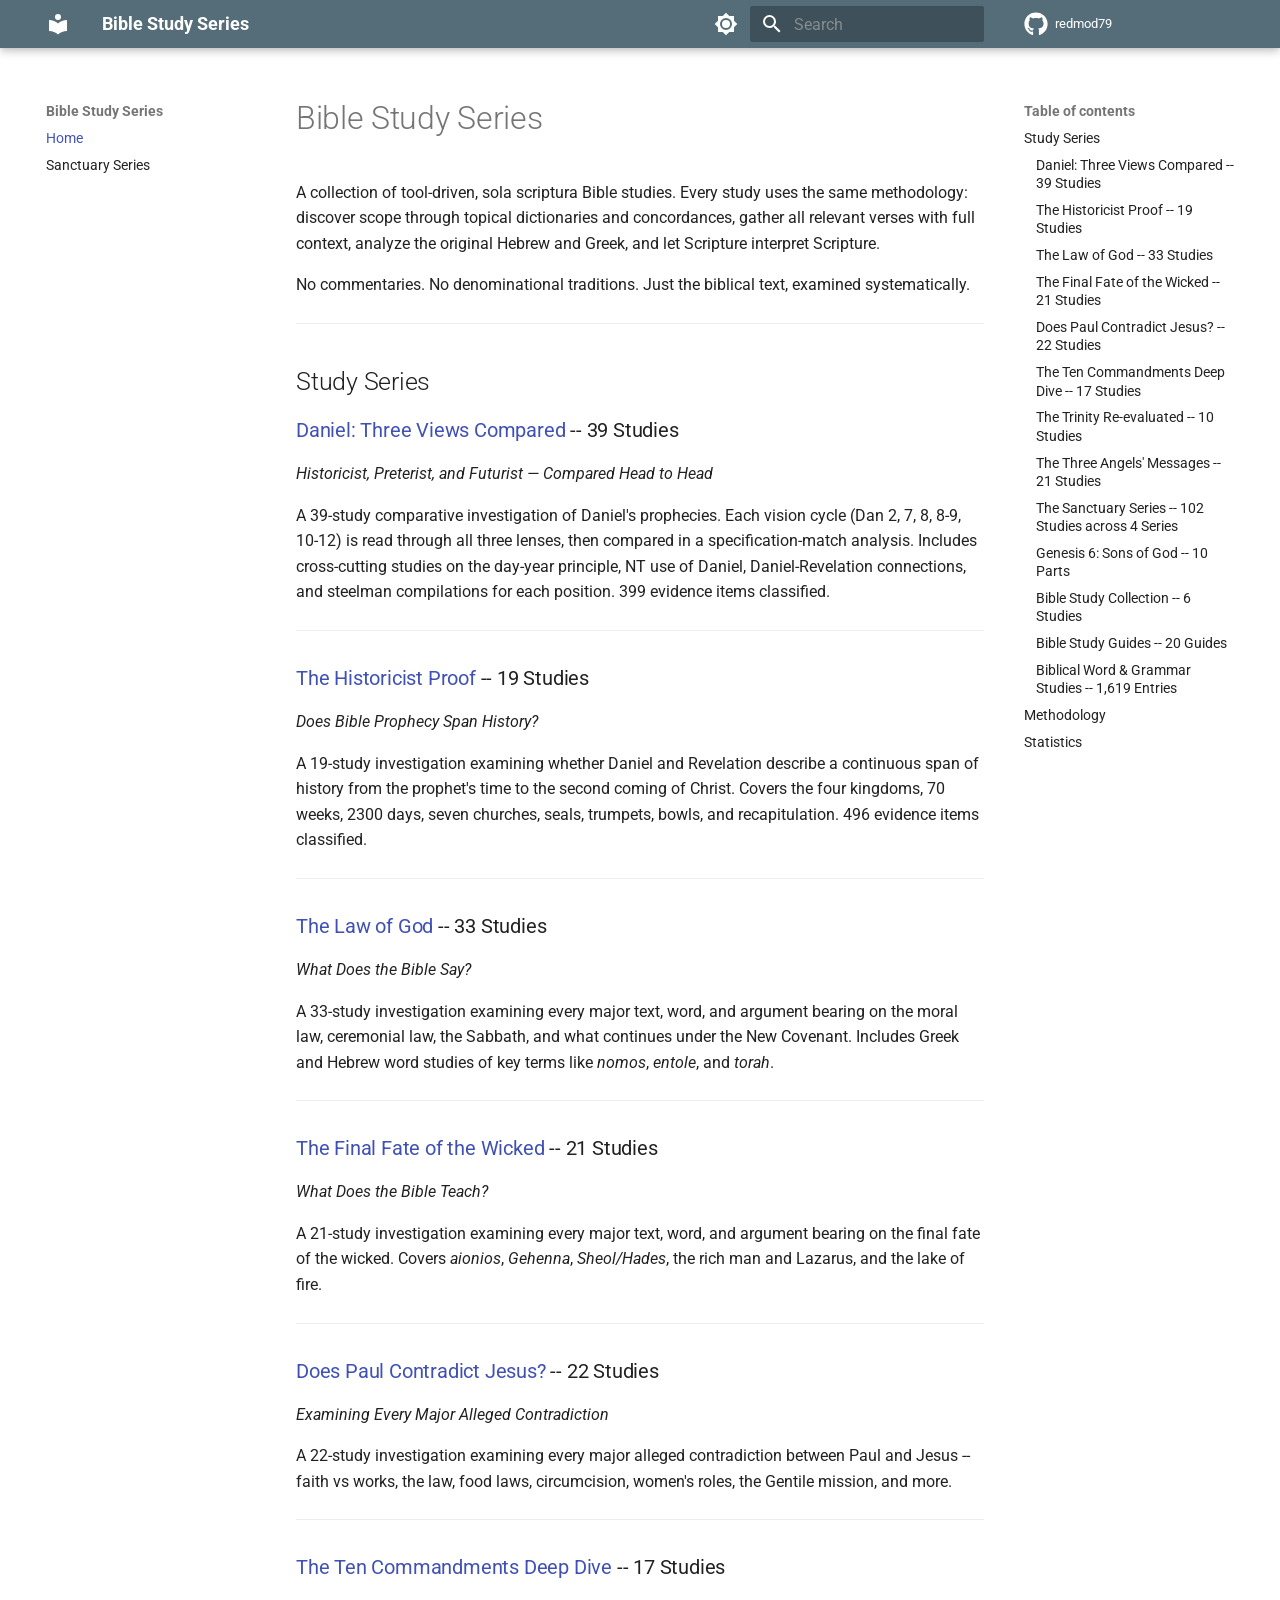
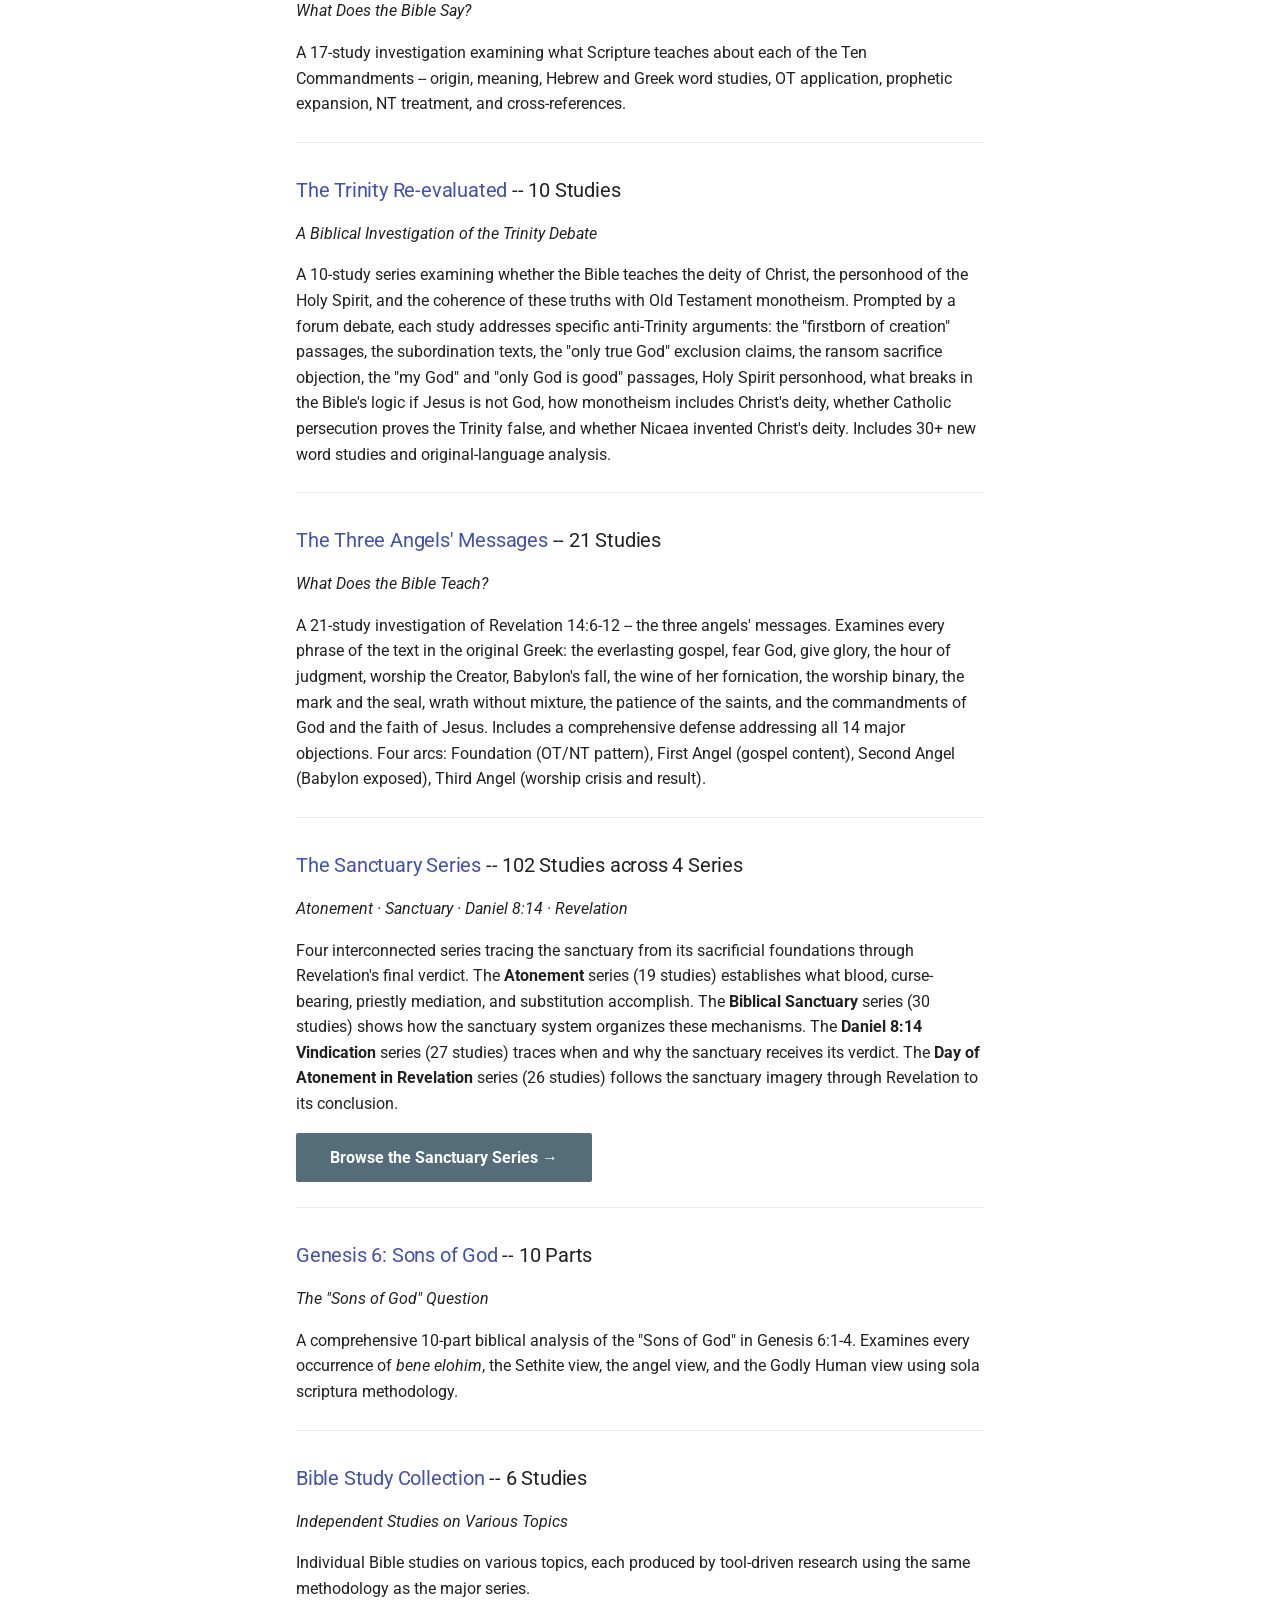
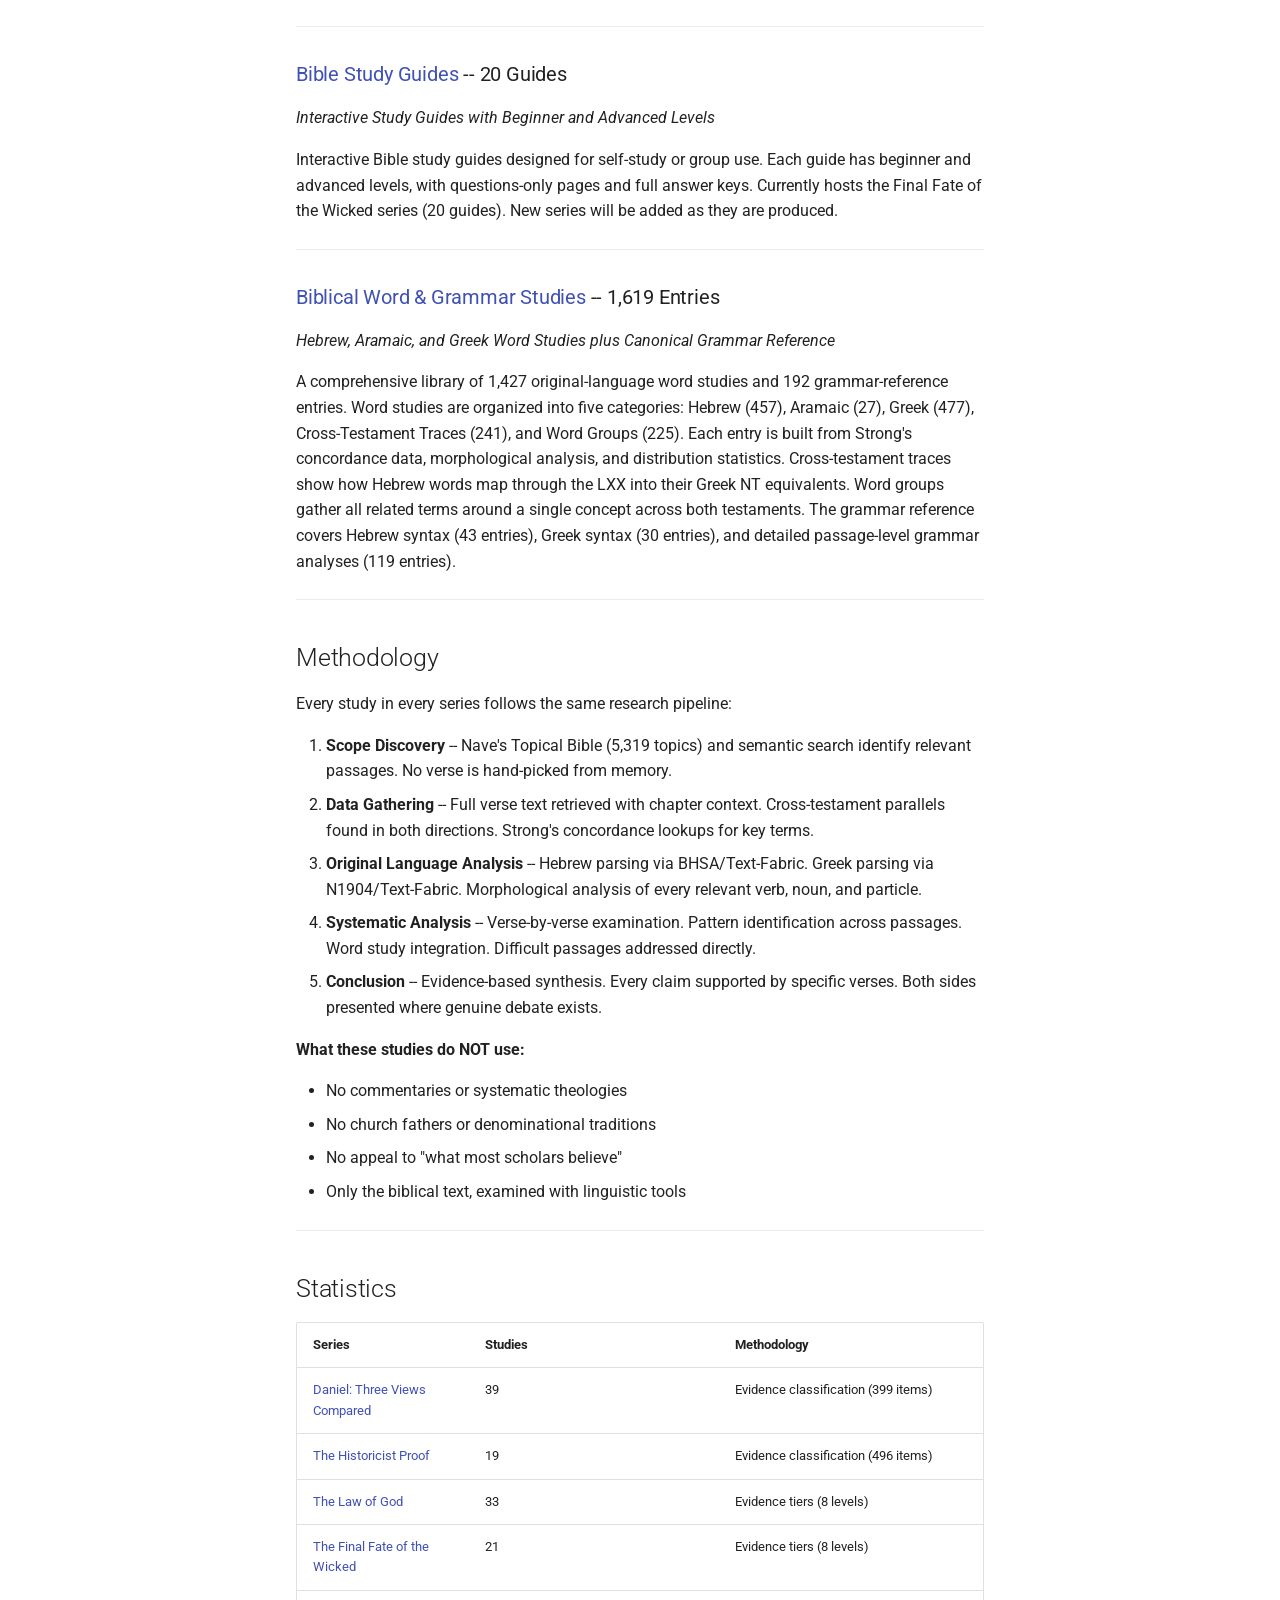
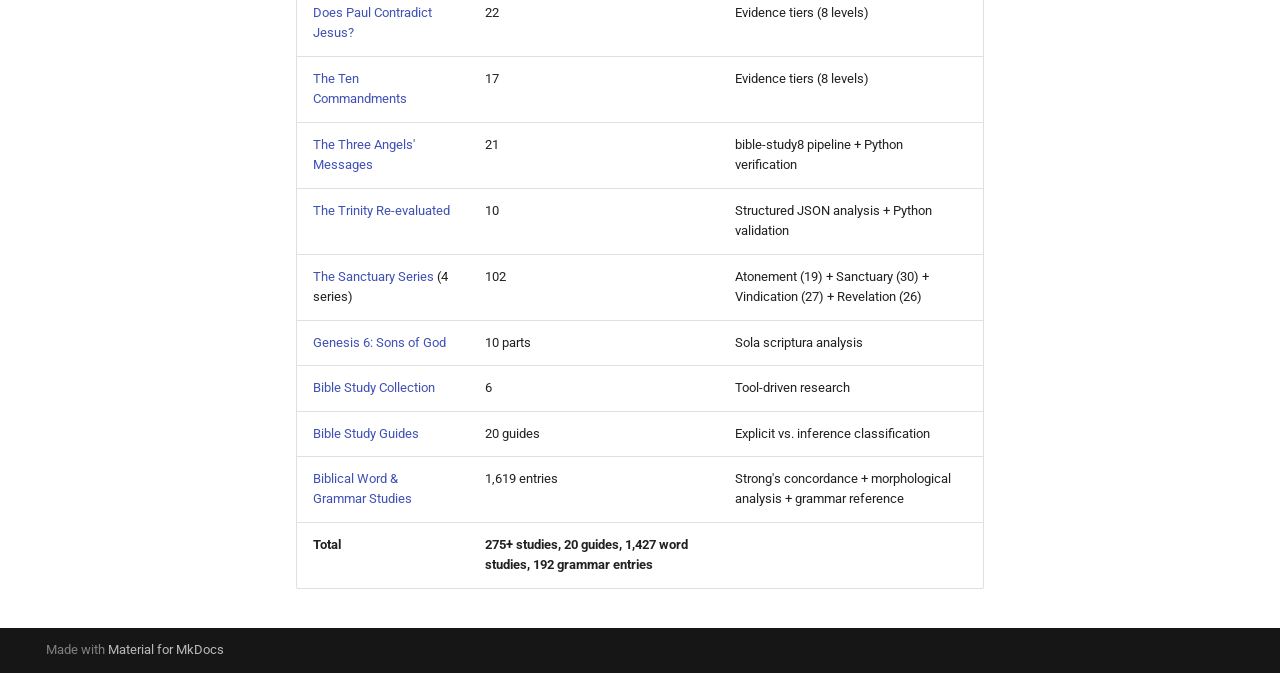
==== commit 261dbe0f: "Deployed 8e96e45 with MkDocs version: 1.6.1" ====
--- a/index.html
+++ b/index.html
@@ -411,6 +411,17 @@
 </li>
         
           <li class="md-nav__item">
+  <a href="#the-three-angels-messages-21-studies" class="md-nav__link">
+    <span class="md-ellipsis">
+      
+        The Three Angels' Messages -- 21 Studies
+      
+    </span>
+  </a>
+  
+</li>
+        
+          <li class="md-nav__item">
   <a href="#the-sanctuary-series-102-studies-across-4-series" class="md-nav__link">
     <span class="md-ellipsis">
       
@@ -643,6 +654,17 @@
 </li>
         
           <li class="md-nav__item">
+  <a href="#the-three-angels-messages-21-studies" class="md-nav__link">
+    <span class="md-ellipsis">
+      
+        The Three Angels' Messages -- 21 Studies
+      
+    </span>
+  </a>
+  
+</li>
+        
+          <li class="md-nav__item">
   <a href="#the-sanctuary-series-102-studies-across-4-series" class="md-nav__link">
     <span class="md-ellipsis">
       
@@ -776,6 +798,10 @@
 <h3 id="the-trinity-re-evaluated-10-studies"><a href="https://redmod79.github.io/trin-website/">The Trinity Re-evaluated</a> -- 10 Studies<a class="headerlink" href="#the-trinity-re-evaluated-10-studies" title="Permanent link">&para;</a></h3>
 <p><em>A Biblical Investigation of the Trinity Debate</em></p>
 <p>A 10-study series examining whether the Bible teaches the deity of Christ, the personhood of the Holy Spirit, and the coherence of these truths with Old Testament monotheism. Prompted by a forum debate, each study addresses specific anti-Trinity arguments: the "firstborn of creation" passages, the subordination texts, the "only true God" exclusion claims, the ransom sacrifice objection, the "my God" and "only God is good" passages, Holy Spirit personhood, what breaks in the Bible's logic if Jesus is not God, how monotheism includes Christ's deity, whether Catholic persecution proves the Trinity false, and whether Nicaea invented Christ's deity. Includes 30+ new word studies and original-language analysis.</p>
+<hr />
+<h3 id="the-three-angels-messages-21-studies"><a href="https://redmod79.github.io/3am-website/">The Three Angels' Messages</a> -- 21 Studies<a class="headerlink" href="#the-three-angels-messages-21-studies" title="Permanent link">&para;</a></h3>
+<p><em>What Does the Bible Teach?</em></p>
+<p>A 21-study investigation of Revelation 14:6-12 -- the three angels' messages. Examines every phrase of the text in the original Greek: the everlasting gospel, fear God, give glory, the hour of judgment, worship the Creator, Babylon's fall, the wine of her fornication, the worship binary, the mark and the seal, wrath without mixture, the patience of the saints, and the commandments of God and the faith of Jesus. Includes a comprehensive defense addressing all 14 major objections. Four arcs: Foundation (OT/NT pattern), First Angel (gospel content), Second Angel (Babylon exposed), Third Angel (worship crisis and result).</p>
 <hr />
 <h3 id="the-sanctuary-series-102-studies-across-4-series"><a href="sanctuary/">The Sanctuary Series</a> -- 102 Studies across 4 Series<a class="headerlink" href="#the-sanctuary-series-102-studies-across-4-series" title="Permanent link">&para;</a></h3>
 <p><em>Atonement · Sanctuary · Daniel 8:14 · Revelation</em></p>
@@ -856,6 +882,11 @@
 <td>Evidence tiers (8 levels)</td>
 </tr>
 <tr>
+<td><a href="https://redmod79.github.io/3am-website/">The Three Angels' Messages</a></td>
+<td>21</td>
+<td>bible-study8 pipeline + Python verification</td>
+</tr>
+<tr>
 <td><a href="https://redmod79.github.io/trin-website/">The Trinity Re-evaluated</a></td>
 <td>10</td>
 <td>Structured JSON analysis + Python validation</td>
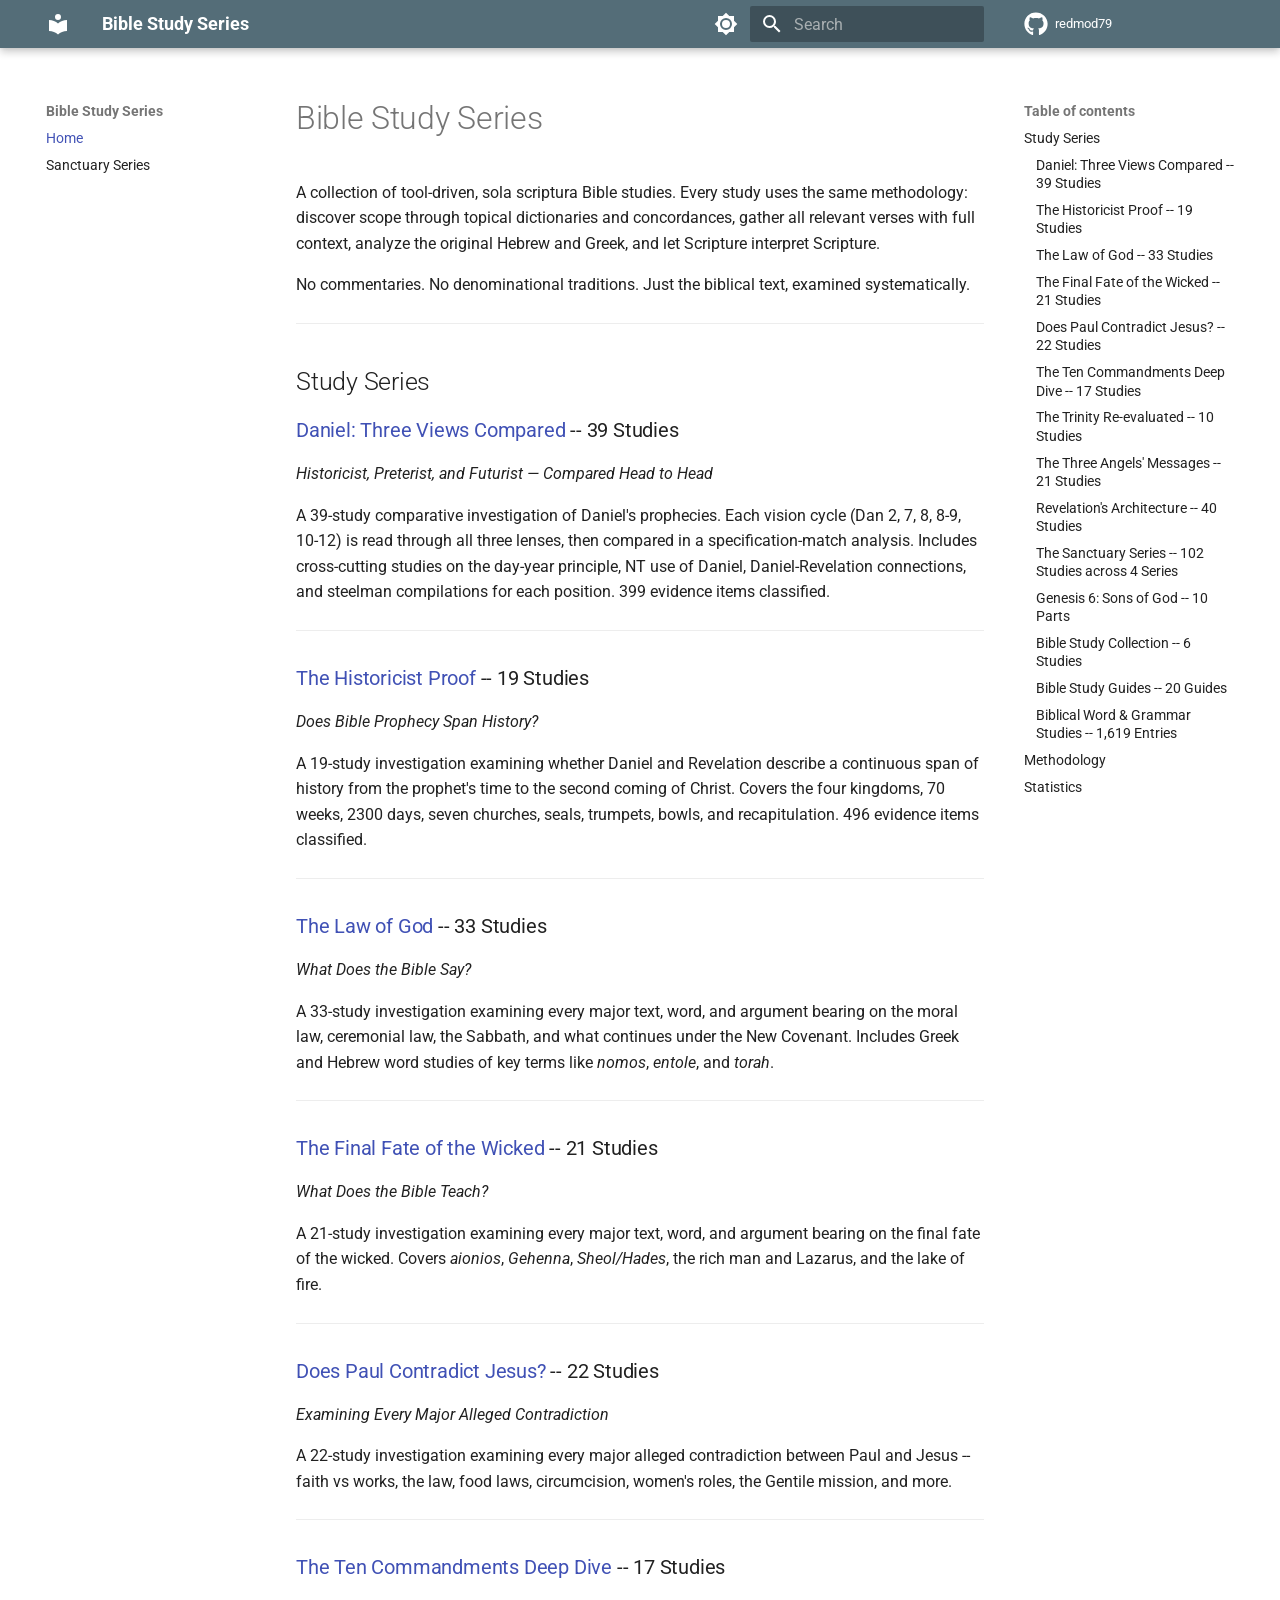
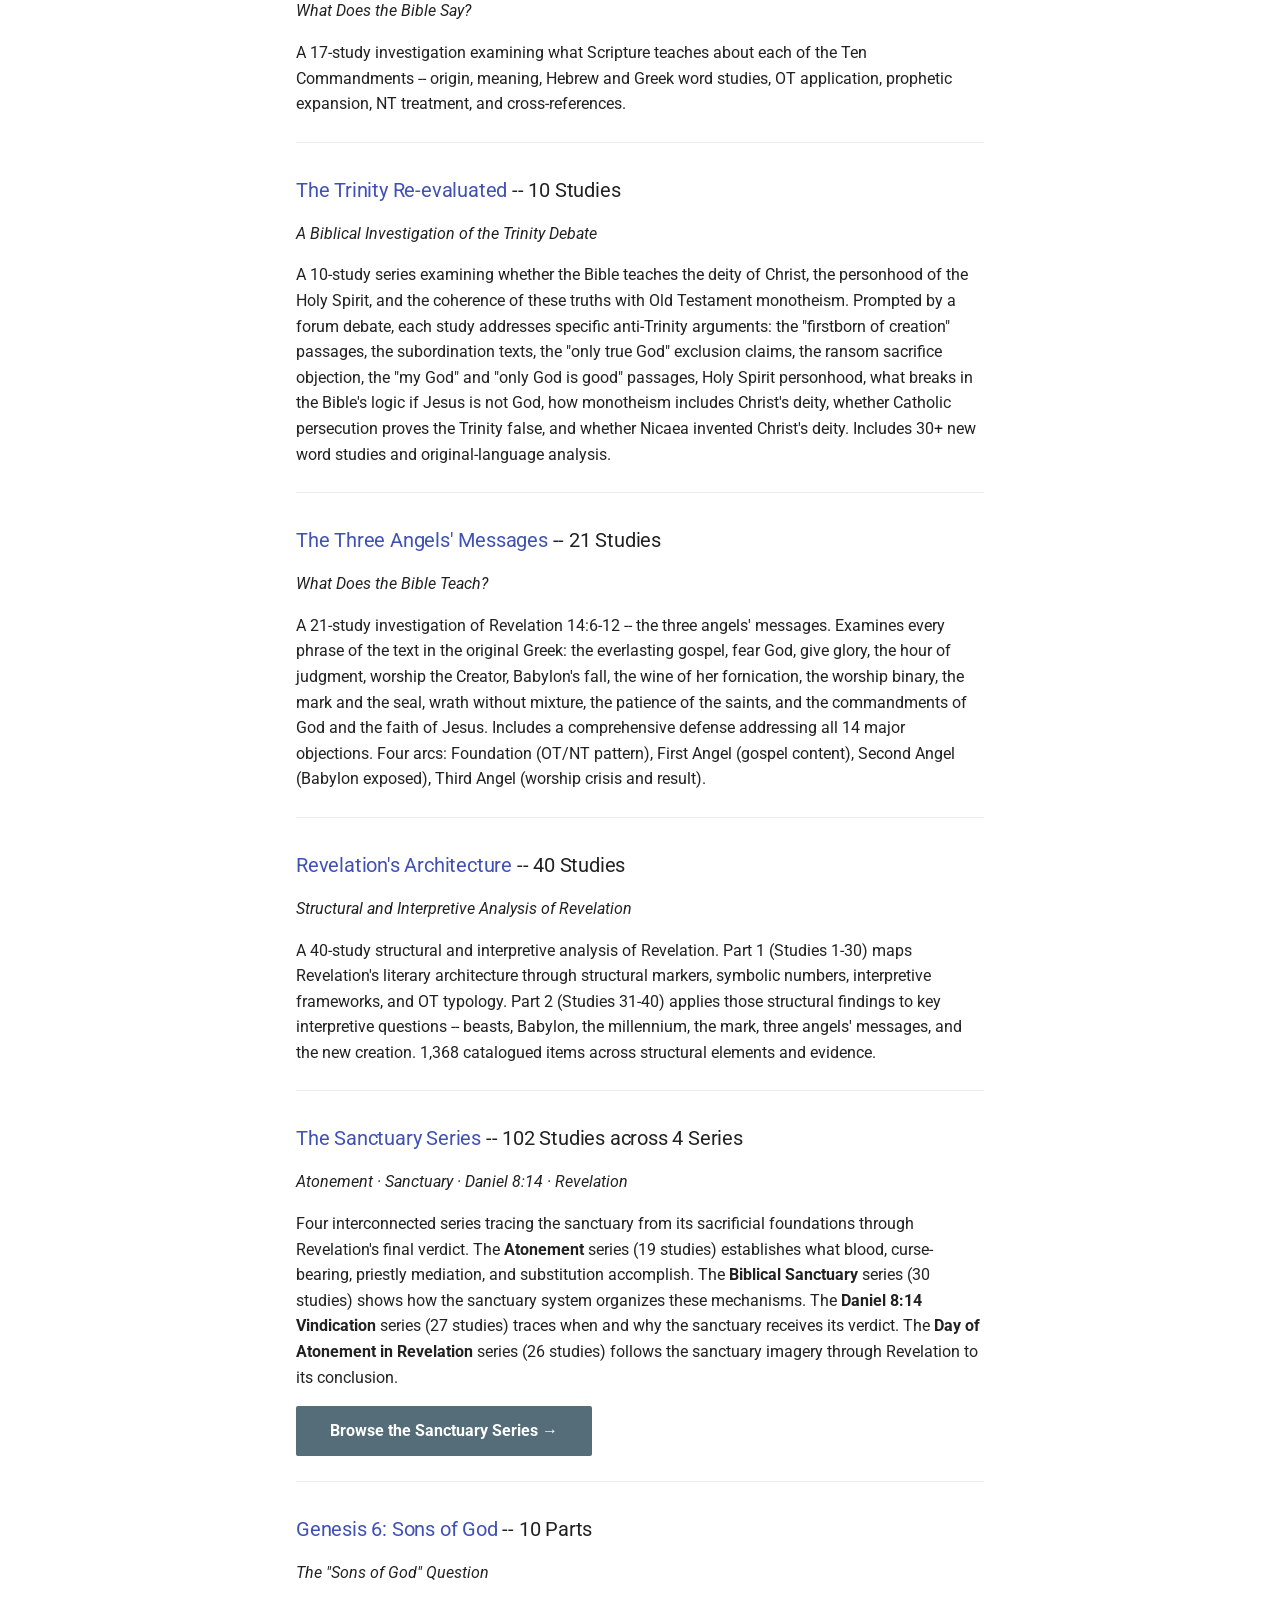
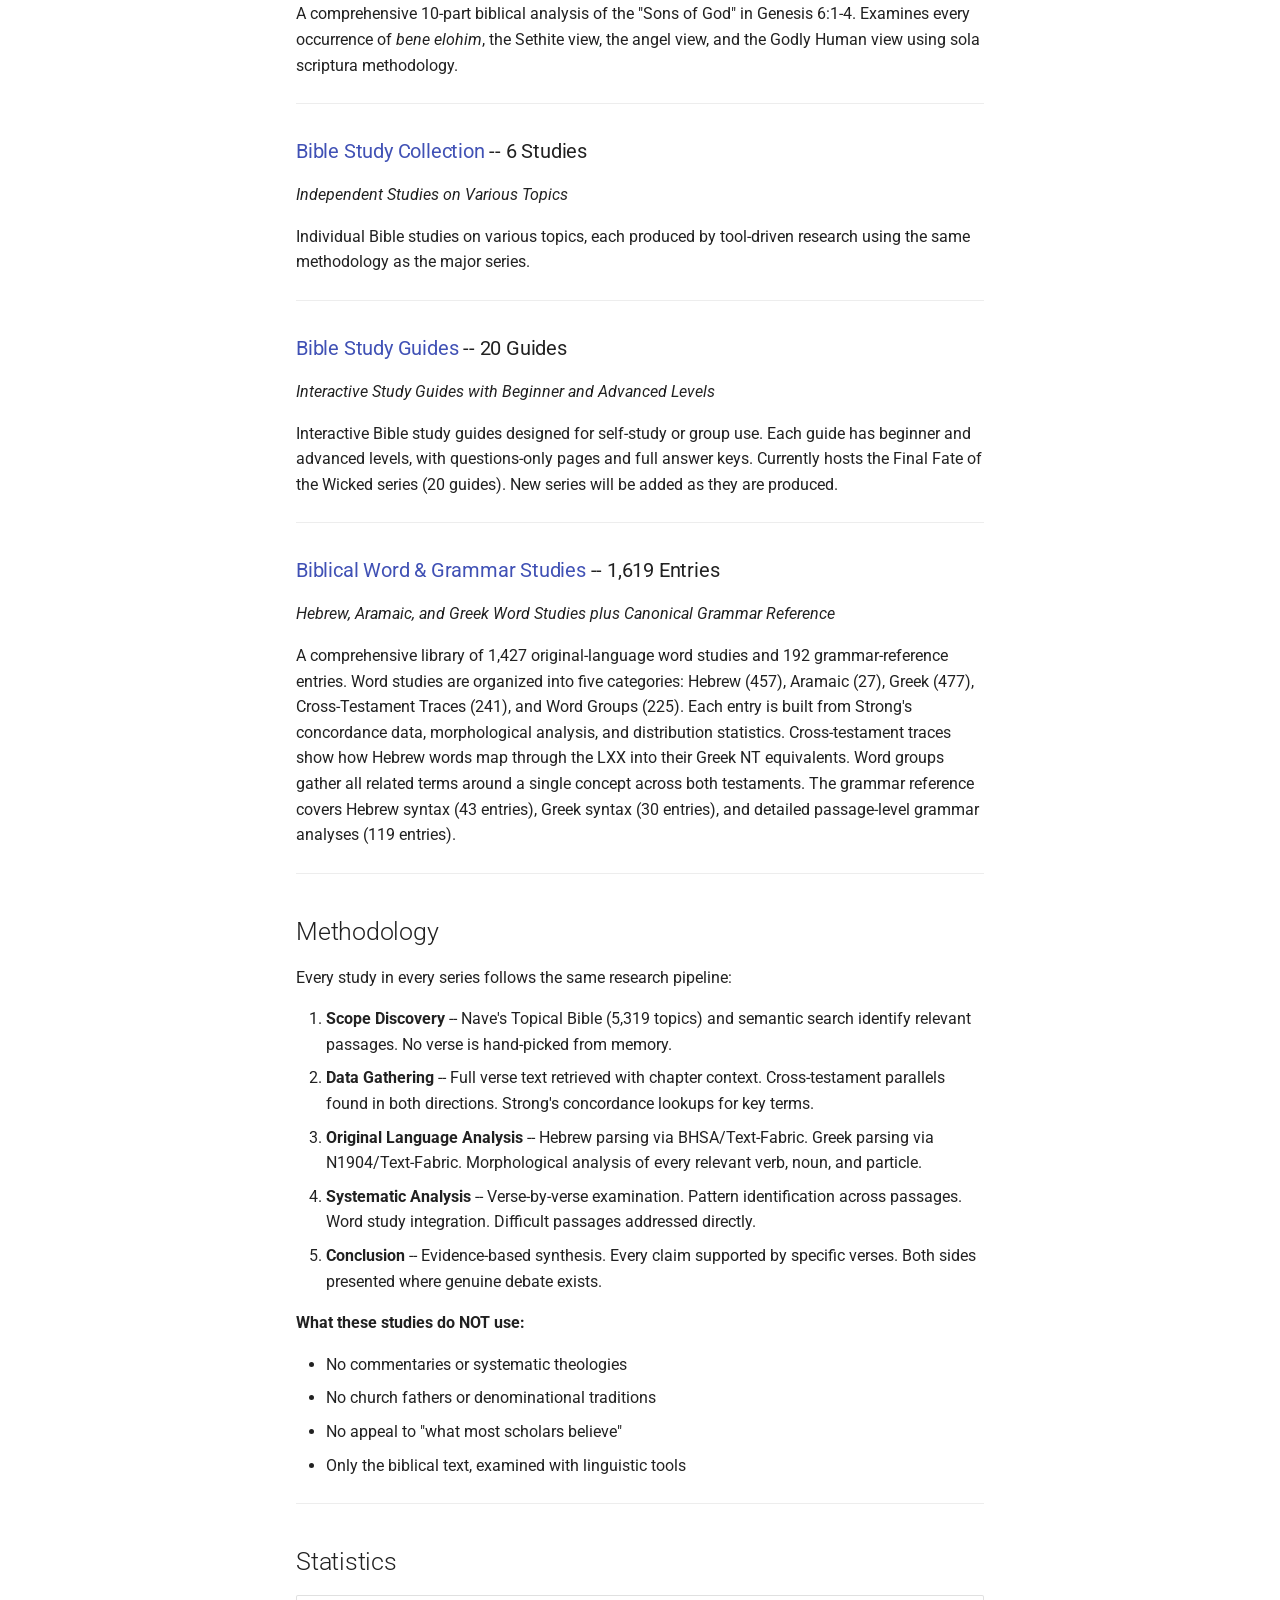
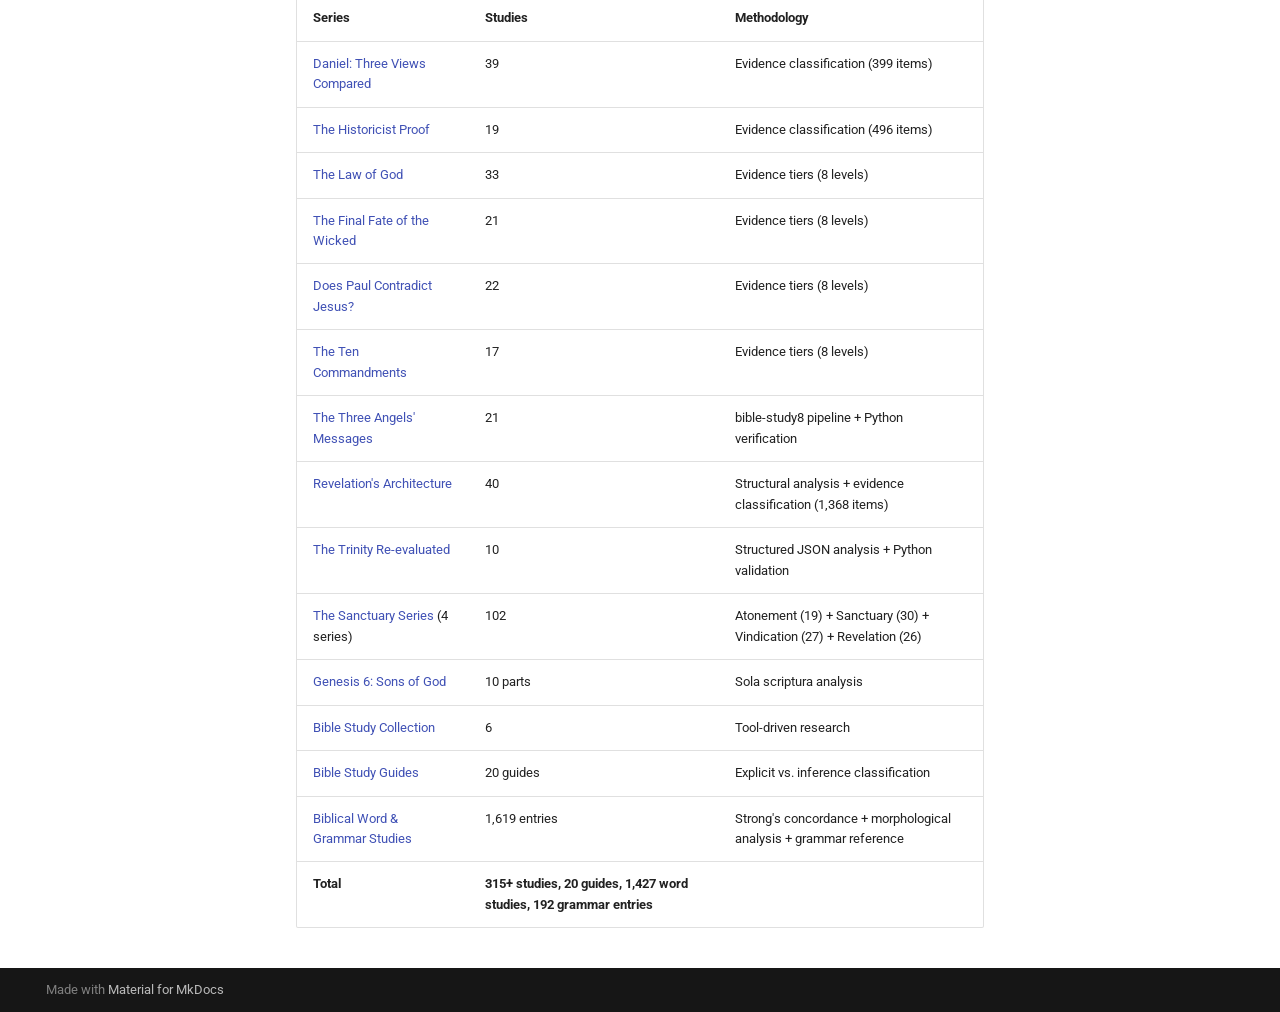
==== commit 16468317: "Deployed 8e96e45 with MkDocs version: 1.6.1" ====
--- a/index.html
+++ b/index.html
@@ -422,6 +422,17 @@
 </li>
         
           <li class="md-nav__item">
+  <a href="#revelations-architecture-40-studies" class="md-nav__link">
+    <span class="md-ellipsis">
+      
+        Revelation's Architecture -- 40 Studies
+      
+    </span>
+  </a>
+  
+</li>
+        
+          <li class="md-nav__item">
   <a href="#the-sanctuary-series-102-studies-across-4-series" class="md-nav__link">
     <span class="md-ellipsis">
       
@@ -665,6 +676,17 @@
 </li>
         
           <li class="md-nav__item">
+  <a href="#revelations-architecture-40-studies" class="md-nav__link">
+    <span class="md-ellipsis">
+      
+        Revelation's Architecture -- 40 Studies
+      
+    </span>
+  </a>
+  
+</li>
+        
+          <li class="md-nav__item">
   <a href="#the-sanctuary-series-102-studies-across-4-series" class="md-nav__link">
     <span class="md-ellipsis">
       
@@ -802,6 +824,10 @@
 <h3 id="the-three-angels-messages-21-studies"><a href="https://redmod79.github.io/3am-website/">The Three Angels' Messages</a> -- 21 Studies<a class="headerlink" href="#the-three-angels-messages-21-studies" title="Permanent link">&para;</a></h3>
 <p><em>What Does the Bible Teach?</em></p>
 <p>A 21-study investigation of Revelation 14:6-12 -- the three angels' messages. Examines every phrase of the text in the original Greek: the everlasting gospel, fear God, give glory, the hour of judgment, worship the Creator, Babylon's fall, the wine of her fornication, the worship binary, the mark and the seal, wrath without mixture, the patience of the saints, and the commandments of God and the faith of Jesus. Includes a comprehensive defense addressing all 14 major objections. Four arcs: Foundation (OT/NT pattern), First Angel (gospel content), Second Angel (Babylon exposed), Third Angel (worship crisis and result).</p>
+<hr />
+<h3 id="revelations-architecture-40-studies"><a href="https://redmod79.github.io/revs2-website/">Revelation's Architecture</a> -- 40 Studies<a class="headerlink" href="#revelations-architecture-40-studies" title="Permanent link">&para;</a></h3>
+<p><em>Structural and Interpretive Analysis of Revelation</em></p>
+<p>A 40-study structural and interpretive analysis of Revelation. Part 1 (Studies 1-30) maps Revelation's literary architecture through structural markers, symbolic numbers, interpretive frameworks, and OT typology. Part 2 (Studies 31-40) applies those structural findings to key interpretive questions -- beasts, Babylon, the millennium, the mark, three angels' messages, and the new creation. 1,368 catalogued items across structural elements and evidence.</p>
 <hr />
 <h3 id="the-sanctuary-series-102-studies-across-4-series"><a href="sanctuary/">The Sanctuary Series</a> -- 102 Studies across 4 Series<a class="headerlink" href="#the-sanctuary-series-102-studies-across-4-series" title="Permanent link">&para;</a></h3>
 <p><em>Atonement · Sanctuary · Daniel 8:14 · Revelation</em></p>
@@ -887,6 +913,11 @@
 <td>bible-study8 pipeline + Python verification</td>
 </tr>
 <tr>
+<td><a href="https://redmod79.github.io/revs2-website/">Revelation's Architecture</a></td>
+<td>40</td>
+<td>Structural analysis + evidence classification (1,368 items)</td>
+</tr>
+<tr>
 <td><a href="https://redmod79.github.io/trin-website/">The Trinity Re-evaluated</a></td>
 <td>10</td>
 <td>Structured JSON analysis + Python validation</td>
@@ -918,7 +949,7 @@
 </tr>
 <tr>
 <td><strong>Total</strong></td>
-<td><strong>275+ studies, 20 guides, 1,427 word studies, 192 grammar entries</strong></td>
+<td><strong>315+ studies, 20 guides, 1,427 word studies, 192 grammar entries</strong></td>
 <td></td>
 </tr>
 </tbody>
